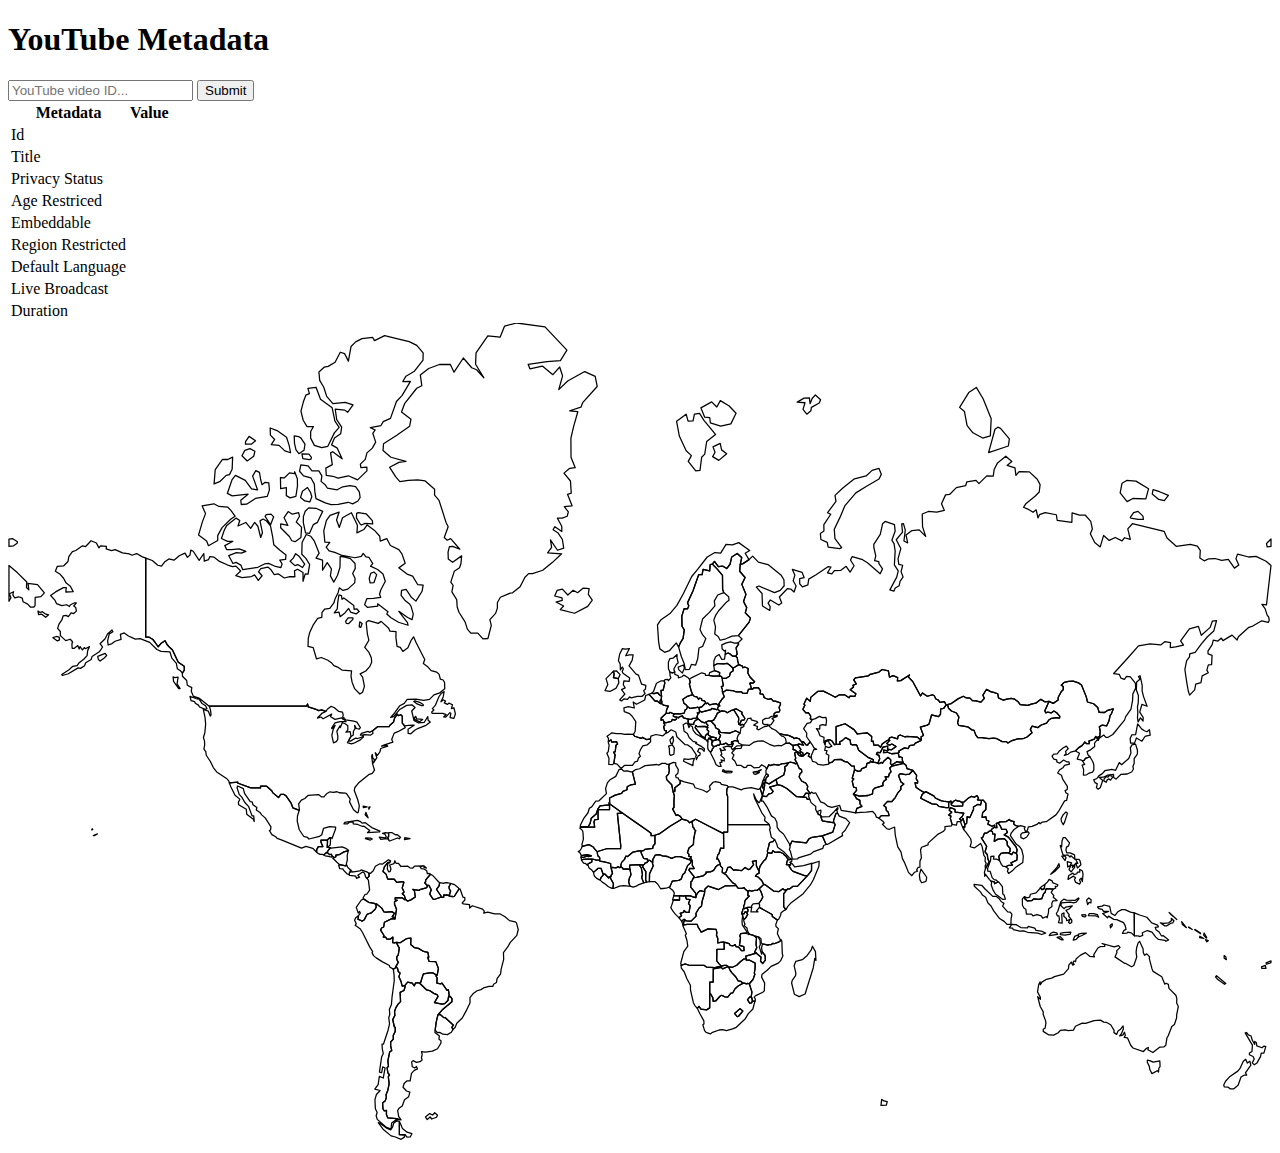
==== web/templates/index.html @ 83816478 "Show scale number" ====
<!DOCTYPE html>
<html lang="en">

<head>
    <meta charset="UTF-8">
    <meta name="viewport" content="width=device-width, initial-scale=1.0">
    <title>YouTube Metadata</title>
    <link rel="stylesheet" type="text/css" href="/static/style.css">
</head>

<body>
    <div class="page-wrap">
        <header class="primary-header">
            <h1>YouTube Metadata</h1>
            <form id="myForm" method="POST">
                <input class="video-id" required pattern="[A-Za-z0-9_\-]{11}" type="text" name="id"
                    placeholder="YouTube video ID..." title="Valid YouTube ID only.">
                <button class="submit-button" type="submit" value="Submit">Submit</button>
            </form>
        </header>
        <main class="main-content">

            <div id="content">
                <table class="table-container">
                    <thead>
                        <tr>
                            <th>Metadata</th>
                            <th id="tableValue">Value</th>
                        </tr>
                    </thead>
                    <tbody>
                        <tr>
                            <td>Id</td>
                            <td data-id="id"></td>
                        </tr>
                        <tr>
                            <td>Title</td>
                            <td data-id="title"></td>
                        </tr>
                        <tr>
                            <td>Privacy Status</td>
                            <td data-id="privacyStatus"></td>
                        </tr>
                        <tr>
                            <td>Age Restriced</td>
                            <td data-id="ageRestriced"></td>
                        </tr>
                        <tr>
                            <td>Embeddable</td>
                            <td data-id="embeddable"></td>
                        </tr>
                        <tr>
                            <td>Region Restricted</td>
                            <td data-id="regionRestricted"></td>
                        </tr>
                        <tr>
                            <td>Default Language</td>
                            <td data-id="defaultLanguage"></td>
                        </tr>
                        <tr>
                            <td>Live Broadcast</td>
                            <td data-id="liveBroadcast"></td>
                        </tr>
                        <tr>
                            <td>Duration</td>
                            <td data-id="duration"></td>
                        </tr>
                    </tbody>
                </table>

                <div id="svgContainer" class="map_container" data-scale="1">
                    <svg id="svgImage" enable_background="new 0 0 1000 647" pretty_print="False"
                        style="stroke-linejoin: round; stroke:#000; fill: none;" version="1.1" viewBox="0 0 1000 647"
                        xmlns="http://www.w3.org/2000/svg" xmlns:xlink="http://www.w3.org/1999/xlink">
                        <g class="" id="countries">
                            <path
                                d="M705.095473,347.358975L703.185541,347.101503L699.259904,349.734781L698.161758,348.598999L698.420314,345.662495L696.381534,343.613834L692.809190,346.703602L691.914707,348.301657L690.980523,347.628542L688.972844,348.746781L688.125371,348.323054L686.033561,347.587345L684.488245,347.564174L683.652811,347.455957L682.344409,346.520899L681.909851,347.764979L679.572241,348.438463L679.018582,351.205398L675.266223,352.766604L674.686909,354.312810L672.595672,354.766275L669.767179,353.474360L668.636641,357.694527L667.874589,360.130031L669.081805,360.621575L667.895801,362.437648L669.021466,367.138651L671.122018,367.686762L671.349186,369.770679L668.833711,372.682517L673.480983,374.311011L680.406385,373.822025L684.010834,372.494781L684.107864,369.760841L685.653897,367.928997L692.251661,365.986526L692.098448,364.018170L693.276139,362.026616L695.041314,361.187620L693.951194,358.982338L696.589497,359.086936L697.236317,356.586326L698.617671,355.165008L697.644933,352.022243L699.264491,350.523488L706.834993,348.754680L708.449535,348.364676L707.955785,347.364479L705.095473,347.358975Z "
                                data-id="AF" data-name="Afghanistan" id="AF" />
                            <path
                                d="M533.912343,476.918513L536.711025,483.262952L535.858536,484.375514L537.129530,488.355179L537.812898,493.063148L534.668805,497.355167L532.283612,506.335245L532.544605,508.158632L535.539640,507.112288L539.410384,508.307418L550.652983,508.182051L552.574668,509.575824L559.289241,509.988263L564.386549,508.801668L562.576657,506.987947L560.705566,504.621497L560.833267,495.505393L566.608353,495.541271L566.613226,490.793957L566.320129,489.916505L565.057018,489.749969L561.447266,490.362855L561.595606,487.006235L560.466932,484.234058L560.875548,482.543134L560.262552,479.701652L553.854119,479.322996L548.460990,481.878069L545.965438,477.834577L545.281354,475.755476L537.096996,475.718592L534.176058,476.376303L533.912343,476.918513Z M536.042850,472.701471L535.003466,471.746856L534.165452,472.214832L533.045951,473.416558L533.787508,475.511422L534.492947,475.216993L534.579801,474.002388L535.033564,473.286495L536.042850,472.701471Z "
                                data-id="AO" data-name="Angola" id="AO" />
                            <path
                                d="M553.540670,330.110215L553.727275,331.298434L553.727277,331.298446L553.581087,335.545473L553.822444,337.283016L555.414198,339.294452L555.885733,339.546622L557.175359,337.794017L557.341758,336.612640L558.243121,336.083697L558.298731,335.122411L557.148128,334.228055L556.754274,332.644773L557.106707,331.380914L557.106705,331.380897L556.920059,330.027374L556.256654,329.643620L555.665751,328.634798L554.919444,328.968091L554.743156,328.259226L553.540670,330.110215Z "
                                data-id="AL" data-name="Albania" id="AL" />
                            <path
                                d="M653.759209,386.431356L649.790289,390.455790L643.650874,390.765421L643.548397,389.931799L643.054934,390.079584L643.160850,390.782445L644.223165,393.846511L652.560449,395.362890L653.119412,394.727848L653.191934,393.515431L654.999533,388.019845L656.415714,388.007913L655.511485,384.533579L653.759209,386.431356Z "
                                data-id="AE" data-name="United Arab Emirates" id="AE" />
                            <path
                                d="M309.644719,631.735724L309.646550,642.213875L312.616701,642.216334L314.287780,642.345548L315.702035,644.056515L318.336844,643.813379L319.584911,641.398638L315.702035,640.202418L312.096507,637.360988L310.709765,633.865903L309.644719,631.735724Z M313.880762,524.206616L314.217572,524.960371L313.265688,528.102701L310.244782,529.603385L310.583456,536.932680L308.626227,538.872075L306.809886,541.818041L305.818587,544.697498L306.080798,547.794350L304.372164,551.117641L305.649824,556.777567L306.369882,557.382934L306.362859,560.450154L304.779920,563.742405L304.844488,566.591558L302.744652,568.839818L302.753681,572.035288L303.596711,575.474148L301.935804,576.764896L300.542913,583.691000L301.011438,588.201466L299.896236,588.962789L300.543773,593.326099L301.795634,594.777759L300.881587,596.395356L301.551697,601.694072L300.538685,607.002464L299.068470,610.494716L299.390733,612.590492L298.511299,615.249044L296.383515,617.112076L296.625876,621.673143L297.602985,623.256494L299.449496,622.974263L299.395606,626.278715L300.545493,628.888965L307.247453,629.492466L309.817964,630.201815L310.987127,630.431157L309.141190,627.819792L308.245416,623.217316L309.381973,621.175478L311.913214,619.470698L313.715724,614.485923L316.991460,612.128926L317.945709,608.432708L315.294149,607.608294L312.566483,604.649133L313.361787,601.659070L315.535721,599.639327L318.155822,599.628172L319.219355,593.657780L321.446463,591.292522L324.000133,590.120681L323.173944,588.172708L321.655572,589.353293L319.783048,588.226173L319.396217,584.542821L320.466630,583.582295L323.133598,584.920067L325.975564,584.412074L327.639122,583.121877L327.127313,581.284515L327.695234,578.582536L327.112264,576.450286L330.158968,576.809109L335.721434,576.067904L339.833678,574.168384L342.498639,569.682824L342.639526,567.994131L340.906456,566.496611L341.285117,564.144205L337.763868,561.249044L337.953486,559.499082L338.742913,553.332798L339.484828,549.987900L340.177655,547.408825L343.878130,543.062123L351.206129,537.007741L351.262670,534.532232L349.871212,532.753500L348.497669,533.343008L348.044192,536.070550L345.528503,538.455208L343.335076,538.957417L337.423475,537.631189L340.154006,532.925739L339.755853,531.570964L336.899411,530.375110L333.510665,528.125455L331.243069,527.663890L326.144041,522.745031L325.696369,522.104118L322.533573,521.980442L321.451407,524.393603L319.820957,522.226438L316.192000,521.498140L313.880762,524.206616Z "
                                data-id="AR" data-name="Argentina" id="AR" />
                            <path
                                d="M628.921208,340.125118L626.498607,338.554432L627.280438,337.400355L625.304577,334.598953L624.730422,333.631564L620.876018,334.206281L621.347266,335.497998L621.080397,337.272875L623.142682,338.174517L624.235382,339.229529L624.812260,339.132161L625.633649,340.097826L626.859066,340.089750L626.846311,340.643464L627.978568,342.708992L628.982837,342.604415L628.921208,340.125118Z "
                                data-id="AM" data-name="Armenia" id="AM" />
                            <path
                                d="M694.920406,618.784756L695.599910,616.036526L692.978968,615.508063L691.190071,614.182178L690.663109,619.063725L694.920406,618.784756Z "
                                data-id="TF" data-name="French Southern and Antarctic Lands" id="TF" />
                            <path
                                d="M903.258864,583.545187L901.444386,583.220924L901.373154,584.904456L902.973506,588.135077L903.353028,590.613127L905.062736,593.865718L909.267854,591.535348L910.237153,592.575062L910.523513,589.533550L911.473606,588.242775L911.277253,583.849032L905.938444,584.812902L903.258864,583.545187Z M898.166285,497.971541L898.056213,495.323095L895.263693,489.186240L894.233196,490.243980L892.966501,494.110218L892.502992,497.784312L893.008638,501.640529L890.715745,508.353819L888.884641,509.347835L884.363638,506.721833L883.581663,506.724677L875.807498,501.505045L877.408997,497.859109L877.087666,496.718732L879.833032,493.952183L878.559600,492.548795L875.248106,493.658801L865.613598,490.897127L867.645212,491.828748L867.695376,493.276989L863.946170,493.474469L862.266273,494.476013L858.915364,499.850311L859.502992,501.424778L856.003456,501.135991L852.415060,498.126645L848.543887,500.106378L844.965093,503.141933L844.628282,505.336718L843.404584,504.711000L842.534180,506.113411L843.521823,507.482634L842.341552,508.061816L841.173321,505.560036L839.232431,508.022344L839.035218,510.767212L835.192709,515.124859L827.907707,517.163248L825.722164,518.267222L821.578102,519.222607L817.973653,521.489802L816.801982,523.550267L816.592443,521.269846L815.446426,523.424148L814.495043,529.195761L816.776614,533.487828L816.822907,535.068837L814.626614,532.979939L816.658515,540.743809L819.061624,544.994153L818.942378,546.813786L820.863203,551.922379L821.173929,553.858611L820.462470,558.091628L819.085415,558.544808L819.024933,560.460031L823.457792,563.252266L827.340288,563.386539L830.873505,561.511033L832.523161,559.721774L836.421279,559.203753L838.872688,559.813217L842.968020,559.434674L844.526666,556.341833L849.871351,553.894353L852.517680,554.111778L859.265361,551.850694L864.231384,551.542771L866.898782,553.130470L868.847698,553.223926L872.406426,555.212701L875.083713,559.627770L874.997719,561.407738L877.163341,562.795491L878.225656,560.119045L879.958440,558.975949L882.214642,556.145291L882.435934,558.601613L880.944507,562.178151L879.494071,564.050808L881.961819,563.427516L883.316371,561.091828L883.987270,563.598497L883.075587,565.248227L885.743845,565.659481L888.265913,571.427464L890.058749,573.588472L898.299863,576.385351L900.728627,573.820899L902.244419,573.155300L901.813874,574.993881L905.810313,577.192059L911.320393,572.849264L914.424642,572.721583L916.014962,571.505418L916.932807,565.451571L918.003148,563.755205L920.762703,556.612531L922.817536,554.991406L924.591453,549.687357L924.534984,547.839024L925.922357,540.718622L924.600626,538.057061L924.720588,534.366412L923.941337,531.893345L918.517394,526.396627L918.039553,523.204887L916.237114,522.366895L915.130368,523.025254L912.828589,517.213551L906.003227,512.992785L905.105160,511.007906L902.909441,502.742291L903.194368,501.468397L900.945046,499.136230L899.165538,500.215942L898.166285,497.971541Z "
                                data-id="AU" data-name="Australia" id="AU" />
                            <path
                                d="M545.760485,303.993486L544.457959,304.211880L539.768693,304.961549L537.708128,303.608546L536.730230,305.543986L535.733844,306.073893L535.003466,308.629388L531.690968,309.240663L527.446580,309.008770L526.609426,309.235357L526.716775,309.962985L526.292537,310.962702L527.547480,311.703338L528.962658,311.813687L530.642985,312.390010L530.965464,311.618651L533.706387,310.911425L534.325975,312.324422L538.292029,313.367624L540.582915,313.679669L541.982472,312.764750L544.408082,312.664074L544.936803,311.980677L545.857515,309.353970L545.320338,308.462452L546.882280,308.454357L547.092822,306.763254L546.816351,305.318639L547.039076,304.786842L545.760485,303.993486Z "
                                data-id="AT" data-name="Austria" id="AT" />
                            <path
                                d="M624.235382,339.229529L624.675529,340.585934L626.076232,342.235846L627.978568,342.708992L626.846311,340.643464L626.859066,340.089750L625.633649,340.097826L624.812260,339.132161L624.235382,339.229529Z M628.703356,331.361286L627.983584,331.874165L629.349459,333.876584L625.409777,333.028338L624.730422,333.631564L625.304577,334.598953L627.280438,337.400355L626.498607,338.554432L628.921208,340.125118L628.982837,342.604415L632.253771,339.966246L634.113253,340.754413L633.156997,342.521127L635.576875,344.201462L635.502777,342.444709L637.479354,337.554219L639.763648,337.261983L637.617232,336.109548L636.206496,333.505528L634.747893,331.554132L634.747891,331.554130L633.091928,333.049168L632.615950,333.988056L631.389099,333.736290L629.483037,331.486147L628.703356,331.361286Z "
                                data-id="AZ" data-name="Azerbaijan" id="AZ" />
                            <path
                                d="M584.507193,466.122520L584.507131,466.122513L583.033539,465.941059L582.184346,467.521875L580.500149,467.303605L581.197562,468.566378L581.222904,469.047696L582.240958,471.697117L582.227375,471.820703L582.520870,471.786820L583.527146,470.779321L585.265232,467.845220L584.668002,467.215784L584.507193,466.122520Z "
                                data-id="BI" data-name="Burundi" id="BI" />
                            <path
                                d="M509.194017,292.929089L506.971353,293.803166L508.662286,295.424381L511.887213,299.217952L513.310561,298.882307L515.736888,300.839529L516.037438,298.429093L516.760363,298.265953L517.075389,295.321899L515.550854,294.294255L513.795282,292.354404L511.224484,293.277452L509.194129,292.929108L509.194017,292.929089Z "
                                data-id="BE" data-name="Belgium" id="BE" />
                            <path
                                d="M507.900664,425.229499L506.906427,425.236832L505.975396,426.067608L505.369424,426.914755L504.013724,427.179282L503.448742,428.415972L502.494923,428.735785L502.142060,430.222123L504.616401,433.999955L504.490133,440.432138L505.173213,442.357851L507.465390,442.032394L507.554394,435.744988L510.531227,429.477381L509.907483,427.801189L510.015549,426.860902L507.900664,425.229499Z "
                                data-id="BJ" data-name="Benin" id="BJ" />
                            <path
                                d="M499.261540,417.557253L494.450163,418.604896L490.229566,422.095271L488.888342,421.710867L487.721329,424.357711L485.519805,426.708836L484.827479,428.865938L485.011149,430.504324L486.258352,431.118837L486.743073,432.050224L490.259807,431.829687L492.157986,432.555401L491.779683,430.434966L491.844824,428.833675L498.783269,428.450369L500.066016,428.675482L502.494923,428.735785L503.448742,428.415972L504.013724,427.179282L505.369424,426.914755L505.975396,426.067608L506.038172,424.123630L502.840333,423.478708L500.819970,418.933693L501.039757,417.544052L499.261540,417.557253Z "
                                data-id="BF" data-name="Burkina Faso" id="BF" />
                            <path
                                d="M755.565488,391.954888L754.346377,393.894387L752.827862,392.330006L754.924975,390.429485L756.203852,387.848966L749.393539,386.951249L749.148885,384.812503L745.628138,383.324250L744.648377,385.419766L746.650180,387.046490L744.300674,389.299612L746.007803,390.115422L745.535838,391.943859L746.928658,396.685365L748.001722,396.953195L750.370577,397.341229L750.989162,394.437052L753.543764,394.557374L755.390347,399.261646L756.182640,400.809659L756.001479,398.418145L756.969488,398.869256L757.026244,396.728662L755.565488,391.954888Z "
                                data-id="BD" data-name="Bangladesh" id="BD" />
                            <path
                                d="M562.839226,322.348738L562.154999,323.225215L562.403809,324.629350L563.751338,326.277803L562.528214,329.113746L562.072014,329.643620L563.461108,330.844504L563.658035,333.299839L565.709570,333.406617L567.929942,332.389776L569.884017,333.681884L572.404938,333.333433L572.435179,331.487013L575.260520,330.313258L577.648436,330.814416L576.753093,328.675245L577.765962,325.965513L579.205362,324.381449L575.556340,322.576766L570.915948,324.454401L563.637109,323.934713L562.839226,322.348738Z "
                                data-id="BG" data-name="Bulgaria" id="BG" />
                            <path
                                d="M284.958915,391.554327L283.138928,387.133535L282.535390,389.074049L284.958915,391.554327Z M284.167530,382.910553L280.950289,382.258690L281.144433,383.406407L284.167530,382.910553Z M286.441786,382.879539L285.498802,383.065581L285.453289,384.682089L286.441786,382.879539Z "
                                data-id="BS" data-name="Bahamas" id="BS" />
                            <path
                                d="M551.475850,328.403495L551.882110,326.319853L552.783963,325.433880L553.302244,325.084880L553.955344,324.915522L554.359607,323.107934L553.022372,321.619261L553.716908,319.904363L552.711399,319.915187L552.711394,319.915184L551.457030,319.047402L545.258135,319.351463L544.263039,318.448829L543.682434,320.077595L549.021100,326.971621L551.475850,328.403495Z "
                                data-id="BA" data-name="Bosnia and Herzegovina" id="BA" />
                            <path
                                d="M578.147633,270.269966L575.168219,272.182379L573.481586,273.010221L573.742148,275.197562L571.468318,276.746210L570.824651,279.446824L567.813563,281.228439L565.132836,281.196444L565.253228,283.268499L566.006681,286.865492L564.343409,287.797351L565.199051,289.896621L565.251938,291.893321L566.577682,291.719235L568.097630,290.505020L573.047888,290.757283L576.143394,291.831502L580.411145,291.788010L581.138082,292.829365L584.744107,293.045735L585.777041,289.812287L588.157919,289.544607L588.157935,289.544605L587.475714,286.632202L586.824451,285.105670L587.358189,284.673882L589.596045,284.834360L590.675273,283.820804L587.044310,280.041517L585.305506,276.915656L585.628271,273.324908L582.916873,272.152047L581.461564,272.740006L581.067567,271.515228L578.147633,270.269966Z "
                                data-id="BY" data-name="Belarus" id="BY" />
                            <path
                                d="M253.902077,413.787264L254.947696,412.928278L255.142043,409.697705L255.111586,407.629730L255.101339,407.200845L254.574122,407.239307L252.741442,408.790838L252.763155,409.219669L252.741728,411.523934L252.524521,414.787877L253.352431,414.786909L253.902077,413.787264Z "
                                data-id="BZ" data-name="Belize" id="BZ" />
                            <path
                                d="M339.543447,515.968907L340.529228,510.698722L338.468949,505.254732L333.151711,505.135434L332.085096,501.781239L332.894445,501.733293L332.195097,498.006661L328.839459,497.188301L324.725566,494.733588L321.619669,494.264616L318.607865,491.724725L318.784941,486.632406L315.155913,487.109100L310.650818,490.164253L309.222741,490.226019L307.160599,489.986865L309.558548,494.546785L308.771414,499.944733L307.687959,501.377156L307.548648,503.409949L308.741603,505.836207L306.992122,508.967173L308.351619,510.949646L308.721681,513.061439L310.176632,514.304807L309.303145,517.158661L310.793210,520.489564L311.879676,524.618785L313.880762,524.206616L316.192000,521.498140L319.820957,522.226438L321.451407,524.393603L322.533573,521.980442L325.696369,522.104118L326.144041,522.745031L327.236454,519.171925L328.636656,514.977687L333.470176,514.121584L336.045417,514.163205L338.629114,515.669202L338.676482,516.579280L339.543447,515.968907Z "
                                data-id="BO" data-name="Bolivia" id="BO" />
                            <path
                                d="M342.514118,454.255863L337.640252,455.908437L336.278891,455.770811L333.661657,451.781207L334.872241,448.437326L332.998355,444.859896L331.556446,444.983021L331.923642,445.768702L330.909340,446.830762L325.812677,448.303425L325.012070,448.960573L320.233729,448.165852L321.475056,448.886528L322.266633,454.109736L318.739794,456.387813L316.046598,457.416436L314.519627,455.949294L313.996209,456.291195L311.767668,454.731067L306.363791,454.669052L306.398117,456.405015L308.023265,456.691853L305.812998,457.924120L305.798880,459.939274L307.397943,463.742613L306.151170,471.357892L303.651891,471.227391L297.835456,474.075360L297.202825,477.854921L295.526368,478.661157L294.797638,480.353193L297.493056,484.582584L296.906933,485.789145L298.747640,485.952187L299.796411,487.453427L302.243950,487.526210L304.519645,485.867611L304.334399,490.149067L305.596149,490.473567L307.160599,489.986865L309.222741,490.226019L310.650818,490.164253L315.155913,487.109100L318.784941,486.632406L318.607865,491.724725L321.619669,494.264616L324.725566,494.733588L328.839459,497.188301L332.195097,498.006661L332.894445,501.733293L332.085096,501.781239L333.151711,505.135434L338.468949,505.254732L340.529228,510.698722L339.543447,515.968907L338.676482,516.579280L339.496652,518.225077L339.312266,522.269282L342.240083,522.844304L343.372197,522.257681L347.381033,528.029741L348.421277,527.539143L349.042227,531.570489L348.497669,533.343008L349.871212,532.753500L351.262670,534.532232L351.206129,537.007741L343.878130,543.062123L340.177655,547.408825L341.977944,547.066844L344.759141,549.556233L345.790140,549.461891L352.424094,555.576556L351.201112,557.144575L351.969041,559.028012L353.803871,557.126591L355.068631,553.990760L359.393066,549.884064L362.470370,544.241282L365.556130,537.793871L365.498657,533.767444L367.846371,530.722692L371.110426,528.296072L374.216609,527.409580L376.170040,526.063347L380.533029,524.904173L383.546195,524.911333L384.195523,523.109714L386.440402,521.811991L386.911938,518.734916L389.724021,514.875743L390.215764,510.955985L392.160596,503.429895L391.963740,498.056393L395.485133,493.439133L397.252099,490.238285L402.572491,484.480277L403.676943,479.848031L402.275237,474.605692L401.270108,473.727077L396.761932,472.812363L393.219829,469.696587L389.119839,467.397455L384.976279,467.505659L379.578708,466.037168L376.353709,466.892790L376.808475,465.356136L375.454783,463.729996L367.358282,461.038881L365.251710,462.859045L365.151670,460.078873L360.249139,459.643310L359.386473,458.807301L361.472550,456.523995L361.397735,454.608900L359.914478,454.150821L357.672752,447.756962L356.727962,447.888381L353.172745,453.531137L351.844779,453.729485L349.987662,453.584705L348.776505,453.012131L347.187761,452.423908L345.878213,452.707738L344.758926,452.461064L344.696867,454.383630L343.188958,454.156486L342.514118,454.255863Z "
                                data-id="BR" data-name="Brazil" id="BR" />
                            <path
                                d="M817.841079,445.819050L816.742932,446.860236L818.006474,448.301557L819.914256,447.442286L820.200617,444.293741L817.841079,445.819050Z "
                                data-id="BN" data-name="Brunei Darussalam" id="BN" />
                            <path
                                d="M753.104907,378.351184L751.639565,378.274691L749.657398,377.546335L748.159665,378.344445L746.324835,380.672677L746.384171,381.297426L748.904948,382.477965L755.253329,382.108559L755.448106,380.193887L754.319145,379.195024L753.104907,378.351184Z "
                                data-id="BT" data-name="Bhutan" id="BT" />
                            <path
                                d="M569.571285,509.205223L568.007766,509.861439L565.395978,511.011377L564.336099,509.808731L557.995314,510.926555L557.913477,521.444413L555.179720,521.548476L555.180580,530.363903L555.929303,530.822873L557.573656,533.740046L557.936982,536.712573L559.923592,536.395668L563.302735,532.608493L564.655711,531.896991L567.149544,533.130498L569.406892,533.282710L571.948739,530.145826L573.457794,529.901546L575.215230,526.735659L577.705336,524.482852L581.629683,522.272685L579.861498,520.922314L577.716802,520.464611L575.706400,517.214468L572.567611,513.975632L571.137526,511.756071L570.069908,509.422767L569.571285,509.205223Z "
                                data-id="BW" data-name="Botswana" id="BW" />
                            <path
                                d="M566.025026,435.297677L565.063180,434.489468L565.327469,431.297621L563.727833,429.534636L563.413381,428.325847L561.657665,428.807689L560.250657,429.950620L558.245558,433.023620L555.635203,434.325429L552.174795,434.409084L552.449403,435.397055L549.825432,437.470913L544.670365,438.573108L542.377328,438.783351L540.982502,441.614708L540.316907,442.121280L540.155524,446.284992L543.995023,451.063894L544.118855,452.330512L544.411379,453.134842L545.865255,450.550829L547.518207,449.078350L549.395461,449.545240L551.179268,449.700324L551.428651,447.761705L553.993573,445.452916L562.140236,448.241716L567.702200,445.237806L575.006264,445.184707L575.921959,444.889257L575.475935,444.006128L573.402758,442.902932L569.681357,438.564723L568.137188,436.523354L566.250139,435.428375L566.025026,435.297677Z "
                                data-id="CF" data-name="Central African Republic" id="CF" />
                            <path
                                d="M323.427573,313.203532L322.455855,311.234711L321.408172,312.486687L322.101016,313.837226L325.619096,315.537523L328.010532,313.634100L323.427573,313.203532Z M328.581245,302.645321L328.500038,301.866536L325.663583,300.082132L322.016646,299.003881L321.057298,299.366286L323.636249,301.389153L327.230906,302.721098L328.581245,302.645321Z M157.447073,305.151257L156.302992,302.825616L153.534336,301.071039L151.220589,297.542340L148.613531,297.082131L144.000084,295.466991L144.829570,298.840954L147.684435,299.615925L148.183631,300.837321L150.665927,302.327621L151.497921,303.828427L156.052319,305.733066L157.447073,305.151257Z M344.313189,295.833456L345.042779,291.653784L342.636302,293.187982L340.916632,295.696547L338.051304,302.558369L335.722079,305.096083L336.928649,306.230649L335.201025,307.692100L335.626697,308.913562L343.989349,308.793429L346.650727,309.791152L344.691922,311.707430L346.346881,311.848395L349.564929,308.300076L350.337659,308.823628L349.735627,312.164396L352.813576,312.777696L353.981378,309.192266L352.766494,304.405625L350.825389,305.122915L351.683683,302.034052L348.917894,300.723236L347.638300,301.762498L345.177503,300.593061L346.150743,299.095962L344.288036,298.170467L342.477571,299.627475L344.313189,295.833456Z M130.627483,279.980317L130.975258,283.541598L135.071087,289.179936L136.177117,289.188701L133.762972,285.517835L134.593604,280.216932L131.931010,280.595119L130.627483,279.980317Z M280.157572,237.763680L278.317172,236.410976L277.845208,240.361251L279.071199,240.858238L280.157572,237.763680Z M272.856572,234.454484L272.915536,233.278395L269.106184,233.220477L267.044959,236.008430L267.652491,237.623266L269.610709,237.760443L272.856572,234.454484Z M263.806535,215.669226L261.802583,215.120023L260.856718,221.195075L260.502063,226.253028L258.091286,229.358838L261.849951,228.760156L262.802265,232.376135L266.748899,229.181506L269.499138,225.834159L271.056780,228.669759L275.372759,230.166175L277.834416,228.205104L275.854399,226.115809L273.812895,226.608844L273.567239,223.576595L265.740473,217.579826L264.321139,218.603443L263.806535,215.669226Z M289.587249,205.331473L291.671189,199.066012L289.505903,197.002998L286.964144,198.039289L285.786135,202.165610L286.478202,205.689126L289.587249,205.331473Z M234.722754,190.738452L230.535571,184.784093L227.593293,182.484841L225.654240,185.988064L223.213575,188.449493L227.001043,191.955050L229.259768,191.108715L232.998091,193.443948L234.722754,190.738452Z M108.977718,185.972323L108.977684,185.972310L108.959656,213.347635L108.945012,248.441968L111.676283,248.607453L114.377656,250.149431L116.313852,252.562480L118.777787,256.125350L121.475776,253.099418L124.260048,251.322851L125.732296,254.151751L127.601319,256.360899L130.140582,258.763288L131.874397,262.523522L134.710589,268.352463L139.425594,271.527671L139.502641,274.624598L137.960279,276.958924L137.960282,276.959047L138.018911,279.422372L141.374104,282.841849L141.860684,286.571136L145.409273,288.512818L145.014218,291.279286L146.559464,295.203861L151.582242,297.013994L158.933083,303.079202L159.305312,303.089931L236.077910,303.089931L237.025026,301.438756L237.517541,303.765246L243.147712,305.402342L245.837991,306.694675L248.084512,306.153684L251.495917,307.234297L252.621767,305.588465L255.437146,303.357348L258.016256,304.206773L261.517798,307.232841L264.630503,307.854937L265.238482,310.230514L264.766230,311.778029L265.930234,312.286859L265.351905,313.643217L265.349723,313.648348L266.093555,313.772391L266.614963,313.180329L267.158948,314.071826L273.596763,315.020702L276.077840,315.794216L278.778847,320.054560L277.885582,321.343935L275.631602,320.807841L274.231974,318.384710L274.583260,320.852547L273.260382,323.006910L273.176968,325.898159L271.381796,327.155727L271.381772,327.155795L270.078235,329.231621L269.468092,330.543076L270.990063,330.778344L275.084463,328.362934L276.609356,328.742288L281.116672,327.212652L281.116686,327.212743L281.116698,327.212654L280.870686,326.070553L280.738656,326.114331L278.785655,325.950153L279.615786,324.643213L284.762828,323.104624L285.993907,323.833377L288.236135,322.736480L288.267807,322.796797L292.357626,319.365767L301.681910,319.335484L301.959425,318.365228L305.010257,315.749625L305.856252,312.625829L307.971738,309.552518L308.893133,310.627555L310.752920,309.933270L311.984291,311.111168L311.981851,316.593903L313.795515,318.827567L316.877853,318.348246L321.316980,318.219247L316.501547,321.455906L316.607855,324.721867L318.713871,325.003048L321.813239,322.230229L324.564118,320.657755L330.706912,318.324840L334.137739,315.728097L332.346818,314.279155L332.153922,311.348951L329.373311,315.874088L324.789935,316.450055L321.187458,314.456263L319.403387,306.981883L322.022831,304.175793L319.567549,302.103546L315.417947,302.526498L309.600372,306.028644L305.148321,311.437884L302.792635,312.105048L305.984803,308.330597L309.985497,302.800741L313.521217,300.916104L315.843344,297.828888L322.878395,297.559828L328.810460,298.471747L333.499228,297.769050L336.989018,294.175126L341.559469,292.600514L345.563076,289.341493L345.360778,284.197091L344.246420,282.440332L342.086487,281.817839L340.987327,277.805304L339.207084,276.271017L334.784654,275.018332L332.291542,272.221013L328.602449,269.419608L329.717694,266.250987L323.038592,253.215598L320.878686,248.278463L319.043611,250.865201L316.390469,256.863304L312.374521,259.809843L310.364328,256.682691L307.831167,255.843954L306.909178,248.918039L306.992132,244.164948L302.046263,243.730183L301.204816,241.486018L295.206326,236.062395L292.908994,237.630397L285.302800,235.421384L283.371901,236.805217L284.298660,245.896464L285.507788,250.965183L282.234745,256.663843L285.603473,260.650195L287.486862,265.050622L287.713789,268.442463L286.176641,271.915381L283.033896,275.346698L278.593993,277.607722L280.550325,280.115421L281.998915,287.454996L280.498184,292.091933L278.362934,293.538099L274.236379,289.290685L272.227629,284.166155L271.364576,279.447553L271.817625,275.289097L264.221165,274.538865L261.282937,272.475540L257.807762,271.114924L255.823141,268.757102L253.050351,266.838895L247.896775,264.630038L244.015729,265.641292L241.469699,256.784070L237.393843,255.889879L237.547189,249.537079L238.622691,245.095478L241.630672,238.557611L245.024195,233.701095L248.250810,232.939329L248.434026,228.929231L250.623802,226.272686L254.593988,225.852609L257.810452,221.503089L258.619783,218.633534L261.292949,212.963855L262.119918,209.498318L264.987728,211.584431L268.845255,210.518696L274.275818,205.603223L274.628744,202.099617L272.673217,198.158696L274.737132,194.141931L274.570085,190.315388L270.847654,186.401619L266.747808,185.223654L262.806245,184.606146L262.654618,193.233162L260.631556,199.723236L257.735762,204.975008L255.052917,200.077637L255.878943,194.527167L252.563272,189.559695L248.856899,195.589416L248.869130,187.678151L243.710951,186.068508L246.171807,182.094497L242.403919,172.605348L239.597736,168.738519L235.939983,167.311305L232.660755,173.674513L232.438433,182.923406L235.675726,186.182467L238.646848,191.038860L237.392734,198.669499L235.161661,198.469895L233.396477,204.296219L233.413035,197.361121L229.115329,194.804114L226.649369,196.125646L226.969429,200.751762L222.923610,200.575568L218.618110,201.737338L213.717864,198.417485L210.620549,199.009413L207.833448,194.936349L205.594748,193.114786L200.000050,194.231483L198.208990,196.819752L201.039607,199.974665L198.022584,203.662347L195.066078,199.283049L192.703598,200.572190L185.217217,201.436180L180.203813,199.862268L184.105966,196.163620L180.364648,192.300566L177.647938,192.796127L173.830931,191.486617L167.340426,188.624167L163.098716,185.284783L159.739362,184.820339L158.692150,187.154235L155.284648,188.452176L154.909812,182.363463L151.216947,187.813348L146.527541,180.565985L144.610926,179.683055L143.991357,183.548537L141.921867,185.433377L140.016540,182.074854L135.477318,184.102230L131.322945,187.617325L127.203241,186.647418L123.844220,189.117507L121.409601,192.361204L118.517468,191.651157L114.151561,187.888974L108.977718,185.972323Z M183.359261,156.217740L180.524983,154.362460L173.099453,160.140203L171.168415,163.813443L168.840575,170.515100L173.683937,172.808622L177.962229,172.687674L171.529772,176.114160L172.993006,179.211504L176.925695,179.378843L182.852185,178.715921L188.215824,180.655403L184.595569,182.085658L180.685762,181.717520L174.559470,183.976907L177.976568,190.267120L180.439254,189.393039L184.225170,191.516348L185.727732,195.131099L197.690321,193.268108L202.897424,190.648759L206.121710,190.175146L210.892101,192.269045L215.911440,193.476250L216.845965,190.645646L215.076844,187.627781L219.630543,186.989334L219.931493,183.455524L214.926493,179.567451L210.268733,175.402295L209.408731,169.284799L207.668038,160.451057L204.561376,156.651235L201.804922,155.120083L199.364423,156.522374L201.334705,166.010835L199.941418,169.703893L197.672182,160.816069L195.137745,157.742166L192.003598,162.507398L188.146709,157.796392L181.974821,160.635523L183.359261,156.217740Z M210.170995,153.341084L208.063148,151.188891L204.346680,151.582284L203.403696,152.951849L207.730330,159.635076L210.170995,153.341084Z M288.272285,156.396895L283.489585,151.071363L277.142136,150.005852L275.808570,150.664386L275.691491,154.182756L278.743059,159.233110L279.546208,159.801539L282.582012,158.539812L288.518005,159.012676L288.272285,156.396895Z M259.921244,155.873526L261.962603,149.567968L254.801219,152.191290L251.949148,156.141168L249.817495,164.476291L250.696714,173.435738L254.636253,173.473357L251.736026,177.357473L254.042750,180.288833L258.540535,181.531211L264.407276,183.923205L274.500634,185.722684L279.529004,184.689198L281.013408,182.294155L283.200599,185.054067L285.644770,185.511434L288.581115,190.426460L286.804832,192.386657L292.423337,194.986368L296.671452,198.627865L298.503201,204.359467L294.915020,211.217041L293.947155,214.626636L294.873743,217.026607L289.164586,217.877756L283.953192,217.995825L282.126388,222.817491L284.472669,225.021615L292.492133,224.000852L292.447989,222.130346L300.624607,228.493030L299.656384,230.249252L303.017684,233.241075L308.969774,236.742461L316.490902,239.111305L316.039575,237.041282L309.230982,228.081703L316.187270,233.031496L319.685301,234.675841L320.640482,230.279655L318.835606,224.041631L317.693173,222.329123L313.927987,219.323580L311.011278,215.450379L311.361489,211.547053L314.949813,210.681487L319.310724,217.218331L322.723262,220.045516L327.591467,212.251659L328.454563,207.367288L324.092004,206.898323L320.105454,200.267814L315.702406,198.644750L309.170141,193.725729L314.262504,190.127639L311.638964,182.661062L309.223027,179.340799L302.527946,176.022446L299.637394,170.529701L294.487271,172.500107L294.128173,168.676531L290.308453,164.398061L284.154705,159.732215L281.530949,163.408448L276.044159,166.043016L276.457003,160.041245L271.699085,150.092793L264.669630,154.114132L262.106214,161.735503L259.921244,155.873526Z M221.663145,149.169014L218.380506,153.923228L221.435886,160.140763L215.773432,158.978721L215.717962,161.958294L222.610567,168.932288L224.529707,172.278589L227.201126,173.001803L231.748695,169.623613L232.247922,161.496236L228.050006,157.463752L230.639302,152.854398L229.918196,150.003074L224.970663,151.253964L221.663145,149.169014Z M241.521631,159.522812L244.828539,157.693752L248.972601,149.040958L243.674640,146.596101L237.895684,146.242591L235.144012,148.984246L233.694937,153.171588L233.652012,157.939427L235.382359,166.043249L238.546374,166.378664L241.521631,159.522812Z M165.906202,172.042338L165.906202,168.207341L169.345321,161.865985L176.146069,155.245617L179.632698,152.803798L176.655058,148.648096L173.961396,145.725755L166.877531,145.159135L162.916720,143.025560L153.542707,144.633393L156.254480,150.794562L153.849066,157.159702L150.738164,167.773974L157.141995,172.420725L158.605867,176.178255L165.906202,172.042338Z M240.366585,137.437974L239.354290,134.015514L236.932835,130.137646L232.945211,133.124306L231.468762,137.997528L234.830921,140.755464L238.857386,141.535192L240.366585,137.437974Z M226.811895,117.672462L226.598365,119.251428L222.697460,118.559409L218.519929,122.603469L215.536243,122.237201L215.712165,131.068301L220.258376,130.209990L220.200854,136.607950L223.182127,138.319136L227.754879,137.223766L229.018437,129.057532L228.931987,123.174280L226.811895,117.672462Z M199.877462,123.813706L198.942299,118.174926L196.078649,116.774480L193.537695,121.139004L197.504220,132.073033L192.658612,131.230756L187.731962,124.513877L179.926521,120.558185L177.316257,123.844519L173.532172,134.825284L177.410028,136.757714L189.940626,135.473146L184.179713,140.194149L184.533443,143.590054L188.751190,143.355960L195.748882,138.823354L205.141367,137.167284L206.829003,132.003358L206.340815,126.492757L203.434399,125.995283L200.964612,127.903834L199.877462,123.813706Z M237.395269,113.045026L231.679018,112.254236L230.635478,117.296802L233.849727,121.002293L239.587047,122.440859L242.371397,127.482111L242.708710,133.025488L243.667904,138.953219L251.039043,142.334872L255.516476,143.610291L261.210154,143.427472L269.166054,141.830546L272.716254,143.092489L276.851717,140.855705L278.581921,138.045472L277.961831,133.573912L274.991375,129.388943L270.484704,128.596540L264.837391,129.554972L260.428753,131.971150L252.641115,130.551672L250.879523,127.878270L247.697163,125.291602L248.329006,120.905060L245.934998,116.964392L240.474293,116.991336L237.395269,113.045026Z M177.725161,106.099578L173.921206,107.993571L169.667215,107.815368L163.971599,115.918309L163.021793,127.284554L167.461245,125.531125L172.616888,120.530878L175.208325,119.950152L177.344565,115.766246L177.725161,106.099578Z M239.736319,107.715582L240.067325,106.241525L238.120559,103.818892L232.535520,103.626533L233.275071,107.264291L238.472705,108.082930L239.736319,107.715582Z M194.398368,105.427671L195.320513,101.484393L191.409925,99.382060L187.360241,100.752948L185.114574,104.968967L189.227893,109.131048L194.398368,105.427671Z M195.851097,93.199820L190.756584,89.681126L187.911321,93.919829L187.866389,95.900821L192.472527,95.914373L195.851097,93.199820Z M234.216277,100.674013L234.967939,95.757036L231.653291,90.883993L230.036814,89.939213L226.445839,89.366199L226.665267,95.206409L227.853922,100.326308L230.112776,103.416241L234.216277,100.674013Z M222.484729,97.044411L220.363108,90.389972L212.863264,85.093839L207.418898,83.071018L207.620554,88.697967L210.974114,92.137502L208.295752,96.280898L214.470425,96.791015L219.035214,101.181923L223.564315,102.664045L222.484729,97.044411Z M258.651483,77.625678L256.460432,67.090880L247.244452,60.294830L243.702852,50.835640L237.252895,51.762289L238.464879,55.867467L235.622004,57.100333L233.700007,62.365361L231.777207,69.744830L233.534430,76.928522L236.591197,82.008485L241.663233,81.893850L239.470794,85.853666L239.428027,91.094874L242.408052,96.789624L248.155624,98.537228L253.061944,97.557884L258.186759,86.943024L261.995334,82.542677L258.651483,77.625678Z M310.016394,12.961383L298.002968,10.001463L289.995228,13.935417L288.521899,11.435131L280.044359,12.400320L275.070505,14.943698L271.409507,18.554317L269.301659,30.172196L266.306283,24.253325L262.867178,23.123696L258.789492,31.008240L253.347835,34.320427L250.109155,34.976548L245.984930,38.772372L246.592766,45.347143L249.831807,50.788008L252.143144,58.003379L257.045775,63.820536L266.750055,62.744200L272.995301,64.690956L268.667376,70.679452L266.477033,68.921896L258.896132,68.217635L260.073337,76.443292L263.990577,82.414770L263.203657,87.560329L258.285439,90.985646L256.039084,96.398209L260.537452,99.016299L264.319540,107.474982L256.904189,101.832116L255.212364,102.763899L256.578610,112.042644L251.451243,114.845419L251.799094,120.635036L257.042863,121.255039L261.170250,122.677960L269.317219,120.852583L276.564719,124.087447L283.975854,116.971219L283.915448,113.984256L279.176231,114.461312L278.788331,111.650365L282.662388,107.861921L283.977518,102.765090L288.262467,98.976216L290.897526,94.265190L288.603827,87.237848L290.520914,84.616403L286.697695,82.749544L295.095054,81.138686L296.862318,78.024622L302.583459,75.447765L307.326947,62.118883L311.846893,57.228222L318.391454,46.223283L312.352915,46.320150L314.860505,42.063056L321.570726,38.112857L328.338358,29.305481L328.460058,23.636266L323.384584,17.659266L317.428944,14.760784L310.016394,12.961383Z "
                                data-id="CA" data-name="Canada" id="CA" />
                            <path
                                d="M523.637322,307.975809L523.067897,308.871470L520.708932,308.842660L519.947453,309.544379L516.744597,312.493530L516.703607,314.317879L518.027918,313.688299L518.980591,315.445861L520.173904,316.299283L524.867899,315.263013L525.468569,313.645874L527.520821,314.149655L528.742656,313.471306L528.962658,311.813687L527.547480,311.703338L526.292537,310.962702L526.716775,309.962985L526.609426,309.235357L523.637322,307.975809Z "
                                data-id="CH" data-name="Switzerland" id="CH" />
                            <path
                                d="M314.287780,642.345548L312.616701,642.216334L309.646550,642.213875L309.644719,631.735724L307.670998,631.196853L305.114318,633.087839L304.214877,636.263078L302.783899,638.418538L299.105012,636.729166L295.211263,633.623218L292.924720,632.656988L296.744722,637.867155L303.066932,643.104340L305.972406,643.805749L310.990913,645.825178L313.369452,644.305999L314.287780,642.345548Z M306.992122,508.967173L306.248774,510.460888L304.822846,511.206281L305.400154,515.339231L305.603100,520.188527L303.845521,533.240396L303.345823,539.244954L301.723972,543.089615L302.056268,547.021948L301.228000,549.677667L301.866651,554.560349L300.692686,559.497874L297.073332,570.454635L295.904742,570.567725L296.133559,574.517982L296.932230,577.989324L295.657795,580.449738L293.841597,592.626196L295.590577,593.162803L296.457112,588.448656L298.318385,589.444666L296.869096,597.356107L293.786776,595.992827L292.842559,602.500632L290.201533,606.042055L294.411166,607.223391L291.481844,610.384990L290.302433,614.386928L290.658162,621.671345L292.053562,624.584130L291.267575,627.185466L292.136403,630.035483L298.761757,635.868767L301.890657,637.391338L303.065124,637.282261L303.512294,632.940519L307.350288,630.167834L309.817964,630.201815L307.247453,629.492466L300.545493,628.888965L299.395606,626.278715L299.449496,622.974263L297.602985,623.256494L296.625876,621.673143L296.383515,617.112076L298.511299,615.249044L299.390733,612.590492L299.068470,610.494716L300.538685,607.002464L301.551697,601.694072L300.881587,596.395356L301.795634,594.777759L300.543773,593.326099L299.896236,588.962789L301.011438,588.201466L300.542913,583.691000L301.935804,576.764896L303.596711,575.474148L302.753681,572.035288L302.744652,568.839818L304.844488,566.591558L304.779920,563.742405L306.362859,560.450154L306.369882,557.382934L305.649824,556.777567L304.372164,551.117641L306.080798,547.794350L305.818587,544.697498L306.809886,541.818041L308.626227,538.872075L310.583456,536.932680L310.244782,529.603385L313.265688,528.102701L314.217572,524.960371L313.880762,524.206616L311.879676,524.618785L310.793210,520.489564L309.303145,517.158661L310.176632,514.304807L308.721681,513.061439L308.351619,510.949646L306.992122,508.967173Z "
                                data-id="CL" data-name="Chile" id="CL" />
                            <path
                                d="M806.023895,406.678783L807.884523,403.690629L807.264648,402.565136L802.639878,403.321936L801.273000,404.656001L801.353404,407.178325L803.627665,408.084126L806.023895,406.678783Z M853.029632,295.602242L849.310095,286.399588L846.874595,284.703407L842.723510,283.321223L839.046540,283.447319L835.600035,284.284996L833.309148,286.577981L834.830959,287.664090L834.865357,290.164766L833.322907,291.602517L830.819328,296.288674L830.844553,298.201779L826.936116,300.918567L823.606705,299.299610L822.256023,302.520148L820.296501,306.713865L821.010826,308.406209L822.580938,307.882491L825.317131,308.525068L827.448928,306.998981L829.674459,308.321605L832.187927,311.185673L831.884080,312.627406L829.695957,312.171097L825.667127,312.708047L823.715058,313.855110L821.682728,316.496882L817.453818,318.030810L814.690250,320.115981L810.278746,318.966906L808.822864,321.485743L810.157494,324.244603L806.226124,327.567767L802.985288,328.895278L798.828327,329.037966L794.347884,330.340028L791.118658,332.339664L789.890803,331.183694L786.534878,331.186968L782.432237,328.912487L779.694324,328.351435L776.005458,328.875540L770.280822,328.030300L767.223440,328.118112L765.595569,325.865361L764.332027,322.323932L762.618162,321.893799L759.267254,319.463834L752.235935,318.242769L751.238115,316.526753L752.306020,311.835603L750.392362,308.542210L746.435911,306.989222L744.104894,304.776440L743.376666,301.829760L742.291419,302.179132L740.180260,304.987207L737.876761,305.378294L737.744330,309.531238L736.201737,311.377315L730.699683,310.034894L728.698454,317.240920L727.278832,318.120714L721.784660,319.690940L724.281073,326.394975L722.378307,327.382889L722.599742,329.532039L722.209902,330.378872L717.839532,332.395908L716.850885,333.863158L713.293303,334.300683L712.244604,336.638342L709.308760,336.149170L704.744760,338.576196L705.126861,339.420522L704.337434,340.243347L705.040437,343.544612L705.951976,343.187493L707.636316,343.994218L707.539716,345.366240L707.955785,347.364479L708.449535,348.364676L710.498777,349.981654L711.319592,352.625450L715.880870,354.006504L718.861860,357.970591L718.581232,360.696871L719.684538,362.394247L719.593671,364.077898L717.603191,363.635725L718.381009,367.243325L721.105879,369.296425L724.960714,371.547967L726.110457,370.779444L732.692456,374.305750L733.623200,375.830109L738.029544,377.838712L741.166901,378.559622L744.400570,378.866365L746.092077,378.205817L746.324835,380.672677L748.159665,378.344445L749.657398,377.546335L751.639565,378.274691L753.104907,378.351184L754.319145,379.195024L756.555855,378.802558L759.080359,376.460414L762.277195,374.441830L764.603626,375.222201L766.580776,373.883755L767.881296,375.858332L766.944532,377.185188L769.935125,377.656108L771.557263,377.421871L773.694793,380.018198L773.664695,384.955550L771.037571,387.521615L770.705060,391.136968L773.632590,390.633436L774.294029,393.419740L776.050318,394.003507L775.242975,396.497976L778.503590,398.169645L780.537927,397.300542L780.621055,398.534104L780.870725,399.233515L782.349252,399.314676L781.930174,395.899136L783.367997,395.459524L784.856127,394.726450L789.764822,394.394527L792.128803,392.787830L793.465727,393.919607L796.001123,394.469391L795.562553,396.198818L796.883138,397.414332L799.675370,398.188908L800.986209,397.703072L804.707323,398.657805L804.050470,399.808547L804.777695,401.959614L806.314698,401.786385L807.261638,398.651571L810.196335,398.194532L814.072238,396.698354L815.641203,395.208585L816.600182,396.182174L818.295558,394.848861L821.421019,394.503669L829.092851,389.160193L831.668378,385.503787L835.939998,378.052343L837.489758,377.769668L838.620439,372.672026L836.987981,371.678096L836.324393,369.962878L838.065203,369.081002L838.110206,366.669316L834.538579,361.127212L833.449032,357.841621L830.463886,355.989242L831.887663,353.611812L834.584729,351.895070L835.880376,350.035163L839.807159,349.067919L839.357696,347.243992L837.564143,347.150905L835.101841,345.786712L831.993723,348.283404L829.799437,347.265025L829.706563,345.692193L827.436602,345.114611L825.974987,342.721670L827.389592,341.057002L830.109589,340.884931L831.818438,338.561437L834.949775,336.034816L837.367503,334.742068L838.832558,336.658393L836.636408,339.095160L837.216726,340.495952L835.742785,342.152713L838.729365,341.178028L840.771154,339.500563L844.648634,338.451378L846.907130,336.120869L849.963795,334.150364L851.869284,331.525477L853.185855,332.688985L855.583948,332.823674L855.150680,330.863211L859.434196,329.250476L860.536929,327.135372L862.327857,329.363008L862.327902,329.363064L862.310847,327.447466L863.727602,327.345308L864.126615,322.825927L863.396237,319.493311L865.776558,318.104407L869.142658,318.801865L871.007873,314.943181L871.958396,310.515436L873.035761,309.015993L874.493220,305.284265L869.909440,306.514046L867.505042,308.148670L863.291038,308.143870L862.167810,304.229589L858.882687,301.218992L854.055687,299.851016L853.029632,295.602242Z "
                                data-id="CN" data-name="China" id="CN" />
                            <path
                                d="M483.866852,430.922032L482.789918,430.071914L481.000234,431.157494L478.090620,430.711127L477.729086,430.967178L477.176071,431.185594L478.277800,435.551867L477.196996,436.819967L477.033607,438.041228L476.593747,438.044410L476.465759,438.858073L479.004308,443.570257L478.610455,447.308971L479.146342,447.382061L483.818122,445.558232L487.103532,445.072174L490.816763,445.584416L492.078585,445.556074L491.001794,442.055680L491.725077,438.901430L492.893810,436.550144L492.157986,432.555401L490.259807,431.829687L486.743073,432.050224L486.258352,431.118837L485.011149,430.504324L483.866852,430.922032Z "
                                data-id="CI" data-name="CÃ´te d'Ivoire" id="CI" />
                            <path
                                d="M541.306557,425.276574L540.203824,423.457171L539.420990,423.620334L539.331699,424.525295L540.429559,425.655852L539.980812,427.109501L537.644349,429.297204L535.372095,435.153340L533.888838,436.308572L532.576709,440.014905L530.671363,440.956094L525.608023,441.514251L523.575406,446.175403L523.543588,446.944412L526.082855,449.060756L527.166812,450.897619L526.761779,453.089803L531.275043,453.153130L532.593048,452.970748L534.278535,453.342532L535.920308,452.985020L536.265575,453.136348L539.765684,453.245215L542.008127,453.977516L544.211872,454.633348L544.411379,453.134842L544.118855,452.330512L543.995023,451.063894L540.155524,446.284992L540.316907,442.121280L540.982502,441.614708L542.377328,438.783351L542.811743,438.025464L538.701792,432.816900L539.304325,431.488813L542.899887,431.598765L541.390258,429.035260L541.491731,427.157046L541.306557,425.276574Z "
                                data-id="CM" data-name="Cameroon" id="CM" />
                            <path
                                d="M551.179268,449.700324L551.014876,451.377976L549.296424,457.052502L548.601734,461.488804L546.775647,462.825786L544.300303,466.951332L544.393177,469.236604L540.444608,473.227941L536.771508,472.984970L536.042850,472.701471L535.033564,473.286495L534.579801,474.002388L534.492947,475.216993L533.787508,475.511422L534.176058,476.376303L537.096996,475.718592L545.281354,475.755476L545.965438,477.834577L548.460990,481.878069L553.854119,479.322996L560.262552,479.701652L560.875548,482.543134L560.466932,484.234058L561.595606,487.006235L561.447266,490.362855L565.057018,489.749969L566.320129,489.916505L567.276815,489.987595L570.496726,491.058778L571.423601,492.344087L573.644545,492.739348L575.340065,491.844989L575.962376,493.330056L578.087724,493.726562L580.248759,496.503429L582.371383,496.526988L582.139485,493.460980L578.689970,492.368684L579.525977,486.193311L578.905242,484.953588L579.695672,483.161789L584.651631,482.480730L584.776642,482.008213L580.966811,476.203201L580.713128,473.461161L581.210461,469.015330L581.222904,469.047696L581.197562,468.566378L580.500149,467.303605L580.756841,465.784851L581.137796,465.570847L581.240559,463.919542L582.038155,463.146195L582.061374,461.054934L582.703894,459.995171L582.859974,457.768892L583.443445,456.479270L586.460982,453.310189L585.349363,452.934313L585.517195,449.687042L585.517175,449.687026L583.075533,447.839810L582.416817,446.651755L580.872217,447.240261L577.602000,447.187003L575.921959,444.889257L575.006264,445.184707L567.702200,445.237806L562.140236,448.241716L553.993573,445.452916L551.428651,447.761705L551.179268,449.700324Z "
                                data-id="CD" data-name="Democratic Republic of the Congo" id="CD" />
                            <path
                                d="M549.395461,449.545240L547.518207,449.078350L545.865255,450.550829L544.411379,453.134842L544.211872,454.633348L542.008127,453.977516L539.765684,453.245215L536.265575,453.136348L536.063919,454.346921L536.839157,455.780559L539.594985,456.105839L538.394219,459.318252L539.706348,460.958472L538.807708,466.280607L536.359309,466.163834L534.877341,464.830951L534.656623,466.060980L531.834149,467.099124L532.879982,468.935786L530.768394,470.469835L533.045951,473.416558L534.165452,472.214832L535.003466,471.746856L536.042850,472.701471L536.771508,472.984970L540.444608,473.227941L544.393177,469.236604L544.300303,466.951332L546.775647,462.825786L548.601734,461.488804L549.296424,457.052502L551.014876,451.377976L551.179268,449.700324L549.395461,449.545240Z "
                                data-id="CG" data-name="Republic of Congo" id="CG" />
                            <path
                                d="M302.701440,425.577505L300.991229,424.656958L296.385378,428.086611L294.215242,427.850593L290.656299,429.804082L288.975685,433.414852L286.894768,435.375020L285.461746,435.285934L285.769032,437.346686L285.246115,438.178685L283.996762,439.337446L285.119775,440.825720L286.087641,448.740802L283.858168,451.943992L282.482332,452.130155L280.919960,454.734078L281.296257,455.595406L285.263099,458.328306L287.616690,458.713137L289.765901,459.190550L290.953624,459.847403L291.693031,459.584404L295.706597,462.921979L297.340488,465.831326L299.405639,466.179040L303.600008,465.686741L305.723850,466.986772L303.935027,469.813930L304.763295,469.879857L306.151170,471.357892L307.397943,463.742613L305.798880,459.939274L305.812998,457.924120L308.023265,456.691853L306.398117,456.405015L306.363791,454.669052L311.767668,454.731067L313.996209,456.291195L314.519627,455.949294L313.673802,453.182032L311.930269,451.599544L313.335773,450.216919L311.894008,446.921266L313.229642,442.488086L312.248806,442.008676L307.549436,442.475835L305.597367,440.073600L300.419654,439.986314L299.089252,436.029787L296.689941,433.934194L297.798407,430.279839L300.381530,427.006720L302.163044,426.531999L302.701440,425.577505Z "
                                data-id="CO" data-name="Colombia" id="CO" />
                            <path
                                d="M261.642060,429.024095L262.421239,431.736714L265.048936,431.807936L265.231173,432.631140L268.390744,435.913007L269.895786,436.535011L270.165163,434.902172L270.579727,434.569701L271.059503,432.770100L269.757407,431.568786L268.685059,430.434675L267.982558,428.901265L267.318468,429.499700L262.277701,428.478338L261.642060,429.024095Z "
                                data-id="CR" data-name="Costa Rica" id="CR" />
                            <path
                                d="M279.010172,394.556520L276.405192,393.530546L266.388512,395.156284L265.787484,396.238527L268.429513,396.347650L270.422429,394.788514L273.142929,394.942355L273.070980,396.277149L276.685963,396.741109L280.104377,398.168643L281.671765,398.052510L286.205739,401.572413L284.346472,403.220384L293.939487,402.645319L294.268487,401.953197L287.762450,399.218141L282.704699,395.317202L280.114123,395.656213L279.010172,394.556520Z "
                                data-id="CU" data-name="Cuba" id="CU" />
                            <path
                                d="M594.023315,354.850876L595.897273,353.400888L593.375492,354.417678L590.977113,355.191126L590.781046,355.209705L592.589504,355.132752L592.982928,355.553189L594.225258,355.486049L594.023315,354.850876Z "
                                data-id="-99" data-name="Northern Cyprus" id="-99" />
                            <path
                                d="M589.463327,355.334466L590.111294,356.692515L591.469000,357.130009L594.311969,355.758357L594.225258,355.486049L592.982928,355.553189L592.589504,355.132752L590.781046,355.209705L589.463327,355.334466Z "
                                data-id="CY" data-name="Cyprus" id="CY" />
                            <path
                                d="M540.411644,294.448389L536.993086,295.631002L533.947744,297.666818L534.726852,300.762891L536.142173,301.787779L537.708128,303.608546L539.768693,304.961549L544.457959,304.211880L545.760485,303.993486L547.039076,304.786842L547.432069,303.862276L548.660784,303.933658L551.461903,300.986763L552.288880,300.981577L551.012439,298.868263L548.950441,298.607507L548.687299,297.250701L546.785250,296.763944L546.371187,297.886209L545.037560,295.786510L542.963952,295.405226L541.649387,293.988034L540.411644,294.448389Z "
                                data-id="CZ" data-name="Czech Republic" id="CZ" />
                            <path
                                d="M537.851022,280.427370L534.719685,278.551876L533.160467,279.854675L530.340429,280.742971L530.369954,279.060755L527.567258,277.948299L527.518242,276.089298L525.743607,276.823736L523.647355,276.187683L523.774626,278.908181L524.408690,280.685893L522.525416,282.999603L522.011028,281.968096L519.692910,282.222909L519.151289,283.212389L519.669691,284.782037L518.275581,290.668667L516.609443,290.670523L517.075389,295.321899L516.760363,298.265953L517.314166,299.240650L517.157656,301.120001L518.466489,302.234417L522.463214,303.014738L521.060935,305.890936L520.708932,308.842660L523.067897,308.871470L523.637322,307.975809L526.609426,309.235357L527.446580,309.008770L531.690968,309.240663L535.003466,308.629388L535.733844,306.073893L536.730230,305.543986L537.708128,303.608546L536.142173,301.787779L534.726852,300.762891L533.947744,297.666818L536.993086,295.631002L540.411644,294.448389L541.649387,293.988034L540.512544,291.147821L539.035449,285.533309L539.808681,284.299967L539.160714,281.927131L537.851022,280.427370Z "
                                data-id="DE" data-name="Germany" id="DE" />
                            <path
                                d="M618.471762,426.647138L620.054056,425.969012L620.141340,424.790872L619.485061,423.911511L618.648624,424.605514L617.461344,424.358891L616.486299,425.614329L615.808376,428.584414L617.357561,428.631633L618.025388,428.431237L618.640884,428.934839L619.662782,427.421785L618.471762,426.647138Z "
                                data-id="DJ" data-name="Djibouti" id="DJ" />
                            <path
                                d="M535.195520,273.035344L534.310496,270.557302L530.241822,272.198946L530.629083,274.235263L533.531388,276.972230L535.195520,273.035344Z M523.647355,276.187683L525.743607,276.823736L527.518242,276.089298L526.764072,273.721528L528.761002,270.165935L530.264754,268.822361L529.249449,264.983521L529.343469,262.330761L526.138607,265.207052L523.695081,265.524303L522.437416,268.413381L522.521547,273.487882L523.647355,276.187683Z "
                                data-id="DK" data-name="Denmark" id="DK" />
                            <path
                                d="M301.258672,409.367475L301.972710,409.830340L308.172178,407.426965L309.491329,408.062401L310.521325,406.872550L308.013590,404.816707L306.496150,404.875325L303.618783,403.147234L301.453807,403.133594L301.106963,403.636051L301.137635,406.365357L300.461433,406.858788L301.118214,408.529751L301.258672,409.367475Z "
                                data-id="DO" data-name="Dominican Republic" id="DO" />
                            <path
                                d="M521.458658,349.223682L520.330700,348.415637L517.367052,348.442507L514.755264,349.809708L513.356425,349.295349L504.068474,350.193039L499.646507,352.658800L496.647960,353.253180L493.981781,355.113467L496.372564,364.803277L492.742890,365.355563L489.883725,366.848148L489.764623,369.250413L486.521853,370.526955L485.461042,372.134698L480.421350,373.480819L475.942484,375.825691L475.966132,379.556296L475.967422,379.765858L475.913962,380.371584L486.345206,387.855449L495.700949,394.474210L505.056691,400.987701L508.727212,403.697555L508.759030,405.568032L511.835617,405.280675L515.746634,403.969584L523.776776,398.149303L533.280429,392.426347L532.063323,390.528255L529.874197,389.114023L528.577547,389.672330L525.847230,384.413587L526.947956,383.120736L526.858093,378.025606L527.195763,373.973447L526.298557,371.149622L525.115563,365.328239L521.113534,361.235491L520.869024,358.723704L522.578876,356.849370L523.231716,354.054646L522.791999,350.788248L523.355404,349.013048L521.458658,349.223682Z "
                                data-id="DZ" data-name="Algeria" id="DZ" />
                            <path
                                d="M289.765901,459.190550L287.616690,458.713137L285.263099,458.328306L281.296257,455.595406L279.389478,456.699450L275.531848,462.358744L277.098520,466.875716L278.158614,465.586624L278.758424,466.798954L277.282189,468.874621L276.894785,471.712643L280.325454,473.197011L281.893559,472.052214L284.117871,467.758389L287.453014,466.663370L290.477216,463.757380L291.340527,461.953652L290.953624,459.847403L289.765901,459.190550Z "
                                data-id="EC" data-name="Ecuador" id="EC" />
                            <path
                                d="M569.794208,367.070053L568.790346,368.628120L568.505232,371.994565L569.337082,374.565124L569.337082,385.683190L569.337082,396.852038L580.486485,396.852038L591.247600,396.852038L602.247873,396.852038L601.761016,396.238826L598.530712,393.541220L598.992303,391.048059L596.503545,387.674352L590.789477,376.256204L589.925287,372.612683L591.904250,377.164316L594.080325,379.580487L594.726963,379.033374L596.857248,373.729150L596.581684,372.900349L595.034626,368.206576L595.034611,368.206585L593.669961,369.022435L587.886028,367.523981L582.326470,368.311960L580.191193,369.337350L573.484355,367.016240L569.794208,367.070053Z "
                                data-id="EG" data-name="Egypt" id="EG" />
                            <path
                                d="M606.529743,408.665925L605.126111,410.327728L603.083357,410.805411L602.209876,411.695111L601.936218,413.619006L600.741758,417.849463L601.036638,418.997056L604.265693,419.595325L605.131852,417.456437L606.815024,418.758291L609.110525,418.683573L611.012049,418.717870L613.426037,419.865524L614.143242,420.852354L615.372911,421.769031L616.513340,423.438896L617.461344,424.358891L618.648624,424.605514L619.485061,423.911511L618.121479,423.055865L614.210031,418.799515L608.903900,414.684675L608.139842,412.031133L606.529743,408.665925Z "
                                data-id="ER" data-name="Eritrea" id="ER" />
                            <path
                                d="M490.244185,325.344603L487.941331,325.544920L484.990224,324.892019L481.266530,324.916251L477.872624,324.224565L473.948994,326.978973L475.081825,328.619182L474.942084,331.287185L477.080331,329.792829L477.775594,331.621035L481.504734,331.276694L482.279972,333.137911L480.998515,334.136573L480.400926,339.233535L479.202668,339.530153L480.313714,341.679725L479.327217,348.487254L481.916360,349.025242L485.086537,352.459527L487.882926,349.943503L494.046850,349.956280L496.010671,347.283890L498.104631,346.586792L498.704441,344.299999L500.308663,342.718547L499.226999,340.678384L500.295907,337.743509L502.247976,334.490991L505.801688,333.712852L508.429958,331.244157L508.281618,329.069932L505.066581,329.556861L501.945850,327.853307L500.937567,328.669016L495.832090,326.950935L494.726634,325.471030L490.244185,325.344603Z "
                                data-id="ES" data-name="Spain" id="ES" />
                            <path
                                d="M567.431318,262.001094L569.793580,261.079149L571.008965,261.719330L573.396165,263.643682L575.683325,263.653278L576.871765,262.009026L576.049374,257.091715L578.022798,253.987407L577.605188,253.036723L577.605153,253.036642L574.742978,253.198122L571.733896,252.294133L568.239377,253.088698L564.732533,254.603435L564.973173,257.688179L566.733332,259.571109L567.753223,258.905481L567.431318,262.001094Z "
                                data-id="EE" data-name="Estonia" id="EE" />
                            <path
                                d="M601.036638,418.997056L600.594849,421.451732L599.467179,424.256456L597.794380,425.662945L595.012465,429.772761L594.191986,432.721032L594.196903,433.056518L594.229040,435.246500L592.342572,436.171907L591.397868,437.767517L593.101092,437.968013L596.259340,441.096277L597.898433,444.131388L599.339093,444.598781L605.727721,449.438506L609.717292,449.929071L613.070698,447.608094L614.189300,448.547729L616.084374,448.548224L616.842996,447.671753L618.620965,447.620414L621.092694,445.658875L624.705794,445.536184L632.543158,437.157029L630.210437,437.174170L621.142284,433.845474L620.083479,432.842253L619.060424,431.487231L618.036010,429.935034L618.640884,428.934839L618.025388,428.431237L617.357561,428.631633L615.808376,428.584414L616.486299,425.614329L617.461344,424.358891L616.513340,423.438896L615.372911,421.769031L614.143260,420.852325L613.426037,419.865524L611.012136,418.717839L609.110525,418.683573L606.815024,418.758291L605.131852,417.456437L604.265693,419.595325L601.036638,418.997056Z "
                                data-id="ET" data-name="Ethiopia" id="ET" />
                            <path
                                d="M580.474207,185.535886L576.915049,182.316120L572.608744,185.063626L571.248602,190.859553L568.603993,194.264725L565.626299,192.413522L562.004652,192.794349L558.922476,188.682564L557.260207,190.749675L560.957099,194.513736L565.286335,199.615853L565.359574,210.626016L566.295621,213.300597L570.152606,216.494472L570.441116,219.303999L568.589661,220.676492L562.244576,227.628820L559.729818,231.533513L558.407370,235.078928L559.754326,240.435989L559.136888,246.110438L561.823061,247.962459L563.428717,250.999622L567.940977,249.831223L572.818284,247.782514L577.851669,247.334930L577.851681,247.334916L586.366245,236.577882L587.409355,233.502900L583.303991,229.286768L584.437824,225.181591L581.940982,220.373304L583.808148,214.665833L580.582416,206.786372L583.141891,201.362036L578.894350,196.421735L579.299239,191.071876L580.474207,185.535886Z "
                                data-id="FI" data-name="Finland" id="FI" />
                            <path
                                d="M994.716200,508.269120L991.697097,509.388146L991.964517,510.669918L995.212959,510.629843L994.716200,508.269120Z M997.463454,506.706569L999.226994,505.993931L999.226994,504.583463L995.335349,506.236839L995.690967,507.317304L997.463454,506.706569Z "
                                data-id="FJ" data-name="Fiji" id="FJ" />
                            <path
                                d="M337.612553,624.833978L335.948463,626.608333L333.591002,625.497551L330.262822,628.173713L331.649564,630.204337L334.007025,628.173713L335.255092,629.751314L338.999295,628.398331L339.831340,626.831220L337.612553,624.833978Z "
                                data-id="FK" data-name="Falkland Islands" id="FK" />
                            <path
                                d="M356.268824,446.749240L353.332264,444.399270L351.290116,443.739780L350.348265,443.433127L348.904421,445.828112L349.123778,447.731597L350.199996,449.371908L349.720793,450.562170L349.479651,451.826980L348.776505,453.012131L349.987662,453.584705L351.844779,453.729485L353.172745,453.531137L356.727962,447.888381L356.268824,446.749240Z "
                                data-id="GF" data-name="France" id="GF" />
                            <path
                                d="M535.920308,452.985020L534.278535,453.342532L532.593048,452.970748L531.275043,453.153130L531.298978,456.492171L527.264129,456.463788L526.328368,456.624051L525.769406,458.680602L524.401094,462.508114L526.085291,465.374351L527.918258,467.665245L530.768394,470.469835L532.879982,468.935786L531.834149,467.099124L534.656623,466.060980L534.877341,464.830951L536.359309,466.163834L538.807708,466.280607L539.706348,460.958472L538.394219,459.318252L539.594985,456.105839L536.839157,455.780559L536.063919,454.346921L536.265575,453.136348L535.920308,452.985020Z "
                                data-id="GA" data-name="Gabon" id="GA" />
                            <path
                                d="M478.998719,275.370121L479.570437,277.952133L478.998719,280.500885L482.810270,281.407902L484.296680,278.149452L481.323788,275.169959L478.998719,275.370121Z M491.665669,257.569672L488.319490,258.017564L486.104852,257.596243L483.950338,261.868741L482.943131,267.176958L484.343690,269.741758L484.506219,274.497222L485.999509,272.179066L486.911621,273.533191L485.903697,275.709523L486.564778,277.015737L491.832068,280.854761L491.424169,283.574297L487.297449,283.152528L486.770448,286.182955L488.289392,288.641005L485.391243,290.041910L488.046315,293.531099L483.978788,298.129084L485.453016,298.991724L487.401430,297.338977L489.967068,297.831551L491.800824,295.790244L493.094033,296.650412L497.815833,295.447953L501.526341,295.488519L504.021177,293.179159L502.913715,290.871823L504.326600,289.552188L504.663698,286.643802L501.303473,285.769314L498.806057,278.580484L496.907591,277.812555L491.349497,271.240596L493.842900,266.746065L494.565968,262.565501L491.527004,262.538420L488.701305,263.247935L491.665669,257.569672Z "
                                data-id="GB" data-name="United Kingdom" id="GB" />
                            <path
                                d="M611.152793,324.972917L610.814549,325.424455L611.830714,326.591637L613.367431,327.028275L614.970507,328.421883L615.663047,330.980142L615.249558,332.568580L618.204607,332.392459L620.876018,334.206281L624.730422,333.631564L625.409777,333.028338L629.349459,333.876584L627.983584,331.874165L628.703356,331.361286L626.960110,330.496621L626.111060,328.957982L623.524353,328.169613L621.842449,328.761551L621.356582,328.060745L617.580145,326.242994L613.496996,325.626181L611.152793,324.972917Z "
                                data-id="GE" data-name="Georgia" id="GE" />
                            <path
                                d="M498.783269,428.450369L491.844824,428.833675L491.779683,430.434966L492.157986,432.555401L492.893810,436.550144L491.725077,438.901430L491.001794,442.055680L492.078585,445.556074L494.550919,446.346615L497.050055,445.539169L498.592075,444.584183L502.940230,442.952790L501.361662,438.811824L501.974801,436.289960L501.019477,431.010356L499.861923,429.555932L500.066016,428.675482L498.783269,428.450369Z "
                                data-id="GH" data-name="Ghana" id="GH" />
                            <path
                                d="M467.665897,424.800997L465.334092,424.955718L463.340602,424.263294L462.001959,424.233998L461.951294,425.196721L461.883573,426.432876L460.111232,427.288110L458.036334,428.614081L458.842745,429.076929L459.248567,429.698793L459.563449,430.944824L462.044454,432.970873L463.260914,434.633317L466.947630,431.416693L469.165851,431.419822L470.863234,436.187839L471.627006,436.027179L472.219220,435.964661L475.243709,439.099047L475.809336,437.972675L476.593747,438.044410L477.033607,438.041228L477.196996,436.819967L478.277800,435.551867L477.176071,431.185594L477.729086,430.967178L476.881971,430.154419L476.768458,427.615310L471.806949,426.339891L468.226508,425.680036L468.066272,424.640813L467.665897,424.800997Z "
                                data-id="GN" data-name="Guinea" id="GN" />
                            <path
                                d="M453.290313,422.625999L455.814817,422.686121L458.006236,421.605261L459.195967,422.207723L461.601225,421.618012L458.171059,420.557671L453.644752,421.361488L453.290313,422.625999Z "
                                data-id="GM" data-name="The Gambia" id="GM" />
                            <path
                                d="M456.876559,424.114670L456.132995,424.434644L455.214577,424.343175L453.745366,424.805913L453.921797,425.413162L455.387927,427.244741L456.555657,427.431875L458.036334,428.614081L460.111232,427.288110L461.883573,426.432876L461.951294,425.196721L462.001959,424.233998L456.876559,424.114670Z "
                                data-id="GW" data-name="Guinea-Bissau" id="GW" />
                            <path
                                d="M526.761779,453.089803L525.808963,456.205757L526.328368,456.624051L527.264129,456.463788L531.298978,456.492171L531.275043,453.153130L526.761779,453.089803Z "
                                data-id="GQ" data-name="Equatorial Guinea" id="GQ" />
                            <path
                                d="M565.731499,353.286805L565.218400,354.734587L568.574325,355.954984L572.568184,355.667297L572.914884,354.666633L567.247721,354.435342L565.731499,353.286805Z M572.435179,331.487013L572.404938,333.333433L569.884017,333.681884L567.929942,332.389776L565.709570,333.406617L563.658035,333.299839L563.129389,333.422423L562.673257,334.065133L561.170222,333.993766L560.112922,334.797564L558.298731,335.122411L558.243121,336.083697L557.341758,336.612640L557.175359,337.794017L555.885733,339.546622L556.073487,340.569904L559.061356,346.577561L560.101457,349.364847L562.375717,350.868133L564.217857,350.825032L563.166004,347.765700L564.927166,347.399396L564.109074,345.612446L566.674569,346.542443L566.633005,344.555618L563.715507,341.890891L564.760911,341.108045L563.274214,336.463178L564.741419,338.333789L567.695177,337.739666L565.772633,335.692190L569.131424,334.739601L570.578707,335.086412L572.268494,335.190605L572.927640,334.779256L573.786292,332.470528L572.435179,331.487013Z "
                                data-id="GR" data-name="Greece" id="GR" />
                            <path
                                d="M402.684379,0.000000L392.882140,2.389551L389.344867,11.245564L379.612964,10.191541L370.301409,23.650100L369.921692,32.647750L376.516203,43.302591L370.756122,36.959306L366.862096,35.382679L360.242485,27.686912L352.885349,38.889563L349.859090,32.651224L341.336121,32.832584L332.807521,36.007866L326.238054,41.190603L327.393820,49.668894L323.358929,51.626164L313.757019,63.828110L311.339401,70.401589L318.825254,76.102045L317.752471,81.679104L307.593895,88.762248L297.093681,95.558047L296.711995,100.844820L302.963620,106.220560L314.831244,109.553912L309.248944,110.222960L301.966165,114.150586L306.785702,121.729781L310.004246,125.436777L316.771851,124.588891L324.184318,124.121342L330.072533,124.964373L337.515037,131.585132L337.482782,136.163661L341.013870,140.299674L346.553320,157.766016L348.240014,161.253141L345.143448,169.672614L347.458419,171.842958L350.220198,170.615020L357.470305,178.968064L351.809140,176.735815L349.236665,176.857768L348.151762,181.290284L348.336614,186.785987L351.739873,189.364620L358.909521,184.226814L358.329336,190.426143L357.233949,193.654019L353.059745,196.474555L350.317575,205.044629L352.168875,207.548029L351.170282,212.667557L355.011751,218.873310L355.390193,224.709537L356.796044,228.824744L361.602102,236.424378L363.452875,242.174282L366.143542,245.324691L371.688567,245.354020L375.782617,249.945411L379.690732,249.606579L382.358102,239.287854L381.241165,234.626624L385.763828,229.724344L387.166906,225.598137L387.205235,221.083863L389.581473,217.001800L397.259695,213.772274L399.176005,213.491659L405.141435,208.649798L408.999101,201.090140L411.867992,198.246168L414.926978,198.214535L423.043133,195.623655L430.581738,189.559147L438.015366,182.599773L426.883325,181.806412L430.104477,177.439756L429.155779,171.630557L434.723214,179.789619L439.666865,178.183280L438.615021,171.298924L434.981342,165.878562L431.237140,163.609347L432.664430,161.145325L438.152598,164.939098L438.114962,160.853883L434.640287,154.439334L438.505746,154.411138L442.415997,152.909368L443.325145,149.435527L440.108792,145.338058L446.269835,144.604090L442.677148,135.545154L445.642612,134.540372L444.990538,125.014018L439.872435,118.780095L444.433179,114.941090L448.765859,114.433111L445.435793,106.186361L445.348539,91.090751L447.581166,81.594090L450.825170,70.209016L444.402088,69.431214L453.266806,66.595282L454.832909,62.743522L466.139790,50.211291L464.582119,42.186728L456.267216,38.414765L442.800707,45.883977L435.739474,52.734489L438.784370,41.885278L436.478135,34.811913L431.094250,40.869609L422.740019,34.031578L412.922443,36.249628L411.525883,32.643458L426.454073,30.635364L437.064616,29.722255L442.185659,21.501691L424.837327,3.113418L402.684379,0.000000Z "
                                data-id="GL" data-name="Greenland" id="GL" />
                            <path
                                d="M250.198091,409.187604L247.608804,409.192647L247.606726,410.830046L249.098296,414.261016L245.538565,414.269667L244.203719,416.617547L244.207876,418.662718L245.700019,419.843851L246.968434,420.410982L248.698495,420.462589L250.121484,420.960807L250.207120,420.542022L251.531001,419.167493L252.180043,418.991263L252.756347,418.263779L254.045616,416.344960L255.309373,415.246813L254.495796,414.878844L254.256660,415.308305L253.352431,414.786909L252.524521,414.787877L252.741728,411.523934L252.763155,409.219669L250.198091,409.187604Z "
                                data-id="GT" data-name="Guatemala" id="GT" />
                            <path
                                d="M340.407618,441.858138L337.798481,438.990958L336.082466,437.167667L334.261395,436.136993L330.375602,440.811866L330.430854,442.100808L329.679551,442.868492L331.556446,444.983021L332.998355,444.859896L334.872241,448.437326L333.661657,451.781207L336.278891,455.770811L337.640252,455.908437L342.514118,454.255863L343.188958,454.156486L341.495158,451.743182L339.014010,448.153567L341.059311,445.335868L341.502539,442.829224L340.407618,441.858138Z "
                                data-id="GY" data-name="Guyana" id="GY" />
                            <path
                                d="M268.662701,416.561613L266.852522,415.475774L264.299067,414.473518L255.597454,415.359370L255.309373,415.246813L254.045616,416.344960L252.756347,418.263779L252.180043,418.991263L252.997705,419.232069L254.535640,420.646245L255.752243,420.305836L256.507273,421.961808L257.349586,422.209638L257.828717,423.100654L259.445194,422.307788L259.386216,420.905107L262.031542,420.673184L265.781177,418.425473L269.392577,417.351934L268.662701,416.561613Z "
                                data-id="HN" data-name="Honduras" id="HN" />
                            <path
                                d="M545.942219,313.390009L543.734317,314.457794L542.500730,316.478814L542.511049,317.586471L538.038489,317.396587L537.939596,317.460581L538.696345,320.142444L539.546398,318.448829L541.329345,319.069120L542.086095,322.316730L544.418402,325.148461L551.170812,329.043699L551.170814,329.043695L551.475850,328.403495L549.021100,326.971621L543.682434,320.077595L544.263039,318.448829L545.258135,319.351463L551.457030,319.047402L552.711394,319.915184L552.711399,319.915187L553.779160,318.438042L552.898006,317.312733L552.224241,315.774031L552.224205,315.774052L551.187581,316.368730L548.896695,315.602998L546.823374,313.885548L545.942219,313.390009Z "
                                data-id="HR" data-name="Croatia" id="HR" />
                            <path
                                d="M298.701490,403.173143L296.384662,403.856683L298.134501,404.315729L299.380414,406.707981L298.381806,407.359283L293.736254,406.718268L294.977366,408.570599L299.276146,408.033733L301.118214,408.529751L300.461433,406.858788L301.137635,406.365357L301.106963,403.636051L298.701490,403.173143Z "
                                data-id="HT" data-name="Haiti" id="HT" />
                            <path
                                d="M547.092822,306.763254L546.882280,308.454357L545.320338,308.462452L545.857515,309.353970L544.936803,311.980677L545.403322,312.025521L545.942219,313.390009L546.823374,313.885548L548.896695,315.602998L551.187581,316.368730L552.224205,315.774052L552.224241,315.774031L554.349302,314.723802L556.080366,314.900997L558.304034,314.144883L559.980778,311.404634L561.293337,308.629175L562.987280,307.763490L562.793936,306.652113L561.254066,305.518287L560.662282,305.945365L556.783082,304.929933L556.132679,305.913680L548.503988,307.824388L547.092822,306.763254Z "
                                data-id="HU" data-name="Hungary" id="HU" />
                            <path
                                d="M834.802725,487.977445L832.541506,485.505560L829.955230,486.058425L833.636213,488.031189L834.802725,487.977445Z M846.930921,485.595043L846.879611,484.743104L846.598554,484.189376L843.856484,485.305124L842.747015,488.316859L845.121029,487.696834L846.930921,485.595043Z M826.993732,481.954069L824.729790,482.967172L823.776831,484.582875L830.395377,483.664654L829.707423,482.472453L826.993732,481.954069Z M840.870908,481.950016L834.801291,482.349930L832.598692,482.932686L832.608295,483.958164L836.297304,484.304131L840.464442,483.507492L840.870908,481.950016Z M801.265404,478.267505L797.497710,475.971613L794.132469,475.806914L792.229416,478.473483L794.767536,478.678771L795.248674,479.880691L800.306568,481.032712L803.495807,480.959955L806.708839,482.029495L814.692543,482.663795L817.742759,483.793707L820.907347,482.725072L817.505415,481.060341L813.344727,480.550112L812.335298,478.737822L807.189833,477.395005L806.578701,478.545951L801.265404,478.267505Z M873.656496,476.695175L873.663089,475.365497L871.959543,476.494503L872.229565,478.595901L873.656496,476.695175Z M852.923573,469.025238L852.234186,468.109174L849.428481,468.242380L849.968668,469.437360L851.885479,469.947653L852.923573,469.025238Z M861.860094,468.010422L858.808301,467.200573L855.382721,467.315802L854.725439,468.842891L860.526610,468.989772L862.868233,470.135251L861.860094,468.010422Z M891.155032,484.821486L891.108452,475.704040L891.061729,466.639698L888.084322,466.109179L883.655189,464.148813L881.189591,464.151107L878.007231,465.826019L875.689399,468.771535L872.818912,467.109025L871.606680,461.589713L867.154042,460.450660L865.732414,461.354643L861.993815,462.026613L863.167779,463.399235L865.645560,463.911513L866.744279,465.563675L870.804210,465.569269L866.071518,467.251658L869.893101,470.597705L870.711767,469.246943L874.876754,471.816147L877.163914,472.048763L882.540560,474.406295L883.872037,476.746645L884.595106,479.783726L882.849136,480.560378L881.671445,482.839668L885.185456,482.753466L885.868537,481.955082L888.685421,482.518656L891.155032,484.821486Z M847.352436,455.487451L846.868432,454.867569L844.126936,456.882070L837.440884,456.613443L835.274690,455.794322L832.917014,457.854604L830.546440,465.382096L829.400424,467.200143L830.261799,469.102918L831.428024,469.123452L831.857279,471.806371L831.062119,474.368721L834.012581,474.782075L833.665164,467.560049L835.514900,466.716025L835.309087,469.422712L837.308740,471.052779L837.638958,472.896938L840.360675,471.819597L839.020598,474.098678L840.108139,475.078440L841.588673,474.259317L841.612608,472.430382L839.119062,469.220952L839.625711,468.266783L837.001167,464.708770L839.442544,463.633217L842.082996,461.133336L836.911160,462.077213L835.413714,463.333716L832.931347,460.867028L833.325774,458.767743L840.370421,458.229983L843.039682,458.772330L845.124039,458.239013L847.352436,455.487451Z M856.914708,456.284887L855.017389,454.908433L853.340358,456.619607L854.164040,460.165154L855.339151,458.437235L856.769665,458.708837L856.914708,456.284887Z M826.943855,447.940329L821.351077,447.470313L820.390235,450.631430L819.322329,451.597248L817.900415,455.457343L815.638623,456.048640L811.684752,455.514404L810.068633,456.917189L806.508902,457.281413L804.612299,455.714111L804.149220,453.859705L802.501428,455.703574L802.564490,460.700193L803.895967,463.072937L805.279901,463.844124L805.703996,467.566794L809.807211,467.734564L810.819076,469.078939L814.116382,468.079893L817.476893,469.127042L818.575613,470.826164L821.726442,469.575372L822.134771,470.564084L823.204539,466.315897L823.277348,463.552212L825.944315,461.654932L825.824210,459.141533L826.749221,457.250596L830.035491,456.923352L826.926083,454.355955L827.405071,453.079189L825.366291,450.450344L826.943855,447.940329Z M793.483499,475.685454L793.593858,471.378301L794.290411,467.921576L792.941162,466.164121L790.904819,465.918682L786.882582,461.400366L787.994057,459.135801L785.881895,457.868794L784.277243,455.546088L781.946799,453.645371L779.127335,453.601843L772.825248,447.576527L770.372692,444.854787L764.293616,444.204331L764.537267,445.622037L769.518626,450.243765L770.968202,452.619801L773.469201,454.367426L775.306325,458.917804L777.742111,461.229512L779.851406,465.113327L784.515734,471.141161L788.076755,473.414687L790.412502,475.743805L793.483499,475.685454Z "
                                data-id="ID" data-name="Indonesia" id="ID" />
                            <path
                                d="M721.105879,369.296425L718.381009,367.243325L717.603191,363.635725L719.593671,364.077898L719.684538,362.394247L718.581232,360.696871L718.861860,357.970591L715.880870,354.006504L713.202436,356.854772L710.110943,357.355413L705.903962,356.533129L704.544250,357.984820L706.490156,363.152155L708.728586,364.776326L706.363601,366.667800L706.406455,368.982470L703.714119,372.211645L701.975459,375.444565L699.074157,378.751389L695.853673,378.512718L692.797008,381.789331L694.612346,383.183756L694.928375,385.560904L696.486590,387.118815L697.037240,389.741717L690.933799,389.733772L689.086787,391.759684L692.339948,394.322216L693.159043,395.501475L691.825560,396.584836L695.448640,400.197266L697.403432,400.553000L701.439572,398.774085L701.967576,405.125133L703.945873,414.488726L706.468801,418.438063L707.636316,423.791249L709.109827,426.517944L712.429348,434.643907L715.055612,437.261956L717.102561,434.549100L719.631365,433.752858L718.787188,432.826347L720.049584,430.678788L721.484827,430.542279L721.497440,425.738514L722.672694,423.039243L721.948193,416.948142L722.779757,414.752560L727.956037,412.853372L727.960336,411.520861L735.913226,404.330476L739.904505,402.346260L741.385039,400.594918L741.225663,398.358305L746.531508,397.776576L746.928658,396.685365L745.535838,391.943859L746.007803,390.115422L744.300674,389.299612L746.650180,387.046490L744.648377,385.419766L745.628138,383.324250L749.148885,384.812503L749.393539,386.951249L756.203852,387.848966L754.924975,390.429485L752.827862,392.330006L754.346377,393.894387L755.565488,391.954888L757.026244,396.728662L758.394699,396.018260L758.835849,390.587050L761.003477,391.278499L763.911229,384.700736L763.826954,382.930487L767.417500,380.781045L769.399524,381.344757L770.144377,378.847557L769.935125,377.656108L766.944532,377.185188L767.881296,375.858332L766.580776,373.883755L764.603626,375.222201L762.277195,374.441830L759.080359,376.460414L756.555855,378.802558L754.319145,379.195024L755.448106,380.193887L755.253329,382.108559L748.904948,382.477965L746.384171,381.297426L746.324835,380.672677L746.092077,378.205817L744.400570,378.866365L744.186158,380.215125L744.233598,383.423083L741.923937,383.474849L736.444384,382.456864L734.844748,380.873664L731.042943,380.469153L722.123908,375.973897L723.200842,373.000063L724.960714,371.547967L721.105879,369.296425Z "
                                data-id="IN" data-name="India" id="IN" />
                            <path
                                d="M476.902466,277.623073L473.129039,281.342993L474.577469,286.069862L472.328719,290.810388L476.254499,291.487466L481.171220,288.827951L483.267616,284.739858L482.810270,281.407902L478.998719,280.500885L479.570437,277.952133L478.998719,275.370121L476.902466,277.623073Z "
                                data-id="IE" data-name="Ireland" id="IE" />
                            <path
                                d="M624.235382,339.229529L622.336200,340.254481L623.202018,344.339166L622.659395,345.431064L624.176252,348.234467L624.176272,348.234513L625.973326,352.354346L627.791960,353.381128L628.001213,355.368275L626.605240,356.535659L625.962433,359.157366L627.883544,362.318536L631.281893,364.125978L632.708967,366.613894L632.254345,368.966171L634.702457,372.370526L635.737971,371.118991L637.500566,372.181861L638.993139,371.662516L642.891974,378.900413L645.562382,379.792863L648.362211,382.189184L651.751387,383.218504L658.007467,381.711107L659.190318,385.506492L665.344352,386.612481L670.561909,387.538151L671.607025,383.963500L675.607621,382.362657L674.051125,380.424125L673.974590,377.662210L671.323244,376.274847L670.206753,374.359663L668.833711,372.682517L671.349186,369.770679L671.122018,367.686762L669.021466,367.138651L667.895801,362.437648L669.081805,360.621575L667.874589,360.130031L668.636641,357.694527L669.767179,353.474360L669.523815,350.586783L667.456370,350.463299L664.286623,347.388930L662.071698,347.006919L659.005001,345.228175L653.960436,345.457334L651.987728,347.460738L649.550651,348.135362L649.284929,348.948480L644.953400,349.865397L641.010421,349.268387L639.084007,347.523057L636.454303,346.795041L635.576875,344.201462L633.156997,342.521127L634.113253,340.754413L632.253771,339.966246L628.982837,342.604415L627.978568,342.708992L626.076232,342.235846L624.675529,340.585934L624.235382,339.229529Z "
                                data-id="IR" data-name="Iran" id="IR" />
                            <path
                                d="M617.455884,348.027560L616.034399,350.192325L614.516314,351.044471L614.777737,353.548605L613.729897,357.643190L607.589909,361.120690L608.707977,365.137243L612.048710,366.023834L616.181162,368.301751L624.001048,374.755023L629.157549,375.008626L631.193032,371.946887L633.056527,372.213548L634.702457,372.370526L632.254345,368.966171L632.708967,366.613894L631.281893,364.125978L627.883544,362.318536L625.962433,359.157366L626.605240,356.535659L628.001213,355.368275L627.791960,353.381128L625.973326,352.354346L624.176333,348.234486L624.176272,348.234513L622.847149,348.821808L621.873121,347.935741L618.647190,347.485721L617.455884,348.027560Z "
                                data-id="IQ" data-name="Iraq" id="IQ" />
                            <path
                                d="M459.760376,210.211024L455.158824,209.718053L450.635814,213.389749L447.146168,211.451428L442.932021,215.165014L438.609162,210.526121L434.405693,211.548477L432.531735,215.979107L438.352613,217.534422L438.471930,219.478276L433.561086,220.749801L439.597738,223.917277L436.867277,226.731643L448.257214,229.637833L458.647825,224.161259L462.253635,219.203507L459.119862,214.647098L459.760376,210.211024Z "
                                data-id="IS" data-name="Iceland" id="IS" />
                            <path
                                d="M598.605088,361.500439L598.349685,362.081106L597.421520,362.074948L597.344986,362.109245L596.948266,362.946020L596.385720,365.425679L595.034607,368.206573L595.034611,368.206585L596.581684,372.900349L596.857255,373.729162L598.239326,368.593218L598.174543,367.330568L596.870584,367.771444L597.001582,366.100291L597.582043,363.917633L598.585309,364.372964L599.068597,363.335834L599.015567,363.313349L599.391648,362.811501L599.349225,361.456812L598.605088,361.500439Z "
                                data-id="IL" data-name="Israel" id="IL" />
                            <path
                                d="M543.045504,344.516211L538.110868,345.207977L534.865302,344.885876L534.477182,346.689761L541.879565,350.143490L542.046681,347.280460L543.045504,344.516211Z M525.543814,333.772204L522.631619,334.728785L523.264680,336.819119L523.375756,341.173036L524.425889,342.120115L526.818249,341.153254L527.207802,336.375643L525.543814,333.772204Z M528.962658,311.813687L528.742656,313.471306L527.520821,314.149655L525.468569,313.645874L524.867899,315.263013L520.173904,316.299283L518.980591,315.445861L518.866218,316.570988L519.682447,318.057316L518.720888,319.255765L519.435357,322.271911L520.938679,322.762639L520.621361,324.433687L521.773970,324.152335L524.653344,321.839474L528.289610,323.564520L529.154712,327.339729L535.744880,333.613263L537.796989,333.852207L540.779269,335.994044L544.678964,341.913565L544.076145,342.674352L544.655746,345.380698L546.137140,342.344716L547.295769,342.133468L547.624840,340.266819L545.620314,338.932272L546.787543,336.586276L549.197101,337.185253L550.736398,338.876771L550.967436,336.901700L548.589122,334.996201L544.068835,332.548475L544.846940,331.809155L541.997664,331.009245L538.911474,327.984527L537.516648,324.840379L534.916039,322.903765L534.193114,317.865180L536.448026,316.459307L538.655785,317.037428L537.991479,315.343518L538.292029,313.367624L534.325975,312.324422L533.706387,310.911425L530.965464,311.618651L530.642985,312.390010L528.962658,311.813687Z "
                                data-id="IT" data-name="Italy" id="IT" />
                            <path
                                d="M286.712030,409.045092L288.201952,408.192137L286.728513,407.490636L283.064442,407.333749L282.731644,408.001594L286.712030,409.045092Z "
                                data-id="JM" data-name="Jamaica" id="JM" />
                            <path
                                d="M607.589909,361.120690L602.158656,364.639078L599.068597,363.335834L598.585309,364.372964L598.584162,366.374737L598.174543,367.330568L598.239326,368.593218L596.857255,373.729162L596.949985,374.190170L600.036605,374.695922L601.899240,372.567261L604.015558,372.124024L605.389173,370.503417L602.624888,367.267702L608.179399,365.630859L608.707977,365.137243L607.589909,361.120690Z "
                                data-id="JO" data-name="Jordan" id="JO" />
                            <path
                                d="M873.417432,358.549966L871.380802,357.826168L870.240518,359.234863L868.663527,358.847860L867.129247,360.838385L867.106888,362.410822L868.914487,363.351078L869.650598,361.416522L871.072512,360.644355L872.210933,361.709654L873.772301,359.696813L873.417432,358.549966Z M890.995656,348.333213L890.948789,344.717929L893.514571,341.140774L893.596839,338.222974L892.084487,333.149945L889.135744,333.827447L887.964216,336.144642L888.439621,340.216161L886.696805,344.569847L881.050567,349.425823L879.201261,347.765790L876.299385,353.893642L873.333874,353.195892L867.812901,354.212916L865.778707,356.530338L862.989198,358.269962L861.534462,360.370875L858.912211,361.395003L860.038879,363.661589L861.794451,364.617625L861.114237,367.560911L862.456320,368.821443L864.249300,367.456514L866.099896,361.879263L863.287884,359.431576L866.534597,359.367517L869.817140,357.789183L874.640556,357.046883L874.755789,359.554130L876.619570,360.834520L880.570719,357.014061L885.446305,356.807377L888.990127,355.216189L890.434544,352.815495L889.951113,351.095544L890.995656,348.333213Z M899.132431,322.584060L897.004360,321.280033L893.744892,317.194056L892.116591,325.600741L889.153230,325.812659L887.781622,328.728473L888.163150,332.442943L891.247763,332.387189L892.757105,328.294905L897.118016,330.859740L899.547066,327.124107L903.661460,326.083926L903.044882,321.768090L901.082923,323.407077L899.132431,322.584060Z "
                                data-id="JP" data-name="Japan" id="JP" />
                            <path
                                d="M682.125983,277.926156L680.771574,279.105397L670.393360,280.754433L669.121649,282.358416L671.123881,285.539141L668.461356,286.733265L668.980762,287.976854L666.318953,290.181397L670.813299,293.253513L670.118322,295.342309L666.222640,295.152988L665.416874,296.452256L661.869612,294.177979L657.472727,294.266674L654.530004,296.119088L651.246028,294.343025L645.132841,291.266652L640.800451,291.382522L635.075242,296.191591L634.729832,299.358886L631.877690,296.847926L629.664772,301.579506L630.474837,302.446204L628.873911,305.635741L631.228003,308.450310L633.285989,308.335246L635.054030,311.073427L634.772542,313.159068L636.181247,313.810362L638.768694,312.965545L641.980006,311.183044L644.337681,312.174238L647.113145,311.978162L647.607182,314.471677L647.107985,318.349284L644.685384,317.760067L642.326562,318.400691L642.220073,321.262547L639.521860,320.892815L641.146148,323.136622L642.397364,326.575140L645.611829,327.866296L645.459046,330.740530L645.614695,331.649195L646.840113,330.408435L649.988362,329.629178L651.863036,330.677719L653.804213,333.588288L655.226844,333.408239L655.117918,319.383893L662.257446,317.054120L669.344231,321.686252L671.992853,325.158934L680.001353,324.302327L683.321733,327.088836L683.114774,330.861861L684.466173,330.887990L685.030295,333.925329L688.557635,334.044867L690.351045,335.759658L691.564567,333.128933L695.222618,330.538240L696.812795,329.846483L697.433960,328.198675L699.259904,327.665527L703.822615,328.965078L704.254019,326.733578L705.828144,325.945821L709.777859,327.542538L710.785711,327.125380L719.499507,327.625060L720.890320,328.980921L722.599742,329.532039L722.378307,327.382889L724.281073,326.394975L721.784660,319.690940L727.278832,318.120714L728.698454,317.240920L730.699683,310.034894L736.201737,311.377315L737.744330,309.531238L737.876761,305.378294L740.180260,304.987207L742.291419,302.179132L740.819771,299.565720L737.247284,300.140241L736.066583,298.312450L734.127413,297.471208L732.792639,294.946225L731.261368,294.153576L727.275822,295.284703L723.455242,292.740043L721.977288,295.053891L715.779540,283.574417L712.241307,279.947016L713.256182,278.455666L706.305125,282.910613L703.644894,283.176740L703.874642,280.615864L700.312474,278.998632L697.416905,280.154075L696.543633,275.185141L691.559407,274.135754L689.065861,276.150732L682.125983,277.926156Z "
                                data-id="KZ" data-name="Kazakhstan" id="KZ" />
                            <path
                                d="M614.189300,448.547729L613.070698,447.608094L609.717292,449.929071L605.727721,449.438506L599.339093,444.598781L597.898433,444.131388L596.018536,445.966267L594.312300,447.627937L595.627291,449.558013L597.171733,454.138955L596.162490,456.161292L594.004575,459.259923L594.676298,460.311346L594.499868,462.365320L604.556687,468.019381L604.745866,469.631184L608.726702,472.411116L609.843501,471.492353L611.275450,468.521298L611.668869,466.564568L613.393227,465.202935L615.335663,464.094883L613.693401,461.806287L613.660258,451.699884L616.084374,448.548224L614.189300,448.547729Z "
                                data-id="KE" data-name="Kenya" id="KE" />
                            <path
                                d="M720.890320,328.980921L719.499507,327.625060L710.785711,327.125380L709.777859,327.542538L705.828144,325.945821L704.254019,326.733578L703.822615,328.965078L699.259904,327.665527L697.433960,328.198675L696.812795,329.846483L697.636333,330.215143L695.308756,332.626589L697.355132,334.016891L699.330563,333.096935L702.617979,335.036952L699.066417,337.664023L696.956692,337.306300L695.941100,338.425117L692.922416,337.818659L692.659704,339.900384L695.666922,339.621507L699.093649,340.787743L704.337434,340.243347L705.126861,339.420522L704.744760,338.576196L709.308760,336.149170L712.244604,336.638342L713.293303,334.300683L716.850885,333.863158L717.839532,332.395908L722.209902,330.378872L722.599742,329.532039L720.890320,328.980921Z "
                                data-id="KG" data-name="Kyrgyzstan" id="KG" />
                            <path
                                d="M795.365913,418.571725L794.111114,420.544532L791.822520,419.423318L789.222771,419.012425L785.636668,419.559214L783.860744,421.933963L784.517597,425.368662L785.920306,428.294002L787.047977,429.765803L789.369535,430.177741L791.770207,429.040952L794.681685,428.836157L793.463720,427.122960L798.125611,424.941193L798.467151,421.531040L797.824201,419.625820L795.365913,418.571725Z "
                                data-id="KH" data-name="Cambodia" id="KH" />
                            <path
                                d="M851.844488,349.195189L849.784497,349.778685L851.009914,353.356690L850.806108,357.741772L853.304384,357.453835L855.521315,356.055124L858.032777,355.404795L859.078180,353.535557L859.056395,349.575470L858.369874,347.321164L855.975795,343.167134L852.435699,344.428069L851.355181,346.017281L849.943586,346.210580L851.844488,349.195189Z "
                                data-id="KR" data-name="Republic of Korea" id="KR" />
                            <path
                                d="M556.184060,327.788984L555.665751,328.634798L556.256614,329.643655L556.920059,330.027374L557.106659,331.380893L557.106705,331.380897L557.459113,331.411797L557.583504,330.648256L559.221357,330.068827L559.842440,329.924911L559.750038,329.643655L560.392737,328.280156L556.847505,327.516838L556.184060,327.788984Z "
                                data-id="-99" data-name="Kosovo" id="-99" />
                            <path
                                d="M629.157549,375.008626L631.629023,375.314803L632.319700,376.822264L634.281229,376.740364L633.387749,374.350048L633.635269,373.623506L633.056527,372.213548L631.193032,371.946887L629.157549,375.008626Z "
                                data-id="KW" data-name="Kuwait" id="KW" />
                            <path
                                d="M798.328414,416.759179L797.629998,414.725585L791.478113,406.712217L788.155296,404.957850L790.723657,403.128488L789.648729,400.549168L786.234185,400.525947L784.988989,397.822693L783.367997,395.459524L781.930174,395.899136L782.349252,399.314676L780.870725,399.233515L780.621055,398.534104L778.261086,400.467926L777.670019,401.559109L778.870642,402.471508L779.029875,404.242901L780.903976,404.377525L780.286967,410.080706L783.210341,408.342726L788.321552,407.957833L790.430704,410.323894L790.603695,413.185439L792.849435,415.700183L792.725460,418.132126L791.822520,419.423318L794.111114,420.544532L795.365913,418.571725L797.824201,419.625820L798.328414,416.759179Z "
                                data-id="LA" data-name="Lao PDR" id="LA" />
                            <path
                                d="M600.029726,359.634797L601.542077,358.373783L601.088458,357.055675L599.840968,356.883867L599.788798,357.001349L598.409308,359.365790L597.421520,362.074948L598.349685,362.081106L598.605088,361.500439L599.349225,361.456812L600.029726,359.634797Z "
                                data-id="LB" data-name="Lebanon" id="LB" />
                            <path
                                d="M475.809336,437.972675L475.243709,439.099047L472.219220,435.964661L471.627006,436.027179L470.335946,437.334965L469.084802,438.853882L468.937537,439.667085L468.274736,440.560963L470.142388,442.361888L472.505294,443.887396L475.025355,446.007195L477.883947,447.333478L478.610455,447.308971L479.004308,443.570257L476.465759,438.858073L476.593747,438.044410L475.809336,437.972675Z "
                                data-id="LR" data-name="Liberia" id="LR" />
                            <path
                                d="M569.118366,365.993231L564.446877,365.037364L563.501008,363.568493L559.749095,362.893788L557.839663,363.343719L554.971354,366.474934L555.617631,368.963237L552.935839,371.281842L549.981192,369.681222L543.582350,367.697307L542.283500,364.796090L535.121479,363.060185L531.863960,361.922313L531.707164,364.455361L527.596783,367.697925L527.651676,370.404170L526.298557,371.149622L527.195763,373.973447L526.858093,378.025606L526.947956,383.120736L525.847230,384.413587L528.577547,389.672330L529.874197,389.114023L532.063323,390.528255L533.280429,392.426347L537.667854,393.727926L539.227790,395.379876L541.189833,394.262713L543.989803,392.613614L555.051591,398.359711L566.113352,404.030632L566.147577,402.794034L569.337082,402.785061L569.337082,396.852038L569.337082,385.683190L569.337082,374.565124L568.505232,371.994565L568.790346,368.628120L569.794208,367.070053L569.118366,365.993231Z "
                                data-id="LY" data-name="Libya" id="LY" />
                            <path
                                d="M725.256821,442.204467L726.419750,441.410182L726.837538,438.500464L722.288587,432.044333L721.033214,436.602782L721.524958,440.623675L722.844826,442.842554L725.256821,442.204467Z "
                                data-id="LK" data-name="Sri Lanka" id="LK" />
                            <path
                                d="M577.954863,548.467954L581.332859,544.345912L579.159928,542.412795L574.882002,546.318359L576.962489,548.788141L577.954863,548.467954Z "
                                data-id="LS" data-name="Lesotho" id="LS" />
                            <path
                                d="M570.815478,270.612559L568.950693,269.254017L566.225966,269.748470L561.574538,269.427855L558.397911,270.956464L558.987688,275.084362L561.892286,275.933627L563.118278,276.699904L562.822314,278.014837L563.044322,279.232381L564.466810,279.740474L565.132836,281.196444L567.813563,281.228439L570.824651,279.446824L571.468318,276.746210L573.742148,275.197562L573.481586,273.010221L570.815478,270.612559Z "
                                data-id="LT" data-name="Lithuania" id="LT" />
                            <path
                                d="M517.314166,299.240650L516.760363,298.265953L516.037438,298.429093L515.736888,300.839529L516.357337,301.210175L517.157656,301.120001L517.314166,299.240650Z "
                                data-id="LU" data-name="Luxembourg" id="LU" />
                            <path
                                d="M573.396165,263.643682L571.008965,261.719330L569.793580,261.079149L567.431318,262.001094L566.898441,265.954423L564.673340,266.053543L562.470884,262.209386L559.856946,263.976208L558.493938,267.182714L558.397911,270.956464L561.574538,269.427855L566.225966,269.748470L568.950693,269.254017L570.815478,270.612559L573.481586,273.010221L575.168219,272.182379L578.147633,270.269966L577.256159,267.306950L577.019675,264.837356L575.683325,263.653278L573.396165,263.643682Z "
                                data-id="LV" data-name="Latvia" id="LV" />
                            <path
                                d="M492.777001,355.077171L489.904364,354.327053L487.266921,354.562212L485.594906,353.115370L483.553260,353.098944L480.828174,358.679825L475.988634,361.580133L474.204684,363.811790L472.779042,368.341540L473.472156,372.348779L467.580978,378.011546L465.001867,378.358816L461.798582,382.789917L459.951068,383.918836L458.884094,387.460684L455.672496,391.664590L452.924981,397.193672L452.794126,398.576599L459.088474,398.343286L460.557829,395.923227L461.473237,391.762580L465.328789,388.480483L466.632891,384.609511L468.402939,381.968305L475.607536,381.229720L475.543954,379.556296L475.966132,379.556296L475.942484,375.825691L480.421350,373.480819L485.461042,372.134698L486.521853,370.526955L489.764623,369.250413L489.883725,366.848148L492.742890,365.355563L496.372564,364.803277L493.981781,355.113467L492.777001,355.077171Z "
                                data-id="MA" data-name="Morocco" id="MA" />
                            <path
                                d="M579.003419,317.014078L580.247182,314.374685L582.538785,314.008713L582.951701,312.701468L580.572097,309.296263L580.771317,307.900325L576.333298,305.330745L574.489725,305.744069L573.828286,306.358897L574.673753,306.764220L578.012622,312.150575L578.101339,313.922006L577.808529,315.631650L578.305289,317.444226L579.003419,317.014078Z "
                                data-id="MD" data-name="Moldova" id="MD" />
                            <path
                                d="M638.830897,497.378165L636.440544,493.068570L635.470959,496.048303L632.309381,500.347739L628.446233,503.755380L623.271674,505.013922L621.930880,508.472618L623.321264,514.394166L623.071450,516.271094L620.461525,520.019237L619.964765,522.171228L622.143429,531.038178L625.942511,532.918906L630.619307,530.895260L637.108862,510.053645L638.287557,502.702149L639.229623,504.390495L638.830897,497.378165Z "
                                data-id="MG" data-name="Madagascar" id="MG" />
                            <path
                                d="M176.274796,366.853198L179.610943,373.553736L183.373549,376.695817L182.241005,379.289851L182.531164,381.163048L188.535854,384.667726L188.864997,388.577309L194.098463,392.549377L194.829772,394.382709L194.437423,390.018590L193.100070,389.918039L190.433532,382.653622L187.257622,379.168458L184.963152,375.127360L182.904952,372.934367L181.224983,367.641347L181.669430,366.319177L186.184055,368.363484L187.124474,372.068493L191.647126,378.663307L193.138982,378.918651L193.830376,381.100631L196.881451,383.335375L196.458646,385.244739L199.349127,387.249962L200.698305,389.155544L203.486955,391.530010L208.047014,398.577215L207.681037,401.221998L206.755739,401.511009L208.806415,404.808126L211.786473,406.473285L212.941734,407.807885L215.778612,408.731700L232.199569,415.460593L235.825086,414.091406L241.069086,415.570281L244.207876,418.662718L244.203719,416.617547L245.538565,414.269667L249.098296,414.261016L247.606726,410.830046L247.608804,409.192647L250.198091,409.187604L252.763155,409.219669L252.741442,408.790838L254.574122,407.239307L255.101339,407.200845L255.682015,407.152102L256.385017,407.902749L259.134325,400.278788L259.228417,398.847023L254.425066,398.363928L249.613760,399.833418L248.245735,404.902202L246.481707,406.099676L238.111816,408.239800L236.965441,407.017335L234.020497,406.240522L230.447007,400.914732L228.819781,394.053076L229.022512,389.997916L230.583809,385.105708L229.502174,385.198160L225.369684,383.561221L223.982942,379.920659L219.995783,374.113295L218.041032,372.842135L215.773432,372.903802L214.026137,375.417911L209.600351,371.746032L208.680609,370.066850L204.602978,366.466030L199.798168,366.464942L199.792787,367.807867L192.077872,367.832221L181.562515,363.941419L181.822141,363.297472L175.148114,363.908325L176.274796,366.853198Z "
                                data-id="MX" data-name="Mexico" id="MX" />
                            <path
                                d="M562.072014,329.643620L560.786655,329.705952L559.842440,329.924911L559.221357,330.068827L557.583504,330.648256L557.459113,331.411797L557.106705,331.380897L557.106659,331.380893L556.754205,332.644770L557.148123,334.228078L558.298731,335.122411L560.112922,334.797564L561.170222,333.993766L562.673257,334.065133L563.129389,333.422423L563.658035,333.299839L563.461108,330.844504L562.072014,329.643620Z "
                                data-id="MK" data-name="Macedonia" id="MK" />
                            <path
                                d="M508.759030,405.568032L508.727212,403.697555L505.056691,400.987701L495.700949,394.474210L486.345206,387.855449L482.100531,387.910466L484.777674,413.522985L484.641159,415.897735L473.512573,415.941461L467.178023,417.916546L466.244627,418.439174L466.371827,420.219802L466.918679,421.854620L467.956844,422.654993L468.193973,423.755467L468.066272,424.640813L468.226508,425.680036L471.806949,426.339891L476.768458,427.615310L476.881971,430.154419L477.729086,430.967178L478.090620,430.711127L481.000234,431.157494L482.789918,430.071914L483.866852,430.922032L485.011149,430.504324L484.827479,428.865938L485.519805,426.708836L487.721329,424.357711L488.888342,421.710867L490.229566,422.095271L494.450163,418.604896L499.261540,417.557253L501.039757,417.544052L502.817258,417.431311L503.842739,416.410202L510.090650,415.706506L510.326848,413.929804L511.843356,411.997514L511.835617,405.280675L508.759030,405.568032Z "
                                data-id="ML" data-name="Mali" id="ML" />
                            <path
                                d="M780.537927,397.300542L778.503590,398.169645L775.242975,396.497976L776.050318,394.003507L774.294029,393.419740L773.632590,390.633436L770.705060,391.136968L771.037571,387.521615L773.664695,384.955550L773.694793,380.018198L771.557263,377.421871L769.935125,377.656108L770.144377,378.847557L769.399524,381.344757L767.417500,380.781045L763.826954,382.930487L763.911229,384.700736L761.003477,391.278499L758.835849,390.587050L758.394699,396.018260L757.026244,396.728662L756.969488,398.869256L756.001479,398.418145L756.182640,400.809659L758.151048,403.221374L761.608303,408.037958L762.187044,410.764458L761.231075,414.352290L764.505306,415.285228L769.484228,411.775757L770.683848,414.171518L772.088707,421.231641L773.214658,422.708638L772.989353,425.804388L773.921817,427.480498L773.069328,429.645269L773.336627,431.737806L776.203674,426.201931L775.119430,423.612618L774.845969,420.697612L772.996233,418.424288L774.306785,413.948459L770.070422,407.360341L771.240517,406.828993L772.505062,403.654473L774.463008,403.522537L776.081706,402.242967L777.670019,401.559109L778.261086,400.467926L780.621055,398.534104L780.537927,397.300542Z "
                                data-id="MM" data-name="Myanmar" id="MM" />
                            <path
                                d="M556.412096,327.464484L555.354761,326.677483L554.443477,326.267837L554.038243,325.740134L553.302244,325.084880L552.783963,325.433880L551.882110,326.319853L551.475850,328.403495L551.170767,329.043666L551.170814,329.043695L552.369300,329.788926L553.146763,331.009691L553.727275,331.298434L553.727281,331.298437L553.540681,330.110235L554.743156,328.259226L554.919444,328.968091L555.665751,328.634798L556.184060,327.788984L556.412096,327.464484Z "
                                data-id="ME" data-name="Montenegro" id="ME" />
                            <path
                                d="M779.815289,292.168046L777.297664,291.645241L774.190693,289.789683L771.318055,294.410237L772.444150,296.988571L769.748231,299.997840L765.738606,298.916408L762.970452,298.761234L761.116703,296.735341L758.222997,296.671028L755.811432,295.328703L751.592842,297.382540L746.300756,301.091331L743.376666,301.829760L744.104894,304.776440L746.435911,306.989222L750.392362,308.542210L752.306020,311.835603L751.238115,316.526753L752.235935,318.242769L759.267254,319.463834L762.618162,321.893799L764.332027,322.323932L765.595569,325.865361L767.223440,328.118112L770.280822,328.030300L776.005458,328.875540L779.694324,328.351435L782.432237,328.912487L786.534878,331.186968L789.890803,331.183694L791.118658,332.339664L794.347884,330.340028L798.828327,329.037966L802.985288,328.895278L806.226124,327.567767L810.157494,324.244603L808.822864,321.485743L810.278746,318.966906L814.690250,320.115981L817.453818,318.030810L821.682728,316.496882L823.715058,313.855110L825.667127,312.708047L829.695957,312.171097L831.884080,312.627406L832.187927,311.185673L829.674459,308.321605L827.448928,306.998981L825.317131,308.525068L822.580938,307.882491L821.010826,308.406209L820.296501,306.713865L822.256023,302.520148L823.606705,299.299610L820.297647,299.658123L817.182363,297.745055L813.119995,300.779347L809.468680,301.485968L806.919238,302.539095L800.854065,301.892057L799.170584,299.707418L796.454313,297.632286L793.674693,297.059869L790.166128,297.627800L787.545167,298.430657L783.605055,296.604440L783.076190,293.309977L779.815289,292.168046Z "
                                data-id="MN" data-name="Mongolia" id="MN" />
                            <path
                                d="M611.817389,488.195948L611.817385,488.195937L611.817379,488.195942L609.610916,489.831846L606.578186,490.929426L604.914341,490.882952L603.925981,491.731748L601.995267,491.804753L601.271196,492.162706L597.938346,491.364922L596.885633,491.480376L596.222904,494.152190L596.654407,497.412644L598.976869,500.395726L599.212780,504.092223L597.165688,506.706412L595.355939,504.919596L595.734170,501.550895L593.715169,499.939553L592.118543,498.566329L583.702287,500.926345L583.965143,502.971305L584.144584,504.046028L586.457972,503.988662L591.102378,506.451806L591.108540,510.129432L590.448821,514.346901L590.894558,515.218787L589.430936,519.364702L586.508852,522.752464L587.837320,526.991883L588.558955,529.149027L588.064775,532.558794L588.301545,533.663598L588.712025,535.048214L588.950229,536.418295L591.053791,536.444293L591.291852,534.813454L590.345198,533.306256L591.561587,532.169691L597.184893,529.480848L598.344239,528.398290L598.632126,522.268756L596.245119,517.526809L596.479454,515.420408L600.625522,512.117942L603.759152,508.985665L609.421012,506.473505L611.186904,504.680567L613.090100,500.627122L612.602369,499.224338L612.266132,489.460763L611.817389,488.195948Z "
                                data-id="MZ" data-name="Mozambique" id="MZ" />
                            <path
                                d="M475.913962,380.371584L475.905936,385.071620L466.803017,384.910371L466.892307,392.719759L464.293562,392.990879L463.615354,394.538722L464.141352,398.860255L453.280137,398.841638L452.674881,399.833725L454.136783,401.114930L454.853688,402.520881L455.218375,408.344536L454.099662,412.514075L454.339872,414.072010L459.569970,412.732993L462.736206,414.348114L464.414383,416.467339L466.244627,418.439174L467.178023,417.916546L473.512573,415.941461L484.641159,415.897735L484.777674,413.522985L482.100531,387.910466L486.345206,387.855449L475.913962,380.371584Z "
                                data-id="MR" data-name="Mauritania" id="MR" />
                            <path
                                d="M594.128694,486.432290L593.576575,485.662452L590.857581,485.138125L592.166700,486.392478L591.841928,491.840599L592.374806,494.190201L590.660081,497.826504L592.118543,498.566329L593.715169,499.939553L595.734170,501.550895L595.355939,504.919596L597.165688,506.706412L599.212780,504.092223L598.976869,500.395726L596.654407,497.412644L596.704615,497.793016L596.258018,499.396154L594.388647,493.545146L595.193410,491.970246L595.019272,488.563853L594.039367,486.744248L594.128694,486.432290Z "
                                data-id="MW" data-name="Malawi" id="MW" />
                            <path
                                d="M778.197737,442.641226L777.893891,444.670479L779.277108,448.491990L781.205242,451.765710L787.110180,456.024270L789.076868,455.839194L788.039204,452.446934L787.062310,451.681839L786.726072,445.944338L783.924667,442.396772L783.286876,442.136130L780.549536,443.614764L780.331254,442.182914L777.586175,441.458431L778.197737,442.641226Z M820.200617,444.293741L819.914256,447.442286L818.006474,448.301557L816.742932,446.860236L815.380927,448.618841L813.391451,450.817097L808.883060,451.942055L808.324957,454.292143L806.181837,454.810645L804.149220,453.859705L804.612299,455.714111L806.508902,457.281413L810.068633,456.917189L811.684752,455.514404L815.638623,456.048640L817.900415,455.457343L819.322329,451.597248L820.390235,450.631430L821.351077,447.470313L826.943855,447.940329L828.985931,446.992861L828.490605,445.633906L830.351520,445.495791L830.549020,444.404885L826.408684,442.789234L826.281986,441.576560L823.735124,440.173079L822.336284,442.354968L820.200617,444.293741Z "
                                data-id="MY" data-name="Malaysia" id="MY" />
                            <path
                                d="M559.289241,509.988263L552.574668,509.575824L550.652983,508.182051L539.410384,508.307418L535.539640,507.112288L532.544605,508.158632L532.713010,510.392137L534.969642,513.248204L537.032930,518.640878L539.898545,523.968303L539.960747,527.579885L542.185991,537.529109L543.271382,539.811680L545.332520,542.189128L546.661131,540.630888L548.223933,542.842922L552.702083,543.441325L555.177713,541.824236L555.180580,530.363903L555.179720,521.548476L557.913477,521.444413L557.995314,510.926555L564.336099,509.808731L565.395978,511.011377L568.007766,509.861439L569.571285,509.205223L569.550503,508.963715L568.456083,508.308319L566.657514,508.141069L564.386549,508.801668L559.289241,509.988263Z "
                                data-id="NA" data-name="Namibia" id="NA" />
                            <path
                                d="M963.504560,522.478304L956.126972,516.411805L955.317193,517.371989L957.152740,519.463811L962.450701,523.197601L963.504560,522.478304Z "
                                data-id="NC" data-name="New Caledonia" id="NC" />
                            <path
                                d="M533.280429,392.426347L523.776776,398.149303L515.746634,403.969584L511.835617,405.280675L511.843356,411.997514L510.326848,413.929804L510.090650,415.706506L503.842739,416.410202L502.817258,417.431311L501.039757,417.544052L500.819970,418.933693L502.840333,423.478708L506.038172,424.123630L505.975396,426.067608L506.906427,425.236832L507.900664,425.229499L510.015549,426.860902L510.208176,424.328565L512.115528,420.926134L515.096231,420.587862L517.876282,421.653018L521.646125,422.078553L525.002767,423.550296L528.053269,422.267440L531.972170,422.120017L538.815877,424.588047L539.331699,424.525295L539.420990,423.620334L540.203824,423.457171L540.481156,422.115893L538.702508,422.050271L538.708671,420.214189L537.554055,419.154474L538.751668,415.371726L542.289328,412.648936L542.435518,408.871059L543.504140,402.920399L544.107389,401.648565L542.953346,400.633155L542.908773,399.689009L541.870966,398.915487L541.189833,394.262713L539.227790,395.379876L537.667854,393.727926L533.280429,392.426347Z "
                                data-id="NE" data-name="Niger" id="NE" />
                            <path
                                d="M538.815877,424.588047L531.972170,422.120017L528.053269,422.267440L525.002767,423.550296L521.646125,422.078553L517.876282,421.653018L515.096231,420.587862L512.115528,420.926134L510.208176,424.328565L510.015549,426.860902L509.907483,427.801189L510.531227,429.477381L507.554394,435.744988L507.465390,442.032394L509.912929,442.033836L511.996999,441.999376L513.960534,443.836560L516.358483,447.592983L520.696032,447.176725L523.575406,446.175403L525.608023,441.514251L530.671363,440.956094L532.576709,440.014905L533.888838,436.308572L535.372095,435.153340L537.644349,429.297204L539.980812,427.109501L540.429559,425.655852L539.331699,424.525295L538.815877,424.588047Z "
                                data-id="NG" data-name="Nigeria" id="NG" />
                            <path
                                d="M257.618676,423.301764L256.852898,423.313453L260.022000,426.445322L261.318220,427.587604L262.277701,428.478338L267.318468,429.499700L267.982558,428.901265L267.557317,428.437078L268.488132,424.708692L268.359141,421.439266L269.154015,417.627408L269.392577,417.351934L265.781177,418.425473L262.031542,420.673184L259.386216,420.905107L259.445194,422.307788L257.828717,423.100654L257.618676,423.301764Z "
                                data-id="NI" data-name="Nicaragua" id="NI" />
                            <path
                                d="M516.846644,283.080720L513.052005,285.023469L510.623241,291.705385L509.194129,292.929108L509.194017,292.929204L511.224484,293.277452L513.795282,292.354404L515.550854,294.294255L517.075389,295.321899L516.609443,290.670523L518.275581,290.668667L519.669691,284.782037L519.151289,283.212389L516.846644,283.080720Z "
                                data-id="NL" data-name="Netherlands" id="NL" />
                            <path
                                d="M530.584223,256.387502L531.807061,253.271270L534.114859,249.494092L535.032274,242.829327L533.259790,239.879078L533.089235,231.910776L534.890241,226.060432L537.641483,226.168875L538.606625,223.639070L537.596479,221.428897L541.902927,212.020836L546.508205,199.039517L549.171589,199.064591L549.905694,194.889515L555.132853,196.101122L555.539749,191.069068L557.260207,190.749675L558.922476,188.682564L562.004652,192.794349L565.626299,192.413522L568.603993,194.264725L571.248602,190.859553L572.608744,185.063626L576.915049,182.316120L580.474207,185.535886L579.299239,191.071876L581.539246,190.355178L586.258322,187.199027L586.258221,187.198861L583.219573,182.135668L586.791773,179.932365L578.116675,173.754903L573.136892,175.459412L568.079428,175.082418L563.855965,182.006233L559.292681,181.570882L553.206582,185.126781L545.584770,194.921282L540.939792,200.538988L534.275668,214.166047L529.198426,223.377726L523.722743,229.900998L516.399331,235.036246L513.845445,238.874783L514.722300,252.008038L515.714100,257.819123L519.549586,260.509703L523.247338,259.276113L528.723737,253.067115L530.584223,256.387502Z M568.571934,103.373370L564.570408,100.370852L563.469113,95.250280L557.721457,98.002658L559.397223,102.299619L557.483243,105.687458L562.376527,108.676180L568.571934,103.373370Z M550.621146,76.979261L547.123839,71.470215L543.051533,72.027563L541.998358,77.404407L538.048086,77.619652L536.528911,72.117443L528.967730,77.743226L531.124889,89.403991L536.528439,101.102474L540.685780,104.924014L538.170313,109.498066L544.134856,117.062198L547.477042,116.589355L548.797802,106.194523L551.231007,103.730988L552.772093,93.751442L559.751453,88.151980L550.621146,76.979261Z M570.578564,65.643761L563.566164,61.431614L560.761319,66.468174L556.734352,62.436249L548.169900,67.109086L551.204780,74.507192L555.184736,74.782929L555.678200,79.059077L563.857971,81.593914L571.901585,79.807641L576.014259,71.381166L570.578564,65.643761Z "
                                data-id="NO" data-name="Norway" id="NO" />
                            <path
                                d="M741.166901,378.559622L738.029544,377.838712L733.623200,375.830109L732.692456,374.305750L726.110457,370.779444L724.960714,371.547967L723.200842,373.000063L722.123908,375.973897L731.042943,380.469153L734.844748,380.873664L736.444384,382.456864L741.923937,383.474849L744.233598,383.423083L744.186158,380.215125L744.400570,378.866365L741.166901,378.559622Z "
                                data-id="NP" data-name="Nepal" id="NP" />
                            <path
                                d="M979.869120,584.009063L979.253974,582.453794L977.308785,584.145097L974.612579,589.931030L972.948017,591.891730L966.787677,596.073675L963.300467,599.919408L961.810331,602.853667L962.275560,604.320766L965.289944,604.602667L967.086077,605.930178L969.640392,606.016168L973.202560,603.077664L975.521825,596.532158L977.894979,595.077941L980.034802,595.030434L979.011757,593.187645L983.275351,587.152805L982.470732,584.037136L980.498311,585.529508L979.869120,584.009063Z M984.283490,567.110808L983.499653,564.067660L981.341628,563.188216L979.832142,561.313519L978.803078,561.577482L984.519258,571.351337L984.180297,576.343418L982.176345,577.588158L982.098090,578.887007L985.082663,580.329379L985.990906,582.327178L984.391556,585.344244L986.024014,586.849180L988.167563,585.373045L990.997920,580.224580L991.480634,577.585201L993.598099,577.658764L995.114177,572.450470L993.708745,572.045777L992.123585,573.384065L988.017933,571.960250L987.603011,569.327115L986.351365,568.384088L986.293176,570.751576L984.283490,567.110808Z "
                                data-id="NZ" data-name="New Zealand" id="NZ" />
                            <path
                                d="M656.415714,388.007913L654.999533,388.019845L653.191934,393.515431L653.119412,394.727848L654.390550,396.852034L652.541531,402.794051L644.221159,405.736317L646.390507,410.553831L647.295739,412.580201L648.576910,412.416293L660.275995,405.538083L659.935028,403.572560L662.215452,401.526151L665.876656,395.252811L662.884487,392.142022L657.659048,390.091216L656.415714,388.007913Z M655.511485,384.533579L656.400665,385.025579L656.662088,383.749638L656.319114,383.480930L655.511485,384.533579Z "
                                data-id="OM" data-name="Oman" id="OM" />
                            <path
                                d="M711.319592,352.625450L710.498777,349.981654L708.449535,348.364676L706.834993,348.754680L699.264491,350.523488L697.644933,352.022243L698.617671,355.165008L697.236317,356.586326L696.589497,359.086936L693.951194,358.982338L695.041314,361.187620L693.276139,362.026616L692.098448,364.018170L692.251661,365.986526L685.653897,367.928997L684.107864,369.760841L684.010834,372.494781L680.406385,373.822025L673.480983,374.311011L668.833711,372.682517L670.206753,374.359663L671.323244,376.274847L673.974590,377.662210L674.051125,380.424125L675.607621,382.362657L671.607025,383.963500L670.561909,387.538151L674.467910,387.108676L678.974008,387.051560L684.083929,386.474364L686.226762,388.805665L687.053883,390.993033L689.086787,391.759684L690.933799,389.733772L697.037240,389.741717L696.486590,387.118815L694.928375,385.560904L694.612346,383.183756L692.797008,381.789331L695.853673,378.512718L699.074157,378.751389L701.975459,375.444565L703.714119,372.211645L706.406455,368.982470L706.363601,366.667800L708.728586,364.776326L706.490156,363.152155L704.544250,357.984820L705.903962,356.533129L710.110943,357.355413L713.202436,356.854772L715.880870,354.006504L711.319592,352.625450Z "
                                data-id="PK" data-name="Pakistan" id="PK" />
                            <path
                                d="M284.418493,434.510362L279.304774,432.642188L278.358192,433.482462L271.998632,434.373533L272.055388,433.778413L271.059503,432.770100L270.579727,434.569701L270.165163,434.902172L269.895786,436.535011L270.214252,436.958655L275.182712,437.675275L275.662918,439.346475L278.111102,438.432009L276.788153,436.912476L280.561150,434.372082L281.942862,435.152325L283.072181,438.530679L283.996762,439.337446L285.246115,438.178685L285.769032,437.346686L285.461746,435.285934L284.418493,434.510362Z "
                                data-id="PA" data-name="Panama" id="PA" />
                            <path
                                d="M304.763295,469.879857L303.935027,469.813930L305.723850,466.986772L303.600008,465.686741L299.405639,466.179040L297.340488,465.831326L295.706597,462.921979L291.693031,459.584404L290.953624,459.847403L291.340527,461.953652L290.477216,463.757380L287.453014,466.663370L284.117871,467.758389L281.893559,472.052214L280.325454,473.197011L276.894785,471.712643L277.282189,468.874621L275.071421,470.629889L274.208111,472.578074L275.552129,475.234421L274.654492,476.478790L278.785369,479.431770L280.792331,482.769257L286.147263,493.585327L288.496267,497.319048L288.040785,498.141552L289.189739,500.505340L291.328989,502.274870L296.302824,505.427528L301.801223,508.337601L302.041936,509.531271L304.822846,511.206281L306.248774,510.460888L306.992122,508.967173L308.741603,505.836207L307.548648,503.409949L307.687959,501.377156L308.771414,499.944733L309.558548,494.546785L307.160599,489.986865L305.596149,490.473567L304.334399,490.149067L304.519645,485.867611L302.243950,487.526210L299.796411,487.453427L298.747640,485.952187L296.906933,485.789145L297.493056,484.582584L294.797638,480.353193L295.526368,478.661157L297.202825,477.854921L297.835456,474.075360L303.651891,471.227391L306.151170,471.357892L304.763295,469.879857Z "
                                data-id="PE" data-name="Peru" id="PE" />
                            <path
                                d="M850.503982,436.003346L850.076590,433.557475L847.828414,432.223737L847.992807,434.397621L846.032568,434.472275L845.580095,435.724482L843.471373,436.492146L842.491039,435.222793L839.231284,437.067508L838.602093,440.243894L842.830860,437.631584L844.587722,438.954830L843.741969,440.283812L844.521506,442.304298L847.785131,443.922390L848.580147,442.615860L847.694550,440.559376L848.991343,439.141890L850.004642,441.989211L850.503982,436.003346Z M843.863220,430.763567L844.128083,428.070465L842.075257,430.795684L842.521997,428.896010L840.992590,429.061969L839.419038,432.355922L841.127027,434.298800L843.863220,430.763567Z M828.670476,433.472296L831.957319,429.986631L831.463139,427.683147L830.009406,430.488661L824.980893,436.135689L828.670476,433.472296Z M838.041984,426.204787L838.372202,430.306144L840.133651,429.458855L841.471864,427.077534L838.041984,426.204787Z M848.079231,425.436475L847.315316,424.377385L844.651788,424.314762L846.383138,427.553244L844.750968,427.327454L846.135761,431.169651L848.858339,428.597944L848.079231,425.436475Z M837.054197,422.858952L836.091062,421.832886L833.715041,421.728184L836.318660,425.314848L837.054197,422.858952Z M836.482622,407.188905L834.803441,407.185504L833.899785,409.828836L833.612564,414.361834L832.495643,413.411413L834.561511,420.611481L835.942005,421.242408L838.461063,420.820479L840.226954,422.527894L840.940563,421.481432L844.126649,424.374669L843.774073,420.827193L840.309939,419.242055L837.612873,419.265427L836.992281,416.981474L837.429705,414.660753L839.064742,413.704037L839.795120,411.297860L836.482622,407.188905Z "
                                data-id="PH" data-name="Philippines" id="PH" />
                            <path
                                d="M932.330648,478.385718L928.542315,473.698152L929.138828,475.820602L932.330648,478.385718Z M921.521746,474.642263L922.453350,472.942392L920.287729,470.995297L920.592865,472.634594L918.261991,474.580352L914.076652,474.936731L911.589985,474.529962L915.218082,476.980084L916.691450,476.983545L920.069303,474.871353L921.521746,474.642263Z M891.061729,466.639698L891.108452,475.704040L891.155032,484.821486L894.023943,484.938635L895.577572,485.408532L897.756093,484.442840L897.402370,482.373825L901.445532,480.650607L905.063023,481.874885L908.077694,485.874150L910.234286,487.669899L915.418735,488.410694L916.101243,489.141904L918.245796,488.129947L914.100014,484.690997L912.511557,484.784326L910.710264,481.809601L908.234204,479.973327L907.621351,478.111057L910.173517,477.810481L909.499465,476.330467L904.878422,474.607564L901.001229,470.143439L895.873822,468.553171L891.061729,466.639698Z M924.731337,471.919225L918.629473,466.361661L919.861771,467.848378L924.731337,471.919225Z "
                                data-id="PG" data-name="Papua New Guinea" id="PG" />
                            <path
                                d="M551.853750,278.702880L551.644640,277.536320L548.876629,276.724178L541.055597,280.544590L539.160714,281.927131L539.808681,284.299967L539.035449,285.533309L540.512544,291.147821L541.649387,293.988034L542.963952,295.405226L545.037560,295.786510L546.371187,297.886209L546.785250,296.763944L548.687299,297.250701L548.950441,298.607507L551.012439,298.868263L552.288880,300.981577L552.445390,301.239270L553.585673,300.659595L554.984370,302.170027L559.928895,301.093096L562.564618,302.727162L563.170017,302.974085L562.454545,301.064643L564.973030,297.483776L566.646764,295.752906L565.251938,291.893321L565.199051,289.896621L564.343409,287.797351L566.006681,286.865492L565.253228,283.268499L565.132836,281.196444L564.466810,279.740474L563.044322,279.232381L557.944291,279.303765L554.528457,278.763126L551.853750,278.702880Z "
                                data-id="PL" data-name="Poland" id="PL" />
                            <path
                                d="M318.084447,407.995558L313.897387,407.140539L313.665848,408.816827L318.084447,407.995558Z "
                                data-id="PR" data-name="Puerto Rico" id="PR" />
                            <path
                                d="M862.327857,329.363008L860.536929,327.135372L859.434196,329.250476L855.150680,330.863211L855.583948,332.823674L853.185855,332.688985L851.869284,331.525477L849.963795,334.150364L846.907130,336.120869L844.648634,338.451378L845.957323,339.419312L847.757613,340.398705L845.887095,344.949454L848.596630,345.542126L849.943586,346.210580L851.355181,346.017281L852.435699,344.428069L855.975795,343.167134L854.404967,341.605360L853.711853,339.071391L856.762499,337.504317L859.735176,334.975350L859.630263,332.325961L861.662307,329.794573L862.716124,330.019361L862.716156,330.019368L862.716166,330.019370L862.716159,330.019358L862.327902,329.363064L862.327857,329.363008Z "
                                data-id="KP" data-name="Dem. Rep. Korea" id="KP" />
                            <path
                                d="M475.064196,332.539667L475.618715,333.866776L474.904677,339.077729L473.798934,340.383962L475.482415,344.392293L475.319169,349.282271L478.212588,349.388129L479.327217,348.487254L480.313714,341.679725L479.202668,339.530153L480.400926,339.233535L480.998515,334.136573L482.279972,333.137911L481.504734,331.276694L477.775594,331.621035L477.080331,329.792829L474.942084,331.287185L475.064196,332.539667Z "
                                data-id="PT" data-name="Portugal" id="PT" />
                            <path
                                d="M338.629114,515.669202L336.045417,514.163205L333.470176,514.121584L328.636656,514.977687L327.236454,519.171925L326.144041,522.745031L331.243069,527.663890L333.510665,528.125455L336.899411,530.375110L339.755853,531.570964L340.154006,532.925739L337.423475,537.631189L343.335076,538.957417L345.528503,538.455208L348.044192,536.070550L348.497669,533.343008L349.042227,531.570489L348.421277,527.539143L347.381033,528.029741L343.372197,522.257681L342.240083,522.844304L339.312266,522.269282L339.496652,518.225077L338.676482,516.579280L338.629114,515.669202Z "
                                data-id="PY" data-name="Paraguay" id="PY" />
                            <path
                                d="M597.582043,363.917633L597.001582,366.100291L596.870584,367.771444L598.174543,367.330568L598.584162,366.374737L598.585309,364.372964L597.582043,363.917633Z "
                                data-id="PS" data-name="Palestine" id="PS" />
                            <path
                                d="M643.130322,387.117072L643.081448,385.317975L640.737389,386.298410L640.920987,388.527440L641.759430,389.132933L642.528219,388.916204L643.130322,387.117072Z "
                                data-id="QA" data-name="Qatar" id="QA" />
                            <path
                                d="M572.658191,306.358251L568.966315,308.360928L567.678695,307.350853L564.184606,306.876053L562.987280,307.763490L561.293337,308.629175L559.980778,311.404634L558.304034,314.144883L556.080366,314.900997L557.583545,316.467726L559.584201,318.655919L559.801910,320.272087L562.331287,321.673010L562.839226,322.348738L563.637109,323.934713L570.915948,324.454401L575.556340,322.576766L579.205362,324.381449L579.981317,319.705208L580.823774,320.071735L582.168723,319.228793L582.104228,318.214248L580.846275,317.536614L579.542889,318.171969L578.305289,317.444226L577.808529,315.631650L578.101339,313.922006L578.012622,312.150575L574.673753,306.764220L573.828286,306.358897L572.658191,306.358251Z "
                                data-id="RO" data-name="Romania" id="RO" />
                            <path
                                d="M898.405349,295.568041L897.260623,291.096426L897.331568,286.638121L895.650667,279.049931L894.416364,279.717185L895.517950,281.903130L892.954175,284.050458L892.708805,290.293823L894.333809,294.668624L894.211267,300.473091L893.569607,303.684371L893.885779,308.185145L893.576487,312.169003L894.089872,315.543208L895.908364,312.432888L898.009489,314.859220L898.087744,312.044169L895.384085,307.848742L897.090498,301.789977L901.195862,303.189715L898.405349,295.568041Z M562.822314,278.014837L563.118278,276.699904L561.892286,275.933627L558.987688,275.084362L555.160371,276.653711L554.528457,278.763126L557.944291,279.303765L563.044322,279.232381L562.822314,278.014837Z M14.600901,209.316817L14.839420,204.923687L7.568040,197.655550L0.773006,191.855131L0.773006,220.169892L2.346459,217.364475L1.095368,214.201103L4.417058,212.581692L3.814630,215.108808L5.321713,217.455009L8.475912,216.588915L11.292385,217.680309L11.912619,220.542159L15.600270,222.440213L17.713886,224.682822L20.311281,224.873889L21.421590,223.540225L21.490233,217.139101L26.036472,216.447296L28.786353,213.502968L23.356621,207.007232L15.827973,205.949356L16.471393,211.044505L14.600901,209.316817Z M999.226994,176.765853L999.226994,170.890594L995.691634,174.498635L996.185661,177.196603L999.226994,176.765853Z M4.395786,176.251308L7.253042,174.207539L7.490535,173.030912L3.479011,170.541927L0.773006,170.890594L0.773006,176.765853L4.395786,176.251308Z M898.282879,155.346284L897.947233,152.803213L894.006778,149.032504L890.538926,149.952885L887.908027,153.827994L888.393484,154.339951L894.077669,155.413489L898.282879,155.346284Z M918.051769,136.320511L911.091879,133.475316L905.922814,131.811767L905.259133,135.359602L910.413028,139.581919L914.846330,140.523966L918.051769,136.320511Z M902.394388,131.081372L892.369161,125.073919L885.045668,124.566900L881.386570,126.724022L879.896183,134.395551L885.390592,141.335337L889.990053,138.847972L900.213640,139.141414L902.394388,131.081372Z M659.574282,177.707054L654.269012,170.672800L653.704603,163.233673L658.051898,154.184107L662.185211,144.466254L670.800830,134.404114L679.270545,129.121549L689.097679,123.441613L690.960458,119.774083L689.032467,114.998088L683.635039,116.584831L678.885147,121.029801L669.654096,123.228865L660.497717,130.560322L654.294236,136.349037L655.044536,141.167957L648.404348,150.104061L650.954077,151.311459L645.453026,159.497162L645.547620,164.527485L642.711673,166.465952L643.116993,171.248485L648.137336,173.572597L648.873303,177.352253L657.935949,178.442299L659.574282,177.707054Z M586.258221,187.198861L581.539161,190.355147L579.299239,191.071876L578.894350,196.421735L583.141891,201.362036L580.582416,206.786372L583.808148,214.665833L581.940982,220.373304L584.437824,225.181591L583.303991,229.286768L587.409355,233.502900L586.366245,236.577882L577.851676,247.334911L577.851681,247.334916L580.757455,249.993773L577.605188,253.036723L577.605169,253.036741L578.022798,253.987407L576.049328,257.091775L576.871765,262.009026L575.683325,263.653278L577.019675,264.837356L577.256159,267.306950L578.147633,270.269966L581.067567,271.515228L581.461564,272.740006L582.916873,272.152047L585.628271,273.324908L585.305506,276.915656L587.044310,280.041517L590.675273,283.820804L589.596045,284.834360L587.358178,284.673868L586.824451,285.105670L587.475714,286.632202L588.157857,289.544596L588.157919,289.544607L589.193670,289.727061L589.894302,288.698419L593.612549,288.488016L595.384890,291.041659L594.921955,293.327382L597.133440,293.541851L598.120042,295.452554L598.059598,296.313615L601.582065,297.843537L603.710135,297.155869L605.421851,299.182787L607.042555,299.136262L611.130813,300.533494L611.163399,301.786240L610.036979,304.001854L610.649836,306.310255L610.213449,307.694238L607.529528,307.997322L606.099915,309.147681L606.012344,310.965228L608.501995,310.307544L608.575409,311.199141L604.487433,312.854169L606.038448,314.446719L603.737067,317.775400L601.718776,318.405844L604.114122,320.708176L607.278334,322.174180L610.814549,325.424455L611.152793,324.972917L613.497010,325.626214L617.580160,326.243024L621.356507,328.060739L621.842477,328.761604L623.524353,328.169613L626.111060,328.957982L626.960081,330.496636L628.703356,331.361286L629.483037,331.486147L631.389099,333.736290L632.615950,333.988056L633.091928,333.049168L634.747893,331.554132L634.747939,331.554091L631.719711,327.130849L631.992677,324.562861L629.471775,320.895291L632.228340,316.837290L634.917232,316.182571L636.181247,313.810362L634.772567,313.159045L635.054030,311.073427L633.285980,308.335175L631.228028,308.450299L628.873911,305.635741L630.474837,302.446204L629.664772,301.579506L631.877690,296.847926L634.729832,299.358886L635.075242,296.191591L640.800451,291.382522L645.132841,291.266652L651.246028,294.343025L654.530002,296.119117L657.472779,294.266680L661.869693,294.178039L665.416874,296.452256L666.222640,295.152988L670.118322,295.342309L670.813299,293.253513L666.318953,290.181397L668.980762,287.976854L668.461356,286.733265L671.123881,285.539141L669.121649,282.358416L670.393384,280.754502L680.771574,279.105397L682.125967,277.926237L689.065861,276.150732L691.559407,274.135754L696.543633,275.185141L697.416905,280.154075L700.312474,278.998632L703.874642,280.615864L703.644894,283.176740L706.305056,282.910665L713.256182,278.455666L712.241307,279.947016L715.779540,283.574417L721.977288,295.053891L723.455242,292.740043L727.275822,295.284703L731.261368,294.153576L732.792639,294.946225L734.127413,297.471208L736.066583,298.312450L737.247284,300.140241L740.819771,299.565720L742.291419,302.179132L743.376666,301.829760L746.300756,301.091331L751.592842,297.382540L755.811432,295.328703L758.222971,296.671029L761.116703,296.735341L762.970452,298.761234L765.738584,298.916437L769.748320,299.997886L772.444150,296.988571L771.318055,294.410237L774.190693,289.789683L777.297664,291.645241L779.815289,292.168046L783.076155,293.310024L783.605003,296.604443L787.545167,298.430657L790.166205,297.627842L793.674693,297.059869L796.454313,297.632286L799.170584,299.707418L800.854065,301.892057L806.919238,302.539095L809.468680,301.485968L813.119995,300.779347L817.182363,297.745055L820.297647,299.658123L823.606705,299.299610L826.936116,300.918567L830.844553,298.201779L830.819396,296.288620L833.322992,291.602591L834.865381,290.164790L834.830959,287.664090L833.309148,286.577981L835.600035,284.284996L839.046540,283.447319L842.723408,283.321244L846.874595,284.703407L849.310095,286.399588L853.029632,295.602242L854.055667,299.851018L858.882687,301.218992L862.167810,304.229589L863.290978,308.143880L867.505092,308.148710L869.909440,306.514046L874.493220,305.284265L873.035750,309.015952L871.958363,310.515385L871.007873,314.943181L869.142639,318.801773L865.776558,318.104407L863.396176,319.493285L864.126615,322.825927L863.727602,327.345308L862.310847,327.447466L862.327857,329.363008L862.327858,329.363100L862.716124,330.019361L862.716146,330.019397L862.716156,330.019368L862.716159,330.019358L863.148449,328.769962L866.871018,325.998326L868.613320,327.842892L870.362279,327.793824L874.058001,325.564919L883.350057,314.177559L884.279202,311.382625L888.459424,305.416098L889.710681,298.622660L889.944596,293.399707L892.112933,288.924661L892.018857,285.033760L888.014501,279.886937L884.972323,279.579201L883.197488,281.936603L880.503659,280.890982L879.139909,277.915224L874.770231,277.310781L885.399023,265.636392L894.383279,255.399061L903.506375,253.794207L911.986550,254.726629L915.422618,252.049228L919.733831,252.880556L919.532976,256.790652L923.821114,256.238895L930.011251,254.832274L927.721214,251.485923L934.662188,242.014207L941.822324,240.033974L944.094250,247.105450L951.128997,240.803240L952.794501,235.927633L956.164644,235.420902L953.935152,243.708750L948.949399,248.236877L944.175125,253.911635L939.220824,260.631011L934.910887,261.800034L934.766111,264.218956L932.426040,267.263465L931.092660,274.156357L932.640707,284.713097L933.828257,291.350137L934.853864,294.409995L938.851535,290.261184L939.682914,285.637309L943.817595,284.511226L944.780105,279.152496L949.630151,276.706815L948.476299,274.621286L949.663682,270.503660L952.238473,270.319228L952.610037,262.927131L949.451206,261.763148L949.352359,259.645397L952.679928,254.474690L953.573489,250.876252L957.282885,251.632235L959.954470,249.259762L961.216350,251.318607L968.442605,246.940010L972.409768,250.804080L973.429439,248.275101L981.698940,240.744196L984.165010,240.062179L991.916924,235.593558L997.086558,236.897973L997.802422,235.310582L997.480642,232.802557L996.199043,231.150411L994.548127,225.998836L992.047222,222.589298L995.641434,223.062630L999.226994,191.855131L995.344117,188.449733L987.367662,184.645330L981.598484,185.126895L972.749797,182.864188L971.514903,186.445495L973.757764,191.468419L970.320724,193.927349L965.489428,187.003486L960.232845,187.881302L954.996813,186.322054L950.078290,186.530981L946.365872,188.155609L942.949301,185.892464L943.286695,179.936906L940.977715,176.474000L935.455959,175.074626L924.256689,176.681185L916.996487,170.095134L914.635753,164.794814L889.586123,158.796263L885.924404,162.821765L887.926637,171.134347L883.389940,169.905171L881.347158,172.354571L875.978749,169.665476L871.251984,172.017852L866.802873,168.062383L864.126684,177.147307L859.765132,173.689827L856.281664,166.778973L857.922374,162.982074L856.645712,157.006232L852.167036,151.920935L847.739336,151.974745L841.853366,150.250523L841.694973,157.646635L830.099982,156.231591L829.424167,151.702868L820.525419,150.073967L816.090591,151.632571L814.872394,154.164703L813.457807,147.837607L810.960701,149.727739L806.858192,147.202664L803.419073,145.784467L805.502652,142.737716L812.791172,136.882002L815.859227,133.673135L816.549214,127.879788L814.323050,123.574447L808.070925,117.793156L799.962758,117.632010L797.428349,120.544780L796.679869,114.574190L790.397569,112.677918L794.174054,109.580052L789.417420,105.415889L782.869891,110.672008L780.219773,115.950252L779.455262,121.133567L774.360012,120.937106L768.135401,127.108436L765.866109,124.529392L758.583524,125.600308L757.658207,128.720558L750.334602,130.218378L744.942147,135.674147L741.755719,135.971356L738.546078,142.914416L740.800199,148.239539L734.789950,149.547144L728.119001,149.108102L723.296163,151.108130L723.572458,161.284648L726.038889,168.828435L720.913547,163.701518L715.157543,164.184285L710.516063,167.726540L711.780716,174.035060L708.812729,172.459208L709.906951,163.879960L708.449485,158.743962L707.066211,158.957393L707.708438,165.508307L702.744680,171.489144L706.346603,178.450606L704.133557,186.645825L704.800552,191.019993L707.833301,191.657655L706.539249,196.689493L708.155468,200.907038L705.755046,204.361518L705.018631,207.879382L701.967189,209.677122L700.864009,212.166421L697.693889,211.151989L703.126311,201.054047L704.316607,196.095803L701.256983,191.412498L701.887063,180.450902L700.994640,174.572336L699.269533,171.821707L701.898573,164.612716L701.320330,159.482564L693.977422,156.993967L691.914949,158.853156L690.094712,167.186408L684.976526,175.095444L685.060451,177.804247L686.543821,184.229805L685.629459,188.018708L688.971895,188.792366L689.052936,190.453022L691.871461,194.522983L690.017331,198.457779L679.966103,189.746723L676.127283,187.283897L667.934414,184.864869L666.492202,187.501156L669.398369,192.032332L666.246527,197.068733L663.086365,192.493806L658.967798,195.655243L653.769347,195.863817L651.782424,198.422913L648.342028,197.645767L651.076378,193.052268L648.984395,192.674141L639.305576,199.152578L633.512047,202.642952L632.833653,207.208905L628.548593,208.734340L626.365501,206.320006L626.346503,202.322448L629.858204,201.422884L628.273603,197.281728L620.515671,194.863716L622.554541,199.508751L621.196755,203.871280L623.509479,208.112301L621.893898,212.876154L619.304268,210.469896L616.744482,210.069758L610.280907,216.745600L612.147461,221.575769L609.811772,223.153817L603.107126,219.094351L601.341912,221.575769L603.012633,224.349446L602.654188,227.427435L596.916351,223.838596L596.558183,214.027375L592.036490,208.980237L594.072976,208.089318L606.454471,213.351045L610.983236,211.523251L614.062135,207.864462L613.878864,203.115645L611.750132,199.642494L601.270858,191.082408L593.675702,189.225042L589.119562,184.413801L586.258326,187.198790L586.258221,187.198861Z M791.425061,97.289064L792.248675,91.629286L785.218962,83.374078L783.134787,82.400068L780.856509,84.077892L775.790020,102.485809L791.425061,97.289064Z M641.825359,63.297703L642.897994,60.702497L638.784460,56.896704L636.170235,59.768594L634.577192,63.849166L634.010490,59.249496L629.796629,59.458766L624.382289,62.577880L630.554668,63.092492L628.974811,68.286468L631.979306,72.121901L635.221002,69.457414L635.607833,66.767811L641.825359,63.297703Z M777.181255,89.236675L777.866014,75.758589L771.479223,59.889567L766.090470,50.963136L760.090774,55.028248L752.889175,66.736517L756.673121,69.971500L758.801714,81.194048L763.404892,86.863579L771.130014,91.020783L777.181255,89.236675Z "
                                data-id="RU" data-name="Russian Federation" id="RU" />
                            <path
                                d="M582.709484,463.429200L582.038155,463.146195L581.240559,463.919542L581.137796,465.570847L580.756841,465.784851L580.500149,467.303605L582.184346,467.521875L583.033539,465.941059L584.507131,466.122513L584.507193,466.122520L585.307656,465.771081L585.468035,464.138346L584.366879,462.572909L582.709484,463.429200Z "
                                data-id="RW" data-name="Rwanda" id="RW" />
                            <path
                                d="M475.543954,379.556296L475.607536,381.229720L468.402939,381.968305L466.632891,384.609511L465.328789,388.480483L461.473237,391.762580L460.557829,395.923227L459.088474,398.343286L452.794126,398.576599L452.674881,399.833725L453.280137,398.841638L464.141352,398.860255L463.615354,394.538722L464.293562,392.990879L466.892307,392.719759L466.803017,384.910371L475.905936,385.071620L475.913962,380.371584L475.967422,379.765858L475.966132,379.556296L475.543954,379.556296Z "
                                data-id="EH" data-name="Western Sahara" id="EH" />
                            <path
                                d="M624.001048,374.755023L616.181162,368.301751L612.048710,366.023834L608.707977,365.137243L608.179399,365.630859L602.624888,367.267702L605.389173,370.503417L604.015558,372.124024L601.899240,372.567261L600.036605,374.695922L596.949985,374.190170L596.606582,375.457588L596.052206,378.294831L597.432986,378.279726L600.536375,382.941143L603.960235,389.957901L606.759061,391.770327L608.349811,395.114532L608.552471,398.964944L610.389307,401.792805L613.544579,404.307215L618.287878,412.222325L618.647764,413.457120L620.315908,409.884392L622.206922,410.377670L631.648085,411.230604L633.635699,408.174715L636.224268,406.859468L644.221159,405.736317L652.541531,402.794051L654.390550,396.852034L653.119412,394.727848L652.560449,395.362890L644.223165,393.846511L643.160850,390.782445L643.054934,390.079584L642.528219,388.916204L641.759430,389.132933L640.920987,388.527440L640.506208,387.777968L638.988410,384.877619L639.096906,382.570296L635.367049,379.452317L634.281229,376.740364L632.319700,376.822264L631.629023,375.314803L629.157549,375.008626L624.001048,374.755023Z "
                                data-id="SA" data-name="Saudi Arabia" id="SA" />
                            <path
                                d="M602.209876,411.695111L603.083357,410.805411L605.126111,410.327728L606.529743,408.665925L605.011732,407.587103L603.955119,406.867012L602.534041,400.315660L603.142294,399.776986L602.247873,396.852038L591.247600,396.852038L580.486485,396.852038L569.337082,396.852038L569.337082,402.785061L566.147577,402.794034L566.113352,404.030632L566.249890,415.583497L563.858316,415.382229L562.436711,419.938333L561.524984,420.814773L560.841376,424.228323L561.815423,424.063849L563.446814,427.640875L563.413381,428.325847L563.727833,429.534636L565.327469,431.297621L565.063180,434.489468L566.025026,435.297677L566.250139,435.428375L567.101843,435.122661L568.054111,434.592641L569.530127,430.777712L571.529891,430.390514L574.196242,433.049185L575.196124,432.566355L580.338373,433.242249L583.195179,430.729322L585.528236,432.373155L586.956639,432.083280L589.861057,428.500435L588.956402,425.973544L592.098888,425.389252L592.098888,429.518690L593.812971,433.000913L594.196903,433.056518L594.191986,432.721032L595.012465,429.772761L597.794380,425.662945L599.467179,424.256456L600.594849,421.451732L601.036638,418.997056L600.741844,417.849436L601.936300,413.619046L602.209876,411.695111Z "
                                data-id="SD" data-name="Sudan" id="SD" />
                            <path
                                d="M566.250139,435.428375L568.137188,436.523354L569.681357,438.564723L573.402758,442.902932L575.475935,444.006128L575.921959,444.889257L577.602000,447.187003L580.872217,447.240261L582.416817,446.651755L583.075504,447.839807L585.517168,449.687031L585.517175,449.687026L586.659039,448.929084L588.422669,449.550593L590.655240,448.900121L592.606607,448.906570L594.312300,447.627937L596.018536,445.966267L597.898433,444.131388L596.259340,441.096277L593.101092,437.968013L591.397868,437.767517L592.342572,436.171907L594.229040,435.246500L594.196903,433.056518L593.812971,433.000913L592.098888,429.518690L592.098888,425.389252L588.956402,425.973544L589.861057,428.500435L586.956639,432.083280L585.528236,432.373155L583.195179,430.729322L580.338373,433.242249L575.196124,432.566355L574.196242,433.049185L571.529891,430.390514L569.530127,430.777712L568.054111,434.592641L567.101843,435.122661L566.250139,435.428375Z "
                                data-id="SS" data-name="South Sudan" id="SS" />
                            <path
                                d="M464.414383,416.467339L462.736206,414.348114L459.569970,412.732993L454.339872,414.072010L453.680870,415.552720L452.337210,417.571122L451.117238,418.116047L452.501029,419.136202L453.644752,421.361488L458.171059,420.557671L461.601225,421.618012L459.195967,422.207723L458.006236,421.605261L455.814817,422.686121L453.290313,422.625999L453.745366,424.805913L455.214577,424.343175L456.132995,424.434644L456.876559,424.114670L462.001959,424.233998L463.340602,424.263294L465.334092,424.955718L467.665897,424.800997L468.066272,424.640813L468.193973,423.755467L467.956844,422.654993L466.918679,421.854620L466.371827,420.219802L466.244627,418.439174L464.414383,416.467339Z "
                                data-id="SN" data-name="Senegal" id="SN" />
                            <path
                                d="M949.634407,488.662962L947.417763,487.879287L948.472339,489.614838L949.634407,488.662962Z M946.120970,486.944695L942.933450,485.172830L942.758882,486.289110L946.120970,486.944695Z M948.416729,486.176595L946.309010,482.582677L945.943535,484.258865L947.999084,486.695234L948.416729,486.176595Z M943.410718,482.631202L939.208753,479.783148L938.795981,480.067993L943.528243,483.194688L943.410718,482.631202Z M936.930193,479.860893L934.168918,477.769505L934.026167,478.234742L936.930193,479.860893Z "
                                data-id="SB" data-name="Solomon Islands" id="SB" />
                            <path
                                d="M470.863234,436.187839L469.165851,431.419822L466.947630,431.416693L463.260914,434.633317L463.600735,436.706167L464.086029,437.729235L465.530875,439.227932L467.527518,440.353755L468.274736,440.560963L468.937537,439.667085L469.084802,438.853882L470.335946,437.334965L471.627006,436.027179L470.863234,436.187839Z "
                                data-id="SL" data-name="Sierra Leone" id="SL" />
                            <path
                                d="M252.180043,418.991263L251.531001,419.167493L250.207120,420.542022L250.121484,420.960807L250.906827,421.573569L252.447915,421.750658L256.199413,422.632769L256.507273,421.961808L255.752243,420.305836L254.535640,420.646245L252.997705,419.232069L252.180043,418.991263Z "
                                data-id="SV" data-name="El Salvador" id="SV" />
                            <path
                                d="M619.662782,427.421785L618.640884,428.934839L618.036010,429.935034L619.060424,431.487231L620.083437,432.842261L621.142284,433.845474L630.210405,437.174180L632.543158,437.157029L634.477152,434.816961L635.729085,433.091767L635.739834,427.613556L635.757028,427.567293L635.757033,427.567281L629.370241,429.246427L622.359991,430.293392L620.565148,427.943255L619.662782,427.421785Z "
                                data-id="-99" data-name="Somaliland" id="-99" />
                            <path
                                d="M615.961971,463.437932L616.601592,461.975130L619.636892,458.615330L629.146584,451.503367L634.776173,444.596336L637.156237,440.508612L641.573315,429.742255L641.756060,425.828057L636.643309,427.511516L635.757028,427.567293L635.739834,427.613556L635.729085,433.091767L634.477152,434.816961L632.543158,437.157029L624.705794,445.536184L621.092694,445.658875L618.620965,447.620414L616.842996,447.671753L616.084374,448.548224L613.660258,451.699884L613.693401,461.806287L615.335663,464.094883L615.961971,463.437932Z "
                                data-id="SO" data-name="Somalia" id="SO" />
                            <path
                                d="M556.080366,314.900997L554.349302,314.723802L552.224191,315.774021L552.224205,315.774052L552.898006,317.312733L553.779160,318.438042L552.711394,319.915184L552.711381,319.915202L553.716908,319.904363L553.022372,321.619261L554.359607,323.107934L553.955344,324.915522L553.302244,325.084880L554.038243,325.740134L554.443477,326.267837L555.354761,326.677483L556.412096,327.464484L556.184060,327.788984L556.847505,327.516838L560.392737,328.280156L559.750038,329.643655L559.842440,329.924911L560.786655,329.705952L562.072014,329.643620L562.528214,329.113746L563.751338,326.277803L562.403809,324.629350L562.154999,323.225215L562.839226,322.348738L562.331287,321.673010L559.801910,320.272087L559.584201,318.655919L557.583545,316.467726L556.080366,314.900997Z "
                                data-id="RS" data-name="Serbia" id="RS" />
                            <path
                                d="M341.502539,442.829224L341.059311,445.335868L339.014010,448.153567L341.495158,451.743182L343.188958,454.156486L344.696867,454.383630L344.758926,452.461064L345.878213,452.707738L347.187761,452.423908L348.776505,453.012131L349.483879,451.844629L349.727888,450.574371L350.212680,449.378945L349.123778,447.731597L348.904421,445.828112L350.348265,443.433127L347.366199,442.683814L345.123757,442.885064L344.825500,443.387606L341.502539,442.829224Z "
                                data-id="SR" data-name="Suriname" id="SR" />
                            <path
                                d="M559.928895,301.093096L554.984370,302.170027L553.585673,300.659595L552.445390,301.239270L552.288880,300.981577L551.461903,300.986763L548.660784,303.933658L547.432069,303.862276L547.039076,304.786842L546.816351,305.318639L547.092822,306.763254L548.503988,307.824388L556.132679,305.913680L556.783082,304.929933L560.662282,305.945365L561.254066,305.518287L561.795543,303.826794L562.564618,302.727162L559.928895,301.093096Z "
                                data-id="SK" data-name="Slovakia" id="SK" />
                            <path
                                d="M545.403322,312.025521L544.936803,311.980677L544.408082,312.664074L541.982472,312.764750L540.582915,313.679669L538.292029,313.367624L537.991479,315.343518L538.655785,317.037428L538.038489,317.396587L542.511049,317.586471L542.500730,316.478814L543.734317,314.457794L545.942219,313.390009L545.403322,312.025521Z "
                                data-id="SI" data-name="Slovenia" id="SI" />
                            <path
                                d="M557.260207,190.749675L555.539749,191.069068L555.132853,196.101122L549.905694,194.889515L549.171589,199.064591L546.508205,199.039517L541.902927,212.020836L537.596479,221.428897L538.606625,223.639070L537.641483,226.168875L534.890241,226.060432L533.089235,231.910776L533.259790,239.879078L535.032274,242.829327L534.114859,249.494092L531.807061,253.271270L530.584223,256.387502L532.693661,263.821937L535.015505,269.581513L535.896946,274.250519L539.108114,274.025717L540.677796,270.111709L544.042320,270.592643L545.617448,265.875801L546.675464,257.117112L549.559997,255.863281L552.107433,249.694491L549.454940,246.583832L547.480800,242.554301L549.500517,234.220829L554.856382,228.933072L559.268316,223.843618L558.835335,219.866032L561.524661,215.221497L566.295621,213.300597L565.359574,210.626016L565.286335,199.615853L560.957099,194.513736L557.260207,190.749675Z "
                                data-id="SE" data-name="Sweden" id="SE" />
                            <path
                                d="M586.901989,533.099650L585.081061,535.377200L586.762249,538.136880L588.385533,537.800154L588.950229,536.418295L588.712025,535.048214L588.301545,533.663598L586.901989,533.099650Z "
                                data-id="SZ" data-name="Swaziland" id="SZ" />
                            <path
                                d="M613.729897,357.643190L614.777737,353.548605L614.516314,351.044471L616.034399,350.192325L617.455884,348.027560L614.301042,348.568732L612.806605,348.509894L609.615216,349.811317L605.857555,349.169919L602.804043,350.132954L601.896374,349.460020L600.260763,352.888506L599.581982,354.292500L599.840968,356.883867L601.088458,357.055675L601.542077,358.373783L600.029726,359.634797L599.349225,361.456812L599.391648,362.811501L599.015567,363.313349L599.068597,363.335834L602.158656,364.639078L607.589909,361.120690L613.729897,357.643190Z "
                                data-id="SY" data-name="Syria" id="SY" />
                            <path
                                d="M555.051591,398.359711L543.989803,392.613614L541.189833,394.262713L541.870966,398.915487L542.908727,399.689030L542.953346,400.633155L544.107389,401.648565L543.504140,402.920399L542.435518,408.871059L542.289328,412.648936L538.751580,415.371714L537.554055,419.154474L538.708671,420.214189L538.702508,422.050271L540.481156,422.115893L540.203824,423.457171L541.306485,425.276568L541.491731,427.157046L541.390258,429.035260L542.899887,431.598765L539.304325,431.488813L538.701792,432.816900L542.811743,438.025464L542.377328,438.783351L544.670365,438.573108L549.825432,437.470913L552.449403,435.397055L552.174795,434.409084L555.635203,434.325429L558.245558,433.023620L560.250657,429.950620L561.657665,428.807689L563.413381,428.325847L563.446814,427.640875L561.815423,424.063849L560.841376,424.228323L561.524984,420.814773L562.436711,419.938333L563.858316,415.382229L566.249890,415.583497L566.113352,404.030632L555.051591,398.359711Z "
                                data-id="TD" data-name="Chad" id="TD" />
                            <path
                                d="M500.066016,428.675482L499.861923,429.555932L501.019477,431.010356L501.974801,436.289960L501.361662,438.811824L502.940230,442.952790L505.173213,442.357851L504.490133,440.432138L504.616401,433.999955L502.142060,430.222123L502.494923,428.735785L500.066016,428.675482Z "
                                data-id="TG" data-name="Togo" id="TG" />
                            <path
                                d="M792.725460,418.132126L792.849435,415.700183L790.603695,413.185439L790.430704,410.323894L788.321552,407.957833L783.210341,408.342726L780.286967,410.080706L780.903976,404.377525L779.029875,404.242901L778.870642,402.471508L777.670019,401.559109L776.081706,402.242967L774.463008,403.522537L772.505062,403.654473L771.240517,406.828993L770.070422,407.360341L774.306785,413.948459L772.996233,418.424288L774.845969,420.697612L775.119430,423.612618L776.203674,426.201931L773.336627,431.737806L772.520111,434.434332L772.743410,437.740807L773.198606,436.094184L776.490465,440.386956L777.586175,441.458431L780.331254,442.182914L780.549536,443.614764L783.286876,442.136130L781.849912,440.687467L780.169872,440.362777L778.622119,438.761960L776.998404,433.777251L775.191666,433.689042L775.001332,431.653045L777.400284,425.026941L777.619569,421.898013L780.062092,421.881290L779.655340,424.117755L782.027634,424.064730L784.517597,425.368662L783.860744,421.933963L785.636668,419.559214L789.222771,419.012425L791.822520,419.423318L792.725460,418.132126Z "
                                data-id="TH" data-name="Thailand" id="TH" />
                            <path
                                d="M695.811822,337.400167L695.992697,334.691304L692.284195,335.543298L690.084606,339.876041L687.768782,339.706876L687.049870,341.286430L689.085067,342.138164L689.684160,344.777812L688.125371,348.323054L688.972844,348.746781L690.980523,347.628542L691.914707,348.301657L692.809190,346.703602L696.381534,343.613834L698.420314,345.662495L698.161758,348.598999L699.259904,349.734781L703.185541,347.101503L705.095473,347.358975L707.955785,347.364479L707.539716,345.366240L707.636316,343.994218L705.951976,343.187493L705.040437,343.544612L704.337434,340.243347L699.093649,340.787743L695.666922,339.621507L692.659704,339.900384L692.922416,337.818659L695.941100,338.425117L696.956692,337.306300L695.811822,337.400167Z "
                                data-id="TJ" data-name="Tajikistan" id="TJ" />
                            <path
                                d="M684.564637,345.420155L680.875484,343.909828L672.993969,337.997448L671.630674,334.233094L670.700073,333.564264L667.701311,333.734099L666.640142,332.977690L666.343605,330.007854L662.606582,328.020249L660.269976,330.204507L657.900548,331.490282L658.355887,333.357766L655.226844,333.408239L653.804213,333.588288L651.863036,330.677719L649.988362,329.629178L646.840113,330.408435L645.614695,331.649195L646.480657,334.047150L646.763721,331.333573L648.996275,330.381674L649.791148,332.510941L651.811726,334.725084L649.374650,335.897276L646.759565,334.998476L646.145853,338.070837L647.986989,338.282082L647.274814,340.747931L649.437855,341.957985L649.034543,345.661224L649.550651,348.135362L651.987728,347.460738L653.960436,345.457334L659.005001,345.228175L662.071698,347.006919L664.286623,347.388930L667.456370,350.463299L669.523815,350.586783L669.767179,353.474360L672.595672,354.766275L674.686909,354.312810L675.266223,352.766604L679.018582,351.205398L679.572241,348.438463L681.909851,347.764979L682.344409,346.520899L683.652811,347.455957L684.488245,347.564174L684.564637,345.420155Z "
                                data-id="TM" data-name="Turkmenistan" id="TM" />
                            <path
                                d="M849.253339,484.788100L853.164070,482.799391L849.312102,482.896898L846.924615,483.527354L846.598554,484.189376L846.879611,484.743104L846.930921,485.595043L849.253339,484.788100Z "
                                data-id="TL" data-name="Timor-Leste" id="TL" />
                            <path
                                d="M330.997795,431.239180L328.931550,429.406088L328.987020,430.520499L330.997795,431.239180Z "
                                data-id="TT" data-name="Trinidad and Tobago" id="TT" />
                            <path
                                d="M530.809241,361.404005L530.111254,359.822270L528.676871,359.765541L528.149726,357.940914L529.975383,356.247350L530.340572,353.307367L528.235863,349.783691L528.317271,348.027110L526.375808,347.608801L523.355404,349.013048L522.791999,350.788248L523.231716,354.054646L522.578876,356.849370L520.869024,358.723704L521.113534,361.235491L525.115563,365.328239L526.298557,371.149622L527.651676,370.404170L527.596783,367.697925L531.707164,364.455361L531.863960,361.922313L530.809241,361.404005Z "
                                data-id="TN" data-name="Tunisia" id="TN" />
                            <path
                                d="M600.260763,352.888506L601.896374,349.460020L602.804043,350.132954L605.857555,349.169919L609.615216,349.811317L612.806605,348.509894L614.301042,348.568732L617.455884,348.027560L618.647190,347.485721L621.873121,347.935741L622.847149,348.821808L624.176272,348.234513L624.176333,348.234486L622.659395,345.431064L623.202018,344.339166L622.336200,340.254481L624.235382,339.229529L623.142682,338.174517L621.080397,337.272875L621.347266,335.497998L620.876018,334.206281L618.204607,332.392459L615.249558,332.568580L611.975041,334.494885L609.587555,334.167198L606.356608,334.734003L602.377941,333.309574L597.537039,330.691711L592.948530,330.771110L589.716580,331.824136L586.382727,334.222921L581.096662,333.735337L579.931727,336.521485L575.660680,336.667241L572.584236,340.127067L574.342388,341.837886L572.993139,344.597482L575.019306,346.548236L576.662369,350.009259L579.690226,349.946988L582.372386,351.782037L584.289198,351.374316L584.928565,349.943414L587.918298,350.059547L590.163607,351.908376L594.373025,351.522254L596.280234,349.536187L599.241015,351.332985L600.260763,352.888506Z M577.648436,330.814416L575.260520,330.313258L572.435179,331.487013L573.786292,332.470528L572.927640,334.779256L572.268494,335.190605L572.230800,335.945806L573.103498,337.641709L576.600883,334.545785L579.894176,334.343071L580.398962,333.440387L577.977938,332.245160L577.648436,330.814416Z "
                                data-id="TR" data-name="Turkey" id="TR" />
                            <path
                                d="M836.078592,394.479651L838.229738,387.785005L836.964476,386.872392L834.744679,389.187450L833.112508,392.170479L833.428394,394.407433L834.890009,396.940058L836.078592,394.479651Z "
                                data-id="TW" data-name="Taiwan" id="TW" />
                            <path
                                d="M584.366879,462.572909L585.468035,464.138346L585.307656,465.771081L584.507121,466.122444L584.507131,466.122513L584.667955,467.215751L585.265225,467.845290L583.527111,470.779272L582.520870,471.786820L582.227375,471.820703L582.095342,473.022370L583.069226,475.709515L582.433586,476.778075L584.669006,478.672707L584.880121,480.403793L586.275461,483.266257L587.521004,483.822420L589.283600,484.294845L590.857581,485.138125L593.576550,485.662449L594.128694,486.432290L594.286171,485.882578L595.752372,487.387346L595.984413,490.350733L596.897242,491.433653L596.885633,491.480376L597.938346,491.364922L601.271196,492.162706L601.995267,491.804753L603.925997,491.731773L604.914328,490.883010L606.578186,490.929426L609.610833,489.831920L611.817389,488.195948L611.817379,488.195942L610.799548,487.579632L608.683159,483.046673L609.469386,479.168068L607.610514,477.424240L607.446241,475.843248L608.726702,472.411116L604.745866,469.631184L604.556687,468.019381L594.499868,462.365320L594.499866,462.365338L592.223169,464.857194L593.319882,465.808949L587.775261,465.887555L588.380373,462.275316L588.380366,462.275261L588.380290,462.275264L585.339693,462.239730L584.366879,462.572909Z "
                                data-id="TZ" data-name="Tanzania" id="TZ" />
                            <path
                                d="M592.606607,448.906570L590.655240,448.900121L588.422669,449.550593L586.659039,448.929084L585.517175,449.687026L585.517168,449.687031L585.349289,452.934295L586.460982,453.310189L583.443445,456.479270L582.859974,457.768892L582.703885,459.995143L582.061374,461.054934L582.038155,463.146195L582.709484,463.429200L584.366879,462.572909L585.339693,462.239730L588.380290,462.275264L588.380366,462.275261L588.238770,461.201992L589.508188,459.581394L593.883431,459.070301L594.004575,459.259923L596.162490,456.161292L597.171733,454.138955L595.627291,449.558013L594.312300,447.627937L592.606607,448.906570Z "
                                data-id="UG" data-name="Uganda" id="UG" />
                            <path
                                d="M589.193592,289.726984L588.157935,289.544605L588.157919,289.544607L585.777041,289.812287L584.744107,293.045735L581.138082,292.829365L580.411145,291.788010L576.143394,291.831502L573.047888,290.757283L568.097630,290.505020L566.577682,291.719235L565.251938,291.893321L566.646764,295.752906L564.973030,297.483776L562.454545,301.064643L563.170017,302.974085L562.564618,302.727162L561.795543,303.826794L561.254066,305.518287L562.793936,306.652113L562.987280,307.763490L564.184606,306.876053L567.678695,307.350853L568.966315,308.360928L572.658191,306.358251L573.828286,306.358897L574.489725,305.744069L576.333298,305.330745L580.771317,307.900325L580.572097,309.296263L582.951701,312.701468L582.538785,314.008713L580.247182,314.374685L579.003419,317.014078L578.305289,317.444226L579.542889,318.171969L580.846275,317.536614L582.104228,318.214248L584.251790,315.281078L585.281141,313.070044L587.850936,312.572549L588.041843,314.075563L592.353020,315.088485L593.156206,316.002349L590.011111,318.079538L593.041834,319.231226L592.430272,321.067899L593.972578,321.858319L597.737549,319.602879L600.773719,318.923144L601.315339,317.516586L598.486416,317.753738L597.129570,316.798692L596.967471,314.317049L599.356391,312.816219L601.952843,312.603062L603.797993,311.290819L606.012344,310.965228L606.099915,309.147681L607.529569,307.997371L610.213449,307.694238L610.649870,306.310275L610.037018,304.001861L611.163399,301.786240L611.130864,300.533471L607.042555,299.136262L605.421851,299.182787L603.710135,297.155869L601.582065,297.843537L598.059598,296.313615L598.120080,295.452486L597.133440,293.541851L594.921955,293.327382L595.384890,291.041659L593.612549,288.488016L589.894302,288.698419L589.193592,289.726984Z "
                                data-id="UA" data-name="Ukraine" id="UA" />
                            <path
                                d="M340.177655,547.408825L339.484828,549.987900L338.742913,553.332798L337.953486,559.499082L339.643129,561.353497L341.524038,561.245569L344.087813,562.693118L347.636293,563.006997L350.768776,561.132470L351.969041,559.028012L351.201112,557.144575L352.424094,555.576556L345.790140,549.461891L344.759141,549.556233L341.977944,547.066844L340.177655,547.408825Z "
                                data-id="UY" data-name="Uruguay" id="UY" />
                            <path
                                d="M68.606556,405.491394L70.644234,404.241826L67.512306,405.562087L68.606556,405.491394Z M67.116779,400.889431L66.623515,400.078161L66.187135,401.101470L67.116779,400.889431Z M160.248296,306.528362L160.692053,309.912226L160.006005,310.990447L158.528736,307.109891L154.517999,305.696036L155.867205,311.930529L156.368387,317.305216L155.693848,324.377926L154.610248,327.965706L155.495378,330.843225L155.592006,334.022663L154.984031,337.056059L156.462020,339.034806L156.844677,341.959529L160.116639,346.903912L162.426673,351.723051L165.117617,355.152604L172.884286,360.313974L174.681676,362.222806L175.148114,363.908325L181.822141,363.297472L181.562515,363.941419L192.077872,367.832221L199.792787,367.807867L199.798168,366.464942L204.602978,366.466030L208.680609,370.066850L209.600351,371.746032L214.026137,375.417911L215.773432,372.903802L218.041032,372.842135L219.995783,374.113295L223.982942,379.920659L225.369684,383.561221L229.502174,385.198160L230.583832,385.105701L229.945931,380.420762L232.098043,377.511553L234.854276,376.150573L237.378867,373.797114L245.874642,373.168864L247.945214,374.851438L249.957639,374.950201L252.012499,372.474798L254.774653,370.901053L257.236008,371.256344L260.371043,370.852501L262.109740,371.647000L266.750055,371.847757L267.832850,372.339222L270.771605,376.746693L270.202320,378.835934L273.378680,385.105701L276.235368,387.532753L277.064556,387.146226L277.964525,381.978952L276.635900,376.992471L273.987681,369.789588L274.415158,367.488583L277.285616,363.993798L285.338952,357.331559L288.207996,356.331700L289.971071,353.813184L288.497658,348.943727L287.710031,342.792848L288.244550,341.251182L288.569408,344.205104L289.986159,345.552535L289.128543,347.934443L291.831413,343.904785L290.524215,340.001703L292.249349,342.002750L294.267502,339.243023L294.866408,336.639493L300.461744,334.802242L299.640072,334.105660L295.566546,334.798196L297.878439,333.732906L304.483295,331.568527L303.568045,329.588321L305.533974,324.471256L308.463243,323.333405L314.274634,320.112827L313.795515,318.827567L311.981851,316.593903L311.984291,311.111168L310.752920,309.933270L308.893133,310.627555L307.971738,309.552518L305.856252,312.625829L305.010257,315.749625L301.959425,318.365228L301.681910,319.335484L292.357626,319.365767L288.267807,322.796797L288.551662,323.336680L288.716054,324.831673L286.635925,326.091897L282.184506,325.634464L280.870686,326.070553L281.116698,327.212654L281.116686,327.212743L281.170562,327.584878L278.780854,329.833506L273.618548,332.445242L271.610726,332.937833L268.517227,331.981292L269.468037,330.543067L269.468092,330.543076L270.078235,329.231621L271.381772,327.155795L271.381796,327.155727L271.381767,327.155748L270.743905,323.371931L267.304780,323.680096L268.830175,322.135398L268.857908,318.581791L266.805512,317.041525L264.448052,316.247390L262.958417,320.093758L262.700792,318.778496L260.176145,322.931301L260.957832,326.922894L260.881226,329.413032L259.755561,331.235589L257.502656,332.179005L256.204860,326.204147L257.358042,321.346146L258.797156,318.334216L256.341662,320.872481L255.965867,320.411239L258.706933,316.446164L262.756259,315.290677L267.473401,315.369727L266.093551,313.772395L266.093555,313.772391L265.349723,313.648348L265.351905,313.643217L265.349701,313.648370L263.921122,312.354969L258.734667,313.606458L255.208975,311.549575L256.100090,309.396074L249.285334,313.096734L247.585299,311.706276L244.806467,312.550602L248.666963,308.597990L251.495887,307.234341L251.495917,307.234297L248.084512,306.153684L245.837991,306.694675L243.147712,305.402342L237.517541,303.765246L237.025026,301.438756L236.077910,303.089931L159.305312,303.089931L160.248296,306.528362Z M75.639544,265.494476L78.039069,263.051219L76.864101,261.438221L71.022585,263.722039L71.451338,266.122225L72.869454,267.431628L75.639544,265.494476Z M40.768954,250.648053L40.504736,248.513526L38.304359,248.005967L35.565586,248.963718L39.067128,251.506513L40.768954,250.648053Z M23.705118,227.850540L24.200445,230.744345L26.645762,230.385548L29.812930,232.837285L32.142657,230.869578L29.388405,230.043009L27.145747,228.399263L25.416977,229.041382L23.705118,227.850540Z M137.960282,276.959047L139.502657,274.624608L139.425594,271.527671L134.710589,268.352463L131.874397,262.523522L130.140613,258.763260L127.601319,256.360899L125.732296,254.151751L124.260048,251.322851L121.475776,253.099418L118.777787,256.125350L116.313852,252.562480L114.377655,250.149391L111.676289,248.607353L108.945041,248.441930L108.977716,185.972323L108.977718,185.972323L108.977684,185.972310L105.964265,184.849263L101.757069,182.411551L98.066770,183.733991L95.931247,182.676868L90.596807,181.908245L84.754072,179.299309L81.925149,180.129307L77.681692,178.715869L77.848090,176.784495L73.160903,176.276992L71.929036,177.908998L69.922074,174.078785L65.725698,172.266671L61.457590,176.829009L58.907502,176.262982L53.650030,179.982907L50.948378,180.927988L48.114796,184.799948L47.454575,188.677275L43.953893,192.226375L39.034020,192.476787L37.481609,196.464878L41.292802,198.825766L43.953392,201.959996L45.926099,205.563183L49.337491,208.258242L51.589393,212.554227L45.735049,212.820575L46.112492,209.370477L43.832140,209.370477L37.645715,212.744568L33.748169,215.583668L37.258167,219.452418L38.422243,222.081077L42.483894,223.629268L46.406807,222.906261L48.593999,224.324499L49.439179,222.904426L52.382188,221.492643L54.085519,221.418635L52.032335,223.912964L53.584746,225.064630L54.100138,227.953514L51.986901,229.889773L49.973060,229.354495L47.735776,232.332801L45.832867,231.350705L43.588633,231.799918L42.599413,234.924038L40.338266,238.259927L39.265129,241.633314L41.402230,244.093371L41.414555,247.312515L45.652566,251.266206L49.258878,250.206425L51.044691,252.170563L50.543202,254.171478L50.781979,257.374199L52.484593,257.378609L55.257334,255.231083L56.294567,257.902153L57.042359,255.983575L58.853613,258.689646L60.355144,256.753772L61.249555,257.671942L64.447537,256.050772L63.036945,259.196695L62.558531,263.160160L59.891348,266.000369L56.046976,269.025874L54.679524,271.070706L51.238823,271.630798L48.282771,274.317329L42.535490,278.065158L42.969976,278.867557L47.729614,277.502104L55.439140,272.870336L57.342837,273.247869L60.587830,271.139654L61.464541,268.797328L65.794279,266.187200L66.481444,263.920052L72.238758,260.155363L74.859647,256.341495L72.830399,253.718549L76.826551,249.807101L78.719427,246.070579L82.254865,242.882135L83.015269,244.324352L80.067673,246.078493L78.820399,251.558576L79.217119,254.773476L82.290552,253.620966L84.732287,251.774921L89.474367,250.269600L88.902362,246.377797L91.980741,245.175262L95.277905,247.587712L100.732448,250.153977L104.572162,249.680410L112.079029,252.695731L117.813984,258.287675L121.064351,259.809056L128.136732,260.277803L129.631312,265.172151L133.206804,269.266698L133.991143,273.585575L136.435673,275.140594L137.960279,276.959052L137.960282,276.959047Z "
                                data-id="US" data-name="United States" id="US" />
                            <path
                                d="M695.222618,330.538240L691.564567,333.128933L690.351045,335.759658L688.557635,334.044867L685.030295,333.925329L684.466173,330.887990L683.114774,330.861861L683.321733,327.088836L680.001353,324.302327L671.992853,325.158934L669.344231,321.686252L662.257446,317.054120L655.117918,319.383893L655.226844,333.408239L658.355887,333.357766L657.900548,331.490282L660.269976,330.204507L662.606582,328.020249L666.343605,330.007854L666.640142,332.977690L667.701311,333.734099L670.700073,333.564264L671.630674,334.233094L672.993969,337.997448L680.875484,343.909828L684.564637,345.420155L684.488245,347.564174L686.033561,347.587345L688.125371,348.323054L689.684160,344.777812L689.085067,342.138164L687.049870,341.286430L687.768782,339.706876L690.084606,339.876041L692.284195,335.543298L695.992697,334.691304L695.811822,337.400167L696.956692,337.306300L699.066417,337.664023L702.617979,335.036952L699.330563,333.096935L697.355132,334.016891L695.308756,332.626589L697.636333,330.215143L696.812795,329.846483L695.222618,330.538240Z "
                                data-id="UZ" data-name="Uzbekistan" id="UZ" />
                            <path
                                d="M333.174715,435.475986L331.729295,435.539329L331.287356,433.289713L329.184582,431.906430L326.966504,431.694881L326.019063,430.364656L328.374230,429.531354L321.615083,429.740794L320.027415,431.331539L317.906295,430.983343L316.318125,429.720450L310.864729,429.985610L308.954152,427.474576L307.009106,427.428658L306.013579,425.437574L305.425450,427.666700L301.971564,428.815937L302.971748,431.943235L302.348935,433.975785L301.153329,434.158170L300.103482,431.927306L300.456059,427.531458L302.084216,427.201151L302.163044,426.531999L300.381530,427.006720L297.798407,430.279839L296.689941,433.934194L299.089252,436.029787L300.419654,439.986314L305.597367,440.073600L307.549436,442.475835L312.248806,442.008676L313.229642,442.488086L311.894008,446.921266L313.335773,450.216919L311.930269,451.599544L313.673802,453.182032L314.519627,455.949294L316.046598,457.416436L318.739794,456.387813L322.266633,454.109736L321.475056,448.886528L320.233729,448.165852L325.012070,448.960573L325.812677,448.303425L330.909340,446.830762L331.923642,445.768702L331.556446,444.983021L329.679551,442.868492L330.430854,442.100808L330.375602,440.811866L334.261395,436.136993L333.174715,435.475986Z "
                                data-id="VE" data-name="Venezuela" id="VE" />
                            <path
                                d="M783.367997,395.459524L784.988989,397.822693L786.234185,400.525947L789.648729,400.549168L790.723657,403.128488L788.155296,404.957850L791.478113,406.712217L797.629998,414.725585L798.328414,416.759179L797.824201,419.625820L798.467151,421.531040L798.125611,424.941193L793.463720,427.122960L794.681685,428.836157L791.770207,429.040952L789.369535,430.177741L791.427090,431.778546L790.647696,433.684032L791.654688,435.484393L795.112803,432.869365L797.375455,430.521954L802.864753,426.841950L803.239545,421.843348L801.968837,416.544973L800.283636,414.231633L797.766585,412.445847L793.051808,405.565681L793.661077,403.525278L795.972459,400.732677L799.675370,398.188908L796.883138,397.414332L795.562553,396.198818L796.001123,394.469391L793.465727,393.919607L792.128803,392.787830L789.764822,394.394527L784.856127,394.726450L783.367997,395.459524Z "
                                data-id="VN" data-name="Vietnam" id="VN" />
                            <path
                                d="M963.470449,501.321825L962.143128,500.440014L962.200601,502.640156L963.920629,503.640115L963.470449,501.321825Z "
                                data-id="VU" data-name="Vanuatu" id="VU" />
                            <path
                                d="M644.221159,405.736317L636.224268,406.859468L633.635699,408.174715L631.648085,411.230604L622.206922,410.377670L620.315908,409.884392L618.647764,413.457120L618.770735,414.716345L618.163903,416.727097L618.960926,417.907503L620.599259,424.090141L624.777719,423.911658L625.207117,423.188164L635.011033,420.195578L637.494260,418.175618L644.687534,415.622141L645.289494,413.357337L647.295739,412.580201L646.390507,410.553831L644.221159,405.736317Z "
                                data-id="YE" data-name="Yemen" id="YE" />
                            <path
                                d="M585.034624,522.453080L584.100010,522.812707L582.758070,522.305324L581.629683,522.272685L577.705336,524.482852L575.215230,526.735659L573.457794,529.901546L571.948739,530.145826L569.406892,533.282710L567.149544,533.130498L564.655711,531.896991L563.302735,532.608493L559.923592,536.395668L557.936982,536.712573L557.573656,533.740046L555.929303,530.822873L555.180580,530.363903L555.177713,541.824236L552.702083,543.441325L548.223933,542.842922L546.661131,540.630888L545.332520,542.189128L547.323717,546.318359L550.537751,552.082640L550.610273,554.593968L549.715216,555.193133L551.100440,559.794718L552.294900,561.292141L555.667307,562.474520L557.380742,561.200914L562.609048,559.347496L565.437685,559.115093L568.443614,559.758935L573.273910,558.516581L576.172632,557.227319L583.359027,550.388522L585.705523,546.427138L589.315561,542.744493L590.360821,538.712440L591.053791,536.444293L588.950229,536.418295L588.385533,537.800154L586.762249,538.136880L585.081061,535.377200L586.901989,533.099650L588.301545,533.663598L588.064775,532.558794L588.558955,529.149027L587.837320,526.991883L586.508852,522.752464L585.034624,522.453080Z M577.954863,548.467954L576.962489,548.788141L574.882002,546.318359L579.159928,542.412795L581.332859,544.345912L577.954863,548.467954Z "
                                data-id="ZA" data-name="South Africa" id="ZA" />
                            <path
                                d="M584.651631,482.480730L579.695672,483.161789L578.905242,484.953588L579.525977,486.193311L578.689970,492.368684L582.139485,493.460980L582.371383,496.526988L580.248759,496.503429L578.087724,493.726562L575.962376,493.330056L575.340065,491.844989L573.644545,492.739348L571.423601,492.344087L570.496726,491.058778L567.276815,489.987595L566.320129,489.916505L566.613226,490.793957L566.608353,495.541271L560.833267,495.505393L560.705566,504.621497L562.576657,506.987947L564.386549,508.801668L566.657514,508.141069L568.456083,508.308319L569.550503,508.963715L569.571285,509.205223L570.069908,509.422767L573.169857,509.741724L576.543267,508.126508L578.955262,505.742790L581.864447,503.365445L583.965143,502.971305L583.702287,500.926345L592.118543,498.566329L590.660081,497.826504L592.374806,494.190201L591.841928,491.840599L592.166700,486.392478L590.857581,485.138125L589.283600,484.294845L587.521004,483.822420L586.275461,483.266257L586.502259,483.732224L586.039324,483.891160L585.439944,483.307014L584.492574,483.082228L584.651631,482.480730Z "
                                data-id="ZM" data-name="Zambia" id="ZM" />
                            <path
                                d="M589.430936,519.364702L590.894558,515.218787L590.448821,514.346901L591.108540,510.129432L591.102378,506.451806L586.457972,503.988662L584.144584,504.046028L583.965143,502.971305L581.864447,503.365445L578.955262,505.742790L576.543267,508.126508L573.169857,509.741724L570.069908,509.422767L571.137526,511.756071L572.567611,513.975632L575.706400,517.214468L577.716802,520.464611L579.861498,520.922314L581.629683,522.272685L582.758070,522.305324L584.100010,522.812707L585.034624,522.453080L586.508852,522.752464L589.430936,519.364702Z "
                                data-id="ZW" data-name="Zimbabwe" id="ZW" />
                            <path
                                d="M526.514546,330.272084L526.043011,327.042094L523.697231,329.882600L524.339321,332.390830L525.598564,333.144597L526.514546,330.272084Z M504.545742,294.693876L503.713031,298.269753L497.255724,301.616249L494.637487,299.782003L495.516634,304.587806L490.859115,303.505116L487.263194,304.420930L487.542747,307.462380L491.781403,309.049348L493.826991,311.119300L496.689022,315.350948L496.160874,323.169113L494.726634,325.471030L495.832090,326.950935L500.937567,328.669016L501.945850,327.853307L505.066581,329.556861L508.281618,329.069932L508.598937,326.794608L512.638659,325.559419L518.108753,326.590655L520.621361,324.433687L520.938679,322.762639L519.435357,322.271911L518.720888,319.255765L519.682447,318.057316L518.866218,316.570988L518.980591,315.445861L518.027918,313.688299L516.703607,314.317879L516.744597,312.493530L519.947453,309.544379L520.708932,308.842660L521.060935,305.890936L522.463214,303.014738L518.466489,302.234417L517.157656,301.120001L516.357337,301.210175L515.736888,300.839529L513.310561,298.882307L511.887213,299.217952L508.662286,295.424381L506.971353,293.803166L504.545742,294.693876Z "
                                data-id="FR" data-name="France" id="FR" />
                        </g>
                    </svg>
                </div>
            </div>
        </main>
    </div>
</body>
<script defer src="static/main.js"></script>

</html>
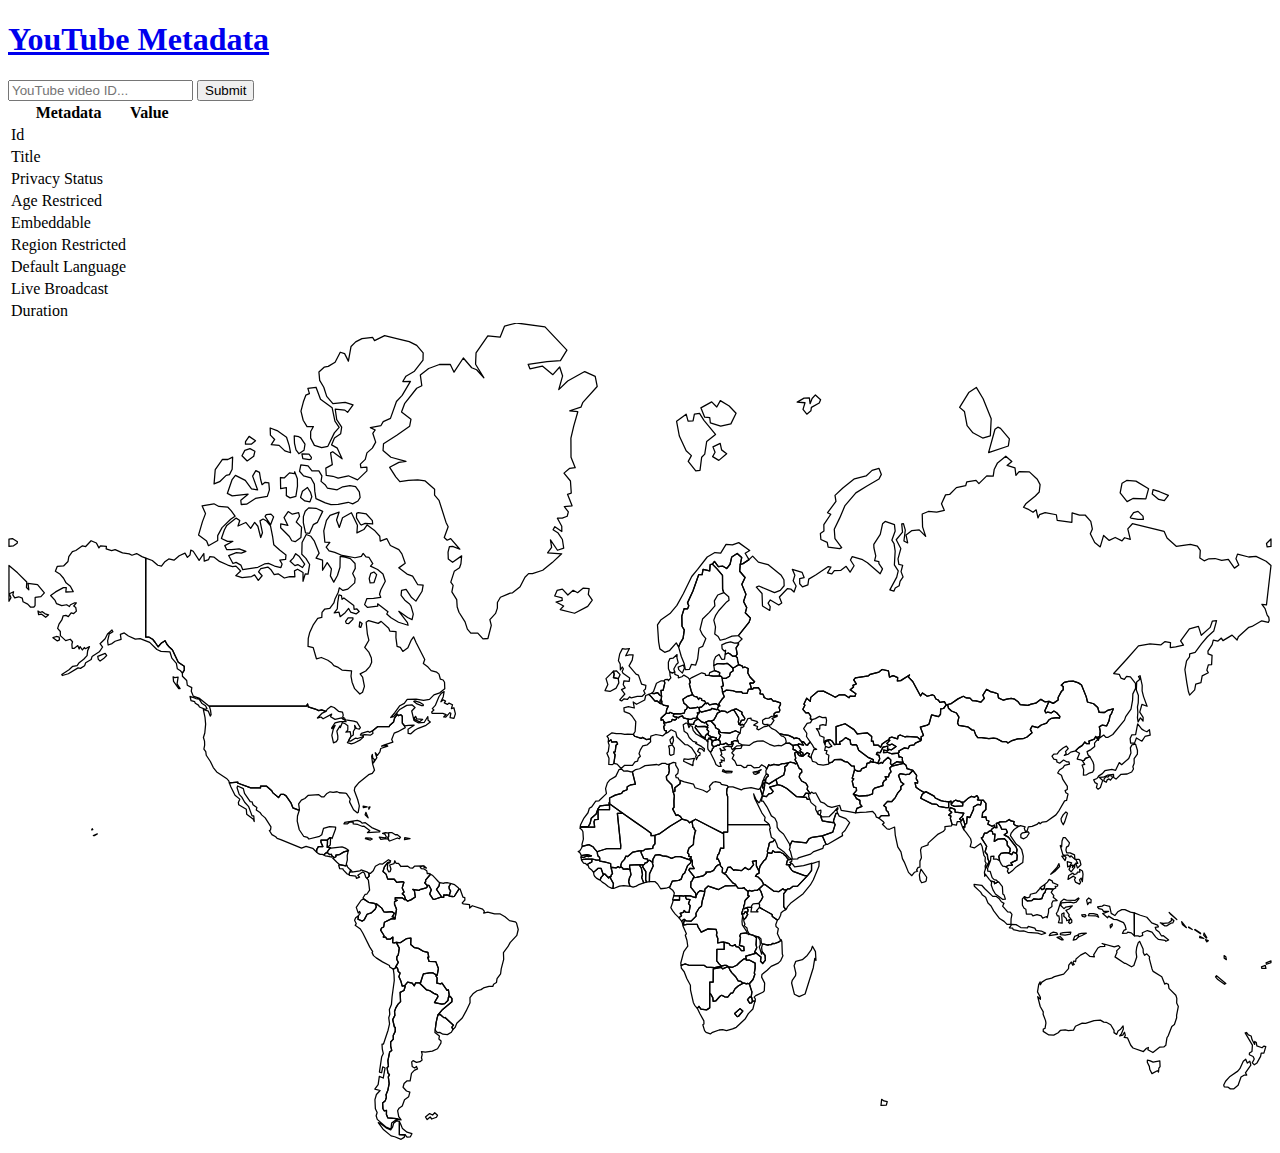
==== commit 5a5a6bca: "Make the logo link" ====
--- a/web/templates/index.html
+++ b/web/templates/index.html
@@ -11,602 +11,602 @@
 <body>
     <div class="page-wrap">
         <header class="primary-header">
-            <h1>YouTube Metadata</h1>
+            <a href="/">
+                <h1>YouTube Metadata</h1>
+            </a>
             <form id="myForm" method="POST">
                 <input class="video-id" required pattern="[A-Za-z0-9_\-]{11}" type="text" name="id"
                     placeholder="YouTube video ID..." title="Valid YouTube ID only.">
                 <button class="submit-button" type="submit" value="Submit">Submit</button>
             </form>
         </header>
-        <main class="main-content">
 
-            <div id="content">
-                <table class="table-container">
-                    <thead>
-                        <tr>
-                            <th>Metadata</th>
-                            <th id="tableValue">Value</th>
-                        </tr>
-                    </thead>
-                    <tbody>
-                        <tr>
-                            <td>Id</td>
-                            <td data-id="id"></td>
-                        </tr>
-                        <tr>
-                            <td>Title</td>
-                            <td data-id="title"></td>
-                        </tr>
-                        <tr>
-                            <td>Privacy Status</td>
-                            <td data-id="privacyStatus"></td>
-                        </tr>
-                        <tr>
-                            <td>Age Restriced</td>
-                            <td data-id="ageRestriced"></td>
-                        </tr>
-                        <tr>
-                            <td>Embeddable</td>
-                            <td data-id="embeddable"></td>
-                        </tr>
-                        <tr>
-                            <td>Region Restricted</td>
-                            <td data-id="regionRestricted"></td>
-                        </tr>
-                        <tr>
-                            <td>Default Language</td>
-                            <td data-id="defaultLanguage"></td>
-                        </tr>
-                        <tr>
-                            <td>Live Broadcast</td>
-                            <td data-id="liveBroadcast"></td>
-                        </tr>
-                        <tr>
-                            <td>Duration</td>
-                            <td data-id="duration"></td>
-                        </tr>
-                    </tbody>
-                </table>
+        <main class="content">
+            <table class="table-container">
+                <thead>
+                    <tr>
+                        <th>Metadata</th>
+                        <th id="tableValue">Value</th>
+                    </tr>
+                </thead>
+                <tbody>
+                    <tr>
+                        <td>Id</td>
+                        <td data-id="id"></td>
+                    </tr>
+                    <tr>
+                        <td>Title</td>
+                        <td data-id="title"></td>
+                    </tr>
+                    <tr>
+                        <td>Privacy Status</td>
+                        <td data-id="privacyStatus"></td>
+                    </tr>
+                    <tr>
+                        <td>Age Restriced</td>
+                        <td data-id="ageRestriced"></td>
+                    </tr>
+                    <tr>
+                        <td>Embeddable</td>
+                        <td data-id="embeddable"></td>
+                    </tr>
+                    <tr>
+                        <td>Region Restricted</td>
+                        <td data-id="regionRestricted"></td>
+                    </tr>
+                    <tr>
+                        <td>Default Language</td>
+                        <td data-id="defaultLanguage"></td>
+                    </tr>
+                    <tr>
+                        <td>Live Broadcast</td>
+                        <td data-id="liveBroadcast"></td>
+                    </tr>
+                    <tr>
+                        <td>Duration</td>
+                        <td data-id="duration"></td>
+                    </tr>
+                </tbody>
+            </table>
 
-                <div id="svgContainer" class="map_container" data-scale="1">
-                    <svg id="svgImage" enable_background="new 0 0 1000 647" pretty_print="False"
-                        style="stroke-linejoin: round; stroke:#000; fill: none;" version="1.1" viewBox="0 0 1000 647"
-                        xmlns="http://www.w3.org/2000/svg" xmlns:xlink="http://www.w3.org/1999/xlink">
-                        <g class="" id="countries">
-                            <path
-                                d="M705.095473,347.358975L703.185541,347.101503L699.259904,349.734781L698.161758,348.598999L698.420314,345.662495L696.381534,343.613834L692.809190,346.703602L691.914707,348.301657L690.980523,347.628542L688.972844,348.746781L688.125371,348.323054L686.033561,347.587345L684.488245,347.564174L683.652811,347.455957L682.344409,346.520899L681.909851,347.764979L679.572241,348.438463L679.018582,351.205398L675.266223,352.766604L674.686909,354.312810L672.595672,354.766275L669.767179,353.474360L668.636641,357.694527L667.874589,360.130031L669.081805,360.621575L667.895801,362.437648L669.021466,367.138651L671.122018,367.686762L671.349186,369.770679L668.833711,372.682517L673.480983,374.311011L680.406385,373.822025L684.010834,372.494781L684.107864,369.760841L685.653897,367.928997L692.251661,365.986526L692.098448,364.018170L693.276139,362.026616L695.041314,361.187620L693.951194,358.982338L696.589497,359.086936L697.236317,356.586326L698.617671,355.165008L697.644933,352.022243L699.264491,350.523488L706.834993,348.754680L708.449535,348.364676L707.955785,347.364479L705.095473,347.358975Z "
-                                data-id="AF" data-name="Afghanistan" id="AF" />
-                            <path
-                                d="M533.912343,476.918513L536.711025,483.262952L535.858536,484.375514L537.129530,488.355179L537.812898,493.063148L534.668805,497.355167L532.283612,506.335245L532.544605,508.158632L535.539640,507.112288L539.410384,508.307418L550.652983,508.182051L552.574668,509.575824L559.289241,509.988263L564.386549,508.801668L562.576657,506.987947L560.705566,504.621497L560.833267,495.505393L566.608353,495.541271L566.613226,490.793957L566.320129,489.916505L565.057018,489.749969L561.447266,490.362855L561.595606,487.006235L560.466932,484.234058L560.875548,482.543134L560.262552,479.701652L553.854119,479.322996L548.460990,481.878069L545.965438,477.834577L545.281354,475.755476L537.096996,475.718592L534.176058,476.376303L533.912343,476.918513Z M536.042850,472.701471L535.003466,471.746856L534.165452,472.214832L533.045951,473.416558L533.787508,475.511422L534.492947,475.216993L534.579801,474.002388L535.033564,473.286495L536.042850,472.701471Z "
-                                data-id="AO" data-name="Angola" id="AO" />
-                            <path
-                                d="M553.540670,330.110215L553.727275,331.298434L553.727277,331.298446L553.581087,335.545473L553.822444,337.283016L555.414198,339.294452L555.885733,339.546622L557.175359,337.794017L557.341758,336.612640L558.243121,336.083697L558.298731,335.122411L557.148128,334.228055L556.754274,332.644773L557.106707,331.380914L557.106705,331.380897L556.920059,330.027374L556.256654,329.643620L555.665751,328.634798L554.919444,328.968091L554.743156,328.259226L553.540670,330.110215Z "
-                                data-id="AL" data-name="Albania" id="AL" />
-                            <path
-                                d="M653.759209,386.431356L649.790289,390.455790L643.650874,390.765421L643.548397,389.931799L643.054934,390.079584L643.160850,390.782445L644.223165,393.846511L652.560449,395.362890L653.119412,394.727848L653.191934,393.515431L654.999533,388.019845L656.415714,388.007913L655.511485,384.533579L653.759209,386.431356Z "
-                                data-id="AE" data-name="United Arab Emirates" id="AE" />
-                            <path
-                                d="M309.644719,631.735724L309.646550,642.213875L312.616701,642.216334L314.287780,642.345548L315.702035,644.056515L318.336844,643.813379L319.584911,641.398638L315.702035,640.202418L312.096507,637.360988L310.709765,633.865903L309.644719,631.735724Z M313.880762,524.206616L314.217572,524.960371L313.265688,528.102701L310.244782,529.603385L310.583456,536.932680L308.626227,538.872075L306.809886,541.818041L305.818587,544.697498L306.080798,547.794350L304.372164,551.117641L305.649824,556.777567L306.369882,557.382934L306.362859,560.450154L304.779920,563.742405L304.844488,566.591558L302.744652,568.839818L302.753681,572.035288L303.596711,575.474148L301.935804,576.764896L300.542913,583.691000L301.011438,588.201466L299.896236,588.962789L300.543773,593.326099L301.795634,594.777759L300.881587,596.395356L301.551697,601.694072L300.538685,607.002464L299.068470,610.494716L299.390733,612.590492L298.511299,615.249044L296.383515,617.112076L296.625876,621.673143L297.602985,623.256494L299.449496,622.974263L299.395606,626.278715L300.545493,628.888965L307.247453,629.492466L309.817964,630.201815L310.987127,630.431157L309.141190,627.819792L308.245416,623.217316L309.381973,621.175478L311.913214,619.470698L313.715724,614.485923L316.991460,612.128926L317.945709,608.432708L315.294149,607.608294L312.566483,604.649133L313.361787,601.659070L315.535721,599.639327L318.155822,599.628172L319.219355,593.657780L321.446463,591.292522L324.000133,590.120681L323.173944,588.172708L321.655572,589.353293L319.783048,588.226173L319.396217,584.542821L320.466630,583.582295L323.133598,584.920067L325.975564,584.412074L327.639122,583.121877L327.127313,581.284515L327.695234,578.582536L327.112264,576.450286L330.158968,576.809109L335.721434,576.067904L339.833678,574.168384L342.498639,569.682824L342.639526,567.994131L340.906456,566.496611L341.285117,564.144205L337.763868,561.249044L337.953486,559.499082L338.742913,553.332798L339.484828,549.987900L340.177655,547.408825L343.878130,543.062123L351.206129,537.007741L351.262670,534.532232L349.871212,532.753500L348.497669,533.343008L348.044192,536.070550L345.528503,538.455208L343.335076,538.957417L337.423475,537.631189L340.154006,532.925739L339.755853,531.570964L336.899411,530.375110L333.510665,528.125455L331.243069,527.663890L326.144041,522.745031L325.696369,522.104118L322.533573,521.980442L321.451407,524.393603L319.820957,522.226438L316.192000,521.498140L313.880762,524.206616Z "
-                                data-id="AR" data-name="Argentina" id="AR" />
-                            <path
-                                d="M628.921208,340.125118L626.498607,338.554432L627.280438,337.400355L625.304577,334.598953L624.730422,333.631564L620.876018,334.206281L621.347266,335.497998L621.080397,337.272875L623.142682,338.174517L624.235382,339.229529L624.812260,339.132161L625.633649,340.097826L626.859066,340.089750L626.846311,340.643464L627.978568,342.708992L628.982837,342.604415L628.921208,340.125118Z "
-                                data-id="AM" data-name="Armenia" id="AM" />
-                            <path
-                                d="M694.920406,618.784756L695.599910,616.036526L692.978968,615.508063L691.190071,614.182178L690.663109,619.063725L694.920406,618.784756Z "
-                                data-id="TF" data-name="French Southern and Antarctic Lands" id="TF" />
-                            <path
-                                d="M903.258864,583.545187L901.444386,583.220924L901.373154,584.904456L902.973506,588.135077L903.353028,590.613127L905.062736,593.865718L909.267854,591.535348L910.237153,592.575062L910.523513,589.533550L911.473606,588.242775L911.277253,583.849032L905.938444,584.812902L903.258864,583.545187Z M898.166285,497.971541L898.056213,495.323095L895.263693,489.186240L894.233196,490.243980L892.966501,494.110218L892.502992,497.784312L893.008638,501.640529L890.715745,508.353819L888.884641,509.347835L884.363638,506.721833L883.581663,506.724677L875.807498,501.505045L877.408997,497.859109L877.087666,496.718732L879.833032,493.952183L878.559600,492.548795L875.248106,493.658801L865.613598,490.897127L867.645212,491.828748L867.695376,493.276989L863.946170,493.474469L862.266273,494.476013L858.915364,499.850311L859.502992,501.424778L856.003456,501.135991L852.415060,498.126645L848.543887,500.106378L844.965093,503.141933L844.628282,505.336718L843.404584,504.711000L842.534180,506.113411L843.521823,507.482634L842.341552,508.061816L841.173321,505.560036L839.232431,508.022344L839.035218,510.767212L835.192709,515.124859L827.907707,517.163248L825.722164,518.267222L821.578102,519.222607L817.973653,521.489802L816.801982,523.550267L816.592443,521.269846L815.446426,523.424148L814.495043,529.195761L816.776614,533.487828L816.822907,535.068837L814.626614,532.979939L816.658515,540.743809L819.061624,544.994153L818.942378,546.813786L820.863203,551.922379L821.173929,553.858611L820.462470,558.091628L819.085415,558.544808L819.024933,560.460031L823.457792,563.252266L827.340288,563.386539L830.873505,561.511033L832.523161,559.721774L836.421279,559.203753L838.872688,559.813217L842.968020,559.434674L844.526666,556.341833L849.871351,553.894353L852.517680,554.111778L859.265361,551.850694L864.231384,551.542771L866.898782,553.130470L868.847698,553.223926L872.406426,555.212701L875.083713,559.627770L874.997719,561.407738L877.163341,562.795491L878.225656,560.119045L879.958440,558.975949L882.214642,556.145291L882.435934,558.601613L880.944507,562.178151L879.494071,564.050808L881.961819,563.427516L883.316371,561.091828L883.987270,563.598497L883.075587,565.248227L885.743845,565.659481L888.265913,571.427464L890.058749,573.588472L898.299863,576.385351L900.728627,573.820899L902.244419,573.155300L901.813874,574.993881L905.810313,577.192059L911.320393,572.849264L914.424642,572.721583L916.014962,571.505418L916.932807,565.451571L918.003148,563.755205L920.762703,556.612531L922.817536,554.991406L924.591453,549.687357L924.534984,547.839024L925.922357,540.718622L924.600626,538.057061L924.720588,534.366412L923.941337,531.893345L918.517394,526.396627L918.039553,523.204887L916.237114,522.366895L915.130368,523.025254L912.828589,517.213551L906.003227,512.992785L905.105160,511.007906L902.909441,502.742291L903.194368,501.468397L900.945046,499.136230L899.165538,500.215942L898.166285,497.971541Z "
-                                data-id="AU" data-name="Australia" id="AU" />
-                            <path
-                                d="M545.760485,303.993486L544.457959,304.211880L539.768693,304.961549L537.708128,303.608546L536.730230,305.543986L535.733844,306.073893L535.003466,308.629388L531.690968,309.240663L527.446580,309.008770L526.609426,309.235357L526.716775,309.962985L526.292537,310.962702L527.547480,311.703338L528.962658,311.813687L530.642985,312.390010L530.965464,311.618651L533.706387,310.911425L534.325975,312.324422L538.292029,313.367624L540.582915,313.679669L541.982472,312.764750L544.408082,312.664074L544.936803,311.980677L545.857515,309.353970L545.320338,308.462452L546.882280,308.454357L547.092822,306.763254L546.816351,305.318639L547.039076,304.786842L545.760485,303.993486Z "
-                                data-id="AT" data-name="Austria" id="AT" />
-                            <path
-                                d="M624.235382,339.229529L624.675529,340.585934L626.076232,342.235846L627.978568,342.708992L626.846311,340.643464L626.859066,340.089750L625.633649,340.097826L624.812260,339.132161L624.235382,339.229529Z M628.703356,331.361286L627.983584,331.874165L629.349459,333.876584L625.409777,333.028338L624.730422,333.631564L625.304577,334.598953L627.280438,337.400355L626.498607,338.554432L628.921208,340.125118L628.982837,342.604415L632.253771,339.966246L634.113253,340.754413L633.156997,342.521127L635.576875,344.201462L635.502777,342.444709L637.479354,337.554219L639.763648,337.261983L637.617232,336.109548L636.206496,333.505528L634.747893,331.554132L634.747891,331.554130L633.091928,333.049168L632.615950,333.988056L631.389099,333.736290L629.483037,331.486147L628.703356,331.361286Z "
-                                data-id="AZ" data-name="Azerbaijan" id="AZ" />
-                            <path
-                                d="M584.507193,466.122520L584.507131,466.122513L583.033539,465.941059L582.184346,467.521875L580.500149,467.303605L581.197562,468.566378L581.222904,469.047696L582.240958,471.697117L582.227375,471.820703L582.520870,471.786820L583.527146,470.779321L585.265232,467.845220L584.668002,467.215784L584.507193,466.122520Z "
-                                data-id="BI" data-name="Burundi" id="BI" />
-                            <path
-                                d="M509.194017,292.929089L506.971353,293.803166L508.662286,295.424381L511.887213,299.217952L513.310561,298.882307L515.736888,300.839529L516.037438,298.429093L516.760363,298.265953L517.075389,295.321899L515.550854,294.294255L513.795282,292.354404L511.224484,293.277452L509.194129,292.929108L509.194017,292.929089Z "
-                                data-id="BE" data-name="Belgium" id="BE" />
-                            <path
-                                d="M507.900664,425.229499L506.906427,425.236832L505.975396,426.067608L505.369424,426.914755L504.013724,427.179282L503.448742,428.415972L502.494923,428.735785L502.142060,430.222123L504.616401,433.999955L504.490133,440.432138L505.173213,442.357851L507.465390,442.032394L507.554394,435.744988L510.531227,429.477381L509.907483,427.801189L510.015549,426.860902L507.900664,425.229499Z "
-                                data-id="BJ" data-name="Benin" id="BJ" />
-                            <path
-                                d="M499.261540,417.557253L494.450163,418.604896L490.229566,422.095271L488.888342,421.710867L487.721329,424.357711L485.519805,426.708836L484.827479,428.865938L485.011149,430.504324L486.258352,431.118837L486.743073,432.050224L490.259807,431.829687L492.157986,432.555401L491.779683,430.434966L491.844824,428.833675L498.783269,428.450369L500.066016,428.675482L502.494923,428.735785L503.448742,428.415972L504.013724,427.179282L505.369424,426.914755L505.975396,426.067608L506.038172,424.123630L502.840333,423.478708L500.819970,418.933693L501.039757,417.544052L499.261540,417.557253Z "
-                                data-id="BF" data-name="Burkina Faso" id="BF" />
-                            <path
-                                d="M755.565488,391.954888L754.346377,393.894387L752.827862,392.330006L754.924975,390.429485L756.203852,387.848966L749.393539,386.951249L749.148885,384.812503L745.628138,383.324250L744.648377,385.419766L746.650180,387.046490L744.300674,389.299612L746.007803,390.115422L745.535838,391.943859L746.928658,396.685365L748.001722,396.953195L750.370577,397.341229L750.989162,394.437052L753.543764,394.557374L755.390347,399.261646L756.182640,400.809659L756.001479,398.418145L756.969488,398.869256L757.026244,396.728662L755.565488,391.954888Z "
-                                data-id="BD" data-name="Bangladesh" id="BD" />
-                            <path
-                                d="M562.839226,322.348738L562.154999,323.225215L562.403809,324.629350L563.751338,326.277803L562.528214,329.113746L562.072014,329.643620L563.461108,330.844504L563.658035,333.299839L565.709570,333.406617L567.929942,332.389776L569.884017,333.681884L572.404938,333.333433L572.435179,331.487013L575.260520,330.313258L577.648436,330.814416L576.753093,328.675245L577.765962,325.965513L579.205362,324.381449L575.556340,322.576766L570.915948,324.454401L563.637109,323.934713L562.839226,322.348738Z "
-                                data-id="BG" data-name="Bulgaria" id="BG" />
-                            <path
-                                d="M284.958915,391.554327L283.138928,387.133535L282.535390,389.074049L284.958915,391.554327Z M284.167530,382.910553L280.950289,382.258690L281.144433,383.406407L284.167530,382.910553Z M286.441786,382.879539L285.498802,383.065581L285.453289,384.682089L286.441786,382.879539Z "
-                                data-id="BS" data-name="Bahamas" id="BS" />
-                            <path
-                                d="M551.475850,328.403495L551.882110,326.319853L552.783963,325.433880L553.302244,325.084880L553.955344,324.915522L554.359607,323.107934L553.022372,321.619261L553.716908,319.904363L552.711399,319.915187L552.711394,319.915184L551.457030,319.047402L545.258135,319.351463L544.263039,318.448829L543.682434,320.077595L549.021100,326.971621L551.475850,328.403495Z "
-                                data-id="BA" data-name="Bosnia and Herzegovina" id="BA" />
-                            <path
-                                d="M578.147633,270.269966L575.168219,272.182379L573.481586,273.010221L573.742148,275.197562L571.468318,276.746210L570.824651,279.446824L567.813563,281.228439L565.132836,281.196444L565.253228,283.268499L566.006681,286.865492L564.343409,287.797351L565.199051,289.896621L565.251938,291.893321L566.577682,291.719235L568.097630,290.505020L573.047888,290.757283L576.143394,291.831502L580.411145,291.788010L581.138082,292.829365L584.744107,293.045735L585.777041,289.812287L588.157919,289.544607L588.157935,289.544605L587.475714,286.632202L586.824451,285.105670L587.358189,284.673882L589.596045,284.834360L590.675273,283.820804L587.044310,280.041517L585.305506,276.915656L585.628271,273.324908L582.916873,272.152047L581.461564,272.740006L581.067567,271.515228L578.147633,270.269966Z "
-                                data-id="BY" data-name="Belarus" id="BY" />
-                            <path
-                                d="M253.902077,413.787264L254.947696,412.928278L255.142043,409.697705L255.111586,407.629730L255.101339,407.200845L254.574122,407.239307L252.741442,408.790838L252.763155,409.219669L252.741728,411.523934L252.524521,414.787877L253.352431,414.786909L253.902077,413.787264Z "
-                                data-id="BZ" data-name="Belize" id="BZ" />
-                            <path
-                                d="M339.543447,515.968907L340.529228,510.698722L338.468949,505.254732L333.151711,505.135434L332.085096,501.781239L332.894445,501.733293L332.195097,498.006661L328.839459,497.188301L324.725566,494.733588L321.619669,494.264616L318.607865,491.724725L318.784941,486.632406L315.155913,487.109100L310.650818,490.164253L309.222741,490.226019L307.160599,489.986865L309.558548,494.546785L308.771414,499.944733L307.687959,501.377156L307.548648,503.409949L308.741603,505.836207L306.992122,508.967173L308.351619,510.949646L308.721681,513.061439L310.176632,514.304807L309.303145,517.158661L310.793210,520.489564L311.879676,524.618785L313.880762,524.206616L316.192000,521.498140L319.820957,522.226438L321.451407,524.393603L322.533573,521.980442L325.696369,522.104118L326.144041,522.745031L327.236454,519.171925L328.636656,514.977687L333.470176,514.121584L336.045417,514.163205L338.629114,515.669202L338.676482,516.579280L339.543447,515.968907Z "
-                                data-id="BO" data-name="Bolivia" id="BO" />
-                            <path
-                                d="M342.514118,454.255863L337.640252,455.908437L336.278891,455.770811L333.661657,451.781207L334.872241,448.437326L332.998355,444.859896L331.556446,444.983021L331.923642,445.768702L330.909340,446.830762L325.812677,448.303425L325.012070,448.960573L320.233729,448.165852L321.475056,448.886528L322.266633,454.109736L318.739794,456.387813L316.046598,457.416436L314.519627,455.949294L313.996209,456.291195L311.767668,454.731067L306.363791,454.669052L306.398117,456.405015L308.023265,456.691853L305.812998,457.924120L305.798880,459.939274L307.397943,463.742613L306.151170,471.357892L303.651891,471.227391L297.835456,474.075360L297.202825,477.854921L295.526368,478.661157L294.797638,480.353193L297.493056,484.582584L296.906933,485.789145L298.747640,485.952187L299.796411,487.453427L302.243950,487.526210L304.519645,485.867611L304.334399,490.149067L305.596149,490.473567L307.160599,489.986865L309.222741,490.226019L310.650818,490.164253L315.155913,487.109100L318.784941,486.632406L318.607865,491.724725L321.619669,494.264616L324.725566,494.733588L328.839459,497.188301L332.195097,498.006661L332.894445,501.733293L332.085096,501.781239L333.151711,505.135434L338.468949,505.254732L340.529228,510.698722L339.543447,515.968907L338.676482,516.579280L339.496652,518.225077L339.312266,522.269282L342.240083,522.844304L343.372197,522.257681L347.381033,528.029741L348.421277,527.539143L349.042227,531.570489L348.497669,533.343008L349.871212,532.753500L351.262670,534.532232L351.206129,537.007741L343.878130,543.062123L340.177655,547.408825L341.977944,547.066844L344.759141,549.556233L345.790140,549.461891L352.424094,555.576556L351.201112,557.144575L351.969041,559.028012L353.803871,557.126591L355.068631,553.990760L359.393066,549.884064L362.470370,544.241282L365.556130,537.793871L365.498657,533.767444L367.846371,530.722692L371.110426,528.296072L374.216609,527.409580L376.170040,526.063347L380.533029,524.904173L383.546195,524.911333L384.195523,523.109714L386.440402,521.811991L386.911938,518.734916L389.724021,514.875743L390.215764,510.955985L392.160596,503.429895L391.963740,498.056393L395.485133,493.439133L397.252099,490.238285L402.572491,484.480277L403.676943,479.848031L402.275237,474.605692L401.270108,473.727077L396.761932,472.812363L393.219829,469.696587L389.119839,467.397455L384.976279,467.505659L379.578708,466.037168L376.353709,466.892790L376.808475,465.356136L375.454783,463.729996L367.358282,461.038881L365.251710,462.859045L365.151670,460.078873L360.249139,459.643310L359.386473,458.807301L361.472550,456.523995L361.397735,454.608900L359.914478,454.150821L357.672752,447.756962L356.727962,447.888381L353.172745,453.531137L351.844779,453.729485L349.987662,453.584705L348.776505,453.012131L347.187761,452.423908L345.878213,452.707738L344.758926,452.461064L344.696867,454.383630L343.188958,454.156486L342.514118,454.255863Z "
-                                data-id="BR" data-name="Brazil" id="BR" />
-                            <path
-                                d="M817.841079,445.819050L816.742932,446.860236L818.006474,448.301557L819.914256,447.442286L820.200617,444.293741L817.841079,445.819050Z "
-                                data-id="BN" data-name="Brunei Darussalam" id="BN" />
-                            <path
-                                d="M753.104907,378.351184L751.639565,378.274691L749.657398,377.546335L748.159665,378.344445L746.324835,380.672677L746.384171,381.297426L748.904948,382.477965L755.253329,382.108559L755.448106,380.193887L754.319145,379.195024L753.104907,378.351184Z "
-                                data-id="BT" data-name="Bhutan" id="BT" />
-                            <path
-                                d="M569.571285,509.205223L568.007766,509.861439L565.395978,511.011377L564.336099,509.808731L557.995314,510.926555L557.913477,521.444413L555.179720,521.548476L555.180580,530.363903L555.929303,530.822873L557.573656,533.740046L557.936982,536.712573L559.923592,536.395668L563.302735,532.608493L564.655711,531.896991L567.149544,533.130498L569.406892,533.282710L571.948739,530.145826L573.457794,529.901546L575.215230,526.735659L577.705336,524.482852L581.629683,522.272685L579.861498,520.922314L577.716802,520.464611L575.706400,517.214468L572.567611,513.975632L571.137526,511.756071L570.069908,509.422767L569.571285,509.205223Z "
-                                data-id="BW" data-name="Botswana" id="BW" />
-                            <path
-                                d="M566.025026,435.297677L565.063180,434.489468L565.327469,431.297621L563.727833,429.534636L563.413381,428.325847L561.657665,428.807689L560.250657,429.950620L558.245558,433.023620L555.635203,434.325429L552.174795,434.409084L552.449403,435.397055L549.825432,437.470913L544.670365,438.573108L542.377328,438.783351L540.982502,441.614708L540.316907,442.121280L540.155524,446.284992L543.995023,451.063894L544.118855,452.330512L544.411379,453.134842L545.865255,450.550829L547.518207,449.078350L549.395461,449.545240L551.179268,449.700324L551.428651,447.761705L553.993573,445.452916L562.140236,448.241716L567.702200,445.237806L575.006264,445.184707L575.921959,444.889257L575.475935,444.006128L573.402758,442.902932L569.681357,438.564723L568.137188,436.523354L566.250139,435.428375L566.025026,435.297677Z "
-                                data-id="CF" data-name="Central African Republic" id="CF" />
-                            <path
-                                d="M323.427573,313.203532L322.455855,311.234711L321.408172,312.486687L322.101016,313.837226L325.619096,315.537523L328.010532,313.634100L323.427573,313.203532Z M328.581245,302.645321L328.500038,301.866536L325.663583,300.082132L322.016646,299.003881L321.057298,299.366286L323.636249,301.389153L327.230906,302.721098L328.581245,302.645321Z M157.447073,305.151257L156.302992,302.825616L153.534336,301.071039L151.220589,297.542340L148.613531,297.082131L144.000084,295.466991L144.829570,298.840954L147.684435,299.615925L148.183631,300.837321L150.665927,302.327621L151.497921,303.828427L156.052319,305.733066L157.447073,305.151257Z M344.313189,295.833456L345.042779,291.653784L342.636302,293.187982L340.916632,295.696547L338.051304,302.558369L335.722079,305.096083L336.928649,306.230649L335.201025,307.692100L335.626697,308.913562L343.989349,308.793429L346.650727,309.791152L344.691922,311.707430L346.346881,311.848395L349.564929,308.300076L350.337659,308.823628L349.735627,312.164396L352.813576,312.777696L353.981378,309.192266L352.766494,304.405625L350.825389,305.122915L351.683683,302.034052L348.917894,300.723236L347.638300,301.762498L345.177503,300.593061L346.150743,299.095962L344.288036,298.170467L342.477571,299.627475L344.313189,295.833456Z M130.627483,279.980317L130.975258,283.541598L135.071087,289.179936L136.177117,289.188701L133.762972,285.517835L134.593604,280.216932L131.931010,280.595119L130.627483,279.980317Z M280.157572,237.763680L278.317172,236.410976L277.845208,240.361251L279.071199,240.858238L280.157572,237.763680Z M272.856572,234.454484L272.915536,233.278395L269.106184,233.220477L267.044959,236.008430L267.652491,237.623266L269.610709,237.760443L272.856572,234.454484Z M263.806535,215.669226L261.802583,215.120023L260.856718,221.195075L260.502063,226.253028L258.091286,229.358838L261.849951,228.760156L262.802265,232.376135L266.748899,229.181506L269.499138,225.834159L271.056780,228.669759L275.372759,230.166175L277.834416,228.205104L275.854399,226.115809L273.812895,226.608844L273.567239,223.576595L265.740473,217.579826L264.321139,218.603443L263.806535,215.669226Z M289.587249,205.331473L291.671189,199.066012L289.505903,197.002998L286.964144,198.039289L285.786135,202.165610L286.478202,205.689126L289.587249,205.331473Z M234.722754,190.738452L230.535571,184.784093L227.593293,182.484841L225.654240,185.988064L223.213575,188.449493L227.001043,191.955050L229.259768,191.108715L232.998091,193.443948L234.722754,190.738452Z M108.977718,185.972323L108.977684,185.972310L108.959656,213.347635L108.945012,248.441968L111.676283,248.607453L114.377656,250.149431L116.313852,252.562480L118.777787,256.125350L121.475776,253.099418L124.260048,251.322851L125.732296,254.151751L127.601319,256.360899L130.140582,258.763288L131.874397,262.523522L134.710589,268.352463L139.425594,271.527671L139.502641,274.624598L137.960279,276.958924L137.960282,276.959047L138.018911,279.422372L141.374104,282.841849L141.860684,286.571136L145.409273,288.512818L145.014218,291.279286L146.559464,295.203861L151.582242,297.013994L158.933083,303.079202L159.305312,303.089931L236.077910,303.089931L237.025026,301.438756L237.517541,303.765246L243.147712,305.402342L245.837991,306.694675L248.084512,306.153684L251.495917,307.234297L252.621767,305.588465L255.437146,303.357348L258.016256,304.206773L261.517798,307.232841L264.630503,307.854937L265.238482,310.230514L264.766230,311.778029L265.930234,312.286859L265.351905,313.643217L265.349723,313.648348L266.093555,313.772391L266.614963,313.180329L267.158948,314.071826L273.596763,315.020702L276.077840,315.794216L278.778847,320.054560L277.885582,321.343935L275.631602,320.807841L274.231974,318.384710L274.583260,320.852547L273.260382,323.006910L273.176968,325.898159L271.381796,327.155727L271.381772,327.155795L270.078235,329.231621L269.468092,330.543076L270.990063,330.778344L275.084463,328.362934L276.609356,328.742288L281.116672,327.212652L281.116686,327.212743L281.116698,327.212654L280.870686,326.070553L280.738656,326.114331L278.785655,325.950153L279.615786,324.643213L284.762828,323.104624L285.993907,323.833377L288.236135,322.736480L288.267807,322.796797L292.357626,319.365767L301.681910,319.335484L301.959425,318.365228L305.010257,315.749625L305.856252,312.625829L307.971738,309.552518L308.893133,310.627555L310.752920,309.933270L311.984291,311.111168L311.981851,316.593903L313.795515,318.827567L316.877853,318.348246L321.316980,318.219247L316.501547,321.455906L316.607855,324.721867L318.713871,325.003048L321.813239,322.230229L324.564118,320.657755L330.706912,318.324840L334.137739,315.728097L332.346818,314.279155L332.153922,311.348951L329.373311,315.874088L324.789935,316.450055L321.187458,314.456263L319.403387,306.981883L322.022831,304.175793L319.567549,302.103546L315.417947,302.526498L309.600372,306.028644L305.148321,311.437884L302.792635,312.105048L305.984803,308.330597L309.985497,302.800741L313.521217,300.916104L315.843344,297.828888L322.878395,297.559828L328.810460,298.471747L333.499228,297.769050L336.989018,294.175126L341.559469,292.600514L345.563076,289.341493L345.360778,284.197091L344.246420,282.440332L342.086487,281.817839L340.987327,277.805304L339.207084,276.271017L334.784654,275.018332L332.291542,272.221013L328.602449,269.419608L329.717694,266.250987L323.038592,253.215598L320.878686,248.278463L319.043611,250.865201L316.390469,256.863304L312.374521,259.809843L310.364328,256.682691L307.831167,255.843954L306.909178,248.918039L306.992132,244.164948L302.046263,243.730183L301.204816,241.486018L295.206326,236.062395L292.908994,237.630397L285.302800,235.421384L283.371901,236.805217L284.298660,245.896464L285.507788,250.965183L282.234745,256.663843L285.603473,260.650195L287.486862,265.050622L287.713789,268.442463L286.176641,271.915381L283.033896,275.346698L278.593993,277.607722L280.550325,280.115421L281.998915,287.454996L280.498184,292.091933L278.362934,293.538099L274.236379,289.290685L272.227629,284.166155L271.364576,279.447553L271.817625,275.289097L264.221165,274.538865L261.282937,272.475540L257.807762,271.114924L255.823141,268.757102L253.050351,266.838895L247.896775,264.630038L244.015729,265.641292L241.469699,256.784070L237.393843,255.889879L237.547189,249.537079L238.622691,245.095478L241.630672,238.557611L245.024195,233.701095L248.250810,232.939329L248.434026,228.929231L250.623802,226.272686L254.593988,225.852609L257.810452,221.503089L258.619783,218.633534L261.292949,212.963855L262.119918,209.498318L264.987728,211.584431L268.845255,210.518696L274.275818,205.603223L274.628744,202.099617L272.673217,198.158696L274.737132,194.141931L274.570085,190.315388L270.847654,186.401619L266.747808,185.223654L262.806245,184.606146L262.654618,193.233162L260.631556,199.723236L257.735762,204.975008L255.052917,200.077637L255.878943,194.527167L252.563272,189.559695L248.856899,195.589416L248.869130,187.678151L243.710951,186.068508L246.171807,182.094497L242.403919,172.605348L239.597736,168.738519L235.939983,167.311305L232.660755,173.674513L232.438433,182.923406L235.675726,186.182467L238.646848,191.038860L237.392734,198.669499L235.161661,198.469895L233.396477,204.296219L233.413035,197.361121L229.115329,194.804114L226.649369,196.125646L226.969429,200.751762L222.923610,200.575568L218.618110,201.737338L213.717864,198.417485L210.620549,199.009413L207.833448,194.936349L205.594748,193.114786L200.000050,194.231483L198.208990,196.819752L201.039607,199.974665L198.022584,203.662347L195.066078,199.283049L192.703598,200.572190L185.217217,201.436180L180.203813,199.862268L184.105966,196.163620L180.364648,192.300566L177.647938,192.796127L173.830931,191.486617L167.340426,188.624167L163.098716,185.284783L159.739362,184.820339L158.692150,187.154235L155.284648,188.452176L154.909812,182.363463L151.216947,187.813348L146.527541,180.565985L144.610926,179.683055L143.991357,183.548537L141.921867,185.433377L140.016540,182.074854L135.477318,184.102230L131.322945,187.617325L127.203241,186.647418L123.844220,189.117507L121.409601,192.361204L118.517468,191.651157L114.151561,187.888974L108.977718,185.972323Z M183.359261,156.217740L180.524983,154.362460L173.099453,160.140203L171.168415,163.813443L168.840575,170.515100L173.683937,172.808622L177.962229,172.687674L171.529772,176.114160L172.993006,179.211504L176.925695,179.378843L182.852185,178.715921L188.215824,180.655403L184.595569,182.085658L180.685762,181.717520L174.559470,183.976907L177.976568,190.267120L180.439254,189.393039L184.225170,191.516348L185.727732,195.131099L197.690321,193.268108L202.897424,190.648759L206.121710,190.175146L210.892101,192.269045L215.911440,193.476250L216.845965,190.645646L215.076844,187.627781L219.630543,186.989334L219.931493,183.455524L214.926493,179.567451L210.268733,175.402295L209.408731,169.284799L207.668038,160.451057L204.561376,156.651235L201.804922,155.120083L199.364423,156.522374L201.334705,166.010835L199.941418,169.703893L197.672182,160.816069L195.137745,157.742166L192.003598,162.507398L188.146709,157.796392L181.974821,160.635523L183.359261,156.217740Z M210.170995,153.341084L208.063148,151.188891L204.346680,151.582284L203.403696,152.951849L207.730330,159.635076L210.170995,153.341084Z M288.272285,156.396895L283.489585,151.071363L277.142136,150.005852L275.808570,150.664386L275.691491,154.182756L278.743059,159.233110L279.546208,159.801539L282.582012,158.539812L288.518005,159.012676L288.272285,156.396895Z M259.921244,155.873526L261.962603,149.567968L254.801219,152.191290L251.949148,156.141168L249.817495,164.476291L250.696714,173.435738L254.636253,173.473357L251.736026,177.357473L254.042750,180.288833L258.540535,181.531211L264.407276,183.923205L274.500634,185.722684L279.529004,184.689198L281.013408,182.294155L283.200599,185.054067L285.644770,185.511434L288.581115,190.426460L286.804832,192.386657L292.423337,194.986368L296.671452,198.627865L298.503201,204.359467L294.915020,211.217041L293.947155,214.626636L294.873743,217.026607L289.164586,217.877756L283.953192,217.995825L282.126388,222.817491L284.472669,225.021615L292.492133,224.000852L292.447989,222.130346L300.624607,228.493030L299.656384,230.249252L303.017684,233.241075L308.969774,236.742461L316.490902,239.111305L316.039575,237.041282L309.230982,228.081703L316.187270,233.031496L319.685301,234.675841L320.640482,230.279655L318.835606,224.041631L317.693173,222.329123L313.927987,219.323580L311.011278,215.450379L311.361489,211.547053L314.949813,210.681487L319.310724,217.218331L322.723262,220.045516L327.591467,212.251659L328.454563,207.367288L324.092004,206.898323L320.105454,200.267814L315.702406,198.644750L309.170141,193.725729L314.262504,190.127639L311.638964,182.661062L309.223027,179.340799L302.527946,176.022446L299.637394,170.529701L294.487271,172.500107L294.128173,168.676531L290.308453,164.398061L284.154705,159.732215L281.530949,163.408448L276.044159,166.043016L276.457003,160.041245L271.699085,150.092793L264.669630,154.114132L262.106214,161.735503L259.921244,155.873526Z M221.663145,149.169014L218.380506,153.923228L221.435886,160.140763L215.773432,158.978721L215.717962,161.958294L222.610567,168.932288L224.529707,172.278589L227.201126,173.001803L231.748695,169.623613L232.247922,161.496236L228.050006,157.463752L230.639302,152.854398L229.918196,150.003074L224.970663,151.253964L221.663145,149.169014Z M241.521631,159.522812L244.828539,157.693752L248.972601,149.040958L243.674640,146.596101L237.895684,146.242591L235.144012,148.984246L233.694937,153.171588L233.652012,157.939427L235.382359,166.043249L238.546374,166.378664L241.521631,159.522812Z M165.906202,172.042338L165.906202,168.207341L169.345321,161.865985L176.146069,155.245617L179.632698,152.803798L176.655058,148.648096L173.961396,145.725755L166.877531,145.159135L162.916720,143.025560L153.542707,144.633393L156.254480,150.794562L153.849066,157.159702L150.738164,167.773974L157.141995,172.420725L158.605867,176.178255L165.906202,172.042338Z M240.366585,137.437974L239.354290,134.015514L236.932835,130.137646L232.945211,133.124306L231.468762,137.997528L234.830921,140.755464L238.857386,141.535192L240.366585,137.437974Z M226.811895,117.672462L226.598365,119.251428L222.697460,118.559409L218.519929,122.603469L215.536243,122.237201L215.712165,131.068301L220.258376,130.209990L220.200854,136.607950L223.182127,138.319136L227.754879,137.223766L229.018437,129.057532L228.931987,123.174280L226.811895,117.672462Z M199.877462,123.813706L198.942299,118.174926L196.078649,116.774480L193.537695,121.139004L197.504220,132.073033L192.658612,131.230756L187.731962,124.513877L179.926521,120.558185L177.316257,123.844519L173.532172,134.825284L177.410028,136.757714L189.940626,135.473146L184.179713,140.194149L184.533443,143.590054L188.751190,143.355960L195.748882,138.823354L205.141367,137.167284L206.829003,132.003358L206.340815,126.492757L203.434399,125.995283L200.964612,127.903834L199.877462,123.813706Z M237.395269,113.045026L231.679018,112.254236L230.635478,117.296802L233.849727,121.002293L239.587047,122.440859L242.371397,127.482111L242.708710,133.025488L243.667904,138.953219L251.039043,142.334872L255.516476,143.610291L261.210154,143.427472L269.166054,141.830546L272.716254,143.092489L276.851717,140.855705L278.581921,138.045472L277.961831,133.573912L274.991375,129.388943L270.484704,128.596540L264.837391,129.554972L260.428753,131.971150L252.641115,130.551672L250.879523,127.878270L247.697163,125.291602L248.329006,120.905060L245.934998,116.964392L240.474293,116.991336L237.395269,113.045026Z M177.725161,106.099578L173.921206,107.993571L169.667215,107.815368L163.971599,115.918309L163.021793,127.284554L167.461245,125.531125L172.616888,120.530878L175.208325,119.950152L177.344565,115.766246L177.725161,106.099578Z M239.736319,107.715582L240.067325,106.241525L238.120559,103.818892L232.535520,103.626533L233.275071,107.264291L238.472705,108.082930L239.736319,107.715582Z M194.398368,105.427671L195.320513,101.484393L191.409925,99.382060L187.360241,100.752948L185.114574,104.968967L189.227893,109.131048L194.398368,105.427671Z M195.851097,93.199820L190.756584,89.681126L187.911321,93.919829L187.866389,95.900821L192.472527,95.914373L195.851097,93.199820Z M234.216277,100.674013L234.967939,95.757036L231.653291,90.883993L230.036814,89.939213L226.445839,89.366199L226.665267,95.206409L227.853922,100.326308L230.112776,103.416241L234.216277,100.674013Z M222.484729,97.044411L220.363108,90.389972L212.863264,85.093839L207.418898,83.071018L207.620554,88.697967L210.974114,92.137502L208.295752,96.280898L214.470425,96.791015L219.035214,101.181923L223.564315,102.664045L222.484729,97.044411Z M258.651483,77.625678L256.460432,67.090880L247.244452,60.294830L243.702852,50.835640L237.252895,51.762289L238.464879,55.867467L235.622004,57.100333L233.700007,62.365361L231.777207,69.744830L233.534430,76.928522L236.591197,82.008485L241.663233,81.893850L239.470794,85.853666L239.428027,91.094874L242.408052,96.789624L248.155624,98.537228L253.061944,97.557884L258.186759,86.943024L261.995334,82.542677L258.651483,77.625678Z M310.016394,12.961383L298.002968,10.001463L289.995228,13.935417L288.521899,11.435131L280.044359,12.400320L275.070505,14.943698L271.409507,18.554317L269.301659,30.172196L266.306283,24.253325L262.867178,23.123696L258.789492,31.008240L253.347835,34.320427L250.109155,34.976548L245.984930,38.772372L246.592766,45.347143L249.831807,50.788008L252.143144,58.003379L257.045775,63.820536L266.750055,62.744200L272.995301,64.690956L268.667376,70.679452L266.477033,68.921896L258.896132,68.217635L260.073337,76.443292L263.990577,82.414770L263.203657,87.560329L258.285439,90.985646L256.039084,96.398209L260.537452,99.016299L264.319540,107.474982L256.904189,101.832116L255.212364,102.763899L256.578610,112.042644L251.451243,114.845419L251.799094,120.635036L257.042863,121.255039L261.170250,122.677960L269.317219,120.852583L276.564719,124.087447L283.975854,116.971219L283.915448,113.984256L279.176231,114.461312L278.788331,111.650365L282.662388,107.861921L283.977518,102.765090L288.262467,98.976216L290.897526,94.265190L288.603827,87.237848L290.520914,84.616403L286.697695,82.749544L295.095054,81.138686L296.862318,78.024622L302.583459,75.447765L307.326947,62.118883L311.846893,57.228222L318.391454,46.223283L312.352915,46.320150L314.860505,42.063056L321.570726,38.112857L328.338358,29.305481L328.460058,23.636266L323.384584,17.659266L317.428944,14.760784L310.016394,12.961383Z "
-                                data-id="CA" data-name="Canada" id="CA" />
-                            <path
-                                d="M523.637322,307.975809L523.067897,308.871470L520.708932,308.842660L519.947453,309.544379L516.744597,312.493530L516.703607,314.317879L518.027918,313.688299L518.980591,315.445861L520.173904,316.299283L524.867899,315.263013L525.468569,313.645874L527.520821,314.149655L528.742656,313.471306L528.962658,311.813687L527.547480,311.703338L526.292537,310.962702L526.716775,309.962985L526.609426,309.235357L523.637322,307.975809Z "
-                                data-id="CH" data-name="Switzerland" id="CH" />
-                            <path
-                                d="M314.287780,642.345548L312.616701,642.216334L309.646550,642.213875L309.644719,631.735724L307.670998,631.196853L305.114318,633.087839L304.214877,636.263078L302.783899,638.418538L299.105012,636.729166L295.211263,633.623218L292.924720,632.656988L296.744722,637.867155L303.066932,643.104340L305.972406,643.805749L310.990913,645.825178L313.369452,644.305999L314.287780,642.345548Z M306.992122,508.967173L306.248774,510.460888L304.822846,511.206281L305.400154,515.339231L305.603100,520.188527L303.845521,533.240396L303.345823,539.244954L301.723972,543.089615L302.056268,547.021948L301.228000,549.677667L301.866651,554.560349L300.692686,559.497874L297.073332,570.454635L295.904742,570.567725L296.133559,574.517982L296.932230,577.989324L295.657795,580.449738L293.841597,592.626196L295.590577,593.162803L296.457112,588.448656L298.318385,589.444666L296.869096,597.356107L293.786776,595.992827L292.842559,602.500632L290.201533,606.042055L294.411166,607.223391L291.481844,610.384990L290.302433,614.386928L290.658162,621.671345L292.053562,624.584130L291.267575,627.185466L292.136403,630.035483L298.761757,635.868767L301.890657,637.391338L303.065124,637.282261L303.512294,632.940519L307.350288,630.167834L309.817964,630.201815L307.247453,629.492466L300.545493,628.888965L299.395606,626.278715L299.449496,622.974263L297.602985,623.256494L296.625876,621.673143L296.383515,617.112076L298.511299,615.249044L299.390733,612.590492L299.068470,610.494716L300.538685,607.002464L301.551697,601.694072L300.881587,596.395356L301.795634,594.777759L300.543773,593.326099L299.896236,588.962789L301.011438,588.201466L300.542913,583.691000L301.935804,576.764896L303.596711,575.474148L302.753681,572.035288L302.744652,568.839818L304.844488,566.591558L304.779920,563.742405L306.362859,560.450154L306.369882,557.382934L305.649824,556.777567L304.372164,551.117641L306.080798,547.794350L305.818587,544.697498L306.809886,541.818041L308.626227,538.872075L310.583456,536.932680L310.244782,529.603385L313.265688,528.102701L314.217572,524.960371L313.880762,524.206616L311.879676,524.618785L310.793210,520.489564L309.303145,517.158661L310.176632,514.304807L308.721681,513.061439L308.351619,510.949646L306.992122,508.967173Z "
-                                data-id="CL" data-name="Chile" id="CL" />
-                            <path
-                                d="M806.023895,406.678783L807.884523,403.690629L807.264648,402.565136L802.639878,403.321936L801.273000,404.656001L801.353404,407.178325L803.627665,408.084126L806.023895,406.678783Z M853.029632,295.602242L849.310095,286.399588L846.874595,284.703407L842.723510,283.321223L839.046540,283.447319L835.600035,284.284996L833.309148,286.577981L834.830959,287.664090L834.865357,290.164766L833.322907,291.602517L830.819328,296.288674L830.844553,298.201779L826.936116,300.918567L823.606705,299.299610L822.256023,302.520148L820.296501,306.713865L821.010826,308.406209L822.580938,307.882491L825.317131,308.525068L827.448928,306.998981L829.674459,308.321605L832.187927,311.185673L831.884080,312.627406L829.695957,312.171097L825.667127,312.708047L823.715058,313.855110L821.682728,316.496882L817.453818,318.030810L814.690250,320.115981L810.278746,318.966906L808.822864,321.485743L810.157494,324.244603L806.226124,327.567767L802.985288,328.895278L798.828327,329.037966L794.347884,330.340028L791.118658,332.339664L789.890803,331.183694L786.534878,331.186968L782.432237,328.912487L779.694324,328.351435L776.005458,328.875540L770.280822,328.030300L767.223440,328.118112L765.595569,325.865361L764.332027,322.323932L762.618162,321.893799L759.267254,319.463834L752.235935,318.242769L751.238115,316.526753L752.306020,311.835603L750.392362,308.542210L746.435911,306.989222L744.104894,304.776440L743.376666,301.829760L742.291419,302.179132L740.180260,304.987207L737.876761,305.378294L737.744330,309.531238L736.201737,311.377315L730.699683,310.034894L728.698454,317.240920L727.278832,318.120714L721.784660,319.690940L724.281073,326.394975L722.378307,327.382889L722.599742,329.532039L722.209902,330.378872L717.839532,332.395908L716.850885,333.863158L713.293303,334.300683L712.244604,336.638342L709.308760,336.149170L704.744760,338.576196L705.126861,339.420522L704.337434,340.243347L705.040437,343.544612L705.951976,343.187493L707.636316,343.994218L707.539716,345.366240L707.955785,347.364479L708.449535,348.364676L710.498777,349.981654L711.319592,352.625450L715.880870,354.006504L718.861860,357.970591L718.581232,360.696871L719.684538,362.394247L719.593671,364.077898L717.603191,363.635725L718.381009,367.243325L721.105879,369.296425L724.960714,371.547967L726.110457,370.779444L732.692456,374.305750L733.623200,375.830109L738.029544,377.838712L741.166901,378.559622L744.400570,378.866365L746.092077,378.205817L746.324835,380.672677L748.159665,378.344445L749.657398,377.546335L751.639565,378.274691L753.104907,378.351184L754.319145,379.195024L756.555855,378.802558L759.080359,376.460414L762.277195,374.441830L764.603626,375.222201L766.580776,373.883755L767.881296,375.858332L766.944532,377.185188L769.935125,377.656108L771.557263,377.421871L773.694793,380.018198L773.664695,384.955550L771.037571,387.521615L770.705060,391.136968L773.632590,390.633436L774.294029,393.419740L776.050318,394.003507L775.242975,396.497976L778.503590,398.169645L780.537927,397.300542L780.621055,398.534104L780.870725,399.233515L782.349252,399.314676L781.930174,395.899136L783.367997,395.459524L784.856127,394.726450L789.764822,394.394527L792.128803,392.787830L793.465727,393.919607L796.001123,394.469391L795.562553,396.198818L796.883138,397.414332L799.675370,398.188908L800.986209,397.703072L804.707323,398.657805L804.050470,399.808547L804.777695,401.959614L806.314698,401.786385L807.261638,398.651571L810.196335,398.194532L814.072238,396.698354L815.641203,395.208585L816.600182,396.182174L818.295558,394.848861L821.421019,394.503669L829.092851,389.160193L831.668378,385.503787L835.939998,378.052343L837.489758,377.769668L838.620439,372.672026L836.987981,371.678096L836.324393,369.962878L838.065203,369.081002L838.110206,366.669316L834.538579,361.127212L833.449032,357.841621L830.463886,355.989242L831.887663,353.611812L834.584729,351.895070L835.880376,350.035163L839.807159,349.067919L839.357696,347.243992L837.564143,347.150905L835.101841,345.786712L831.993723,348.283404L829.799437,347.265025L829.706563,345.692193L827.436602,345.114611L825.974987,342.721670L827.389592,341.057002L830.109589,340.884931L831.818438,338.561437L834.949775,336.034816L837.367503,334.742068L838.832558,336.658393L836.636408,339.095160L837.216726,340.495952L835.742785,342.152713L838.729365,341.178028L840.771154,339.500563L844.648634,338.451378L846.907130,336.120869L849.963795,334.150364L851.869284,331.525477L853.185855,332.688985L855.583948,332.823674L855.150680,330.863211L859.434196,329.250476L860.536929,327.135372L862.327857,329.363008L862.327902,329.363064L862.310847,327.447466L863.727602,327.345308L864.126615,322.825927L863.396237,319.493311L865.776558,318.104407L869.142658,318.801865L871.007873,314.943181L871.958396,310.515436L873.035761,309.015993L874.493220,305.284265L869.909440,306.514046L867.505042,308.148670L863.291038,308.143870L862.167810,304.229589L858.882687,301.218992L854.055687,299.851016L853.029632,295.602242Z "
-                                data-id="CN" data-name="China" id="CN" />
-                            <path
-                                d="M483.866852,430.922032L482.789918,430.071914L481.000234,431.157494L478.090620,430.711127L477.729086,430.967178L477.176071,431.185594L478.277800,435.551867L477.196996,436.819967L477.033607,438.041228L476.593747,438.044410L476.465759,438.858073L479.004308,443.570257L478.610455,447.308971L479.146342,447.382061L483.818122,445.558232L487.103532,445.072174L490.816763,445.584416L492.078585,445.556074L491.001794,442.055680L491.725077,438.901430L492.893810,436.550144L492.157986,432.555401L490.259807,431.829687L486.743073,432.050224L486.258352,431.118837L485.011149,430.504324L483.866852,430.922032Z "
-                                data-id="CI" data-name="CÃ´te d'Ivoire" id="CI" />
-                            <path
-                                d="M541.306557,425.276574L540.203824,423.457171L539.420990,423.620334L539.331699,424.525295L540.429559,425.655852L539.980812,427.109501L537.644349,429.297204L535.372095,435.153340L533.888838,436.308572L532.576709,440.014905L530.671363,440.956094L525.608023,441.514251L523.575406,446.175403L523.543588,446.944412L526.082855,449.060756L527.166812,450.897619L526.761779,453.089803L531.275043,453.153130L532.593048,452.970748L534.278535,453.342532L535.920308,452.985020L536.265575,453.136348L539.765684,453.245215L542.008127,453.977516L544.211872,454.633348L544.411379,453.134842L544.118855,452.330512L543.995023,451.063894L540.155524,446.284992L540.316907,442.121280L540.982502,441.614708L542.377328,438.783351L542.811743,438.025464L538.701792,432.816900L539.304325,431.488813L542.899887,431.598765L541.390258,429.035260L541.491731,427.157046L541.306557,425.276574Z "
-                                data-id="CM" data-name="Cameroon" id="CM" />
-                            <path
-                                d="M551.179268,449.700324L551.014876,451.377976L549.296424,457.052502L548.601734,461.488804L546.775647,462.825786L544.300303,466.951332L544.393177,469.236604L540.444608,473.227941L536.771508,472.984970L536.042850,472.701471L535.033564,473.286495L534.579801,474.002388L534.492947,475.216993L533.787508,475.511422L534.176058,476.376303L537.096996,475.718592L545.281354,475.755476L545.965438,477.834577L548.460990,481.878069L553.854119,479.322996L560.262552,479.701652L560.875548,482.543134L560.466932,484.234058L561.595606,487.006235L561.447266,490.362855L565.057018,489.749969L566.320129,489.916505L567.276815,489.987595L570.496726,491.058778L571.423601,492.344087L573.644545,492.739348L575.340065,491.844989L575.962376,493.330056L578.087724,493.726562L580.248759,496.503429L582.371383,496.526988L582.139485,493.460980L578.689970,492.368684L579.525977,486.193311L578.905242,484.953588L579.695672,483.161789L584.651631,482.480730L584.776642,482.008213L580.966811,476.203201L580.713128,473.461161L581.210461,469.015330L581.222904,469.047696L581.197562,468.566378L580.500149,467.303605L580.756841,465.784851L581.137796,465.570847L581.240559,463.919542L582.038155,463.146195L582.061374,461.054934L582.703894,459.995171L582.859974,457.768892L583.443445,456.479270L586.460982,453.310189L585.349363,452.934313L585.517195,449.687042L585.517175,449.687026L583.075533,447.839810L582.416817,446.651755L580.872217,447.240261L577.602000,447.187003L575.921959,444.889257L575.006264,445.184707L567.702200,445.237806L562.140236,448.241716L553.993573,445.452916L551.428651,447.761705L551.179268,449.700324Z "
-                                data-id="CD" data-name="Democratic Republic of the Congo" id="CD" />
-                            <path
-                                d="M549.395461,449.545240L547.518207,449.078350L545.865255,450.550829L544.411379,453.134842L544.211872,454.633348L542.008127,453.977516L539.765684,453.245215L536.265575,453.136348L536.063919,454.346921L536.839157,455.780559L539.594985,456.105839L538.394219,459.318252L539.706348,460.958472L538.807708,466.280607L536.359309,466.163834L534.877341,464.830951L534.656623,466.060980L531.834149,467.099124L532.879982,468.935786L530.768394,470.469835L533.045951,473.416558L534.165452,472.214832L535.003466,471.746856L536.042850,472.701471L536.771508,472.984970L540.444608,473.227941L544.393177,469.236604L544.300303,466.951332L546.775647,462.825786L548.601734,461.488804L549.296424,457.052502L551.014876,451.377976L551.179268,449.700324L549.395461,449.545240Z "
-                                data-id="CG" data-name="Republic of Congo" id="CG" />
-                            <path
-                                d="M302.701440,425.577505L300.991229,424.656958L296.385378,428.086611L294.215242,427.850593L290.656299,429.804082L288.975685,433.414852L286.894768,435.375020L285.461746,435.285934L285.769032,437.346686L285.246115,438.178685L283.996762,439.337446L285.119775,440.825720L286.087641,448.740802L283.858168,451.943992L282.482332,452.130155L280.919960,454.734078L281.296257,455.595406L285.263099,458.328306L287.616690,458.713137L289.765901,459.190550L290.953624,459.847403L291.693031,459.584404L295.706597,462.921979L297.340488,465.831326L299.405639,466.179040L303.600008,465.686741L305.723850,466.986772L303.935027,469.813930L304.763295,469.879857L306.151170,471.357892L307.397943,463.742613L305.798880,459.939274L305.812998,457.924120L308.023265,456.691853L306.398117,456.405015L306.363791,454.669052L311.767668,454.731067L313.996209,456.291195L314.519627,455.949294L313.673802,453.182032L311.930269,451.599544L313.335773,450.216919L311.894008,446.921266L313.229642,442.488086L312.248806,442.008676L307.549436,442.475835L305.597367,440.073600L300.419654,439.986314L299.089252,436.029787L296.689941,433.934194L297.798407,430.279839L300.381530,427.006720L302.163044,426.531999L302.701440,425.577505Z "
-                                data-id="CO" data-name="Colombia" id="CO" />
-                            <path
-                                d="M261.642060,429.024095L262.421239,431.736714L265.048936,431.807936L265.231173,432.631140L268.390744,435.913007L269.895786,436.535011L270.165163,434.902172L270.579727,434.569701L271.059503,432.770100L269.757407,431.568786L268.685059,430.434675L267.982558,428.901265L267.318468,429.499700L262.277701,428.478338L261.642060,429.024095Z "
-                                data-id="CR" data-name="Costa Rica" id="CR" />
-                            <path
-                                d="M279.010172,394.556520L276.405192,393.530546L266.388512,395.156284L265.787484,396.238527L268.429513,396.347650L270.422429,394.788514L273.142929,394.942355L273.070980,396.277149L276.685963,396.741109L280.104377,398.168643L281.671765,398.052510L286.205739,401.572413L284.346472,403.220384L293.939487,402.645319L294.268487,401.953197L287.762450,399.218141L282.704699,395.317202L280.114123,395.656213L279.010172,394.556520Z "
-                                data-id="CU" data-name="Cuba" id="CU" />
-                            <path
-                                d="M594.023315,354.850876L595.897273,353.400888L593.375492,354.417678L590.977113,355.191126L590.781046,355.209705L592.589504,355.132752L592.982928,355.553189L594.225258,355.486049L594.023315,354.850876Z "
-                                data-id="-99" data-name="Northern Cyprus" id="-99" />
-                            <path
-                                d="M589.463327,355.334466L590.111294,356.692515L591.469000,357.130009L594.311969,355.758357L594.225258,355.486049L592.982928,355.553189L592.589504,355.132752L590.781046,355.209705L589.463327,355.334466Z "
-                                data-id="CY" data-name="Cyprus" id="CY" />
-                            <path
-                                d="M540.411644,294.448389L536.993086,295.631002L533.947744,297.666818L534.726852,300.762891L536.142173,301.787779L537.708128,303.608546L539.768693,304.961549L544.457959,304.211880L545.760485,303.993486L547.039076,304.786842L547.432069,303.862276L548.660784,303.933658L551.461903,300.986763L552.288880,300.981577L551.012439,298.868263L548.950441,298.607507L548.687299,297.250701L546.785250,296.763944L546.371187,297.886209L545.037560,295.786510L542.963952,295.405226L541.649387,293.988034L540.411644,294.448389Z "
-                                data-id="CZ" data-name="Czech Republic" id="CZ" />
-                            <path
-                                d="M537.851022,280.427370L534.719685,278.551876L533.160467,279.854675L530.340429,280.742971L530.369954,279.060755L527.567258,277.948299L527.518242,276.089298L525.743607,276.823736L523.647355,276.187683L523.774626,278.908181L524.408690,280.685893L522.525416,282.999603L522.011028,281.968096L519.692910,282.222909L519.151289,283.212389L519.669691,284.782037L518.275581,290.668667L516.609443,290.670523L517.075389,295.321899L516.760363,298.265953L517.314166,299.240650L517.157656,301.120001L518.466489,302.234417L522.463214,303.014738L521.060935,305.890936L520.708932,308.842660L523.067897,308.871470L523.637322,307.975809L526.609426,309.235357L527.446580,309.008770L531.690968,309.240663L535.003466,308.629388L535.733844,306.073893L536.730230,305.543986L537.708128,303.608546L536.142173,301.787779L534.726852,300.762891L533.947744,297.666818L536.993086,295.631002L540.411644,294.448389L541.649387,293.988034L540.512544,291.147821L539.035449,285.533309L539.808681,284.299967L539.160714,281.927131L537.851022,280.427370Z "
-                                data-id="DE" data-name="Germany" id="DE" />
-                            <path
-                                d="M618.471762,426.647138L620.054056,425.969012L620.141340,424.790872L619.485061,423.911511L618.648624,424.605514L617.461344,424.358891L616.486299,425.614329L615.808376,428.584414L617.357561,428.631633L618.025388,428.431237L618.640884,428.934839L619.662782,427.421785L618.471762,426.647138Z "
-                                data-id="DJ" data-name="Djibouti" id="DJ" />
-                            <path
-                                d="M535.195520,273.035344L534.310496,270.557302L530.241822,272.198946L530.629083,274.235263L533.531388,276.972230L535.195520,273.035344Z M523.647355,276.187683L525.743607,276.823736L527.518242,276.089298L526.764072,273.721528L528.761002,270.165935L530.264754,268.822361L529.249449,264.983521L529.343469,262.330761L526.138607,265.207052L523.695081,265.524303L522.437416,268.413381L522.521547,273.487882L523.647355,276.187683Z "
-                                data-id="DK" data-name="Denmark" id="DK" />
-                            <path
-                                d="M301.258672,409.367475L301.972710,409.830340L308.172178,407.426965L309.491329,408.062401L310.521325,406.872550L308.013590,404.816707L306.496150,404.875325L303.618783,403.147234L301.453807,403.133594L301.106963,403.636051L301.137635,406.365357L300.461433,406.858788L301.118214,408.529751L301.258672,409.367475Z "
-                                data-id="DO" data-name="Dominican Republic" id="DO" />
-                            <path
-                                d="M521.458658,349.223682L520.330700,348.415637L517.367052,348.442507L514.755264,349.809708L513.356425,349.295349L504.068474,350.193039L499.646507,352.658800L496.647960,353.253180L493.981781,355.113467L496.372564,364.803277L492.742890,365.355563L489.883725,366.848148L489.764623,369.250413L486.521853,370.526955L485.461042,372.134698L480.421350,373.480819L475.942484,375.825691L475.966132,379.556296L475.967422,379.765858L475.913962,380.371584L486.345206,387.855449L495.700949,394.474210L505.056691,400.987701L508.727212,403.697555L508.759030,405.568032L511.835617,405.280675L515.746634,403.969584L523.776776,398.149303L533.280429,392.426347L532.063323,390.528255L529.874197,389.114023L528.577547,389.672330L525.847230,384.413587L526.947956,383.120736L526.858093,378.025606L527.195763,373.973447L526.298557,371.149622L525.115563,365.328239L521.113534,361.235491L520.869024,358.723704L522.578876,356.849370L523.231716,354.054646L522.791999,350.788248L523.355404,349.013048L521.458658,349.223682Z "
-                                data-id="DZ" data-name="Algeria" id="DZ" />
-                            <path
-                                d="M289.765901,459.190550L287.616690,458.713137L285.263099,458.328306L281.296257,455.595406L279.389478,456.699450L275.531848,462.358744L277.098520,466.875716L278.158614,465.586624L278.758424,466.798954L277.282189,468.874621L276.894785,471.712643L280.325454,473.197011L281.893559,472.052214L284.117871,467.758389L287.453014,466.663370L290.477216,463.757380L291.340527,461.953652L290.953624,459.847403L289.765901,459.190550Z "
-                                data-id="EC" data-name="Ecuador" id="EC" />
-                            <path
-                                d="M569.794208,367.070053L568.790346,368.628120L568.505232,371.994565L569.337082,374.565124L569.337082,385.683190L569.337082,396.852038L580.486485,396.852038L591.247600,396.852038L602.247873,396.852038L601.761016,396.238826L598.530712,393.541220L598.992303,391.048059L596.503545,387.674352L590.789477,376.256204L589.925287,372.612683L591.904250,377.164316L594.080325,379.580487L594.726963,379.033374L596.857248,373.729150L596.581684,372.900349L595.034626,368.206576L595.034611,368.206585L593.669961,369.022435L587.886028,367.523981L582.326470,368.311960L580.191193,369.337350L573.484355,367.016240L569.794208,367.070053Z "
-                                data-id="EG" data-name="Egypt" id="EG" />
-                            <path
-                                d="M606.529743,408.665925L605.126111,410.327728L603.083357,410.805411L602.209876,411.695111L601.936218,413.619006L600.741758,417.849463L601.036638,418.997056L604.265693,419.595325L605.131852,417.456437L606.815024,418.758291L609.110525,418.683573L611.012049,418.717870L613.426037,419.865524L614.143242,420.852354L615.372911,421.769031L616.513340,423.438896L617.461344,424.358891L618.648624,424.605514L619.485061,423.911511L618.121479,423.055865L614.210031,418.799515L608.903900,414.684675L608.139842,412.031133L606.529743,408.665925Z "
-                                data-id="ER" data-name="Eritrea" id="ER" />
-                            <path
-                                d="M490.244185,325.344603L487.941331,325.544920L484.990224,324.892019L481.266530,324.916251L477.872624,324.224565L473.948994,326.978973L475.081825,328.619182L474.942084,331.287185L477.080331,329.792829L477.775594,331.621035L481.504734,331.276694L482.279972,333.137911L480.998515,334.136573L480.400926,339.233535L479.202668,339.530153L480.313714,341.679725L479.327217,348.487254L481.916360,349.025242L485.086537,352.459527L487.882926,349.943503L494.046850,349.956280L496.010671,347.283890L498.104631,346.586792L498.704441,344.299999L500.308663,342.718547L499.226999,340.678384L500.295907,337.743509L502.247976,334.490991L505.801688,333.712852L508.429958,331.244157L508.281618,329.069932L505.066581,329.556861L501.945850,327.853307L500.937567,328.669016L495.832090,326.950935L494.726634,325.471030L490.244185,325.344603Z "
-                                data-id="ES" data-name="Spain" id="ES" />
-                            <path
-                                d="M567.431318,262.001094L569.793580,261.079149L571.008965,261.719330L573.396165,263.643682L575.683325,263.653278L576.871765,262.009026L576.049374,257.091715L578.022798,253.987407L577.605188,253.036723L577.605153,253.036642L574.742978,253.198122L571.733896,252.294133L568.239377,253.088698L564.732533,254.603435L564.973173,257.688179L566.733332,259.571109L567.753223,258.905481L567.431318,262.001094Z "
-                                data-id="EE" data-name="Estonia" id="EE" />
-                            <path
-                                d="M601.036638,418.997056L600.594849,421.451732L599.467179,424.256456L597.794380,425.662945L595.012465,429.772761L594.191986,432.721032L594.196903,433.056518L594.229040,435.246500L592.342572,436.171907L591.397868,437.767517L593.101092,437.968013L596.259340,441.096277L597.898433,444.131388L599.339093,444.598781L605.727721,449.438506L609.717292,449.929071L613.070698,447.608094L614.189300,448.547729L616.084374,448.548224L616.842996,447.671753L618.620965,447.620414L621.092694,445.658875L624.705794,445.536184L632.543158,437.157029L630.210437,437.174170L621.142284,433.845474L620.083479,432.842253L619.060424,431.487231L618.036010,429.935034L618.640884,428.934839L618.025388,428.431237L617.357561,428.631633L615.808376,428.584414L616.486299,425.614329L617.461344,424.358891L616.513340,423.438896L615.372911,421.769031L614.143260,420.852325L613.426037,419.865524L611.012136,418.717839L609.110525,418.683573L606.815024,418.758291L605.131852,417.456437L604.265693,419.595325L601.036638,418.997056Z "
-                                data-id="ET" data-name="Ethiopia" id="ET" />
-                            <path
-                                d="M580.474207,185.535886L576.915049,182.316120L572.608744,185.063626L571.248602,190.859553L568.603993,194.264725L565.626299,192.413522L562.004652,192.794349L558.922476,188.682564L557.260207,190.749675L560.957099,194.513736L565.286335,199.615853L565.359574,210.626016L566.295621,213.300597L570.152606,216.494472L570.441116,219.303999L568.589661,220.676492L562.244576,227.628820L559.729818,231.533513L558.407370,235.078928L559.754326,240.435989L559.136888,246.110438L561.823061,247.962459L563.428717,250.999622L567.940977,249.831223L572.818284,247.782514L577.851669,247.334930L577.851681,247.334916L586.366245,236.577882L587.409355,233.502900L583.303991,229.286768L584.437824,225.181591L581.940982,220.373304L583.808148,214.665833L580.582416,206.786372L583.141891,201.362036L578.894350,196.421735L579.299239,191.071876L580.474207,185.535886Z "
-                                data-id="FI" data-name="Finland" id="FI" />
-                            <path
-                                d="M994.716200,508.269120L991.697097,509.388146L991.964517,510.669918L995.212959,510.629843L994.716200,508.269120Z M997.463454,506.706569L999.226994,505.993931L999.226994,504.583463L995.335349,506.236839L995.690967,507.317304L997.463454,506.706569Z "
-                                data-id="FJ" data-name="Fiji" id="FJ" />
-                            <path
-                                d="M337.612553,624.833978L335.948463,626.608333L333.591002,625.497551L330.262822,628.173713L331.649564,630.204337L334.007025,628.173713L335.255092,629.751314L338.999295,628.398331L339.831340,626.831220L337.612553,624.833978Z "
-                                data-id="FK" data-name="Falkland Islands" id="FK" />
-                            <path
-                                d="M356.268824,446.749240L353.332264,444.399270L351.290116,443.739780L350.348265,443.433127L348.904421,445.828112L349.123778,447.731597L350.199996,449.371908L349.720793,450.562170L349.479651,451.826980L348.776505,453.012131L349.987662,453.584705L351.844779,453.729485L353.172745,453.531137L356.727962,447.888381L356.268824,446.749240Z "
-                                data-id="GF" data-name="France" id="GF" />
-                            <path
-                                d="M535.920308,452.985020L534.278535,453.342532L532.593048,452.970748L531.275043,453.153130L531.298978,456.492171L527.264129,456.463788L526.328368,456.624051L525.769406,458.680602L524.401094,462.508114L526.085291,465.374351L527.918258,467.665245L530.768394,470.469835L532.879982,468.935786L531.834149,467.099124L534.656623,466.060980L534.877341,464.830951L536.359309,466.163834L538.807708,466.280607L539.706348,460.958472L538.394219,459.318252L539.594985,456.105839L536.839157,455.780559L536.063919,454.346921L536.265575,453.136348L535.920308,452.985020Z "
-                                data-id="GA" data-name="Gabon" id="GA" />
-                            <path
-                                d="M478.998719,275.370121L479.570437,277.952133L478.998719,280.500885L482.810270,281.407902L484.296680,278.149452L481.323788,275.169959L478.998719,275.370121Z M491.665669,257.569672L488.319490,258.017564L486.104852,257.596243L483.950338,261.868741L482.943131,267.176958L484.343690,269.741758L484.506219,274.497222L485.999509,272.179066L486.911621,273.533191L485.903697,275.709523L486.564778,277.015737L491.832068,280.854761L491.424169,283.574297L487.297449,283.152528L486.770448,286.182955L488.289392,288.641005L485.391243,290.041910L488.046315,293.531099L483.978788,298.129084L485.453016,298.991724L487.401430,297.338977L489.967068,297.831551L491.800824,295.790244L493.094033,296.650412L497.815833,295.447953L501.526341,295.488519L504.021177,293.179159L502.913715,290.871823L504.326600,289.552188L504.663698,286.643802L501.303473,285.769314L498.806057,278.580484L496.907591,277.812555L491.349497,271.240596L493.842900,266.746065L494.565968,262.565501L491.527004,262.538420L488.701305,263.247935L491.665669,257.569672Z "
-                                data-id="GB" data-name="United Kingdom" id="GB" />
-                            <path
-                                d="M611.152793,324.972917L610.814549,325.424455L611.830714,326.591637L613.367431,327.028275L614.970507,328.421883L615.663047,330.980142L615.249558,332.568580L618.204607,332.392459L620.876018,334.206281L624.730422,333.631564L625.409777,333.028338L629.349459,333.876584L627.983584,331.874165L628.703356,331.361286L626.960110,330.496621L626.111060,328.957982L623.524353,328.169613L621.842449,328.761551L621.356582,328.060745L617.580145,326.242994L613.496996,325.626181L611.152793,324.972917Z "
-                                data-id="GE" data-name="Georgia" id="GE" />
-                            <path
-                                d="M498.783269,428.450369L491.844824,428.833675L491.779683,430.434966L492.157986,432.555401L492.893810,436.550144L491.725077,438.901430L491.001794,442.055680L492.078585,445.556074L494.550919,446.346615L497.050055,445.539169L498.592075,444.584183L502.940230,442.952790L501.361662,438.811824L501.974801,436.289960L501.019477,431.010356L499.861923,429.555932L500.066016,428.675482L498.783269,428.450369Z "
-                                data-id="GH" data-name="Ghana" id="GH" />
-                            <path
-                                d="M467.665897,424.800997L465.334092,424.955718L463.340602,424.263294L462.001959,424.233998L461.951294,425.196721L461.883573,426.432876L460.111232,427.288110L458.036334,428.614081L458.842745,429.076929L459.248567,429.698793L459.563449,430.944824L462.044454,432.970873L463.260914,434.633317L466.947630,431.416693L469.165851,431.419822L470.863234,436.187839L471.627006,436.027179L472.219220,435.964661L475.243709,439.099047L475.809336,437.972675L476.593747,438.044410L477.033607,438.041228L477.196996,436.819967L478.277800,435.551867L477.176071,431.185594L477.729086,430.967178L476.881971,430.154419L476.768458,427.615310L471.806949,426.339891L468.226508,425.680036L468.066272,424.640813L467.665897,424.800997Z "
-                                data-id="GN" data-name="Guinea" id="GN" />
-                            <path
-                                d="M453.290313,422.625999L455.814817,422.686121L458.006236,421.605261L459.195967,422.207723L461.601225,421.618012L458.171059,420.557671L453.644752,421.361488L453.290313,422.625999Z "
-                                data-id="GM" data-name="The Gambia" id="GM" />
-                            <path
-                                d="M456.876559,424.114670L456.132995,424.434644L455.214577,424.343175L453.745366,424.805913L453.921797,425.413162L455.387927,427.244741L456.555657,427.431875L458.036334,428.614081L460.111232,427.288110L461.883573,426.432876L461.951294,425.196721L462.001959,424.233998L456.876559,424.114670Z "
-                                data-id="GW" data-name="Guinea-Bissau" id="GW" />
-                            <path
-                                d="M526.761779,453.089803L525.808963,456.205757L526.328368,456.624051L527.264129,456.463788L531.298978,456.492171L531.275043,453.153130L526.761779,453.089803Z "
-                                data-id="GQ" data-name="Equatorial Guinea" id="GQ" />
-                            <path
-                                d="M565.731499,353.286805L565.218400,354.734587L568.574325,355.954984L572.568184,355.667297L572.914884,354.666633L567.247721,354.435342L565.731499,353.286805Z M572.435179,331.487013L572.404938,333.333433L569.884017,333.681884L567.929942,332.389776L565.709570,333.406617L563.658035,333.299839L563.129389,333.422423L562.673257,334.065133L561.170222,333.993766L560.112922,334.797564L558.298731,335.122411L558.243121,336.083697L557.341758,336.612640L557.175359,337.794017L555.885733,339.546622L556.073487,340.569904L559.061356,346.577561L560.101457,349.364847L562.375717,350.868133L564.217857,350.825032L563.166004,347.765700L564.927166,347.399396L564.109074,345.612446L566.674569,346.542443L566.633005,344.555618L563.715507,341.890891L564.760911,341.108045L563.274214,336.463178L564.741419,338.333789L567.695177,337.739666L565.772633,335.692190L569.131424,334.739601L570.578707,335.086412L572.268494,335.190605L572.927640,334.779256L573.786292,332.470528L572.435179,331.487013Z "
-                                data-id="GR" data-name="Greece" id="GR" />
-                            <path
-                                d="M402.684379,0.000000L392.882140,2.389551L389.344867,11.245564L379.612964,10.191541L370.301409,23.650100L369.921692,32.647750L376.516203,43.302591L370.756122,36.959306L366.862096,35.382679L360.242485,27.686912L352.885349,38.889563L349.859090,32.651224L341.336121,32.832584L332.807521,36.007866L326.238054,41.190603L327.393820,49.668894L323.358929,51.626164L313.757019,63.828110L311.339401,70.401589L318.825254,76.102045L317.752471,81.679104L307.593895,88.762248L297.093681,95.558047L296.711995,100.844820L302.963620,106.220560L314.831244,109.553912L309.248944,110.222960L301.966165,114.150586L306.785702,121.729781L310.004246,125.436777L316.771851,124.588891L324.184318,124.121342L330.072533,124.964373L337.515037,131.585132L337.482782,136.163661L341.013870,140.299674L346.553320,157.766016L348.240014,161.253141L345.143448,169.672614L347.458419,171.842958L350.220198,170.615020L357.470305,178.968064L351.809140,176.735815L349.236665,176.857768L348.151762,181.290284L348.336614,186.785987L351.739873,189.364620L358.909521,184.226814L358.329336,190.426143L357.233949,193.654019L353.059745,196.474555L350.317575,205.044629L352.168875,207.548029L351.170282,212.667557L355.011751,218.873310L355.390193,224.709537L356.796044,228.824744L361.602102,236.424378L363.452875,242.174282L366.143542,245.324691L371.688567,245.354020L375.782617,249.945411L379.690732,249.606579L382.358102,239.287854L381.241165,234.626624L385.763828,229.724344L387.166906,225.598137L387.205235,221.083863L389.581473,217.001800L397.259695,213.772274L399.176005,213.491659L405.141435,208.649798L408.999101,201.090140L411.867992,198.246168L414.926978,198.214535L423.043133,195.623655L430.581738,189.559147L438.015366,182.599773L426.883325,181.806412L430.104477,177.439756L429.155779,171.630557L434.723214,179.789619L439.666865,178.183280L438.615021,171.298924L434.981342,165.878562L431.237140,163.609347L432.664430,161.145325L438.152598,164.939098L438.114962,160.853883L434.640287,154.439334L438.505746,154.411138L442.415997,152.909368L443.325145,149.435527L440.108792,145.338058L446.269835,144.604090L442.677148,135.545154L445.642612,134.540372L444.990538,125.014018L439.872435,118.780095L444.433179,114.941090L448.765859,114.433111L445.435793,106.186361L445.348539,91.090751L447.581166,81.594090L450.825170,70.209016L444.402088,69.431214L453.266806,66.595282L454.832909,62.743522L466.139790,50.211291L464.582119,42.186728L456.267216,38.414765L442.800707,45.883977L435.739474,52.734489L438.784370,41.885278L436.478135,34.811913L431.094250,40.869609L422.740019,34.031578L412.922443,36.249628L411.525883,32.643458L426.454073,30.635364L437.064616,29.722255L442.185659,21.501691L424.837327,3.113418L402.684379,0.000000Z "
-                                data-id="GL" data-name="Greenland" id="GL" />
-                            <path
-                                d="M250.198091,409.187604L247.608804,409.192647L247.606726,410.830046L249.098296,414.261016L245.538565,414.269667L244.203719,416.617547L244.207876,418.662718L245.700019,419.843851L246.968434,420.410982L248.698495,420.462589L250.121484,420.960807L250.207120,420.542022L251.531001,419.167493L252.180043,418.991263L252.756347,418.263779L254.045616,416.344960L255.309373,415.246813L254.495796,414.878844L254.256660,415.308305L253.352431,414.786909L252.524521,414.787877L252.741728,411.523934L252.763155,409.219669L250.198091,409.187604Z "
-                                data-id="GT" data-name="Guatemala" id="GT" />
-                            <path
-                                d="M340.407618,441.858138L337.798481,438.990958L336.082466,437.167667L334.261395,436.136993L330.375602,440.811866L330.430854,442.100808L329.679551,442.868492L331.556446,444.983021L332.998355,444.859896L334.872241,448.437326L333.661657,451.781207L336.278891,455.770811L337.640252,455.908437L342.514118,454.255863L343.188958,454.156486L341.495158,451.743182L339.014010,448.153567L341.059311,445.335868L341.502539,442.829224L340.407618,441.858138Z "
-                                data-id="GY" data-name="Guyana" id="GY" />
-                            <path
-                                d="M268.662701,416.561613L266.852522,415.475774L264.299067,414.473518L255.597454,415.359370L255.309373,415.246813L254.045616,416.344960L252.756347,418.263779L252.180043,418.991263L252.997705,419.232069L254.535640,420.646245L255.752243,420.305836L256.507273,421.961808L257.349586,422.209638L257.828717,423.100654L259.445194,422.307788L259.386216,420.905107L262.031542,420.673184L265.781177,418.425473L269.392577,417.351934L268.662701,416.561613Z "
-                                data-id="HN" data-name="Honduras" id="HN" />
-                            <path
-                                d="M545.942219,313.390009L543.734317,314.457794L542.500730,316.478814L542.511049,317.586471L538.038489,317.396587L537.939596,317.460581L538.696345,320.142444L539.546398,318.448829L541.329345,319.069120L542.086095,322.316730L544.418402,325.148461L551.170812,329.043699L551.170814,329.043695L551.475850,328.403495L549.021100,326.971621L543.682434,320.077595L544.263039,318.448829L545.258135,319.351463L551.457030,319.047402L552.711394,319.915184L552.711399,319.915187L553.779160,318.438042L552.898006,317.312733L552.224241,315.774031L552.224205,315.774052L551.187581,316.368730L548.896695,315.602998L546.823374,313.885548L545.942219,313.390009Z "
-                                data-id="HR" data-name="Croatia" id="HR" />
-                            <path
-                                d="M298.701490,403.173143L296.384662,403.856683L298.134501,404.315729L299.380414,406.707981L298.381806,407.359283L293.736254,406.718268L294.977366,408.570599L299.276146,408.033733L301.118214,408.529751L300.461433,406.858788L301.137635,406.365357L301.106963,403.636051L298.701490,403.173143Z "
-                                data-id="HT" data-name="Haiti" id="HT" />
-                            <path
-                                d="M547.092822,306.763254L546.882280,308.454357L545.320338,308.462452L545.857515,309.353970L544.936803,311.980677L545.403322,312.025521L545.942219,313.390009L546.823374,313.885548L548.896695,315.602998L551.187581,316.368730L552.224205,315.774052L552.224241,315.774031L554.349302,314.723802L556.080366,314.900997L558.304034,314.144883L559.980778,311.404634L561.293337,308.629175L562.987280,307.763490L562.793936,306.652113L561.254066,305.518287L560.662282,305.945365L556.783082,304.929933L556.132679,305.913680L548.503988,307.824388L547.092822,306.763254Z "
-                                data-id="HU" data-name="Hungary" id="HU" />
-                            <path
-                                d="M834.802725,487.977445L832.541506,485.505560L829.955230,486.058425L833.636213,488.031189L834.802725,487.977445Z M846.930921,485.595043L846.879611,484.743104L846.598554,484.189376L843.856484,485.305124L842.747015,488.316859L845.121029,487.696834L846.930921,485.595043Z M826.993732,481.954069L824.729790,482.967172L823.776831,484.582875L830.395377,483.664654L829.707423,482.472453L826.993732,481.954069Z M840.870908,481.950016L834.801291,482.349930L832.598692,482.932686L832.608295,483.958164L836.297304,484.304131L840.464442,483.507492L840.870908,481.950016Z M801.265404,478.267505L797.497710,475.971613L794.132469,475.806914L792.229416,478.473483L794.767536,478.678771L795.248674,479.880691L800.306568,481.032712L803.495807,480.959955L806.708839,482.029495L814.692543,482.663795L817.742759,483.793707L820.907347,482.725072L817.505415,481.060341L813.344727,480.550112L812.335298,478.737822L807.189833,477.395005L806.578701,478.545951L801.265404,478.267505Z M873.656496,476.695175L873.663089,475.365497L871.959543,476.494503L872.229565,478.595901L873.656496,476.695175Z M852.923573,469.025238L852.234186,468.109174L849.428481,468.242380L849.968668,469.437360L851.885479,469.947653L852.923573,469.025238Z M861.860094,468.010422L858.808301,467.200573L855.382721,467.315802L854.725439,468.842891L860.526610,468.989772L862.868233,470.135251L861.860094,468.010422Z M891.155032,484.821486L891.108452,475.704040L891.061729,466.639698L888.084322,466.109179L883.655189,464.148813L881.189591,464.151107L878.007231,465.826019L875.689399,468.771535L872.818912,467.109025L871.606680,461.589713L867.154042,460.450660L865.732414,461.354643L861.993815,462.026613L863.167779,463.399235L865.645560,463.911513L866.744279,465.563675L870.804210,465.569269L866.071518,467.251658L869.893101,470.597705L870.711767,469.246943L874.876754,471.816147L877.163914,472.048763L882.540560,474.406295L883.872037,476.746645L884.595106,479.783726L882.849136,480.560378L881.671445,482.839668L885.185456,482.753466L885.868537,481.955082L888.685421,482.518656L891.155032,484.821486Z M847.352436,455.487451L846.868432,454.867569L844.126936,456.882070L837.440884,456.613443L835.274690,455.794322L832.917014,457.854604L830.546440,465.382096L829.400424,467.200143L830.261799,469.102918L831.428024,469.123452L831.857279,471.806371L831.062119,474.368721L834.012581,474.782075L833.665164,467.560049L835.514900,466.716025L835.309087,469.422712L837.308740,471.052779L837.638958,472.896938L840.360675,471.819597L839.020598,474.098678L840.108139,475.078440L841.588673,474.259317L841.612608,472.430382L839.119062,469.220952L839.625711,468.266783L837.001167,464.708770L839.442544,463.633217L842.082996,461.133336L836.911160,462.077213L835.413714,463.333716L832.931347,460.867028L833.325774,458.767743L840.370421,458.229983L843.039682,458.772330L845.124039,458.239013L847.352436,455.487451Z M856.914708,456.284887L855.017389,454.908433L853.340358,456.619607L854.164040,460.165154L855.339151,458.437235L856.769665,458.708837L856.914708,456.284887Z M826.943855,447.940329L821.351077,447.470313L820.390235,450.631430L819.322329,451.597248L817.900415,455.457343L815.638623,456.048640L811.684752,455.514404L810.068633,456.917189L806.508902,457.281413L804.612299,455.714111L804.149220,453.859705L802.501428,455.703574L802.564490,460.700193L803.895967,463.072937L805.279901,463.844124L805.703996,467.566794L809.807211,467.734564L810.819076,469.078939L814.116382,468.079893L817.476893,469.127042L818.575613,470.826164L821.726442,469.575372L822.134771,470.564084L823.204539,466.315897L823.277348,463.552212L825.944315,461.654932L825.824210,459.141533L826.749221,457.250596L830.035491,456.923352L826.926083,454.355955L827.405071,453.079189L825.366291,450.450344L826.943855,447.940329Z M793.483499,475.685454L793.593858,471.378301L794.290411,467.921576L792.941162,466.164121L790.904819,465.918682L786.882582,461.400366L787.994057,459.135801L785.881895,457.868794L784.277243,455.546088L781.946799,453.645371L779.127335,453.601843L772.825248,447.576527L770.372692,444.854787L764.293616,444.204331L764.537267,445.622037L769.518626,450.243765L770.968202,452.619801L773.469201,454.367426L775.306325,458.917804L777.742111,461.229512L779.851406,465.113327L784.515734,471.141161L788.076755,473.414687L790.412502,475.743805L793.483499,475.685454Z "
-                                data-id="ID" data-name="Indonesia" id="ID" />
-                            <path
-                                d="M721.105879,369.296425L718.381009,367.243325L717.603191,363.635725L719.593671,364.077898L719.684538,362.394247L718.581232,360.696871L718.861860,357.970591L715.880870,354.006504L713.202436,356.854772L710.110943,357.355413L705.903962,356.533129L704.544250,357.984820L706.490156,363.152155L708.728586,364.776326L706.363601,366.667800L706.406455,368.982470L703.714119,372.211645L701.975459,375.444565L699.074157,378.751389L695.853673,378.512718L692.797008,381.789331L694.612346,383.183756L694.928375,385.560904L696.486590,387.118815L697.037240,389.741717L690.933799,389.733772L689.086787,391.759684L692.339948,394.322216L693.159043,395.501475L691.825560,396.584836L695.448640,400.197266L697.403432,400.553000L701.439572,398.774085L701.967576,405.125133L703.945873,414.488726L706.468801,418.438063L707.636316,423.791249L709.109827,426.517944L712.429348,434.643907L715.055612,437.261956L717.102561,434.549100L719.631365,433.752858L718.787188,432.826347L720.049584,430.678788L721.484827,430.542279L721.497440,425.738514L722.672694,423.039243L721.948193,416.948142L722.779757,414.752560L727.956037,412.853372L727.960336,411.520861L735.913226,404.330476L739.904505,402.346260L741.385039,400.594918L741.225663,398.358305L746.531508,397.776576L746.928658,396.685365L745.535838,391.943859L746.007803,390.115422L744.300674,389.299612L746.650180,387.046490L744.648377,385.419766L745.628138,383.324250L749.148885,384.812503L749.393539,386.951249L756.203852,387.848966L754.924975,390.429485L752.827862,392.330006L754.346377,393.894387L755.565488,391.954888L757.026244,396.728662L758.394699,396.018260L758.835849,390.587050L761.003477,391.278499L763.911229,384.700736L763.826954,382.930487L767.417500,380.781045L769.399524,381.344757L770.144377,378.847557L769.935125,377.656108L766.944532,377.185188L767.881296,375.858332L766.580776,373.883755L764.603626,375.222201L762.277195,374.441830L759.080359,376.460414L756.555855,378.802558L754.319145,379.195024L755.448106,380.193887L755.253329,382.108559L748.904948,382.477965L746.384171,381.297426L746.324835,380.672677L746.092077,378.205817L744.400570,378.866365L744.186158,380.215125L744.233598,383.423083L741.923937,383.474849L736.444384,382.456864L734.844748,380.873664L731.042943,380.469153L722.123908,375.973897L723.200842,373.000063L724.960714,371.547967L721.105879,369.296425Z "
-                                data-id="IN" data-name="India" id="IN" />
-                            <path
-                                d="M476.902466,277.623073L473.129039,281.342993L474.577469,286.069862L472.328719,290.810388L476.254499,291.487466L481.171220,288.827951L483.267616,284.739858L482.810270,281.407902L478.998719,280.500885L479.570437,277.952133L478.998719,275.370121L476.902466,277.623073Z "
-                                data-id="IE" data-name="Ireland" id="IE" />
-                            <path
-                                d="M624.235382,339.229529L622.336200,340.254481L623.202018,344.339166L622.659395,345.431064L624.176252,348.234467L624.176272,348.234513L625.973326,352.354346L627.791960,353.381128L628.001213,355.368275L626.605240,356.535659L625.962433,359.157366L627.883544,362.318536L631.281893,364.125978L632.708967,366.613894L632.254345,368.966171L634.702457,372.370526L635.737971,371.118991L637.500566,372.181861L638.993139,371.662516L642.891974,378.900413L645.562382,379.792863L648.362211,382.189184L651.751387,383.218504L658.007467,381.711107L659.190318,385.506492L665.344352,386.612481L670.561909,387.538151L671.607025,383.963500L675.607621,382.362657L674.051125,380.424125L673.974590,377.662210L671.323244,376.274847L670.206753,374.359663L668.833711,372.682517L671.349186,369.770679L671.122018,367.686762L669.021466,367.138651L667.895801,362.437648L669.081805,360.621575L667.874589,360.130031L668.636641,357.694527L669.767179,353.474360L669.523815,350.586783L667.456370,350.463299L664.286623,347.388930L662.071698,347.006919L659.005001,345.228175L653.960436,345.457334L651.987728,347.460738L649.550651,348.135362L649.284929,348.948480L644.953400,349.865397L641.010421,349.268387L639.084007,347.523057L636.454303,346.795041L635.576875,344.201462L633.156997,342.521127L634.113253,340.754413L632.253771,339.966246L628.982837,342.604415L627.978568,342.708992L626.076232,342.235846L624.675529,340.585934L624.235382,339.229529Z "
-                                data-id="IR" data-name="Iran" id="IR" />
-                            <path
-                                d="M617.455884,348.027560L616.034399,350.192325L614.516314,351.044471L614.777737,353.548605L613.729897,357.643190L607.589909,361.120690L608.707977,365.137243L612.048710,366.023834L616.181162,368.301751L624.001048,374.755023L629.157549,375.008626L631.193032,371.946887L633.056527,372.213548L634.702457,372.370526L632.254345,368.966171L632.708967,366.613894L631.281893,364.125978L627.883544,362.318536L625.962433,359.157366L626.605240,356.535659L628.001213,355.368275L627.791960,353.381128L625.973326,352.354346L624.176333,348.234486L624.176272,348.234513L622.847149,348.821808L621.873121,347.935741L618.647190,347.485721L617.455884,348.027560Z "
-                                data-id="IQ" data-name="Iraq" id="IQ" />
-                            <path
-                                d="M459.760376,210.211024L455.158824,209.718053L450.635814,213.389749L447.146168,211.451428L442.932021,215.165014L438.609162,210.526121L434.405693,211.548477L432.531735,215.979107L438.352613,217.534422L438.471930,219.478276L433.561086,220.749801L439.597738,223.917277L436.867277,226.731643L448.257214,229.637833L458.647825,224.161259L462.253635,219.203507L459.119862,214.647098L459.760376,210.211024Z "
-                                data-id="IS" data-name="Iceland" id="IS" />
-                            <path
-                                d="M598.605088,361.500439L598.349685,362.081106L597.421520,362.074948L597.344986,362.109245L596.948266,362.946020L596.385720,365.425679L595.034607,368.206573L595.034611,368.206585L596.581684,372.900349L596.857255,373.729162L598.239326,368.593218L598.174543,367.330568L596.870584,367.771444L597.001582,366.100291L597.582043,363.917633L598.585309,364.372964L599.068597,363.335834L599.015567,363.313349L599.391648,362.811501L599.349225,361.456812L598.605088,361.500439Z "
-                                data-id="IL" data-name="Israel" id="IL" />
-                            <path
-                                d="M543.045504,344.516211L538.110868,345.207977L534.865302,344.885876L534.477182,346.689761L541.879565,350.143490L542.046681,347.280460L543.045504,344.516211Z M525.543814,333.772204L522.631619,334.728785L523.264680,336.819119L523.375756,341.173036L524.425889,342.120115L526.818249,341.153254L527.207802,336.375643L525.543814,333.772204Z M528.962658,311.813687L528.742656,313.471306L527.520821,314.149655L525.468569,313.645874L524.867899,315.263013L520.173904,316.299283L518.980591,315.445861L518.866218,316.570988L519.682447,318.057316L518.720888,319.255765L519.435357,322.271911L520.938679,322.762639L520.621361,324.433687L521.773970,324.152335L524.653344,321.839474L528.289610,323.564520L529.154712,327.339729L535.744880,333.613263L537.796989,333.852207L540.779269,335.994044L544.678964,341.913565L544.076145,342.674352L544.655746,345.380698L546.137140,342.344716L547.295769,342.133468L547.624840,340.266819L545.620314,338.932272L546.787543,336.586276L549.197101,337.185253L550.736398,338.876771L550.967436,336.901700L548.589122,334.996201L544.068835,332.548475L544.846940,331.809155L541.997664,331.009245L538.911474,327.984527L537.516648,324.840379L534.916039,322.903765L534.193114,317.865180L536.448026,316.459307L538.655785,317.037428L537.991479,315.343518L538.292029,313.367624L534.325975,312.324422L533.706387,310.911425L530.965464,311.618651L530.642985,312.390010L528.962658,311.813687Z "
-                                data-id="IT" data-name="Italy" id="IT" />
-                            <path
-                                d="M286.712030,409.045092L288.201952,408.192137L286.728513,407.490636L283.064442,407.333749L282.731644,408.001594L286.712030,409.045092Z "
-                                data-id="JM" data-name="Jamaica" id="JM" />
-                            <path
-                                d="M607.589909,361.120690L602.158656,364.639078L599.068597,363.335834L598.585309,364.372964L598.584162,366.374737L598.174543,367.330568L598.239326,368.593218L596.857255,373.729162L596.949985,374.190170L600.036605,374.695922L601.899240,372.567261L604.015558,372.124024L605.389173,370.503417L602.624888,367.267702L608.179399,365.630859L608.707977,365.137243L607.589909,361.120690Z "
-                                data-id="JO" data-name="Jordan" id="JO" />
-                            <path
-                                d="M873.417432,358.549966L871.380802,357.826168L870.240518,359.234863L868.663527,358.847860L867.129247,360.838385L867.106888,362.410822L868.914487,363.351078L869.650598,361.416522L871.072512,360.644355L872.210933,361.709654L873.772301,359.696813L873.417432,358.549966Z M890.995656,348.333213L890.948789,344.717929L893.514571,341.140774L893.596839,338.222974L892.084487,333.149945L889.135744,333.827447L887.964216,336.144642L888.439621,340.216161L886.696805,344.569847L881.050567,349.425823L879.201261,347.765790L876.299385,353.893642L873.333874,353.195892L867.812901,354.212916L865.778707,356.530338L862.989198,358.269962L861.534462,360.370875L858.912211,361.395003L860.038879,363.661589L861.794451,364.617625L861.114237,367.560911L862.456320,368.821443L864.249300,367.456514L866.099896,361.879263L863.287884,359.431576L866.534597,359.367517L869.817140,357.789183L874.640556,357.046883L874.755789,359.554130L876.619570,360.834520L880.570719,357.014061L885.446305,356.807377L888.990127,355.216189L890.434544,352.815495L889.951113,351.095544L890.995656,348.333213Z M899.132431,322.584060L897.004360,321.280033L893.744892,317.194056L892.116591,325.600741L889.153230,325.812659L887.781622,328.728473L888.163150,332.442943L891.247763,332.387189L892.757105,328.294905L897.118016,330.859740L899.547066,327.124107L903.661460,326.083926L903.044882,321.768090L901.082923,323.407077L899.132431,322.584060Z "
-                                data-id="JP" data-name="Japan" id="JP" />
-                            <path
-                                d="M682.125983,277.926156L680.771574,279.105397L670.393360,280.754433L669.121649,282.358416L671.123881,285.539141L668.461356,286.733265L668.980762,287.976854L666.318953,290.181397L670.813299,293.253513L670.118322,295.342309L666.222640,295.152988L665.416874,296.452256L661.869612,294.177979L657.472727,294.266674L654.530004,296.119088L651.246028,294.343025L645.132841,291.266652L640.800451,291.382522L635.075242,296.191591L634.729832,299.358886L631.877690,296.847926L629.664772,301.579506L630.474837,302.446204L628.873911,305.635741L631.228003,308.450310L633.285989,308.335246L635.054030,311.073427L634.772542,313.159068L636.181247,313.810362L638.768694,312.965545L641.980006,311.183044L644.337681,312.174238L647.113145,311.978162L647.607182,314.471677L647.107985,318.349284L644.685384,317.760067L642.326562,318.400691L642.220073,321.262547L639.521860,320.892815L641.146148,323.136622L642.397364,326.575140L645.611829,327.866296L645.459046,330.740530L645.614695,331.649195L646.840113,330.408435L649.988362,329.629178L651.863036,330.677719L653.804213,333.588288L655.226844,333.408239L655.117918,319.383893L662.257446,317.054120L669.344231,321.686252L671.992853,325.158934L680.001353,324.302327L683.321733,327.088836L683.114774,330.861861L684.466173,330.887990L685.030295,333.925329L688.557635,334.044867L690.351045,335.759658L691.564567,333.128933L695.222618,330.538240L696.812795,329.846483L697.433960,328.198675L699.259904,327.665527L703.822615,328.965078L704.254019,326.733578L705.828144,325.945821L709.777859,327.542538L710.785711,327.125380L719.499507,327.625060L720.890320,328.980921L722.599742,329.532039L722.378307,327.382889L724.281073,326.394975L721.784660,319.690940L727.278832,318.120714L728.698454,317.240920L730.699683,310.034894L736.201737,311.377315L737.744330,309.531238L737.876761,305.378294L740.180260,304.987207L742.291419,302.179132L740.819771,299.565720L737.247284,300.140241L736.066583,298.312450L734.127413,297.471208L732.792639,294.946225L731.261368,294.153576L727.275822,295.284703L723.455242,292.740043L721.977288,295.053891L715.779540,283.574417L712.241307,279.947016L713.256182,278.455666L706.305125,282.910613L703.644894,283.176740L703.874642,280.615864L700.312474,278.998632L697.416905,280.154075L696.543633,275.185141L691.559407,274.135754L689.065861,276.150732L682.125983,277.926156Z "
-                                data-id="KZ" data-name="Kazakhstan" id="KZ" />
-                            <path
-                                d="M614.189300,448.547729L613.070698,447.608094L609.717292,449.929071L605.727721,449.438506L599.339093,444.598781L597.898433,444.131388L596.018536,445.966267L594.312300,447.627937L595.627291,449.558013L597.171733,454.138955L596.162490,456.161292L594.004575,459.259923L594.676298,460.311346L594.499868,462.365320L604.556687,468.019381L604.745866,469.631184L608.726702,472.411116L609.843501,471.492353L611.275450,468.521298L611.668869,466.564568L613.393227,465.202935L615.335663,464.094883L613.693401,461.806287L613.660258,451.699884L616.084374,448.548224L614.189300,448.547729Z "
-                                data-id="KE" data-name="Kenya" id="KE" />
-                            <path
-                                d="M720.890320,328.980921L719.499507,327.625060L710.785711,327.125380L709.777859,327.542538L705.828144,325.945821L704.254019,326.733578L703.822615,328.965078L699.259904,327.665527L697.433960,328.198675L696.812795,329.846483L697.636333,330.215143L695.308756,332.626589L697.355132,334.016891L699.330563,333.096935L702.617979,335.036952L699.066417,337.664023L696.956692,337.306300L695.941100,338.425117L692.922416,337.818659L692.659704,339.900384L695.666922,339.621507L699.093649,340.787743L704.337434,340.243347L705.126861,339.420522L704.744760,338.576196L709.308760,336.149170L712.244604,336.638342L713.293303,334.300683L716.850885,333.863158L717.839532,332.395908L722.209902,330.378872L722.599742,329.532039L720.890320,328.980921Z "
-                                data-id="KG" data-name="Kyrgyzstan" id="KG" />
-                            <path
-                                d="M795.365913,418.571725L794.111114,420.544532L791.822520,419.423318L789.222771,419.012425L785.636668,419.559214L783.860744,421.933963L784.517597,425.368662L785.920306,428.294002L787.047977,429.765803L789.369535,430.177741L791.770207,429.040952L794.681685,428.836157L793.463720,427.122960L798.125611,424.941193L798.467151,421.531040L797.824201,419.625820L795.365913,418.571725Z "
-                                data-id="KH" data-name="Cambodia" id="KH" />
-                            <path
-                                d="M851.844488,349.195189L849.784497,349.778685L851.009914,353.356690L850.806108,357.741772L853.304384,357.453835L855.521315,356.055124L858.032777,355.404795L859.078180,353.535557L859.056395,349.575470L858.369874,347.321164L855.975795,343.167134L852.435699,344.428069L851.355181,346.017281L849.943586,346.210580L851.844488,349.195189Z "
-                                data-id="KR" data-name="Republic of Korea" id="KR" />
-                            <path
-                                d="M556.184060,327.788984L555.665751,328.634798L556.256614,329.643655L556.920059,330.027374L557.106659,331.380893L557.106705,331.380897L557.459113,331.411797L557.583504,330.648256L559.221357,330.068827L559.842440,329.924911L559.750038,329.643655L560.392737,328.280156L556.847505,327.516838L556.184060,327.788984Z "
-                                data-id="-99" data-name="Kosovo" id="-99" />
-                            <path
-                                d="M629.157549,375.008626L631.629023,375.314803L632.319700,376.822264L634.281229,376.740364L633.387749,374.350048L633.635269,373.623506L633.056527,372.213548L631.193032,371.946887L629.157549,375.008626Z "
-                                data-id="KW" data-name="Kuwait" id="KW" />
-                            <path
-                                d="M798.328414,416.759179L797.629998,414.725585L791.478113,406.712217L788.155296,404.957850L790.723657,403.128488L789.648729,400.549168L786.234185,400.525947L784.988989,397.822693L783.367997,395.459524L781.930174,395.899136L782.349252,399.314676L780.870725,399.233515L780.621055,398.534104L778.261086,400.467926L777.670019,401.559109L778.870642,402.471508L779.029875,404.242901L780.903976,404.377525L780.286967,410.080706L783.210341,408.342726L788.321552,407.957833L790.430704,410.323894L790.603695,413.185439L792.849435,415.700183L792.725460,418.132126L791.822520,419.423318L794.111114,420.544532L795.365913,418.571725L797.824201,419.625820L798.328414,416.759179Z "
-                                data-id="LA" data-name="Lao PDR" id="LA" />
-                            <path
-                                d="M600.029726,359.634797L601.542077,358.373783L601.088458,357.055675L599.840968,356.883867L599.788798,357.001349L598.409308,359.365790L597.421520,362.074948L598.349685,362.081106L598.605088,361.500439L599.349225,361.456812L600.029726,359.634797Z "
-                                data-id="LB" data-name="Lebanon" id="LB" />
-                            <path
-                                d="M475.809336,437.972675L475.243709,439.099047L472.219220,435.964661L471.627006,436.027179L470.335946,437.334965L469.084802,438.853882L468.937537,439.667085L468.274736,440.560963L470.142388,442.361888L472.505294,443.887396L475.025355,446.007195L477.883947,447.333478L478.610455,447.308971L479.004308,443.570257L476.465759,438.858073L476.593747,438.044410L475.809336,437.972675Z "
-                                data-id="LR" data-name="Liberia" id="LR" />
-                            <path
-                                d="M569.118366,365.993231L564.446877,365.037364L563.501008,363.568493L559.749095,362.893788L557.839663,363.343719L554.971354,366.474934L555.617631,368.963237L552.935839,371.281842L549.981192,369.681222L543.582350,367.697307L542.283500,364.796090L535.121479,363.060185L531.863960,361.922313L531.707164,364.455361L527.596783,367.697925L527.651676,370.404170L526.298557,371.149622L527.195763,373.973447L526.858093,378.025606L526.947956,383.120736L525.847230,384.413587L528.577547,389.672330L529.874197,389.114023L532.063323,390.528255L533.280429,392.426347L537.667854,393.727926L539.227790,395.379876L541.189833,394.262713L543.989803,392.613614L555.051591,398.359711L566.113352,404.030632L566.147577,402.794034L569.337082,402.785061L569.337082,396.852038L569.337082,385.683190L569.337082,374.565124L568.505232,371.994565L568.790346,368.628120L569.794208,367.070053L569.118366,365.993231Z "
-                                data-id="LY" data-name="Libya" id="LY" />
-                            <path
-                                d="M725.256821,442.204467L726.419750,441.410182L726.837538,438.500464L722.288587,432.044333L721.033214,436.602782L721.524958,440.623675L722.844826,442.842554L725.256821,442.204467Z "
-                                data-id="LK" data-name="Sri Lanka" id="LK" />
-                            <path
-                                d="M577.954863,548.467954L581.332859,544.345912L579.159928,542.412795L574.882002,546.318359L576.962489,548.788141L577.954863,548.467954Z "
-                                data-id="LS" data-name="Lesotho" id="LS" />
-                            <path
-                                d="M570.815478,270.612559L568.950693,269.254017L566.225966,269.748470L561.574538,269.427855L558.397911,270.956464L558.987688,275.084362L561.892286,275.933627L563.118278,276.699904L562.822314,278.014837L563.044322,279.232381L564.466810,279.740474L565.132836,281.196444L567.813563,281.228439L570.824651,279.446824L571.468318,276.746210L573.742148,275.197562L573.481586,273.010221L570.815478,270.612559Z "
-                                data-id="LT" data-name="Lithuania" id="LT" />
-                            <path
-                                d="M517.314166,299.240650L516.760363,298.265953L516.037438,298.429093L515.736888,300.839529L516.357337,301.210175L517.157656,301.120001L517.314166,299.240650Z "
-                                data-id="LU" data-name="Luxembourg" id="LU" />
-                            <path
-                                d="M573.396165,263.643682L571.008965,261.719330L569.793580,261.079149L567.431318,262.001094L566.898441,265.954423L564.673340,266.053543L562.470884,262.209386L559.856946,263.976208L558.493938,267.182714L558.397911,270.956464L561.574538,269.427855L566.225966,269.748470L568.950693,269.254017L570.815478,270.612559L573.481586,273.010221L575.168219,272.182379L578.147633,270.269966L577.256159,267.306950L577.019675,264.837356L575.683325,263.653278L573.396165,263.643682Z "
-                                data-id="LV" data-name="Latvia" id="LV" />
-                            <path
-                                d="M492.777001,355.077171L489.904364,354.327053L487.266921,354.562212L485.594906,353.115370L483.553260,353.098944L480.828174,358.679825L475.988634,361.580133L474.204684,363.811790L472.779042,368.341540L473.472156,372.348779L467.580978,378.011546L465.001867,378.358816L461.798582,382.789917L459.951068,383.918836L458.884094,387.460684L455.672496,391.664590L452.924981,397.193672L452.794126,398.576599L459.088474,398.343286L460.557829,395.923227L461.473237,391.762580L465.328789,388.480483L466.632891,384.609511L468.402939,381.968305L475.607536,381.229720L475.543954,379.556296L475.966132,379.556296L475.942484,375.825691L480.421350,373.480819L485.461042,372.134698L486.521853,370.526955L489.764623,369.250413L489.883725,366.848148L492.742890,365.355563L496.372564,364.803277L493.981781,355.113467L492.777001,355.077171Z "
-                                data-id="MA" data-name="Morocco" id="MA" />
-                            <path
-                                d="M579.003419,317.014078L580.247182,314.374685L582.538785,314.008713L582.951701,312.701468L580.572097,309.296263L580.771317,307.900325L576.333298,305.330745L574.489725,305.744069L573.828286,306.358897L574.673753,306.764220L578.012622,312.150575L578.101339,313.922006L577.808529,315.631650L578.305289,317.444226L579.003419,317.014078Z "
-                                data-id="MD" data-name="Moldova" id="MD" />
-                            <path
-                                d="M638.830897,497.378165L636.440544,493.068570L635.470959,496.048303L632.309381,500.347739L628.446233,503.755380L623.271674,505.013922L621.930880,508.472618L623.321264,514.394166L623.071450,516.271094L620.461525,520.019237L619.964765,522.171228L622.143429,531.038178L625.942511,532.918906L630.619307,530.895260L637.108862,510.053645L638.287557,502.702149L639.229623,504.390495L638.830897,497.378165Z "
-                                data-id="MG" data-name="Madagascar" id="MG" />
-                            <path
-                                d="M176.274796,366.853198L179.610943,373.553736L183.373549,376.695817L182.241005,379.289851L182.531164,381.163048L188.535854,384.667726L188.864997,388.577309L194.098463,392.549377L194.829772,394.382709L194.437423,390.018590L193.100070,389.918039L190.433532,382.653622L187.257622,379.168458L184.963152,375.127360L182.904952,372.934367L181.224983,367.641347L181.669430,366.319177L186.184055,368.363484L187.124474,372.068493L191.647126,378.663307L193.138982,378.918651L193.830376,381.100631L196.881451,383.335375L196.458646,385.244739L199.349127,387.249962L200.698305,389.155544L203.486955,391.530010L208.047014,398.577215L207.681037,401.221998L206.755739,401.511009L208.806415,404.808126L211.786473,406.473285L212.941734,407.807885L215.778612,408.731700L232.199569,415.460593L235.825086,414.091406L241.069086,415.570281L244.207876,418.662718L244.203719,416.617547L245.538565,414.269667L249.098296,414.261016L247.606726,410.830046L247.608804,409.192647L250.198091,409.187604L252.763155,409.219669L252.741442,408.790838L254.574122,407.239307L255.101339,407.200845L255.682015,407.152102L256.385017,407.902749L259.134325,400.278788L259.228417,398.847023L254.425066,398.363928L249.613760,399.833418L248.245735,404.902202L246.481707,406.099676L238.111816,408.239800L236.965441,407.017335L234.020497,406.240522L230.447007,400.914732L228.819781,394.053076L229.022512,389.997916L230.583809,385.105708L229.502174,385.198160L225.369684,383.561221L223.982942,379.920659L219.995783,374.113295L218.041032,372.842135L215.773432,372.903802L214.026137,375.417911L209.600351,371.746032L208.680609,370.066850L204.602978,366.466030L199.798168,366.464942L199.792787,367.807867L192.077872,367.832221L181.562515,363.941419L181.822141,363.297472L175.148114,363.908325L176.274796,366.853198Z "
-                                data-id="MX" data-name="Mexico" id="MX" />
-                            <path
-                                d="M562.072014,329.643620L560.786655,329.705952L559.842440,329.924911L559.221357,330.068827L557.583504,330.648256L557.459113,331.411797L557.106705,331.380897L557.106659,331.380893L556.754205,332.644770L557.148123,334.228078L558.298731,335.122411L560.112922,334.797564L561.170222,333.993766L562.673257,334.065133L563.129389,333.422423L563.658035,333.299839L563.461108,330.844504L562.072014,329.643620Z "
-                                data-id="MK" data-name="Macedonia" id="MK" />
-                            <path
-                                d="M508.759030,405.568032L508.727212,403.697555L505.056691,400.987701L495.700949,394.474210L486.345206,387.855449L482.100531,387.910466L484.777674,413.522985L484.641159,415.897735L473.512573,415.941461L467.178023,417.916546L466.244627,418.439174L466.371827,420.219802L466.918679,421.854620L467.956844,422.654993L468.193973,423.755467L468.066272,424.640813L468.226508,425.680036L471.806949,426.339891L476.768458,427.615310L476.881971,430.154419L477.729086,430.967178L478.090620,430.711127L481.000234,431.157494L482.789918,430.071914L483.866852,430.922032L485.011149,430.504324L484.827479,428.865938L485.519805,426.708836L487.721329,424.357711L488.888342,421.710867L490.229566,422.095271L494.450163,418.604896L499.261540,417.557253L501.039757,417.544052L502.817258,417.431311L503.842739,416.410202L510.090650,415.706506L510.326848,413.929804L511.843356,411.997514L511.835617,405.280675L508.759030,405.568032Z "
-                                data-id="ML" data-name="Mali" id="ML" />
-                            <path
-                                d="M780.537927,397.300542L778.503590,398.169645L775.242975,396.497976L776.050318,394.003507L774.294029,393.419740L773.632590,390.633436L770.705060,391.136968L771.037571,387.521615L773.664695,384.955550L773.694793,380.018198L771.557263,377.421871L769.935125,377.656108L770.144377,378.847557L769.399524,381.344757L767.417500,380.781045L763.826954,382.930487L763.911229,384.700736L761.003477,391.278499L758.835849,390.587050L758.394699,396.018260L757.026244,396.728662L756.969488,398.869256L756.001479,398.418145L756.182640,400.809659L758.151048,403.221374L761.608303,408.037958L762.187044,410.764458L761.231075,414.352290L764.505306,415.285228L769.484228,411.775757L770.683848,414.171518L772.088707,421.231641L773.214658,422.708638L772.989353,425.804388L773.921817,427.480498L773.069328,429.645269L773.336627,431.737806L776.203674,426.201931L775.119430,423.612618L774.845969,420.697612L772.996233,418.424288L774.306785,413.948459L770.070422,407.360341L771.240517,406.828993L772.505062,403.654473L774.463008,403.522537L776.081706,402.242967L777.670019,401.559109L778.261086,400.467926L780.621055,398.534104L780.537927,397.300542Z "
-                                data-id="MM" data-name="Myanmar" id="MM" />
-                            <path
-                                d="M556.412096,327.464484L555.354761,326.677483L554.443477,326.267837L554.038243,325.740134L553.302244,325.084880L552.783963,325.433880L551.882110,326.319853L551.475850,328.403495L551.170767,329.043666L551.170814,329.043695L552.369300,329.788926L553.146763,331.009691L553.727275,331.298434L553.727281,331.298437L553.540681,330.110235L554.743156,328.259226L554.919444,328.968091L555.665751,328.634798L556.184060,327.788984L556.412096,327.464484Z "
-                                data-id="ME" data-name="Montenegro" id="ME" />
-                            <path
-                                d="M779.815289,292.168046L777.297664,291.645241L774.190693,289.789683L771.318055,294.410237L772.444150,296.988571L769.748231,299.997840L765.738606,298.916408L762.970452,298.761234L761.116703,296.735341L758.222997,296.671028L755.811432,295.328703L751.592842,297.382540L746.300756,301.091331L743.376666,301.829760L744.104894,304.776440L746.435911,306.989222L750.392362,308.542210L752.306020,311.835603L751.238115,316.526753L752.235935,318.242769L759.267254,319.463834L762.618162,321.893799L764.332027,322.323932L765.595569,325.865361L767.223440,328.118112L770.280822,328.030300L776.005458,328.875540L779.694324,328.351435L782.432237,328.912487L786.534878,331.186968L789.890803,331.183694L791.118658,332.339664L794.347884,330.340028L798.828327,329.037966L802.985288,328.895278L806.226124,327.567767L810.157494,324.244603L808.822864,321.485743L810.278746,318.966906L814.690250,320.115981L817.453818,318.030810L821.682728,316.496882L823.715058,313.855110L825.667127,312.708047L829.695957,312.171097L831.884080,312.627406L832.187927,311.185673L829.674459,308.321605L827.448928,306.998981L825.317131,308.525068L822.580938,307.882491L821.010826,308.406209L820.296501,306.713865L822.256023,302.520148L823.606705,299.299610L820.297647,299.658123L817.182363,297.745055L813.119995,300.779347L809.468680,301.485968L806.919238,302.539095L800.854065,301.892057L799.170584,299.707418L796.454313,297.632286L793.674693,297.059869L790.166128,297.627800L787.545167,298.430657L783.605055,296.604440L783.076190,293.309977L779.815289,292.168046Z "
-                                data-id="MN" data-name="Mongolia" id="MN" />
-                            <path
-                                d="M611.817389,488.195948L611.817385,488.195937L611.817379,488.195942L609.610916,489.831846L606.578186,490.929426L604.914341,490.882952L603.925981,491.731748L601.995267,491.804753L601.271196,492.162706L597.938346,491.364922L596.885633,491.480376L596.222904,494.152190L596.654407,497.412644L598.976869,500.395726L599.212780,504.092223L597.165688,506.706412L595.355939,504.919596L595.734170,501.550895L593.715169,499.939553L592.118543,498.566329L583.702287,500.926345L583.965143,502.971305L584.144584,504.046028L586.457972,503.988662L591.102378,506.451806L591.108540,510.129432L590.448821,514.346901L590.894558,515.218787L589.430936,519.364702L586.508852,522.752464L587.837320,526.991883L588.558955,529.149027L588.064775,532.558794L588.301545,533.663598L588.712025,535.048214L588.950229,536.418295L591.053791,536.444293L591.291852,534.813454L590.345198,533.306256L591.561587,532.169691L597.184893,529.480848L598.344239,528.398290L598.632126,522.268756L596.245119,517.526809L596.479454,515.420408L600.625522,512.117942L603.759152,508.985665L609.421012,506.473505L611.186904,504.680567L613.090100,500.627122L612.602369,499.224338L612.266132,489.460763L611.817389,488.195948Z "
-                                data-id="MZ" data-name="Mozambique" id="MZ" />
-                            <path
-                                d="M475.913962,380.371584L475.905936,385.071620L466.803017,384.910371L466.892307,392.719759L464.293562,392.990879L463.615354,394.538722L464.141352,398.860255L453.280137,398.841638L452.674881,399.833725L454.136783,401.114930L454.853688,402.520881L455.218375,408.344536L454.099662,412.514075L454.339872,414.072010L459.569970,412.732993L462.736206,414.348114L464.414383,416.467339L466.244627,418.439174L467.178023,417.916546L473.512573,415.941461L484.641159,415.897735L484.777674,413.522985L482.100531,387.910466L486.345206,387.855449L475.913962,380.371584Z "
-                                data-id="MR" data-name="Mauritania" id="MR" />
-                            <path
-                                d="M594.128694,486.432290L593.576575,485.662452L590.857581,485.138125L592.166700,486.392478L591.841928,491.840599L592.374806,494.190201L590.660081,497.826504L592.118543,498.566329L593.715169,499.939553L595.734170,501.550895L595.355939,504.919596L597.165688,506.706412L599.212780,504.092223L598.976869,500.395726L596.654407,497.412644L596.704615,497.793016L596.258018,499.396154L594.388647,493.545146L595.193410,491.970246L595.019272,488.563853L594.039367,486.744248L594.128694,486.432290Z "
-                                data-id="MW" data-name="Malawi" id="MW" />
-                            <path
-                                d="M778.197737,442.641226L777.893891,444.670479L779.277108,448.491990L781.205242,451.765710L787.110180,456.024270L789.076868,455.839194L788.039204,452.446934L787.062310,451.681839L786.726072,445.944338L783.924667,442.396772L783.286876,442.136130L780.549536,443.614764L780.331254,442.182914L777.586175,441.458431L778.197737,442.641226Z M820.200617,444.293741L819.914256,447.442286L818.006474,448.301557L816.742932,446.860236L815.380927,448.618841L813.391451,450.817097L808.883060,451.942055L808.324957,454.292143L806.181837,454.810645L804.149220,453.859705L804.612299,455.714111L806.508902,457.281413L810.068633,456.917189L811.684752,455.514404L815.638623,456.048640L817.900415,455.457343L819.322329,451.597248L820.390235,450.631430L821.351077,447.470313L826.943855,447.940329L828.985931,446.992861L828.490605,445.633906L830.351520,445.495791L830.549020,444.404885L826.408684,442.789234L826.281986,441.576560L823.735124,440.173079L822.336284,442.354968L820.200617,444.293741Z "
-                                data-id="MY" data-name="Malaysia" id="MY" />
-                            <path
-                                d="M559.289241,509.988263L552.574668,509.575824L550.652983,508.182051L539.410384,508.307418L535.539640,507.112288L532.544605,508.158632L532.713010,510.392137L534.969642,513.248204L537.032930,518.640878L539.898545,523.968303L539.960747,527.579885L542.185991,537.529109L543.271382,539.811680L545.332520,542.189128L546.661131,540.630888L548.223933,542.842922L552.702083,543.441325L555.177713,541.824236L555.180580,530.363903L555.179720,521.548476L557.913477,521.444413L557.995314,510.926555L564.336099,509.808731L565.395978,511.011377L568.007766,509.861439L569.571285,509.205223L569.550503,508.963715L568.456083,508.308319L566.657514,508.141069L564.386549,508.801668L559.289241,509.988263Z "
-                                data-id="NA" data-name="Namibia" id="NA" />
-                            <path
-                                d="M963.504560,522.478304L956.126972,516.411805L955.317193,517.371989L957.152740,519.463811L962.450701,523.197601L963.504560,522.478304Z "
-                                data-id="NC" data-name="New Caledonia" id="NC" />
-                            <path
-                                d="M533.280429,392.426347L523.776776,398.149303L515.746634,403.969584L511.835617,405.280675L511.843356,411.997514L510.326848,413.929804L510.090650,415.706506L503.842739,416.410202L502.817258,417.431311L501.039757,417.544052L500.819970,418.933693L502.840333,423.478708L506.038172,424.123630L505.975396,426.067608L506.906427,425.236832L507.900664,425.229499L510.015549,426.860902L510.208176,424.328565L512.115528,420.926134L515.096231,420.587862L517.876282,421.653018L521.646125,422.078553L525.002767,423.550296L528.053269,422.267440L531.972170,422.120017L538.815877,424.588047L539.331699,424.525295L539.420990,423.620334L540.203824,423.457171L540.481156,422.115893L538.702508,422.050271L538.708671,420.214189L537.554055,419.154474L538.751668,415.371726L542.289328,412.648936L542.435518,408.871059L543.504140,402.920399L544.107389,401.648565L542.953346,400.633155L542.908773,399.689009L541.870966,398.915487L541.189833,394.262713L539.227790,395.379876L537.667854,393.727926L533.280429,392.426347Z "
-                                data-id="NE" data-name="Niger" id="NE" />
-                            <path
-                                d="M538.815877,424.588047L531.972170,422.120017L528.053269,422.267440L525.002767,423.550296L521.646125,422.078553L517.876282,421.653018L515.096231,420.587862L512.115528,420.926134L510.208176,424.328565L510.015549,426.860902L509.907483,427.801189L510.531227,429.477381L507.554394,435.744988L507.465390,442.032394L509.912929,442.033836L511.996999,441.999376L513.960534,443.836560L516.358483,447.592983L520.696032,447.176725L523.575406,446.175403L525.608023,441.514251L530.671363,440.956094L532.576709,440.014905L533.888838,436.308572L535.372095,435.153340L537.644349,429.297204L539.980812,427.109501L540.429559,425.655852L539.331699,424.525295L538.815877,424.588047Z "
-                                data-id="NG" data-name="Nigeria" id="NG" />
-                            <path
-                                d="M257.618676,423.301764L256.852898,423.313453L260.022000,426.445322L261.318220,427.587604L262.277701,428.478338L267.318468,429.499700L267.982558,428.901265L267.557317,428.437078L268.488132,424.708692L268.359141,421.439266L269.154015,417.627408L269.392577,417.351934L265.781177,418.425473L262.031542,420.673184L259.386216,420.905107L259.445194,422.307788L257.828717,423.100654L257.618676,423.301764Z "
-                                data-id="NI" data-name="Nicaragua" id="NI" />
-                            <path
-                                d="M516.846644,283.080720L513.052005,285.023469L510.623241,291.705385L509.194129,292.929108L509.194017,292.929204L511.224484,293.277452L513.795282,292.354404L515.550854,294.294255L517.075389,295.321899L516.609443,290.670523L518.275581,290.668667L519.669691,284.782037L519.151289,283.212389L516.846644,283.080720Z "
-                                data-id="NL" data-name="Netherlands" id="NL" />
-                            <path
-                                d="M530.584223,256.387502L531.807061,253.271270L534.114859,249.494092L535.032274,242.829327L533.259790,239.879078L533.089235,231.910776L534.890241,226.060432L537.641483,226.168875L538.606625,223.639070L537.596479,221.428897L541.902927,212.020836L546.508205,199.039517L549.171589,199.064591L549.905694,194.889515L555.132853,196.101122L555.539749,191.069068L557.260207,190.749675L558.922476,188.682564L562.004652,192.794349L565.626299,192.413522L568.603993,194.264725L571.248602,190.859553L572.608744,185.063626L576.915049,182.316120L580.474207,185.535886L579.299239,191.071876L581.539246,190.355178L586.258322,187.199027L586.258221,187.198861L583.219573,182.135668L586.791773,179.932365L578.116675,173.754903L573.136892,175.459412L568.079428,175.082418L563.855965,182.006233L559.292681,181.570882L553.206582,185.126781L545.584770,194.921282L540.939792,200.538988L534.275668,214.166047L529.198426,223.377726L523.722743,229.900998L516.399331,235.036246L513.845445,238.874783L514.722300,252.008038L515.714100,257.819123L519.549586,260.509703L523.247338,259.276113L528.723737,253.067115L530.584223,256.387502Z M568.571934,103.373370L564.570408,100.370852L563.469113,95.250280L557.721457,98.002658L559.397223,102.299619L557.483243,105.687458L562.376527,108.676180L568.571934,103.373370Z M550.621146,76.979261L547.123839,71.470215L543.051533,72.027563L541.998358,77.404407L538.048086,77.619652L536.528911,72.117443L528.967730,77.743226L531.124889,89.403991L536.528439,101.102474L540.685780,104.924014L538.170313,109.498066L544.134856,117.062198L547.477042,116.589355L548.797802,106.194523L551.231007,103.730988L552.772093,93.751442L559.751453,88.151980L550.621146,76.979261Z M570.578564,65.643761L563.566164,61.431614L560.761319,66.468174L556.734352,62.436249L548.169900,67.109086L551.204780,74.507192L555.184736,74.782929L555.678200,79.059077L563.857971,81.593914L571.901585,79.807641L576.014259,71.381166L570.578564,65.643761Z "
-                                data-id="NO" data-name="Norway" id="NO" />
-                            <path
-                                d="M741.166901,378.559622L738.029544,377.838712L733.623200,375.830109L732.692456,374.305750L726.110457,370.779444L724.960714,371.547967L723.200842,373.000063L722.123908,375.973897L731.042943,380.469153L734.844748,380.873664L736.444384,382.456864L741.923937,383.474849L744.233598,383.423083L744.186158,380.215125L744.400570,378.866365L741.166901,378.559622Z "
-                                data-id="NP" data-name="Nepal" id="NP" />
-                            <path
-                                d="M979.869120,584.009063L979.253974,582.453794L977.308785,584.145097L974.612579,589.931030L972.948017,591.891730L966.787677,596.073675L963.300467,599.919408L961.810331,602.853667L962.275560,604.320766L965.289944,604.602667L967.086077,605.930178L969.640392,606.016168L973.202560,603.077664L975.521825,596.532158L977.894979,595.077941L980.034802,595.030434L979.011757,593.187645L983.275351,587.152805L982.470732,584.037136L980.498311,585.529508L979.869120,584.009063Z M984.283490,567.110808L983.499653,564.067660L981.341628,563.188216L979.832142,561.313519L978.803078,561.577482L984.519258,571.351337L984.180297,576.343418L982.176345,577.588158L982.098090,578.887007L985.082663,580.329379L985.990906,582.327178L984.391556,585.344244L986.024014,586.849180L988.167563,585.373045L990.997920,580.224580L991.480634,577.585201L993.598099,577.658764L995.114177,572.450470L993.708745,572.045777L992.123585,573.384065L988.017933,571.960250L987.603011,569.327115L986.351365,568.384088L986.293176,570.751576L984.283490,567.110808Z "
-                                data-id="NZ" data-name="New Zealand" id="NZ" />
-                            <path
-                                d="M656.415714,388.007913L654.999533,388.019845L653.191934,393.515431L653.119412,394.727848L654.390550,396.852034L652.541531,402.794051L644.221159,405.736317L646.390507,410.553831L647.295739,412.580201L648.576910,412.416293L660.275995,405.538083L659.935028,403.572560L662.215452,401.526151L665.876656,395.252811L662.884487,392.142022L657.659048,390.091216L656.415714,388.007913Z M655.511485,384.533579L656.400665,385.025579L656.662088,383.749638L656.319114,383.480930L655.511485,384.533579Z "
-                                data-id="OM" data-name="Oman" id="OM" />
-                            <path
-                                d="M711.319592,352.625450L710.498777,349.981654L708.449535,348.364676L706.834993,348.754680L699.264491,350.523488L697.644933,352.022243L698.617671,355.165008L697.236317,356.586326L696.589497,359.086936L693.951194,358.982338L695.041314,361.187620L693.276139,362.026616L692.098448,364.018170L692.251661,365.986526L685.653897,367.928997L684.107864,369.760841L684.010834,372.494781L680.406385,373.822025L673.480983,374.311011L668.833711,372.682517L670.206753,374.359663L671.323244,376.274847L673.974590,377.662210L674.051125,380.424125L675.607621,382.362657L671.607025,383.963500L670.561909,387.538151L674.467910,387.108676L678.974008,387.051560L684.083929,386.474364L686.226762,388.805665L687.053883,390.993033L689.086787,391.759684L690.933799,389.733772L697.037240,389.741717L696.486590,387.118815L694.928375,385.560904L694.612346,383.183756L692.797008,381.789331L695.853673,378.512718L699.074157,378.751389L701.975459,375.444565L703.714119,372.211645L706.406455,368.982470L706.363601,366.667800L708.728586,364.776326L706.490156,363.152155L704.544250,357.984820L705.903962,356.533129L710.110943,357.355413L713.202436,356.854772L715.880870,354.006504L711.319592,352.625450Z "
-                                data-id="PK" data-name="Pakistan" id="PK" />
-                            <path
-                                d="M284.418493,434.510362L279.304774,432.642188L278.358192,433.482462L271.998632,434.373533L272.055388,433.778413L271.059503,432.770100L270.579727,434.569701L270.165163,434.902172L269.895786,436.535011L270.214252,436.958655L275.182712,437.675275L275.662918,439.346475L278.111102,438.432009L276.788153,436.912476L280.561150,434.372082L281.942862,435.152325L283.072181,438.530679L283.996762,439.337446L285.246115,438.178685L285.769032,437.346686L285.461746,435.285934L284.418493,434.510362Z "
-                                data-id="PA" data-name="Panama" id="PA" />
-                            <path
-                                d="M304.763295,469.879857L303.935027,469.813930L305.723850,466.986772L303.600008,465.686741L299.405639,466.179040L297.340488,465.831326L295.706597,462.921979L291.693031,459.584404L290.953624,459.847403L291.340527,461.953652L290.477216,463.757380L287.453014,466.663370L284.117871,467.758389L281.893559,472.052214L280.325454,473.197011L276.894785,471.712643L277.282189,468.874621L275.071421,470.629889L274.208111,472.578074L275.552129,475.234421L274.654492,476.478790L278.785369,479.431770L280.792331,482.769257L286.147263,493.585327L288.496267,497.319048L288.040785,498.141552L289.189739,500.505340L291.328989,502.274870L296.302824,505.427528L301.801223,508.337601L302.041936,509.531271L304.822846,511.206281L306.248774,510.460888L306.992122,508.967173L308.741603,505.836207L307.548648,503.409949L307.687959,501.377156L308.771414,499.944733L309.558548,494.546785L307.160599,489.986865L305.596149,490.473567L304.334399,490.149067L304.519645,485.867611L302.243950,487.526210L299.796411,487.453427L298.747640,485.952187L296.906933,485.789145L297.493056,484.582584L294.797638,480.353193L295.526368,478.661157L297.202825,477.854921L297.835456,474.075360L303.651891,471.227391L306.151170,471.357892L304.763295,469.879857Z "
-                                data-id="PE" data-name="Peru" id="PE" />
-                            <path
-                                d="M850.503982,436.003346L850.076590,433.557475L847.828414,432.223737L847.992807,434.397621L846.032568,434.472275L845.580095,435.724482L843.471373,436.492146L842.491039,435.222793L839.231284,437.067508L838.602093,440.243894L842.830860,437.631584L844.587722,438.954830L843.741969,440.283812L844.521506,442.304298L847.785131,443.922390L848.580147,442.615860L847.694550,440.559376L848.991343,439.141890L850.004642,441.989211L850.503982,436.003346Z M843.863220,430.763567L844.128083,428.070465L842.075257,430.795684L842.521997,428.896010L840.992590,429.061969L839.419038,432.355922L841.127027,434.298800L843.863220,430.763567Z M828.670476,433.472296L831.957319,429.986631L831.463139,427.683147L830.009406,430.488661L824.980893,436.135689L828.670476,433.472296Z M838.041984,426.204787L838.372202,430.306144L840.133651,429.458855L841.471864,427.077534L838.041984,426.204787Z M848.079231,425.436475L847.315316,424.377385L844.651788,424.314762L846.383138,427.553244L844.750968,427.327454L846.135761,431.169651L848.858339,428.597944L848.079231,425.436475Z M837.054197,422.858952L836.091062,421.832886L833.715041,421.728184L836.318660,425.314848L837.054197,422.858952Z M836.482622,407.188905L834.803441,407.185504L833.899785,409.828836L833.612564,414.361834L832.495643,413.411413L834.561511,420.611481L835.942005,421.242408L838.461063,420.820479L840.226954,422.527894L840.940563,421.481432L844.126649,424.374669L843.774073,420.827193L840.309939,419.242055L837.612873,419.265427L836.992281,416.981474L837.429705,414.660753L839.064742,413.704037L839.795120,411.297860L836.482622,407.188905Z "
-                                data-id="PH" data-name="Philippines" id="PH" />
-                            <path
-                                d="M932.330648,478.385718L928.542315,473.698152L929.138828,475.820602L932.330648,478.385718Z M921.521746,474.642263L922.453350,472.942392L920.287729,470.995297L920.592865,472.634594L918.261991,474.580352L914.076652,474.936731L911.589985,474.529962L915.218082,476.980084L916.691450,476.983545L920.069303,474.871353L921.521746,474.642263Z M891.061729,466.639698L891.108452,475.704040L891.155032,484.821486L894.023943,484.938635L895.577572,485.408532L897.756093,484.442840L897.402370,482.373825L901.445532,480.650607L905.063023,481.874885L908.077694,485.874150L910.234286,487.669899L915.418735,488.410694L916.101243,489.141904L918.245796,488.129947L914.100014,484.690997L912.511557,484.784326L910.710264,481.809601L908.234204,479.973327L907.621351,478.111057L910.173517,477.810481L909.499465,476.330467L904.878422,474.607564L901.001229,470.143439L895.873822,468.553171L891.061729,466.639698Z M924.731337,471.919225L918.629473,466.361661L919.861771,467.848378L924.731337,471.919225Z "
-                                data-id="PG" data-name="Papua New Guinea" id="PG" />
-                            <path
-                                d="M551.853750,278.702880L551.644640,277.536320L548.876629,276.724178L541.055597,280.544590L539.160714,281.927131L539.808681,284.299967L539.035449,285.533309L540.512544,291.147821L541.649387,293.988034L542.963952,295.405226L545.037560,295.786510L546.371187,297.886209L546.785250,296.763944L548.687299,297.250701L548.950441,298.607507L551.012439,298.868263L552.288880,300.981577L552.445390,301.239270L553.585673,300.659595L554.984370,302.170027L559.928895,301.093096L562.564618,302.727162L563.170017,302.974085L562.454545,301.064643L564.973030,297.483776L566.646764,295.752906L565.251938,291.893321L565.199051,289.896621L564.343409,287.797351L566.006681,286.865492L565.253228,283.268499L565.132836,281.196444L564.466810,279.740474L563.044322,279.232381L557.944291,279.303765L554.528457,278.763126L551.853750,278.702880Z "
-                                data-id="PL" data-name="Poland" id="PL" />
-                            <path
-                                d="M318.084447,407.995558L313.897387,407.140539L313.665848,408.816827L318.084447,407.995558Z "
-                                data-id="PR" data-name="Puerto Rico" id="PR" />
-                            <path
-                                d="M862.327857,329.363008L860.536929,327.135372L859.434196,329.250476L855.150680,330.863211L855.583948,332.823674L853.185855,332.688985L851.869284,331.525477L849.963795,334.150364L846.907130,336.120869L844.648634,338.451378L845.957323,339.419312L847.757613,340.398705L845.887095,344.949454L848.596630,345.542126L849.943586,346.210580L851.355181,346.017281L852.435699,344.428069L855.975795,343.167134L854.404967,341.605360L853.711853,339.071391L856.762499,337.504317L859.735176,334.975350L859.630263,332.325961L861.662307,329.794573L862.716124,330.019361L862.716156,330.019368L862.716166,330.019370L862.716159,330.019358L862.327902,329.363064L862.327857,329.363008Z "
-                                data-id="KP" data-name="Dem. Rep. Korea" id="KP" />
-                            <path
-                                d="M475.064196,332.539667L475.618715,333.866776L474.904677,339.077729L473.798934,340.383962L475.482415,344.392293L475.319169,349.282271L478.212588,349.388129L479.327217,348.487254L480.313714,341.679725L479.202668,339.530153L480.400926,339.233535L480.998515,334.136573L482.279972,333.137911L481.504734,331.276694L477.775594,331.621035L477.080331,329.792829L474.942084,331.287185L475.064196,332.539667Z "
-                                data-id="PT" data-name="Portugal" id="PT" />
-                            <path
-                                d="M338.629114,515.669202L336.045417,514.163205L333.470176,514.121584L328.636656,514.977687L327.236454,519.171925L326.144041,522.745031L331.243069,527.663890L333.510665,528.125455L336.899411,530.375110L339.755853,531.570964L340.154006,532.925739L337.423475,537.631189L343.335076,538.957417L345.528503,538.455208L348.044192,536.070550L348.497669,533.343008L349.042227,531.570489L348.421277,527.539143L347.381033,528.029741L343.372197,522.257681L342.240083,522.844304L339.312266,522.269282L339.496652,518.225077L338.676482,516.579280L338.629114,515.669202Z "
-                                data-id="PY" data-name="Paraguay" id="PY" />
-                            <path
-                                d="M597.582043,363.917633L597.001582,366.100291L596.870584,367.771444L598.174543,367.330568L598.584162,366.374737L598.585309,364.372964L597.582043,363.917633Z "
-                                data-id="PS" data-name="Palestine" id="PS" />
-                            <path
-                                d="M643.130322,387.117072L643.081448,385.317975L640.737389,386.298410L640.920987,388.527440L641.759430,389.132933L642.528219,388.916204L643.130322,387.117072Z "
-                                data-id="QA" data-name="Qatar" id="QA" />
-                            <path
-                                d="M572.658191,306.358251L568.966315,308.360928L567.678695,307.350853L564.184606,306.876053L562.987280,307.763490L561.293337,308.629175L559.980778,311.404634L558.304034,314.144883L556.080366,314.900997L557.583545,316.467726L559.584201,318.655919L559.801910,320.272087L562.331287,321.673010L562.839226,322.348738L563.637109,323.934713L570.915948,324.454401L575.556340,322.576766L579.205362,324.381449L579.981317,319.705208L580.823774,320.071735L582.168723,319.228793L582.104228,318.214248L580.846275,317.536614L579.542889,318.171969L578.305289,317.444226L577.808529,315.631650L578.101339,313.922006L578.012622,312.150575L574.673753,306.764220L573.828286,306.358897L572.658191,306.358251Z "
-                                data-id="RO" data-name="Romania" id="RO" />
-                            <path
-                                d="M898.405349,295.568041L897.260623,291.096426L897.331568,286.638121L895.650667,279.049931L894.416364,279.717185L895.517950,281.903130L892.954175,284.050458L892.708805,290.293823L894.333809,294.668624L894.211267,300.473091L893.569607,303.684371L893.885779,308.185145L893.576487,312.169003L894.089872,315.543208L895.908364,312.432888L898.009489,314.859220L898.087744,312.044169L895.384085,307.848742L897.090498,301.789977L901.195862,303.189715L898.405349,295.568041Z M562.822314,278.014837L563.118278,276.699904L561.892286,275.933627L558.987688,275.084362L555.160371,276.653711L554.528457,278.763126L557.944291,279.303765L563.044322,279.232381L562.822314,278.014837Z M14.600901,209.316817L14.839420,204.923687L7.568040,197.655550L0.773006,191.855131L0.773006,220.169892L2.346459,217.364475L1.095368,214.201103L4.417058,212.581692L3.814630,215.108808L5.321713,217.455009L8.475912,216.588915L11.292385,217.680309L11.912619,220.542159L15.600270,222.440213L17.713886,224.682822L20.311281,224.873889L21.421590,223.540225L21.490233,217.139101L26.036472,216.447296L28.786353,213.502968L23.356621,207.007232L15.827973,205.949356L16.471393,211.044505L14.600901,209.316817Z M999.226994,176.765853L999.226994,170.890594L995.691634,174.498635L996.185661,177.196603L999.226994,176.765853Z M4.395786,176.251308L7.253042,174.207539L7.490535,173.030912L3.479011,170.541927L0.773006,170.890594L0.773006,176.765853L4.395786,176.251308Z M898.282879,155.346284L897.947233,152.803213L894.006778,149.032504L890.538926,149.952885L887.908027,153.827994L888.393484,154.339951L894.077669,155.413489L898.282879,155.346284Z M918.051769,136.320511L911.091879,133.475316L905.922814,131.811767L905.259133,135.359602L910.413028,139.581919L914.846330,140.523966L918.051769,136.320511Z M902.394388,131.081372L892.369161,125.073919L885.045668,124.566900L881.386570,126.724022L879.896183,134.395551L885.390592,141.335337L889.990053,138.847972L900.213640,139.141414L902.394388,131.081372Z M659.574282,177.707054L654.269012,170.672800L653.704603,163.233673L658.051898,154.184107L662.185211,144.466254L670.800830,134.404114L679.270545,129.121549L689.097679,123.441613L690.960458,119.774083L689.032467,114.998088L683.635039,116.584831L678.885147,121.029801L669.654096,123.228865L660.497717,130.560322L654.294236,136.349037L655.044536,141.167957L648.404348,150.104061L650.954077,151.311459L645.453026,159.497162L645.547620,164.527485L642.711673,166.465952L643.116993,171.248485L648.137336,173.572597L648.873303,177.352253L657.935949,178.442299L659.574282,177.707054Z M586.258221,187.198861L581.539161,190.355147L579.299239,191.071876L578.894350,196.421735L583.141891,201.362036L580.582416,206.786372L583.808148,214.665833L581.940982,220.373304L584.437824,225.181591L583.303991,229.286768L587.409355,233.502900L586.366245,236.577882L577.851676,247.334911L577.851681,247.334916L580.757455,249.993773L577.605188,253.036723L577.605169,253.036741L578.022798,253.987407L576.049328,257.091775L576.871765,262.009026L575.683325,263.653278L577.019675,264.837356L577.256159,267.306950L578.147633,270.269966L581.067567,271.515228L581.461564,272.740006L582.916873,272.152047L585.628271,273.324908L585.305506,276.915656L587.044310,280.041517L590.675273,283.820804L589.596045,284.834360L587.358178,284.673868L586.824451,285.105670L587.475714,286.632202L588.157857,289.544596L588.157919,289.544607L589.193670,289.727061L589.894302,288.698419L593.612549,288.488016L595.384890,291.041659L594.921955,293.327382L597.133440,293.541851L598.120042,295.452554L598.059598,296.313615L601.582065,297.843537L603.710135,297.155869L605.421851,299.182787L607.042555,299.136262L611.130813,300.533494L611.163399,301.786240L610.036979,304.001854L610.649836,306.310255L610.213449,307.694238L607.529528,307.997322L606.099915,309.147681L606.012344,310.965228L608.501995,310.307544L608.575409,311.199141L604.487433,312.854169L606.038448,314.446719L603.737067,317.775400L601.718776,318.405844L604.114122,320.708176L607.278334,322.174180L610.814549,325.424455L611.152793,324.972917L613.497010,325.626214L617.580160,326.243024L621.356507,328.060739L621.842477,328.761604L623.524353,328.169613L626.111060,328.957982L626.960081,330.496636L628.703356,331.361286L629.483037,331.486147L631.389099,333.736290L632.615950,333.988056L633.091928,333.049168L634.747893,331.554132L634.747939,331.554091L631.719711,327.130849L631.992677,324.562861L629.471775,320.895291L632.228340,316.837290L634.917232,316.182571L636.181247,313.810362L634.772567,313.159045L635.054030,311.073427L633.285980,308.335175L631.228028,308.450299L628.873911,305.635741L630.474837,302.446204L629.664772,301.579506L631.877690,296.847926L634.729832,299.358886L635.075242,296.191591L640.800451,291.382522L645.132841,291.266652L651.246028,294.343025L654.530002,296.119117L657.472779,294.266680L661.869693,294.178039L665.416874,296.452256L666.222640,295.152988L670.118322,295.342309L670.813299,293.253513L666.318953,290.181397L668.980762,287.976854L668.461356,286.733265L671.123881,285.539141L669.121649,282.358416L670.393384,280.754502L680.771574,279.105397L682.125967,277.926237L689.065861,276.150732L691.559407,274.135754L696.543633,275.185141L697.416905,280.154075L700.312474,278.998632L703.874642,280.615864L703.644894,283.176740L706.305056,282.910665L713.256182,278.455666L712.241307,279.947016L715.779540,283.574417L721.977288,295.053891L723.455242,292.740043L727.275822,295.284703L731.261368,294.153576L732.792639,294.946225L734.127413,297.471208L736.066583,298.312450L737.247284,300.140241L740.819771,299.565720L742.291419,302.179132L743.376666,301.829760L746.300756,301.091331L751.592842,297.382540L755.811432,295.328703L758.222971,296.671029L761.116703,296.735341L762.970452,298.761234L765.738584,298.916437L769.748320,299.997886L772.444150,296.988571L771.318055,294.410237L774.190693,289.789683L777.297664,291.645241L779.815289,292.168046L783.076155,293.310024L783.605003,296.604443L787.545167,298.430657L790.166205,297.627842L793.674693,297.059869L796.454313,297.632286L799.170584,299.707418L800.854065,301.892057L806.919238,302.539095L809.468680,301.485968L813.119995,300.779347L817.182363,297.745055L820.297647,299.658123L823.606705,299.299610L826.936116,300.918567L830.844553,298.201779L830.819396,296.288620L833.322992,291.602591L834.865381,290.164790L834.830959,287.664090L833.309148,286.577981L835.600035,284.284996L839.046540,283.447319L842.723408,283.321244L846.874595,284.703407L849.310095,286.399588L853.029632,295.602242L854.055667,299.851018L858.882687,301.218992L862.167810,304.229589L863.290978,308.143880L867.505092,308.148710L869.909440,306.514046L874.493220,305.284265L873.035750,309.015952L871.958363,310.515385L871.007873,314.943181L869.142639,318.801773L865.776558,318.104407L863.396176,319.493285L864.126615,322.825927L863.727602,327.345308L862.310847,327.447466L862.327857,329.363008L862.327858,329.363100L862.716124,330.019361L862.716146,330.019397L862.716156,330.019368L862.716159,330.019358L863.148449,328.769962L866.871018,325.998326L868.613320,327.842892L870.362279,327.793824L874.058001,325.564919L883.350057,314.177559L884.279202,311.382625L888.459424,305.416098L889.710681,298.622660L889.944596,293.399707L892.112933,288.924661L892.018857,285.033760L888.014501,279.886937L884.972323,279.579201L883.197488,281.936603L880.503659,280.890982L879.139909,277.915224L874.770231,277.310781L885.399023,265.636392L894.383279,255.399061L903.506375,253.794207L911.986550,254.726629L915.422618,252.049228L919.733831,252.880556L919.532976,256.790652L923.821114,256.238895L930.011251,254.832274L927.721214,251.485923L934.662188,242.014207L941.822324,240.033974L944.094250,247.105450L951.128997,240.803240L952.794501,235.927633L956.164644,235.420902L953.935152,243.708750L948.949399,248.236877L944.175125,253.911635L939.220824,260.631011L934.910887,261.800034L934.766111,264.218956L932.426040,267.263465L931.092660,274.156357L932.640707,284.713097L933.828257,291.350137L934.853864,294.409995L938.851535,290.261184L939.682914,285.637309L943.817595,284.511226L944.780105,279.152496L949.630151,276.706815L948.476299,274.621286L949.663682,270.503660L952.238473,270.319228L952.610037,262.927131L949.451206,261.763148L949.352359,259.645397L952.679928,254.474690L953.573489,250.876252L957.282885,251.632235L959.954470,249.259762L961.216350,251.318607L968.442605,246.940010L972.409768,250.804080L973.429439,248.275101L981.698940,240.744196L984.165010,240.062179L991.916924,235.593558L997.086558,236.897973L997.802422,235.310582L997.480642,232.802557L996.199043,231.150411L994.548127,225.998836L992.047222,222.589298L995.641434,223.062630L999.226994,191.855131L995.344117,188.449733L987.367662,184.645330L981.598484,185.126895L972.749797,182.864188L971.514903,186.445495L973.757764,191.468419L970.320724,193.927349L965.489428,187.003486L960.232845,187.881302L954.996813,186.322054L950.078290,186.530981L946.365872,188.155609L942.949301,185.892464L943.286695,179.936906L940.977715,176.474000L935.455959,175.074626L924.256689,176.681185L916.996487,170.095134L914.635753,164.794814L889.586123,158.796263L885.924404,162.821765L887.926637,171.134347L883.389940,169.905171L881.347158,172.354571L875.978749,169.665476L871.251984,172.017852L866.802873,168.062383L864.126684,177.147307L859.765132,173.689827L856.281664,166.778973L857.922374,162.982074L856.645712,157.006232L852.167036,151.920935L847.739336,151.974745L841.853366,150.250523L841.694973,157.646635L830.099982,156.231591L829.424167,151.702868L820.525419,150.073967L816.090591,151.632571L814.872394,154.164703L813.457807,147.837607L810.960701,149.727739L806.858192,147.202664L803.419073,145.784467L805.502652,142.737716L812.791172,136.882002L815.859227,133.673135L816.549214,127.879788L814.323050,123.574447L808.070925,117.793156L799.962758,117.632010L797.428349,120.544780L796.679869,114.574190L790.397569,112.677918L794.174054,109.580052L789.417420,105.415889L782.869891,110.672008L780.219773,115.950252L779.455262,121.133567L774.360012,120.937106L768.135401,127.108436L765.866109,124.529392L758.583524,125.600308L757.658207,128.720558L750.334602,130.218378L744.942147,135.674147L741.755719,135.971356L738.546078,142.914416L740.800199,148.239539L734.789950,149.547144L728.119001,149.108102L723.296163,151.108130L723.572458,161.284648L726.038889,168.828435L720.913547,163.701518L715.157543,164.184285L710.516063,167.726540L711.780716,174.035060L708.812729,172.459208L709.906951,163.879960L708.449485,158.743962L707.066211,158.957393L707.708438,165.508307L702.744680,171.489144L706.346603,178.450606L704.133557,186.645825L704.800552,191.019993L707.833301,191.657655L706.539249,196.689493L708.155468,200.907038L705.755046,204.361518L705.018631,207.879382L701.967189,209.677122L700.864009,212.166421L697.693889,211.151989L703.126311,201.054047L704.316607,196.095803L701.256983,191.412498L701.887063,180.450902L700.994640,174.572336L699.269533,171.821707L701.898573,164.612716L701.320330,159.482564L693.977422,156.993967L691.914949,158.853156L690.094712,167.186408L684.976526,175.095444L685.060451,177.804247L686.543821,184.229805L685.629459,188.018708L688.971895,188.792366L689.052936,190.453022L691.871461,194.522983L690.017331,198.457779L679.966103,189.746723L676.127283,187.283897L667.934414,184.864869L666.492202,187.501156L669.398369,192.032332L666.246527,197.068733L663.086365,192.493806L658.967798,195.655243L653.769347,195.863817L651.782424,198.422913L648.342028,197.645767L651.076378,193.052268L648.984395,192.674141L639.305576,199.152578L633.512047,202.642952L632.833653,207.208905L628.548593,208.734340L626.365501,206.320006L626.346503,202.322448L629.858204,201.422884L628.273603,197.281728L620.515671,194.863716L622.554541,199.508751L621.196755,203.871280L623.509479,208.112301L621.893898,212.876154L619.304268,210.469896L616.744482,210.069758L610.280907,216.745600L612.147461,221.575769L609.811772,223.153817L603.107126,219.094351L601.341912,221.575769L603.012633,224.349446L602.654188,227.427435L596.916351,223.838596L596.558183,214.027375L592.036490,208.980237L594.072976,208.089318L606.454471,213.351045L610.983236,211.523251L614.062135,207.864462L613.878864,203.115645L611.750132,199.642494L601.270858,191.082408L593.675702,189.225042L589.119562,184.413801L586.258326,187.198790L586.258221,187.198861Z M791.425061,97.289064L792.248675,91.629286L785.218962,83.374078L783.134787,82.400068L780.856509,84.077892L775.790020,102.485809L791.425061,97.289064Z M641.825359,63.297703L642.897994,60.702497L638.784460,56.896704L636.170235,59.768594L634.577192,63.849166L634.010490,59.249496L629.796629,59.458766L624.382289,62.577880L630.554668,63.092492L628.974811,68.286468L631.979306,72.121901L635.221002,69.457414L635.607833,66.767811L641.825359,63.297703Z M777.181255,89.236675L777.866014,75.758589L771.479223,59.889567L766.090470,50.963136L760.090774,55.028248L752.889175,66.736517L756.673121,69.971500L758.801714,81.194048L763.404892,86.863579L771.130014,91.020783L777.181255,89.236675Z "
-                                data-id="RU" data-name="Russian Federation" id="RU" />
-                            <path
-                                d="M582.709484,463.429200L582.038155,463.146195L581.240559,463.919542L581.137796,465.570847L580.756841,465.784851L580.500149,467.303605L582.184346,467.521875L583.033539,465.941059L584.507131,466.122513L584.507193,466.122520L585.307656,465.771081L585.468035,464.138346L584.366879,462.572909L582.709484,463.429200Z "
-                                data-id="RW" data-name="Rwanda" id="RW" />
-                            <path
-                                d="M475.543954,379.556296L475.607536,381.229720L468.402939,381.968305L466.632891,384.609511L465.328789,388.480483L461.473237,391.762580L460.557829,395.923227L459.088474,398.343286L452.794126,398.576599L452.674881,399.833725L453.280137,398.841638L464.141352,398.860255L463.615354,394.538722L464.293562,392.990879L466.892307,392.719759L466.803017,384.910371L475.905936,385.071620L475.913962,380.371584L475.967422,379.765858L475.966132,379.556296L475.543954,379.556296Z "
-                                data-id="EH" data-name="Western Sahara" id="EH" />
-                            <path
-                                d="M624.001048,374.755023L616.181162,368.301751L612.048710,366.023834L608.707977,365.137243L608.179399,365.630859L602.624888,367.267702L605.389173,370.503417L604.015558,372.124024L601.899240,372.567261L600.036605,374.695922L596.949985,374.190170L596.606582,375.457588L596.052206,378.294831L597.432986,378.279726L600.536375,382.941143L603.960235,389.957901L606.759061,391.770327L608.349811,395.114532L608.552471,398.964944L610.389307,401.792805L613.544579,404.307215L618.287878,412.222325L618.647764,413.457120L620.315908,409.884392L622.206922,410.377670L631.648085,411.230604L633.635699,408.174715L636.224268,406.859468L644.221159,405.736317L652.541531,402.794051L654.390550,396.852034L653.119412,394.727848L652.560449,395.362890L644.223165,393.846511L643.160850,390.782445L643.054934,390.079584L642.528219,388.916204L641.759430,389.132933L640.920987,388.527440L640.506208,387.777968L638.988410,384.877619L639.096906,382.570296L635.367049,379.452317L634.281229,376.740364L632.319700,376.822264L631.629023,375.314803L629.157549,375.008626L624.001048,374.755023Z "
-                                data-id="SA" data-name="Saudi Arabia" id="SA" />
-                            <path
-                                d="M602.209876,411.695111L603.083357,410.805411L605.126111,410.327728L606.529743,408.665925L605.011732,407.587103L603.955119,406.867012L602.534041,400.315660L603.142294,399.776986L602.247873,396.852038L591.247600,396.852038L580.486485,396.852038L569.337082,396.852038L569.337082,402.785061L566.147577,402.794034L566.113352,404.030632L566.249890,415.583497L563.858316,415.382229L562.436711,419.938333L561.524984,420.814773L560.841376,424.228323L561.815423,424.063849L563.446814,427.640875L563.413381,428.325847L563.727833,429.534636L565.327469,431.297621L565.063180,434.489468L566.025026,435.297677L566.250139,435.428375L567.101843,435.122661L568.054111,434.592641L569.530127,430.777712L571.529891,430.390514L574.196242,433.049185L575.196124,432.566355L580.338373,433.242249L583.195179,430.729322L585.528236,432.373155L586.956639,432.083280L589.861057,428.500435L588.956402,425.973544L592.098888,425.389252L592.098888,429.518690L593.812971,433.000913L594.196903,433.056518L594.191986,432.721032L595.012465,429.772761L597.794380,425.662945L599.467179,424.256456L600.594849,421.451732L601.036638,418.997056L600.741844,417.849436L601.936300,413.619046L602.209876,411.695111Z "
-                                data-id="SD" data-name="Sudan" id="SD" />
-                            <path
-                                d="M566.250139,435.428375L568.137188,436.523354L569.681357,438.564723L573.402758,442.902932L575.475935,444.006128L575.921959,444.889257L577.602000,447.187003L580.872217,447.240261L582.416817,446.651755L583.075504,447.839807L585.517168,449.687031L585.517175,449.687026L586.659039,448.929084L588.422669,449.550593L590.655240,448.900121L592.606607,448.906570L594.312300,447.627937L596.018536,445.966267L597.898433,444.131388L596.259340,441.096277L593.101092,437.968013L591.397868,437.767517L592.342572,436.171907L594.229040,435.246500L594.196903,433.056518L593.812971,433.000913L592.098888,429.518690L592.098888,425.389252L588.956402,425.973544L589.861057,428.500435L586.956639,432.083280L585.528236,432.373155L583.195179,430.729322L580.338373,433.242249L575.196124,432.566355L574.196242,433.049185L571.529891,430.390514L569.530127,430.777712L568.054111,434.592641L567.101843,435.122661L566.250139,435.428375Z "
-                                data-id="SS" data-name="South Sudan" id="SS" />
-                            <path
-                                d="M464.414383,416.467339L462.736206,414.348114L459.569970,412.732993L454.339872,414.072010L453.680870,415.552720L452.337210,417.571122L451.117238,418.116047L452.501029,419.136202L453.644752,421.361488L458.171059,420.557671L461.601225,421.618012L459.195967,422.207723L458.006236,421.605261L455.814817,422.686121L453.290313,422.625999L453.745366,424.805913L455.214577,424.343175L456.132995,424.434644L456.876559,424.114670L462.001959,424.233998L463.340602,424.263294L465.334092,424.955718L467.665897,424.800997L468.066272,424.640813L468.193973,423.755467L467.956844,422.654993L466.918679,421.854620L466.371827,420.219802L466.244627,418.439174L464.414383,416.467339Z "
-                                data-id="SN" data-name="Senegal" id="SN" />
-                            <path
-                                d="M949.634407,488.662962L947.417763,487.879287L948.472339,489.614838L949.634407,488.662962Z M946.120970,486.944695L942.933450,485.172830L942.758882,486.289110L946.120970,486.944695Z M948.416729,486.176595L946.309010,482.582677L945.943535,484.258865L947.999084,486.695234L948.416729,486.176595Z M943.410718,482.631202L939.208753,479.783148L938.795981,480.067993L943.528243,483.194688L943.410718,482.631202Z M936.930193,479.860893L934.168918,477.769505L934.026167,478.234742L936.930193,479.860893Z "
-                                data-id="SB" data-name="Solomon Islands" id="SB" />
-                            <path
-                                d="M470.863234,436.187839L469.165851,431.419822L466.947630,431.416693L463.260914,434.633317L463.600735,436.706167L464.086029,437.729235L465.530875,439.227932L467.527518,440.353755L468.274736,440.560963L468.937537,439.667085L469.084802,438.853882L470.335946,437.334965L471.627006,436.027179L470.863234,436.187839Z "
-                                data-id="SL" data-name="Sierra Leone" id="SL" />
-                            <path
-                                d="M252.180043,418.991263L251.531001,419.167493L250.207120,420.542022L250.121484,420.960807L250.906827,421.573569L252.447915,421.750658L256.199413,422.632769L256.507273,421.961808L255.752243,420.305836L254.535640,420.646245L252.997705,419.232069L252.180043,418.991263Z "
-                                data-id="SV" data-name="El Salvador" id="SV" />
-                            <path
-                                d="M619.662782,427.421785L618.640884,428.934839L618.036010,429.935034L619.060424,431.487231L620.083437,432.842261L621.142284,433.845474L630.210405,437.174180L632.543158,437.157029L634.477152,434.816961L635.729085,433.091767L635.739834,427.613556L635.757028,427.567293L635.757033,427.567281L629.370241,429.246427L622.359991,430.293392L620.565148,427.943255L619.662782,427.421785Z "
-                                data-id="-99" data-name="Somaliland" id="-99" />
-                            <path
-                                d="M615.961971,463.437932L616.601592,461.975130L619.636892,458.615330L629.146584,451.503367L634.776173,444.596336L637.156237,440.508612L641.573315,429.742255L641.756060,425.828057L636.643309,427.511516L635.757028,427.567293L635.739834,427.613556L635.729085,433.091767L634.477152,434.816961L632.543158,437.157029L624.705794,445.536184L621.092694,445.658875L618.620965,447.620414L616.842996,447.671753L616.084374,448.548224L613.660258,451.699884L613.693401,461.806287L615.335663,464.094883L615.961971,463.437932Z "
-                                data-id="SO" data-name="Somalia" id="SO" />
-                            <path
-                                d="M556.080366,314.900997L554.349302,314.723802L552.224191,315.774021L552.224205,315.774052L552.898006,317.312733L553.779160,318.438042L552.711394,319.915184L552.711381,319.915202L553.716908,319.904363L553.022372,321.619261L554.359607,323.107934L553.955344,324.915522L553.302244,325.084880L554.038243,325.740134L554.443477,326.267837L555.354761,326.677483L556.412096,327.464484L556.184060,327.788984L556.847505,327.516838L560.392737,328.280156L559.750038,329.643655L559.842440,329.924911L560.786655,329.705952L562.072014,329.643620L562.528214,329.113746L563.751338,326.277803L562.403809,324.629350L562.154999,323.225215L562.839226,322.348738L562.331287,321.673010L559.801910,320.272087L559.584201,318.655919L557.583545,316.467726L556.080366,314.900997Z "
-                                data-id="RS" data-name="Serbia" id="RS" />
-                            <path
-                                d="M341.502539,442.829224L341.059311,445.335868L339.014010,448.153567L341.495158,451.743182L343.188958,454.156486L344.696867,454.383630L344.758926,452.461064L345.878213,452.707738L347.187761,452.423908L348.776505,453.012131L349.483879,451.844629L349.727888,450.574371L350.212680,449.378945L349.123778,447.731597L348.904421,445.828112L350.348265,443.433127L347.366199,442.683814L345.123757,442.885064L344.825500,443.387606L341.502539,442.829224Z "
-                                data-id="SR" data-name="Suriname" id="SR" />
-                            <path
-                                d="M559.928895,301.093096L554.984370,302.170027L553.585673,300.659595L552.445390,301.239270L552.288880,300.981577L551.461903,300.986763L548.660784,303.933658L547.432069,303.862276L547.039076,304.786842L546.816351,305.318639L547.092822,306.763254L548.503988,307.824388L556.132679,305.913680L556.783082,304.929933L560.662282,305.945365L561.254066,305.518287L561.795543,303.826794L562.564618,302.727162L559.928895,301.093096Z "
-                                data-id="SK" data-name="Slovakia" id="SK" />
-                            <path
-                                d="M545.403322,312.025521L544.936803,311.980677L544.408082,312.664074L541.982472,312.764750L540.582915,313.679669L538.292029,313.367624L537.991479,315.343518L538.655785,317.037428L538.038489,317.396587L542.511049,317.586471L542.500730,316.478814L543.734317,314.457794L545.942219,313.390009L545.403322,312.025521Z "
-                                data-id="SI" data-name="Slovenia" id="SI" />
-                            <path
-                                d="M557.260207,190.749675L555.539749,191.069068L555.132853,196.101122L549.905694,194.889515L549.171589,199.064591L546.508205,199.039517L541.902927,212.020836L537.596479,221.428897L538.606625,223.639070L537.641483,226.168875L534.890241,226.060432L533.089235,231.910776L533.259790,239.879078L535.032274,242.829327L534.114859,249.494092L531.807061,253.271270L530.584223,256.387502L532.693661,263.821937L535.015505,269.581513L535.896946,274.250519L539.108114,274.025717L540.677796,270.111709L544.042320,270.592643L545.617448,265.875801L546.675464,257.117112L549.559997,255.863281L552.107433,249.694491L549.454940,246.583832L547.480800,242.554301L549.500517,234.220829L554.856382,228.933072L559.268316,223.843618L558.835335,219.866032L561.524661,215.221497L566.295621,213.300597L565.359574,210.626016L565.286335,199.615853L560.957099,194.513736L557.260207,190.749675Z "
-                                data-id="SE" data-name="Sweden" id="SE" />
-                            <path
-                                d="M586.901989,533.099650L585.081061,535.377200L586.762249,538.136880L588.385533,537.800154L588.950229,536.418295L588.712025,535.048214L588.301545,533.663598L586.901989,533.099650Z "
-                                data-id="SZ" data-name="Swaziland" id="SZ" />
-                            <path
-                                d="M613.729897,357.643190L614.777737,353.548605L614.516314,351.044471L616.034399,350.192325L617.455884,348.027560L614.301042,348.568732L612.806605,348.509894L609.615216,349.811317L605.857555,349.169919L602.804043,350.132954L601.896374,349.460020L600.260763,352.888506L599.581982,354.292500L599.840968,356.883867L601.088458,357.055675L601.542077,358.373783L600.029726,359.634797L599.349225,361.456812L599.391648,362.811501L599.015567,363.313349L599.068597,363.335834L602.158656,364.639078L607.589909,361.120690L613.729897,357.643190Z "
-                                data-id="SY" data-name="Syria" id="SY" />
-                            <path
-                                d="M555.051591,398.359711L543.989803,392.613614L541.189833,394.262713L541.870966,398.915487L542.908727,399.689030L542.953346,400.633155L544.107389,401.648565L543.504140,402.920399L542.435518,408.871059L542.289328,412.648936L538.751580,415.371714L537.554055,419.154474L538.708671,420.214189L538.702508,422.050271L540.481156,422.115893L540.203824,423.457171L541.306485,425.276568L541.491731,427.157046L541.390258,429.035260L542.899887,431.598765L539.304325,431.488813L538.701792,432.816900L542.811743,438.025464L542.377328,438.783351L544.670365,438.573108L549.825432,437.470913L552.449403,435.397055L552.174795,434.409084L555.635203,434.325429L558.245558,433.023620L560.250657,429.950620L561.657665,428.807689L563.413381,428.325847L563.446814,427.640875L561.815423,424.063849L560.841376,424.228323L561.524984,420.814773L562.436711,419.938333L563.858316,415.382229L566.249890,415.583497L566.113352,404.030632L555.051591,398.359711Z "
-                                data-id="TD" data-name="Chad" id="TD" />
-                            <path
-                                d="M500.066016,428.675482L499.861923,429.555932L501.019477,431.010356L501.974801,436.289960L501.361662,438.811824L502.940230,442.952790L505.173213,442.357851L504.490133,440.432138L504.616401,433.999955L502.142060,430.222123L502.494923,428.735785L500.066016,428.675482Z "
-                                data-id="TG" data-name="Togo" id="TG" />
-                            <path
-                                d="M792.725460,418.132126L792.849435,415.700183L790.603695,413.185439L790.430704,410.323894L788.321552,407.957833L783.210341,408.342726L780.286967,410.080706L780.903976,404.377525L779.029875,404.242901L778.870642,402.471508L777.670019,401.559109L776.081706,402.242967L774.463008,403.522537L772.505062,403.654473L771.240517,406.828993L770.070422,407.360341L774.306785,413.948459L772.996233,418.424288L774.845969,420.697612L775.119430,423.612618L776.203674,426.201931L773.336627,431.737806L772.520111,434.434332L772.743410,437.740807L773.198606,436.094184L776.490465,440.386956L777.586175,441.458431L780.331254,442.182914L780.549536,443.614764L783.286876,442.136130L781.849912,440.687467L780.169872,440.362777L778.622119,438.761960L776.998404,433.777251L775.191666,433.689042L775.001332,431.653045L777.400284,425.026941L777.619569,421.898013L780.062092,421.881290L779.655340,424.117755L782.027634,424.064730L784.517597,425.368662L783.860744,421.933963L785.636668,419.559214L789.222771,419.012425L791.822520,419.423318L792.725460,418.132126Z "
-                                data-id="TH" data-name="Thailand" id="TH" />
-                            <path
-                                d="M695.811822,337.400167L695.992697,334.691304L692.284195,335.543298L690.084606,339.876041L687.768782,339.706876L687.049870,341.286430L689.085067,342.138164L689.684160,344.777812L688.125371,348.323054L688.972844,348.746781L690.980523,347.628542L691.914707,348.301657L692.809190,346.703602L696.381534,343.613834L698.420314,345.662495L698.161758,348.598999L699.259904,349.734781L703.185541,347.101503L705.095473,347.358975L707.955785,347.364479L707.539716,345.366240L707.636316,343.994218L705.951976,343.187493L705.040437,343.544612L704.337434,340.243347L699.093649,340.787743L695.666922,339.621507L692.659704,339.900384L692.922416,337.818659L695.941100,338.425117L696.956692,337.306300L695.811822,337.400167Z "
-                                data-id="TJ" data-name="Tajikistan" id="TJ" />
-                            <path
-                                d="M684.564637,345.420155L680.875484,343.909828L672.993969,337.997448L671.630674,334.233094L670.700073,333.564264L667.701311,333.734099L666.640142,332.977690L666.343605,330.007854L662.606582,328.020249L660.269976,330.204507L657.900548,331.490282L658.355887,333.357766L655.226844,333.408239L653.804213,333.588288L651.863036,330.677719L649.988362,329.629178L646.840113,330.408435L645.614695,331.649195L646.480657,334.047150L646.763721,331.333573L648.996275,330.381674L649.791148,332.510941L651.811726,334.725084L649.374650,335.897276L646.759565,334.998476L646.145853,338.070837L647.986989,338.282082L647.274814,340.747931L649.437855,341.957985L649.034543,345.661224L649.550651,348.135362L651.987728,347.460738L653.960436,345.457334L659.005001,345.228175L662.071698,347.006919L664.286623,347.388930L667.456370,350.463299L669.523815,350.586783L669.767179,353.474360L672.595672,354.766275L674.686909,354.312810L675.266223,352.766604L679.018582,351.205398L679.572241,348.438463L681.909851,347.764979L682.344409,346.520899L683.652811,347.455957L684.488245,347.564174L684.564637,345.420155Z "
-                                data-id="TM" data-name="Turkmenistan" id="TM" />
-                            <path
-                                d="M849.253339,484.788100L853.164070,482.799391L849.312102,482.896898L846.924615,483.527354L846.598554,484.189376L846.879611,484.743104L846.930921,485.595043L849.253339,484.788100Z "
-                                data-id="TL" data-name="Timor-Leste" id="TL" />
-                            <path
-                                d="M330.997795,431.239180L328.931550,429.406088L328.987020,430.520499L330.997795,431.239180Z "
-                                data-id="TT" data-name="Trinidad and Tobago" id="TT" />
-                            <path
-                                d="M530.809241,361.404005L530.111254,359.822270L528.676871,359.765541L528.149726,357.940914L529.975383,356.247350L530.340572,353.307367L528.235863,349.783691L528.317271,348.027110L526.375808,347.608801L523.355404,349.013048L522.791999,350.788248L523.231716,354.054646L522.578876,356.849370L520.869024,358.723704L521.113534,361.235491L525.115563,365.328239L526.298557,371.149622L527.651676,370.404170L527.596783,367.697925L531.707164,364.455361L531.863960,361.922313L530.809241,361.404005Z "
-                                data-id="TN" data-name="Tunisia" id="TN" />
-                            <path
-                                d="M600.260763,352.888506L601.896374,349.460020L602.804043,350.132954L605.857555,349.169919L609.615216,349.811317L612.806605,348.509894L614.301042,348.568732L617.455884,348.027560L618.647190,347.485721L621.873121,347.935741L622.847149,348.821808L624.176272,348.234513L624.176333,348.234486L622.659395,345.431064L623.202018,344.339166L622.336200,340.254481L624.235382,339.229529L623.142682,338.174517L621.080397,337.272875L621.347266,335.497998L620.876018,334.206281L618.204607,332.392459L615.249558,332.568580L611.975041,334.494885L609.587555,334.167198L606.356608,334.734003L602.377941,333.309574L597.537039,330.691711L592.948530,330.771110L589.716580,331.824136L586.382727,334.222921L581.096662,333.735337L579.931727,336.521485L575.660680,336.667241L572.584236,340.127067L574.342388,341.837886L572.993139,344.597482L575.019306,346.548236L576.662369,350.009259L579.690226,349.946988L582.372386,351.782037L584.289198,351.374316L584.928565,349.943414L587.918298,350.059547L590.163607,351.908376L594.373025,351.522254L596.280234,349.536187L599.241015,351.332985L600.260763,352.888506Z M577.648436,330.814416L575.260520,330.313258L572.435179,331.487013L573.786292,332.470528L572.927640,334.779256L572.268494,335.190605L572.230800,335.945806L573.103498,337.641709L576.600883,334.545785L579.894176,334.343071L580.398962,333.440387L577.977938,332.245160L577.648436,330.814416Z "
-                                data-id="TR" data-name="Turkey" id="TR" />
-                            <path
-                                d="M836.078592,394.479651L838.229738,387.785005L836.964476,386.872392L834.744679,389.187450L833.112508,392.170479L833.428394,394.407433L834.890009,396.940058L836.078592,394.479651Z "
-                                data-id="TW" data-name="Taiwan" id="TW" />
-                            <path
-                                d="M584.366879,462.572909L585.468035,464.138346L585.307656,465.771081L584.507121,466.122444L584.507131,466.122513L584.667955,467.215751L585.265225,467.845290L583.527111,470.779272L582.520870,471.786820L582.227375,471.820703L582.095342,473.022370L583.069226,475.709515L582.433586,476.778075L584.669006,478.672707L584.880121,480.403793L586.275461,483.266257L587.521004,483.822420L589.283600,484.294845L590.857581,485.138125L593.576550,485.662449L594.128694,486.432290L594.286171,485.882578L595.752372,487.387346L595.984413,490.350733L596.897242,491.433653L596.885633,491.480376L597.938346,491.364922L601.271196,492.162706L601.995267,491.804753L603.925997,491.731773L604.914328,490.883010L606.578186,490.929426L609.610833,489.831920L611.817389,488.195948L611.817379,488.195942L610.799548,487.579632L608.683159,483.046673L609.469386,479.168068L607.610514,477.424240L607.446241,475.843248L608.726702,472.411116L604.745866,469.631184L604.556687,468.019381L594.499868,462.365320L594.499866,462.365338L592.223169,464.857194L593.319882,465.808949L587.775261,465.887555L588.380373,462.275316L588.380366,462.275261L588.380290,462.275264L585.339693,462.239730L584.366879,462.572909Z "
-                                data-id="TZ" data-name="Tanzania" id="TZ" />
-                            <path
-                                d="M592.606607,448.906570L590.655240,448.900121L588.422669,449.550593L586.659039,448.929084L585.517175,449.687026L585.517168,449.687031L585.349289,452.934295L586.460982,453.310189L583.443445,456.479270L582.859974,457.768892L582.703885,459.995143L582.061374,461.054934L582.038155,463.146195L582.709484,463.429200L584.366879,462.572909L585.339693,462.239730L588.380290,462.275264L588.380366,462.275261L588.238770,461.201992L589.508188,459.581394L593.883431,459.070301L594.004575,459.259923L596.162490,456.161292L597.171733,454.138955L595.627291,449.558013L594.312300,447.627937L592.606607,448.906570Z "
-                                data-id="UG" data-name="Uganda" id="UG" />
-                            <path
-                                d="M589.193592,289.726984L588.157935,289.544605L588.157919,289.544607L585.777041,289.812287L584.744107,293.045735L581.138082,292.829365L580.411145,291.788010L576.143394,291.831502L573.047888,290.757283L568.097630,290.505020L566.577682,291.719235L565.251938,291.893321L566.646764,295.752906L564.973030,297.483776L562.454545,301.064643L563.170017,302.974085L562.564618,302.727162L561.795543,303.826794L561.254066,305.518287L562.793936,306.652113L562.987280,307.763490L564.184606,306.876053L567.678695,307.350853L568.966315,308.360928L572.658191,306.358251L573.828286,306.358897L574.489725,305.744069L576.333298,305.330745L580.771317,307.900325L580.572097,309.296263L582.951701,312.701468L582.538785,314.008713L580.247182,314.374685L579.003419,317.014078L578.305289,317.444226L579.542889,318.171969L580.846275,317.536614L582.104228,318.214248L584.251790,315.281078L585.281141,313.070044L587.850936,312.572549L588.041843,314.075563L592.353020,315.088485L593.156206,316.002349L590.011111,318.079538L593.041834,319.231226L592.430272,321.067899L593.972578,321.858319L597.737549,319.602879L600.773719,318.923144L601.315339,317.516586L598.486416,317.753738L597.129570,316.798692L596.967471,314.317049L599.356391,312.816219L601.952843,312.603062L603.797993,311.290819L606.012344,310.965228L606.099915,309.147681L607.529569,307.997371L610.213449,307.694238L610.649870,306.310275L610.037018,304.001861L611.163399,301.786240L611.130864,300.533471L607.042555,299.136262L605.421851,299.182787L603.710135,297.155869L601.582065,297.843537L598.059598,296.313615L598.120080,295.452486L597.133440,293.541851L594.921955,293.327382L595.384890,291.041659L593.612549,288.488016L589.894302,288.698419L589.193592,289.726984Z "
-                                data-id="UA" data-name="Ukraine" id="UA" />
-                            <path
-                                d="M340.177655,547.408825L339.484828,549.987900L338.742913,553.332798L337.953486,559.499082L339.643129,561.353497L341.524038,561.245569L344.087813,562.693118L347.636293,563.006997L350.768776,561.132470L351.969041,559.028012L351.201112,557.144575L352.424094,555.576556L345.790140,549.461891L344.759141,549.556233L341.977944,547.066844L340.177655,547.408825Z "
-                                data-id="UY" data-name="Uruguay" id="UY" />
-                            <path
-                                d="M68.606556,405.491394L70.644234,404.241826L67.512306,405.562087L68.606556,405.491394Z M67.116779,400.889431L66.623515,400.078161L66.187135,401.101470L67.116779,400.889431Z M160.248296,306.528362L160.692053,309.912226L160.006005,310.990447L158.528736,307.109891L154.517999,305.696036L155.867205,311.930529L156.368387,317.305216L155.693848,324.377926L154.610248,327.965706L155.495378,330.843225L155.592006,334.022663L154.984031,337.056059L156.462020,339.034806L156.844677,341.959529L160.116639,346.903912L162.426673,351.723051L165.117617,355.152604L172.884286,360.313974L174.681676,362.222806L175.148114,363.908325L181.822141,363.297472L181.562515,363.941419L192.077872,367.832221L199.792787,367.807867L199.798168,366.464942L204.602978,366.466030L208.680609,370.066850L209.600351,371.746032L214.026137,375.417911L215.773432,372.903802L218.041032,372.842135L219.995783,374.113295L223.982942,379.920659L225.369684,383.561221L229.502174,385.198160L230.583832,385.105701L229.945931,380.420762L232.098043,377.511553L234.854276,376.150573L237.378867,373.797114L245.874642,373.168864L247.945214,374.851438L249.957639,374.950201L252.012499,372.474798L254.774653,370.901053L257.236008,371.256344L260.371043,370.852501L262.109740,371.647000L266.750055,371.847757L267.832850,372.339222L270.771605,376.746693L270.202320,378.835934L273.378680,385.105701L276.235368,387.532753L277.064556,387.146226L277.964525,381.978952L276.635900,376.992471L273.987681,369.789588L274.415158,367.488583L277.285616,363.993798L285.338952,357.331559L288.207996,356.331700L289.971071,353.813184L288.497658,348.943727L287.710031,342.792848L288.244550,341.251182L288.569408,344.205104L289.986159,345.552535L289.128543,347.934443L291.831413,343.904785L290.524215,340.001703L292.249349,342.002750L294.267502,339.243023L294.866408,336.639493L300.461744,334.802242L299.640072,334.105660L295.566546,334.798196L297.878439,333.732906L304.483295,331.568527L303.568045,329.588321L305.533974,324.471256L308.463243,323.333405L314.274634,320.112827L313.795515,318.827567L311.981851,316.593903L311.984291,311.111168L310.752920,309.933270L308.893133,310.627555L307.971738,309.552518L305.856252,312.625829L305.010257,315.749625L301.959425,318.365228L301.681910,319.335484L292.357626,319.365767L288.267807,322.796797L288.551662,323.336680L288.716054,324.831673L286.635925,326.091897L282.184506,325.634464L280.870686,326.070553L281.116698,327.212654L281.116686,327.212743L281.170562,327.584878L278.780854,329.833506L273.618548,332.445242L271.610726,332.937833L268.517227,331.981292L269.468037,330.543067L269.468092,330.543076L270.078235,329.231621L271.381772,327.155795L271.381796,327.155727L271.381767,327.155748L270.743905,323.371931L267.304780,323.680096L268.830175,322.135398L268.857908,318.581791L266.805512,317.041525L264.448052,316.247390L262.958417,320.093758L262.700792,318.778496L260.176145,322.931301L260.957832,326.922894L260.881226,329.413032L259.755561,331.235589L257.502656,332.179005L256.204860,326.204147L257.358042,321.346146L258.797156,318.334216L256.341662,320.872481L255.965867,320.411239L258.706933,316.446164L262.756259,315.290677L267.473401,315.369727L266.093551,313.772395L266.093555,313.772391L265.349723,313.648348L265.351905,313.643217L265.349701,313.648370L263.921122,312.354969L258.734667,313.606458L255.208975,311.549575L256.100090,309.396074L249.285334,313.096734L247.585299,311.706276L244.806467,312.550602L248.666963,308.597990L251.495887,307.234341L251.495917,307.234297L248.084512,306.153684L245.837991,306.694675L243.147712,305.402342L237.517541,303.765246L237.025026,301.438756L236.077910,303.089931L159.305312,303.089931L160.248296,306.528362Z M75.639544,265.494476L78.039069,263.051219L76.864101,261.438221L71.022585,263.722039L71.451338,266.122225L72.869454,267.431628L75.639544,265.494476Z M40.768954,250.648053L40.504736,248.513526L38.304359,248.005967L35.565586,248.963718L39.067128,251.506513L40.768954,250.648053Z M23.705118,227.850540L24.200445,230.744345L26.645762,230.385548L29.812930,232.837285L32.142657,230.869578L29.388405,230.043009L27.145747,228.399263L25.416977,229.041382L23.705118,227.850540Z M137.960282,276.959047L139.502657,274.624608L139.425594,271.527671L134.710589,268.352463L131.874397,262.523522L130.140613,258.763260L127.601319,256.360899L125.732296,254.151751L124.260048,251.322851L121.475776,253.099418L118.777787,256.125350L116.313852,252.562480L114.377655,250.149391L111.676289,248.607353L108.945041,248.441930L108.977716,185.972323L108.977718,185.972323L108.977684,185.972310L105.964265,184.849263L101.757069,182.411551L98.066770,183.733991L95.931247,182.676868L90.596807,181.908245L84.754072,179.299309L81.925149,180.129307L77.681692,178.715869L77.848090,176.784495L73.160903,176.276992L71.929036,177.908998L69.922074,174.078785L65.725698,172.266671L61.457590,176.829009L58.907502,176.262982L53.650030,179.982907L50.948378,180.927988L48.114796,184.799948L47.454575,188.677275L43.953893,192.226375L39.034020,192.476787L37.481609,196.464878L41.292802,198.825766L43.953392,201.959996L45.926099,205.563183L49.337491,208.258242L51.589393,212.554227L45.735049,212.820575L46.112492,209.370477L43.832140,209.370477L37.645715,212.744568L33.748169,215.583668L37.258167,219.452418L38.422243,222.081077L42.483894,223.629268L46.406807,222.906261L48.593999,224.324499L49.439179,222.904426L52.382188,221.492643L54.085519,221.418635L52.032335,223.912964L53.584746,225.064630L54.100138,227.953514L51.986901,229.889773L49.973060,229.354495L47.735776,232.332801L45.832867,231.350705L43.588633,231.799918L42.599413,234.924038L40.338266,238.259927L39.265129,241.633314L41.402230,244.093371L41.414555,247.312515L45.652566,251.266206L49.258878,250.206425L51.044691,252.170563L50.543202,254.171478L50.781979,257.374199L52.484593,257.378609L55.257334,255.231083L56.294567,257.902153L57.042359,255.983575L58.853613,258.689646L60.355144,256.753772L61.249555,257.671942L64.447537,256.050772L63.036945,259.196695L62.558531,263.160160L59.891348,266.000369L56.046976,269.025874L54.679524,271.070706L51.238823,271.630798L48.282771,274.317329L42.535490,278.065158L42.969976,278.867557L47.729614,277.502104L55.439140,272.870336L57.342837,273.247869L60.587830,271.139654L61.464541,268.797328L65.794279,266.187200L66.481444,263.920052L72.238758,260.155363L74.859647,256.341495L72.830399,253.718549L76.826551,249.807101L78.719427,246.070579L82.254865,242.882135L83.015269,244.324352L80.067673,246.078493L78.820399,251.558576L79.217119,254.773476L82.290552,253.620966L84.732287,251.774921L89.474367,250.269600L88.902362,246.377797L91.980741,245.175262L95.277905,247.587712L100.732448,250.153977L104.572162,249.680410L112.079029,252.695731L117.813984,258.287675L121.064351,259.809056L128.136732,260.277803L129.631312,265.172151L133.206804,269.266698L133.991143,273.585575L136.435673,275.140594L137.960279,276.959052L137.960282,276.959047Z "
-                                data-id="US" data-name="United States" id="US" />
-                            <path
-                                d="M695.222618,330.538240L691.564567,333.128933L690.351045,335.759658L688.557635,334.044867L685.030295,333.925329L684.466173,330.887990L683.114774,330.861861L683.321733,327.088836L680.001353,324.302327L671.992853,325.158934L669.344231,321.686252L662.257446,317.054120L655.117918,319.383893L655.226844,333.408239L658.355887,333.357766L657.900548,331.490282L660.269976,330.204507L662.606582,328.020249L666.343605,330.007854L666.640142,332.977690L667.701311,333.734099L670.700073,333.564264L671.630674,334.233094L672.993969,337.997448L680.875484,343.909828L684.564637,345.420155L684.488245,347.564174L686.033561,347.587345L688.125371,348.323054L689.684160,344.777812L689.085067,342.138164L687.049870,341.286430L687.768782,339.706876L690.084606,339.876041L692.284195,335.543298L695.992697,334.691304L695.811822,337.400167L696.956692,337.306300L699.066417,337.664023L702.617979,335.036952L699.330563,333.096935L697.355132,334.016891L695.308756,332.626589L697.636333,330.215143L696.812795,329.846483L695.222618,330.538240Z "
-                                data-id="UZ" data-name="Uzbekistan" id="UZ" />
-                            <path
-                                d="M333.174715,435.475986L331.729295,435.539329L331.287356,433.289713L329.184582,431.906430L326.966504,431.694881L326.019063,430.364656L328.374230,429.531354L321.615083,429.740794L320.027415,431.331539L317.906295,430.983343L316.318125,429.720450L310.864729,429.985610L308.954152,427.474576L307.009106,427.428658L306.013579,425.437574L305.425450,427.666700L301.971564,428.815937L302.971748,431.943235L302.348935,433.975785L301.153329,434.158170L300.103482,431.927306L300.456059,427.531458L302.084216,427.201151L302.163044,426.531999L300.381530,427.006720L297.798407,430.279839L296.689941,433.934194L299.089252,436.029787L300.419654,439.986314L305.597367,440.073600L307.549436,442.475835L312.248806,442.008676L313.229642,442.488086L311.894008,446.921266L313.335773,450.216919L311.930269,451.599544L313.673802,453.182032L314.519627,455.949294L316.046598,457.416436L318.739794,456.387813L322.266633,454.109736L321.475056,448.886528L320.233729,448.165852L325.012070,448.960573L325.812677,448.303425L330.909340,446.830762L331.923642,445.768702L331.556446,444.983021L329.679551,442.868492L330.430854,442.100808L330.375602,440.811866L334.261395,436.136993L333.174715,435.475986Z "
-                                data-id="VE" data-name="Venezuela" id="VE" />
-                            <path
-                                d="M783.367997,395.459524L784.988989,397.822693L786.234185,400.525947L789.648729,400.549168L790.723657,403.128488L788.155296,404.957850L791.478113,406.712217L797.629998,414.725585L798.328414,416.759179L797.824201,419.625820L798.467151,421.531040L798.125611,424.941193L793.463720,427.122960L794.681685,428.836157L791.770207,429.040952L789.369535,430.177741L791.427090,431.778546L790.647696,433.684032L791.654688,435.484393L795.112803,432.869365L797.375455,430.521954L802.864753,426.841950L803.239545,421.843348L801.968837,416.544973L800.283636,414.231633L797.766585,412.445847L793.051808,405.565681L793.661077,403.525278L795.972459,400.732677L799.675370,398.188908L796.883138,397.414332L795.562553,396.198818L796.001123,394.469391L793.465727,393.919607L792.128803,392.787830L789.764822,394.394527L784.856127,394.726450L783.367997,395.459524Z "
-                                data-id="VN" data-name="Vietnam" id="VN" />
-                            <path
-                                d="M963.470449,501.321825L962.143128,500.440014L962.200601,502.640156L963.920629,503.640115L963.470449,501.321825Z "
-                                data-id="VU" data-name="Vanuatu" id="VU" />
-                            <path
-                                d="M644.221159,405.736317L636.224268,406.859468L633.635699,408.174715L631.648085,411.230604L622.206922,410.377670L620.315908,409.884392L618.647764,413.457120L618.770735,414.716345L618.163903,416.727097L618.960926,417.907503L620.599259,424.090141L624.777719,423.911658L625.207117,423.188164L635.011033,420.195578L637.494260,418.175618L644.687534,415.622141L645.289494,413.357337L647.295739,412.580201L646.390507,410.553831L644.221159,405.736317Z "
-                                data-id="YE" data-name="Yemen" id="YE" />
-                            <path
-                                d="M585.034624,522.453080L584.100010,522.812707L582.758070,522.305324L581.629683,522.272685L577.705336,524.482852L575.215230,526.735659L573.457794,529.901546L571.948739,530.145826L569.406892,533.282710L567.149544,533.130498L564.655711,531.896991L563.302735,532.608493L559.923592,536.395668L557.936982,536.712573L557.573656,533.740046L555.929303,530.822873L555.180580,530.363903L555.177713,541.824236L552.702083,543.441325L548.223933,542.842922L546.661131,540.630888L545.332520,542.189128L547.323717,546.318359L550.537751,552.082640L550.610273,554.593968L549.715216,555.193133L551.100440,559.794718L552.294900,561.292141L555.667307,562.474520L557.380742,561.200914L562.609048,559.347496L565.437685,559.115093L568.443614,559.758935L573.273910,558.516581L576.172632,557.227319L583.359027,550.388522L585.705523,546.427138L589.315561,542.744493L590.360821,538.712440L591.053791,536.444293L588.950229,536.418295L588.385533,537.800154L586.762249,538.136880L585.081061,535.377200L586.901989,533.099650L588.301545,533.663598L588.064775,532.558794L588.558955,529.149027L587.837320,526.991883L586.508852,522.752464L585.034624,522.453080Z M577.954863,548.467954L576.962489,548.788141L574.882002,546.318359L579.159928,542.412795L581.332859,544.345912L577.954863,548.467954Z "
-                                data-id="ZA" data-name="South Africa" id="ZA" />
-                            <path
-                                d="M584.651631,482.480730L579.695672,483.161789L578.905242,484.953588L579.525977,486.193311L578.689970,492.368684L582.139485,493.460980L582.371383,496.526988L580.248759,496.503429L578.087724,493.726562L575.962376,493.330056L575.340065,491.844989L573.644545,492.739348L571.423601,492.344087L570.496726,491.058778L567.276815,489.987595L566.320129,489.916505L566.613226,490.793957L566.608353,495.541271L560.833267,495.505393L560.705566,504.621497L562.576657,506.987947L564.386549,508.801668L566.657514,508.141069L568.456083,508.308319L569.550503,508.963715L569.571285,509.205223L570.069908,509.422767L573.169857,509.741724L576.543267,508.126508L578.955262,505.742790L581.864447,503.365445L583.965143,502.971305L583.702287,500.926345L592.118543,498.566329L590.660081,497.826504L592.374806,494.190201L591.841928,491.840599L592.166700,486.392478L590.857581,485.138125L589.283600,484.294845L587.521004,483.822420L586.275461,483.266257L586.502259,483.732224L586.039324,483.891160L585.439944,483.307014L584.492574,483.082228L584.651631,482.480730Z "
-                                data-id="ZM" data-name="Zambia" id="ZM" />
-                            <path
-                                d="M589.430936,519.364702L590.894558,515.218787L590.448821,514.346901L591.108540,510.129432L591.102378,506.451806L586.457972,503.988662L584.144584,504.046028L583.965143,502.971305L581.864447,503.365445L578.955262,505.742790L576.543267,508.126508L573.169857,509.741724L570.069908,509.422767L571.137526,511.756071L572.567611,513.975632L575.706400,517.214468L577.716802,520.464611L579.861498,520.922314L581.629683,522.272685L582.758070,522.305324L584.100010,522.812707L585.034624,522.453080L586.508852,522.752464L589.430936,519.364702Z "
-                                data-id="ZW" data-name="Zimbabwe" id="ZW" />
-                            <path
-                                d="M526.514546,330.272084L526.043011,327.042094L523.697231,329.882600L524.339321,332.390830L525.598564,333.144597L526.514546,330.272084Z M504.545742,294.693876L503.713031,298.269753L497.255724,301.616249L494.637487,299.782003L495.516634,304.587806L490.859115,303.505116L487.263194,304.420930L487.542747,307.462380L491.781403,309.049348L493.826991,311.119300L496.689022,315.350948L496.160874,323.169113L494.726634,325.471030L495.832090,326.950935L500.937567,328.669016L501.945850,327.853307L505.066581,329.556861L508.281618,329.069932L508.598937,326.794608L512.638659,325.559419L518.108753,326.590655L520.621361,324.433687L520.938679,322.762639L519.435357,322.271911L518.720888,319.255765L519.682447,318.057316L518.866218,316.570988L518.980591,315.445861L518.027918,313.688299L516.703607,314.317879L516.744597,312.493530L519.947453,309.544379L520.708932,308.842660L521.060935,305.890936L522.463214,303.014738L518.466489,302.234417L517.157656,301.120001L516.357337,301.210175L515.736888,300.839529L513.310561,298.882307L511.887213,299.217952L508.662286,295.424381L506.971353,293.803166L504.545742,294.693876Z "
-                                data-id="FR" data-name="France" id="FR" />
-                        </g>
-                    </svg>
-                </div>
+            <div id="svgContainer" class="map_container" data-scale="1">
+                <svg id="svgImage" enable_background="new 0 0 1000 647" pretty_print="False"
+                    style="stroke-linejoin: round; stroke:#000; fill: none;" version="1.1" viewBox="0 0 1000 647"
+                    xmlns="http://www.w3.org/2000/svg" xmlns:xlink="http://www.w3.org/1999/xlink">
+                    <g class="" id="countries">
+                        <path
+                            d="M705.095473,347.358975L703.185541,347.101503L699.259904,349.734781L698.161758,348.598999L698.420314,345.662495L696.381534,343.613834L692.809190,346.703602L691.914707,348.301657L690.980523,347.628542L688.972844,348.746781L688.125371,348.323054L686.033561,347.587345L684.488245,347.564174L683.652811,347.455957L682.344409,346.520899L681.909851,347.764979L679.572241,348.438463L679.018582,351.205398L675.266223,352.766604L674.686909,354.312810L672.595672,354.766275L669.767179,353.474360L668.636641,357.694527L667.874589,360.130031L669.081805,360.621575L667.895801,362.437648L669.021466,367.138651L671.122018,367.686762L671.349186,369.770679L668.833711,372.682517L673.480983,374.311011L680.406385,373.822025L684.010834,372.494781L684.107864,369.760841L685.653897,367.928997L692.251661,365.986526L692.098448,364.018170L693.276139,362.026616L695.041314,361.187620L693.951194,358.982338L696.589497,359.086936L697.236317,356.586326L698.617671,355.165008L697.644933,352.022243L699.264491,350.523488L706.834993,348.754680L708.449535,348.364676L707.955785,347.364479L705.095473,347.358975Z "
+                            data-id="AF" data-name="Afghanistan" id="AF" />
+                        <path
+                            d="M533.912343,476.918513L536.711025,483.262952L535.858536,484.375514L537.129530,488.355179L537.812898,493.063148L534.668805,497.355167L532.283612,506.335245L532.544605,508.158632L535.539640,507.112288L539.410384,508.307418L550.652983,508.182051L552.574668,509.575824L559.289241,509.988263L564.386549,508.801668L562.576657,506.987947L560.705566,504.621497L560.833267,495.505393L566.608353,495.541271L566.613226,490.793957L566.320129,489.916505L565.057018,489.749969L561.447266,490.362855L561.595606,487.006235L560.466932,484.234058L560.875548,482.543134L560.262552,479.701652L553.854119,479.322996L548.460990,481.878069L545.965438,477.834577L545.281354,475.755476L537.096996,475.718592L534.176058,476.376303L533.912343,476.918513Z M536.042850,472.701471L535.003466,471.746856L534.165452,472.214832L533.045951,473.416558L533.787508,475.511422L534.492947,475.216993L534.579801,474.002388L535.033564,473.286495L536.042850,472.701471Z "
+                            data-id="AO" data-name="Angola" id="AO" />
+                        <path
+                            d="M553.540670,330.110215L553.727275,331.298434L553.727277,331.298446L553.581087,335.545473L553.822444,337.283016L555.414198,339.294452L555.885733,339.546622L557.175359,337.794017L557.341758,336.612640L558.243121,336.083697L558.298731,335.122411L557.148128,334.228055L556.754274,332.644773L557.106707,331.380914L557.106705,331.380897L556.920059,330.027374L556.256654,329.643620L555.665751,328.634798L554.919444,328.968091L554.743156,328.259226L553.540670,330.110215Z "
+                            data-id="AL" data-name="Albania" id="AL" />
+                        <path
+                            d="M653.759209,386.431356L649.790289,390.455790L643.650874,390.765421L643.548397,389.931799L643.054934,390.079584L643.160850,390.782445L644.223165,393.846511L652.560449,395.362890L653.119412,394.727848L653.191934,393.515431L654.999533,388.019845L656.415714,388.007913L655.511485,384.533579L653.759209,386.431356Z "
+                            data-id="AE" data-name="United Arab Emirates" id="AE" />
+                        <path
+                            d="M309.644719,631.735724L309.646550,642.213875L312.616701,642.216334L314.287780,642.345548L315.702035,644.056515L318.336844,643.813379L319.584911,641.398638L315.702035,640.202418L312.096507,637.360988L310.709765,633.865903L309.644719,631.735724Z M313.880762,524.206616L314.217572,524.960371L313.265688,528.102701L310.244782,529.603385L310.583456,536.932680L308.626227,538.872075L306.809886,541.818041L305.818587,544.697498L306.080798,547.794350L304.372164,551.117641L305.649824,556.777567L306.369882,557.382934L306.362859,560.450154L304.779920,563.742405L304.844488,566.591558L302.744652,568.839818L302.753681,572.035288L303.596711,575.474148L301.935804,576.764896L300.542913,583.691000L301.011438,588.201466L299.896236,588.962789L300.543773,593.326099L301.795634,594.777759L300.881587,596.395356L301.551697,601.694072L300.538685,607.002464L299.068470,610.494716L299.390733,612.590492L298.511299,615.249044L296.383515,617.112076L296.625876,621.673143L297.602985,623.256494L299.449496,622.974263L299.395606,626.278715L300.545493,628.888965L307.247453,629.492466L309.817964,630.201815L310.987127,630.431157L309.141190,627.819792L308.245416,623.217316L309.381973,621.175478L311.913214,619.470698L313.715724,614.485923L316.991460,612.128926L317.945709,608.432708L315.294149,607.608294L312.566483,604.649133L313.361787,601.659070L315.535721,599.639327L318.155822,599.628172L319.219355,593.657780L321.446463,591.292522L324.000133,590.120681L323.173944,588.172708L321.655572,589.353293L319.783048,588.226173L319.396217,584.542821L320.466630,583.582295L323.133598,584.920067L325.975564,584.412074L327.639122,583.121877L327.127313,581.284515L327.695234,578.582536L327.112264,576.450286L330.158968,576.809109L335.721434,576.067904L339.833678,574.168384L342.498639,569.682824L342.639526,567.994131L340.906456,566.496611L341.285117,564.144205L337.763868,561.249044L337.953486,559.499082L338.742913,553.332798L339.484828,549.987900L340.177655,547.408825L343.878130,543.062123L351.206129,537.007741L351.262670,534.532232L349.871212,532.753500L348.497669,533.343008L348.044192,536.070550L345.528503,538.455208L343.335076,538.957417L337.423475,537.631189L340.154006,532.925739L339.755853,531.570964L336.899411,530.375110L333.510665,528.125455L331.243069,527.663890L326.144041,522.745031L325.696369,522.104118L322.533573,521.980442L321.451407,524.393603L319.820957,522.226438L316.192000,521.498140L313.880762,524.206616Z "
+                            data-id="AR" data-name="Argentina" id="AR" />
+                        <path
+                            d="M628.921208,340.125118L626.498607,338.554432L627.280438,337.400355L625.304577,334.598953L624.730422,333.631564L620.876018,334.206281L621.347266,335.497998L621.080397,337.272875L623.142682,338.174517L624.235382,339.229529L624.812260,339.132161L625.633649,340.097826L626.859066,340.089750L626.846311,340.643464L627.978568,342.708992L628.982837,342.604415L628.921208,340.125118Z "
+                            data-id="AM" data-name="Armenia" id="AM" />
+                        <path
+                            d="M694.920406,618.784756L695.599910,616.036526L692.978968,615.508063L691.190071,614.182178L690.663109,619.063725L694.920406,618.784756Z "
+                            data-id="TF" data-name="French Southern and Antarctic Lands" id="TF" />
+                        <path
+                            d="M903.258864,583.545187L901.444386,583.220924L901.373154,584.904456L902.973506,588.135077L903.353028,590.613127L905.062736,593.865718L909.267854,591.535348L910.237153,592.575062L910.523513,589.533550L911.473606,588.242775L911.277253,583.849032L905.938444,584.812902L903.258864,583.545187Z M898.166285,497.971541L898.056213,495.323095L895.263693,489.186240L894.233196,490.243980L892.966501,494.110218L892.502992,497.784312L893.008638,501.640529L890.715745,508.353819L888.884641,509.347835L884.363638,506.721833L883.581663,506.724677L875.807498,501.505045L877.408997,497.859109L877.087666,496.718732L879.833032,493.952183L878.559600,492.548795L875.248106,493.658801L865.613598,490.897127L867.645212,491.828748L867.695376,493.276989L863.946170,493.474469L862.266273,494.476013L858.915364,499.850311L859.502992,501.424778L856.003456,501.135991L852.415060,498.126645L848.543887,500.106378L844.965093,503.141933L844.628282,505.336718L843.404584,504.711000L842.534180,506.113411L843.521823,507.482634L842.341552,508.061816L841.173321,505.560036L839.232431,508.022344L839.035218,510.767212L835.192709,515.124859L827.907707,517.163248L825.722164,518.267222L821.578102,519.222607L817.973653,521.489802L816.801982,523.550267L816.592443,521.269846L815.446426,523.424148L814.495043,529.195761L816.776614,533.487828L816.822907,535.068837L814.626614,532.979939L816.658515,540.743809L819.061624,544.994153L818.942378,546.813786L820.863203,551.922379L821.173929,553.858611L820.462470,558.091628L819.085415,558.544808L819.024933,560.460031L823.457792,563.252266L827.340288,563.386539L830.873505,561.511033L832.523161,559.721774L836.421279,559.203753L838.872688,559.813217L842.968020,559.434674L844.526666,556.341833L849.871351,553.894353L852.517680,554.111778L859.265361,551.850694L864.231384,551.542771L866.898782,553.130470L868.847698,553.223926L872.406426,555.212701L875.083713,559.627770L874.997719,561.407738L877.163341,562.795491L878.225656,560.119045L879.958440,558.975949L882.214642,556.145291L882.435934,558.601613L880.944507,562.178151L879.494071,564.050808L881.961819,563.427516L883.316371,561.091828L883.987270,563.598497L883.075587,565.248227L885.743845,565.659481L888.265913,571.427464L890.058749,573.588472L898.299863,576.385351L900.728627,573.820899L902.244419,573.155300L901.813874,574.993881L905.810313,577.192059L911.320393,572.849264L914.424642,572.721583L916.014962,571.505418L916.932807,565.451571L918.003148,563.755205L920.762703,556.612531L922.817536,554.991406L924.591453,549.687357L924.534984,547.839024L925.922357,540.718622L924.600626,538.057061L924.720588,534.366412L923.941337,531.893345L918.517394,526.396627L918.039553,523.204887L916.237114,522.366895L915.130368,523.025254L912.828589,517.213551L906.003227,512.992785L905.105160,511.007906L902.909441,502.742291L903.194368,501.468397L900.945046,499.136230L899.165538,500.215942L898.166285,497.971541Z "
+                            data-id="AU" data-name="Australia" id="AU" />
+                        <path
+                            d="M545.760485,303.993486L544.457959,304.211880L539.768693,304.961549L537.708128,303.608546L536.730230,305.543986L535.733844,306.073893L535.003466,308.629388L531.690968,309.240663L527.446580,309.008770L526.609426,309.235357L526.716775,309.962985L526.292537,310.962702L527.547480,311.703338L528.962658,311.813687L530.642985,312.390010L530.965464,311.618651L533.706387,310.911425L534.325975,312.324422L538.292029,313.367624L540.582915,313.679669L541.982472,312.764750L544.408082,312.664074L544.936803,311.980677L545.857515,309.353970L545.320338,308.462452L546.882280,308.454357L547.092822,306.763254L546.816351,305.318639L547.039076,304.786842L545.760485,303.993486Z "
+                            data-id="AT" data-name="Austria" id="AT" />
+                        <path
+                            d="M624.235382,339.229529L624.675529,340.585934L626.076232,342.235846L627.978568,342.708992L626.846311,340.643464L626.859066,340.089750L625.633649,340.097826L624.812260,339.132161L624.235382,339.229529Z M628.703356,331.361286L627.983584,331.874165L629.349459,333.876584L625.409777,333.028338L624.730422,333.631564L625.304577,334.598953L627.280438,337.400355L626.498607,338.554432L628.921208,340.125118L628.982837,342.604415L632.253771,339.966246L634.113253,340.754413L633.156997,342.521127L635.576875,344.201462L635.502777,342.444709L637.479354,337.554219L639.763648,337.261983L637.617232,336.109548L636.206496,333.505528L634.747893,331.554132L634.747891,331.554130L633.091928,333.049168L632.615950,333.988056L631.389099,333.736290L629.483037,331.486147L628.703356,331.361286Z "
+                            data-id="AZ" data-name="Azerbaijan" id="AZ" />
+                        <path
+                            d="M584.507193,466.122520L584.507131,466.122513L583.033539,465.941059L582.184346,467.521875L580.500149,467.303605L581.197562,468.566378L581.222904,469.047696L582.240958,471.697117L582.227375,471.820703L582.520870,471.786820L583.527146,470.779321L585.265232,467.845220L584.668002,467.215784L584.507193,466.122520Z "
+                            data-id="BI" data-name="Burundi" id="BI" />
+                        <path
+                            d="M509.194017,292.929089L506.971353,293.803166L508.662286,295.424381L511.887213,299.217952L513.310561,298.882307L515.736888,300.839529L516.037438,298.429093L516.760363,298.265953L517.075389,295.321899L515.550854,294.294255L513.795282,292.354404L511.224484,293.277452L509.194129,292.929108L509.194017,292.929089Z "
+                            data-id="BE" data-name="Belgium" id="BE" />
+                        <path
+                            d="M507.900664,425.229499L506.906427,425.236832L505.975396,426.067608L505.369424,426.914755L504.013724,427.179282L503.448742,428.415972L502.494923,428.735785L502.142060,430.222123L504.616401,433.999955L504.490133,440.432138L505.173213,442.357851L507.465390,442.032394L507.554394,435.744988L510.531227,429.477381L509.907483,427.801189L510.015549,426.860902L507.900664,425.229499Z "
+                            data-id="BJ" data-name="Benin" id="BJ" />
+                        <path
+                            d="M499.261540,417.557253L494.450163,418.604896L490.229566,422.095271L488.888342,421.710867L487.721329,424.357711L485.519805,426.708836L484.827479,428.865938L485.011149,430.504324L486.258352,431.118837L486.743073,432.050224L490.259807,431.829687L492.157986,432.555401L491.779683,430.434966L491.844824,428.833675L498.783269,428.450369L500.066016,428.675482L502.494923,428.735785L503.448742,428.415972L504.013724,427.179282L505.369424,426.914755L505.975396,426.067608L506.038172,424.123630L502.840333,423.478708L500.819970,418.933693L501.039757,417.544052L499.261540,417.557253Z "
+                            data-id="BF" data-name="Burkina Faso" id="BF" />
+                        <path
+                            d="M755.565488,391.954888L754.346377,393.894387L752.827862,392.330006L754.924975,390.429485L756.203852,387.848966L749.393539,386.951249L749.148885,384.812503L745.628138,383.324250L744.648377,385.419766L746.650180,387.046490L744.300674,389.299612L746.007803,390.115422L745.535838,391.943859L746.928658,396.685365L748.001722,396.953195L750.370577,397.341229L750.989162,394.437052L753.543764,394.557374L755.390347,399.261646L756.182640,400.809659L756.001479,398.418145L756.969488,398.869256L757.026244,396.728662L755.565488,391.954888Z "
+                            data-id="BD" data-name="Bangladesh" id="BD" />
+                        <path
+                            d="M562.839226,322.348738L562.154999,323.225215L562.403809,324.629350L563.751338,326.277803L562.528214,329.113746L562.072014,329.643620L563.461108,330.844504L563.658035,333.299839L565.709570,333.406617L567.929942,332.389776L569.884017,333.681884L572.404938,333.333433L572.435179,331.487013L575.260520,330.313258L577.648436,330.814416L576.753093,328.675245L577.765962,325.965513L579.205362,324.381449L575.556340,322.576766L570.915948,324.454401L563.637109,323.934713L562.839226,322.348738Z "
+                            data-id="BG" data-name="Bulgaria" id="BG" />
+                        <path
+                            d="M284.958915,391.554327L283.138928,387.133535L282.535390,389.074049L284.958915,391.554327Z M284.167530,382.910553L280.950289,382.258690L281.144433,383.406407L284.167530,382.910553Z M286.441786,382.879539L285.498802,383.065581L285.453289,384.682089L286.441786,382.879539Z "
+                            data-id="BS" data-name="Bahamas" id="BS" />
+                        <path
+                            d="M551.475850,328.403495L551.882110,326.319853L552.783963,325.433880L553.302244,325.084880L553.955344,324.915522L554.359607,323.107934L553.022372,321.619261L553.716908,319.904363L552.711399,319.915187L552.711394,319.915184L551.457030,319.047402L545.258135,319.351463L544.263039,318.448829L543.682434,320.077595L549.021100,326.971621L551.475850,328.403495Z "
+                            data-id="BA" data-name="Bosnia and Herzegovina" id="BA" />
+                        <path
+                            d="M578.147633,270.269966L575.168219,272.182379L573.481586,273.010221L573.742148,275.197562L571.468318,276.746210L570.824651,279.446824L567.813563,281.228439L565.132836,281.196444L565.253228,283.268499L566.006681,286.865492L564.343409,287.797351L565.199051,289.896621L565.251938,291.893321L566.577682,291.719235L568.097630,290.505020L573.047888,290.757283L576.143394,291.831502L580.411145,291.788010L581.138082,292.829365L584.744107,293.045735L585.777041,289.812287L588.157919,289.544607L588.157935,289.544605L587.475714,286.632202L586.824451,285.105670L587.358189,284.673882L589.596045,284.834360L590.675273,283.820804L587.044310,280.041517L585.305506,276.915656L585.628271,273.324908L582.916873,272.152047L581.461564,272.740006L581.067567,271.515228L578.147633,270.269966Z "
+                            data-id="BY" data-name="Belarus" id="BY" />
+                        <path
+                            d="M253.902077,413.787264L254.947696,412.928278L255.142043,409.697705L255.111586,407.629730L255.101339,407.200845L254.574122,407.239307L252.741442,408.790838L252.763155,409.219669L252.741728,411.523934L252.524521,414.787877L253.352431,414.786909L253.902077,413.787264Z "
+                            data-id="BZ" data-name="Belize" id="BZ" />
+                        <path
+                            d="M339.543447,515.968907L340.529228,510.698722L338.468949,505.254732L333.151711,505.135434L332.085096,501.781239L332.894445,501.733293L332.195097,498.006661L328.839459,497.188301L324.725566,494.733588L321.619669,494.264616L318.607865,491.724725L318.784941,486.632406L315.155913,487.109100L310.650818,490.164253L309.222741,490.226019L307.160599,489.986865L309.558548,494.546785L308.771414,499.944733L307.687959,501.377156L307.548648,503.409949L308.741603,505.836207L306.992122,508.967173L308.351619,510.949646L308.721681,513.061439L310.176632,514.304807L309.303145,517.158661L310.793210,520.489564L311.879676,524.618785L313.880762,524.206616L316.192000,521.498140L319.820957,522.226438L321.451407,524.393603L322.533573,521.980442L325.696369,522.104118L326.144041,522.745031L327.236454,519.171925L328.636656,514.977687L333.470176,514.121584L336.045417,514.163205L338.629114,515.669202L338.676482,516.579280L339.543447,515.968907Z "
+                            data-id="BO" data-name="Bolivia" id="BO" />
+                        <path
+                            d="M342.514118,454.255863L337.640252,455.908437L336.278891,455.770811L333.661657,451.781207L334.872241,448.437326L332.998355,444.859896L331.556446,444.983021L331.923642,445.768702L330.909340,446.830762L325.812677,448.303425L325.012070,448.960573L320.233729,448.165852L321.475056,448.886528L322.266633,454.109736L318.739794,456.387813L316.046598,457.416436L314.519627,455.949294L313.996209,456.291195L311.767668,454.731067L306.363791,454.669052L306.398117,456.405015L308.023265,456.691853L305.812998,457.924120L305.798880,459.939274L307.397943,463.742613L306.151170,471.357892L303.651891,471.227391L297.835456,474.075360L297.202825,477.854921L295.526368,478.661157L294.797638,480.353193L297.493056,484.582584L296.906933,485.789145L298.747640,485.952187L299.796411,487.453427L302.243950,487.526210L304.519645,485.867611L304.334399,490.149067L305.596149,490.473567L307.160599,489.986865L309.222741,490.226019L310.650818,490.164253L315.155913,487.109100L318.784941,486.632406L318.607865,491.724725L321.619669,494.264616L324.725566,494.733588L328.839459,497.188301L332.195097,498.006661L332.894445,501.733293L332.085096,501.781239L333.151711,505.135434L338.468949,505.254732L340.529228,510.698722L339.543447,515.968907L338.676482,516.579280L339.496652,518.225077L339.312266,522.269282L342.240083,522.844304L343.372197,522.257681L347.381033,528.029741L348.421277,527.539143L349.042227,531.570489L348.497669,533.343008L349.871212,532.753500L351.262670,534.532232L351.206129,537.007741L343.878130,543.062123L340.177655,547.408825L341.977944,547.066844L344.759141,549.556233L345.790140,549.461891L352.424094,555.576556L351.201112,557.144575L351.969041,559.028012L353.803871,557.126591L355.068631,553.990760L359.393066,549.884064L362.470370,544.241282L365.556130,537.793871L365.498657,533.767444L367.846371,530.722692L371.110426,528.296072L374.216609,527.409580L376.170040,526.063347L380.533029,524.904173L383.546195,524.911333L384.195523,523.109714L386.440402,521.811991L386.911938,518.734916L389.724021,514.875743L390.215764,510.955985L392.160596,503.429895L391.963740,498.056393L395.485133,493.439133L397.252099,490.238285L402.572491,484.480277L403.676943,479.848031L402.275237,474.605692L401.270108,473.727077L396.761932,472.812363L393.219829,469.696587L389.119839,467.397455L384.976279,467.505659L379.578708,466.037168L376.353709,466.892790L376.808475,465.356136L375.454783,463.729996L367.358282,461.038881L365.251710,462.859045L365.151670,460.078873L360.249139,459.643310L359.386473,458.807301L361.472550,456.523995L361.397735,454.608900L359.914478,454.150821L357.672752,447.756962L356.727962,447.888381L353.172745,453.531137L351.844779,453.729485L349.987662,453.584705L348.776505,453.012131L347.187761,452.423908L345.878213,452.707738L344.758926,452.461064L344.696867,454.383630L343.188958,454.156486L342.514118,454.255863Z "
+                            data-id="BR" data-name="Brazil" id="BR" />
+                        <path
+                            d="M817.841079,445.819050L816.742932,446.860236L818.006474,448.301557L819.914256,447.442286L820.200617,444.293741L817.841079,445.819050Z "
+                            data-id="BN" data-name="Brunei Darussalam" id="BN" />
+                        <path
+                            d="M753.104907,378.351184L751.639565,378.274691L749.657398,377.546335L748.159665,378.344445L746.324835,380.672677L746.384171,381.297426L748.904948,382.477965L755.253329,382.108559L755.448106,380.193887L754.319145,379.195024L753.104907,378.351184Z "
+                            data-id="BT" data-name="Bhutan" id="BT" />
+                        <path
+                            d="M569.571285,509.205223L568.007766,509.861439L565.395978,511.011377L564.336099,509.808731L557.995314,510.926555L557.913477,521.444413L555.179720,521.548476L555.180580,530.363903L555.929303,530.822873L557.573656,533.740046L557.936982,536.712573L559.923592,536.395668L563.302735,532.608493L564.655711,531.896991L567.149544,533.130498L569.406892,533.282710L571.948739,530.145826L573.457794,529.901546L575.215230,526.735659L577.705336,524.482852L581.629683,522.272685L579.861498,520.922314L577.716802,520.464611L575.706400,517.214468L572.567611,513.975632L571.137526,511.756071L570.069908,509.422767L569.571285,509.205223Z "
+                            data-id="BW" data-name="Botswana" id="BW" />
+                        <path
+                            d="M566.025026,435.297677L565.063180,434.489468L565.327469,431.297621L563.727833,429.534636L563.413381,428.325847L561.657665,428.807689L560.250657,429.950620L558.245558,433.023620L555.635203,434.325429L552.174795,434.409084L552.449403,435.397055L549.825432,437.470913L544.670365,438.573108L542.377328,438.783351L540.982502,441.614708L540.316907,442.121280L540.155524,446.284992L543.995023,451.063894L544.118855,452.330512L544.411379,453.134842L545.865255,450.550829L547.518207,449.078350L549.395461,449.545240L551.179268,449.700324L551.428651,447.761705L553.993573,445.452916L562.140236,448.241716L567.702200,445.237806L575.006264,445.184707L575.921959,444.889257L575.475935,444.006128L573.402758,442.902932L569.681357,438.564723L568.137188,436.523354L566.250139,435.428375L566.025026,435.297677Z "
+                            data-id="CF" data-name="Central African Republic" id="CF" />
+                        <path
+                            d="M323.427573,313.203532L322.455855,311.234711L321.408172,312.486687L322.101016,313.837226L325.619096,315.537523L328.010532,313.634100L323.427573,313.203532Z M328.581245,302.645321L328.500038,301.866536L325.663583,300.082132L322.016646,299.003881L321.057298,299.366286L323.636249,301.389153L327.230906,302.721098L328.581245,302.645321Z M157.447073,305.151257L156.302992,302.825616L153.534336,301.071039L151.220589,297.542340L148.613531,297.082131L144.000084,295.466991L144.829570,298.840954L147.684435,299.615925L148.183631,300.837321L150.665927,302.327621L151.497921,303.828427L156.052319,305.733066L157.447073,305.151257Z M344.313189,295.833456L345.042779,291.653784L342.636302,293.187982L340.916632,295.696547L338.051304,302.558369L335.722079,305.096083L336.928649,306.230649L335.201025,307.692100L335.626697,308.913562L343.989349,308.793429L346.650727,309.791152L344.691922,311.707430L346.346881,311.848395L349.564929,308.300076L350.337659,308.823628L349.735627,312.164396L352.813576,312.777696L353.981378,309.192266L352.766494,304.405625L350.825389,305.122915L351.683683,302.034052L348.917894,300.723236L347.638300,301.762498L345.177503,300.593061L346.150743,299.095962L344.288036,298.170467L342.477571,299.627475L344.313189,295.833456Z M130.627483,279.980317L130.975258,283.541598L135.071087,289.179936L136.177117,289.188701L133.762972,285.517835L134.593604,280.216932L131.931010,280.595119L130.627483,279.980317Z M280.157572,237.763680L278.317172,236.410976L277.845208,240.361251L279.071199,240.858238L280.157572,237.763680Z M272.856572,234.454484L272.915536,233.278395L269.106184,233.220477L267.044959,236.008430L267.652491,237.623266L269.610709,237.760443L272.856572,234.454484Z M263.806535,215.669226L261.802583,215.120023L260.856718,221.195075L260.502063,226.253028L258.091286,229.358838L261.849951,228.760156L262.802265,232.376135L266.748899,229.181506L269.499138,225.834159L271.056780,228.669759L275.372759,230.166175L277.834416,228.205104L275.854399,226.115809L273.812895,226.608844L273.567239,223.576595L265.740473,217.579826L264.321139,218.603443L263.806535,215.669226Z M289.587249,205.331473L291.671189,199.066012L289.505903,197.002998L286.964144,198.039289L285.786135,202.165610L286.478202,205.689126L289.587249,205.331473Z M234.722754,190.738452L230.535571,184.784093L227.593293,182.484841L225.654240,185.988064L223.213575,188.449493L227.001043,191.955050L229.259768,191.108715L232.998091,193.443948L234.722754,190.738452Z M108.977718,185.972323L108.977684,185.972310L108.959656,213.347635L108.945012,248.441968L111.676283,248.607453L114.377656,250.149431L116.313852,252.562480L118.777787,256.125350L121.475776,253.099418L124.260048,251.322851L125.732296,254.151751L127.601319,256.360899L130.140582,258.763288L131.874397,262.523522L134.710589,268.352463L139.425594,271.527671L139.502641,274.624598L137.960279,276.958924L137.960282,276.959047L138.018911,279.422372L141.374104,282.841849L141.860684,286.571136L145.409273,288.512818L145.014218,291.279286L146.559464,295.203861L151.582242,297.013994L158.933083,303.079202L159.305312,303.089931L236.077910,303.089931L237.025026,301.438756L237.517541,303.765246L243.147712,305.402342L245.837991,306.694675L248.084512,306.153684L251.495917,307.234297L252.621767,305.588465L255.437146,303.357348L258.016256,304.206773L261.517798,307.232841L264.630503,307.854937L265.238482,310.230514L264.766230,311.778029L265.930234,312.286859L265.351905,313.643217L265.349723,313.648348L266.093555,313.772391L266.614963,313.180329L267.158948,314.071826L273.596763,315.020702L276.077840,315.794216L278.778847,320.054560L277.885582,321.343935L275.631602,320.807841L274.231974,318.384710L274.583260,320.852547L273.260382,323.006910L273.176968,325.898159L271.381796,327.155727L271.381772,327.155795L270.078235,329.231621L269.468092,330.543076L270.990063,330.778344L275.084463,328.362934L276.609356,328.742288L281.116672,327.212652L281.116686,327.212743L281.116698,327.212654L280.870686,326.070553L280.738656,326.114331L278.785655,325.950153L279.615786,324.643213L284.762828,323.104624L285.993907,323.833377L288.236135,322.736480L288.267807,322.796797L292.357626,319.365767L301.681910,319.335484L301.959425,318.365228L305.010257,315.749625L305.856252,312.625829L307.971738,309.552518L308.893133,310.627555L310.752920,309.933270L311.984291,311.111168L311.981851,316.593903L313.795515,318.827567L316.877853,318.348246L321.316980,318.219247L316.501547,321.455906L316.607855,324.721867L318.713871,325.003048L321.813239,322.230229L324.564118,320.657755L330.706912,318.324840L334.137739,315.728097L332.346818,314.279155L332.153922,311.348951L329.373311,315.874088L324.789935,316.450055L321.187458,314.456263L319.403387,306.981883L322.022831,304.175793L319.567549,302.103546L315.417947,302.526498L309.600372,306.028644L305.148321,311.437884L302.792635,312.105048L305.984803,308.330597L309.985497,302.800741L313.521217,300.916104L315.843344,297.828888L322.878395,297.559828L328.810460,298.471747L333.499228,297.769050L336.989018,294.175126L341.559469,292.600514L345.563076,289.341493L345.360778,284.197091L344.246420,282.440332L342.086487,281.817839L340.987327,277.805304L339.207084,276.271017L334.784654,275.018332L332.291542,272.221013L328.602449,269.419608L329.717694,266.250987L323.038592,253.215598L320.878686,248.278463L319.043611,250.865201L316.390469,256.863304L312.374521,259.809843L310.364328,256.682691L307.831167,255.843954L306.909178,248.918039L306.992132,244.164948L302.046263,243.730183L301.204816,241.486018L295.206326,236.062395L292.908994,237.630397L285.302800,235.421384L283.371901,236.805217L284.298660,245.896464L285.507788,250.965183L282.234745,256.663843L285.603473,260.650195L287.486862,265.050622L287.713789,268.442463L286.176641,271.915381L283.033896,275.346698L278.593993,277.607722L280.550325,280.115421L281.998915,287.454996L280.498184,292.091933L278.362934,293.538099L274.236379,289.290685L272.227629,284.166155L271.364576,279.447553L271.817625,275.289097L264.221165,274.538865L261.282937,272.475540L257.807762,271.114924L255.823141,268.757102L253.050351,266.838895L247.896775,264.630038L244.015729,265.641292L241.469699,256.784070L237.393843,255.889879L237.547189,249.537079L238.622691,245.095478L241.630672,238.557611L245.024195,233.701095L248.250810,232.939329L248.434026,228.929231L250.623802,226.272686L254.593988,225.852609L257.810452,221.503089L258.619783,218.633534L261.292949,212.963855L262.119918,209.498318L264.987728,211.584431L268.845255,210.518696L274.275818,205.603223L274.628744,202.099617L272.673217,198.158696L274.737132,194.141931L274.570085,190.315388L270.847654,186.401619L266.747808,185.223654L262.806245,184.606146L262.654618,193.233162L260.631556,199.723236L257.735762,204.975008L255.052917,200.077637L255.878943,194.527167L252.563272,189.559695L248.856899,195.589416L248.869130,187.678151L243.710951,186.068508L246.171807,182.094497L242.403919,172.605348L239.597736,168.738519L235.939983,167.311305L232.660755,173.674513L232.438433,182.923406L235.675726,186.182467L238.646848,191.038860L237.392734,198.669499L235.161661,198.469895L233.396477,204.296219L233.413035,197.361121L229.115329,194.804114L226.649369,196.125646L226.969429,200.751762L222.923610,200.575568L218.618110,201.737338L213.717864,198.417485L210.620549,199.009413L207.833448,194.936349L205.594748,193.114786L200.000050,194.231483L198.208990,196.819752L201.039607,199.974665L198.022584,203.662347L195.066078,199.283049L192.703598,200.572190L185.217217,201.436180L180.203813,199.862268L184.105966,196.163620L180.364648,192.300566L177.647938,192.796127L173.830931,191.486617L167.340426,188.624167L163.098716,185.284783L159.739362,184.820339L158.692150,187.154235L155.284648,188.452176L154.909812,182.363463L151.216947,187.813348L146.527541,180.565985L144.610926,179.683055L143.991357,183.548537L141.921867,185.433377L140.016540,182.074854L135.477318,184.102230L131.322945,187.617325L127.203241,186.647418L123.844220,189.117507L121.409601,192.361204L118.517468,191.651157L114.151561,187.888974L108.977718,185.972323Z M183.359261,156.217740L180.524983,154.362460L173.099453,160.140203L171.168415,163.813443L168.840575,170.515100L173.683937,172.808622L177.962229,172.687674L171.529772,176.114160L172.993006,179.211504L176.925695,179.378843L182.852185,178.715921L188.215824,180.655403L184.595569,182.085658L180.685762,181.717520L174.559470,183.976907L177.976568,190.267120L180.439254,189.393039L184.225170,191.516348L185.727732,195.131099L197.690321,193.268108L202.897424,190.648759L206.121710,190.175146L210.892101,192.269045L215.911440,193.476250L216.845965,190.645646L215.076844,187.627781L219.630543,186.989334L219.931493,183.455524L214.926493,179.567451L210.268733,175.402295L209.408731,169.284799L207.668038,160.451057L204.561376,156.651235L201.804922,155.120083L199.364423,156.522374L201.334705,166.010835L199.941418,169.703893L197.672182,160.816069L195.137745,157.742166L192.003598,162.507398L188.146709,157.796392L181.974821,160.635523L183.359261,156.217740Z M210.170995,153.341084L208.063148,151.188891L204.346680,151.582284L203.403696,152.951849L207.730330,159.635076L210.170995,153.341084Z M288.272285,156.396895L283.489585,151.071363L277.142136,150.005852L275.808570,150.664386L275.691491,154.182756L278.743059,159.233110L279.546208,159.801539L282.582012,158.539812L288.518005,159.012676L288.272285,156.396895Z M259.921244,155.873526L261.962603,149.567968L254.801219,152.191290L251.949148,156.141168L249.817495,164.476291L250.696714,173.435738L254.636253,173.473357L251.736026,177.357473L254.042750,180.288833L258.540535,181.531211L264.407276,183.923205L274.500634,185.722684L279.529004,184.689198L281.013408,182.294155L283.200599,185.054067L285.644770,185.511434L288.581115,190.426460L286.804832,192.386657L292.423337,194.986368L296.671452,198.627865L298.503201,204.359467L294.915020,211.217041L293.947155,214.626636L294.873743,217.026607L289.164586,217.877756L283.953192,217.995825L282.126388,222.817491L284.472669,225.021615L292.492133,224.000852L292.447989,222.130346L300.624607,228.493030L299.656384,230.249252L303.017684,233.241075L308.969774,236.742461L316.490902,239.111305L316.039575,237.041282L309.230982,228.081703L316.187270,233.031496L319.685301,234.675841L320.640482,230.279655L318.835606,224.041631L317.693173,222.329123L313.927987,219.323580L311.011278,215.450379L311.361489,211.547053L314.949813,210.681487L319.310724,217.218331L322.723262,220.045516L327.591467,212.251659L328.454563,207.367288L324.092004,206.898323L320.105454,200.267814L315.702406,198.644750L309.170141,193.725729L314.262504,190.127639L311.638964,182.661062L309.223027,179.340799L302.527946,176.022446L299.637394,170.529701L294.487271,172.500107L294.128173,168.676531L290.308453,164.398061L284.154705,159.732215L281.530949,163.408448L276.044159,166.043016L276.457003,160.041245L271.699085,150.092793L264.669630,154.114132L262.106214,161.735503L259.921244,155.873526Z M221.663145,149.169014L218.380506,153.923228L221.435886,160.140763L215.773432,158.978721L215.717962,161.958294L222.610567,168.932288L224.529707,172.278589L227.201126,173.001803L231.748695,169.623613L232.247922,161.496236L228.050006,157.463752L230.639302,152.854398L229.918196,150.003074L224.970663,151.253964L221.663145,149.169014Z M241.521631,159.522812L244.828539,157.693752L248.972601,149.040958L243.674640,146.596101L237.895684,146.242591L235.144012,148.984246L233.694937,153.171588L233.652012,157.939427L235.382359,166.043249L238.546374,166.378664L241.521631,159.522812Z M165.906202,172.042338L165.906202,168.207341L169.345321,161.865985L176.146069,155.245617L179.632698,152.803798L176.655058,148.648096L173.961396,145.725755L166.877531,145.159135L162.916720,143.025560L153.542707,144.633393L156.254480,150.794562L153.849066,157.159702L150.738164,167.773974L157.141995,172.420725L158.605867,176.178255L165.906202,172.042338Z M240.366585,137.437974L239.354290,134.015514L236.932835,130.137646L232.945211,133.124306L231.468762,137.997528L234.830921,140.755464L238.857386,141.535192L240.366585,137.437974Z M226.811895,117.672462L226.598365,119.251428L222.697460,118.559409L218.519929,122.603469L215.536243,122.237201L215.712165,131.068301L220.258376,130.209990L220.200854,136.607950L223.182127,138.319136L227.754879,137.223766L229.018437,129.057532L228.931987,123.174280L226.811895,117.672462Z M199.877462,123.813706L198.942299,118.174926L196.078649,116.774480L193.537695,121.139004L197.504220,132.073033L192.658612,131.230756L187.731962,124.513877L179.926521,120.558185L177.316257,123.844519L173.532172,134.825284L177.410028,136.757714L189.940626,135.473146L184.179713,140.194149L184.533443,143.590054L188.751190,143.355960L195.748882,138.823354L205.141367,137.167284L206.829003,132.003358L206.340815,126.492757L203.434399,125.995283L200.964612,127.903834L199.877462,123.813706Z M237.395269,113.045026L231.679018,112.254236L230.635478,117.296802L233.849727,121.002293L239.587047,122.440859L242.371397,127.482111L242.708710,133.025488L243.667904,138.953219L251.039043,142.334872L255.516476,143.610291L261.210154,143.427472L269.166054,141.830546L272.716254,143.092489L276.851717,140.855705L278.581921,138.045472L277.961831,133.573912L274.991375,129.388943L270.484704,128.596540L264.837391,129.554972L260.428753,131.971150L252.641115,130.551672L250.879523,127.878270L247.697163,125.291602L248.329006,120.905060L245.934998,116.964392L240.474293,116.991336L237.395269,113.045026Z M177.725161,106.099578L173.921206,107.993571L169.667215,107.815368L163.971599,115.918309L163.021793,127.284554L167.461245,125.531125L172.616888,120.530878L175.208325,119.950152L177.344565,115.766246L177.725161,106.099578Z M239.736319,107.715582L240.067325,106.241525L238.120559,103.818892L232.535520,103.626533L233.275071,107.264291L238.472705,108.082930L239.736319,107.715582Z M194.398368,105.427671L195.320513,101.484393L191.409925,99.382060L187.360241,100.752948L185.114574,104.968967L189.227893,109.131048L194.398368,105.427671Z M195.851097,93.199820L190.756584,89.681126L187.911321,93.919829L187.866389,95.900821L192.472527,95.914373L195.851097,93.199820Z M234.216277,100.674013L234.967939,95.757036L231.653291,90.883993L230.036814,89.939213L226.445839,89.366199L226.665267,95.206409L227.853922,100.326308L230.112776,103.416241L234.216277,100.674013Z M222.484729,97.044411L220.363108,90.389972L212.863264,85.093839L207.418898,83.071018L207.620554,88.697967L210.974114,92.137502L208.295752,96.280898L214.470425,96.791015L219.035214,101.181923L223.564315,102.664045L222.484729,97.044411Z M258.651483,77.625678L256.460432,67.090880L247.244452,60.294830L243.702852,50.835640L237.252895,51.762289L238.464879,55.867467L235.622004,57.100333L233.700007,62.365361L231.777207,69.744830L233.534430,76.928522L236.591197,82.008485L241.663233,81.893850L239.470794,85.853666L239.428027,91.094874L242.408052,96.789624L248.155624,98.537228L253.061944,97.557884L258.186759,86.943024L261.995334,82.542677L258.651483,77.625678Z M310.016394,12.961383L298.002968,10.001463L289.995228,13.935417L288.521899,11.435131L280.044359,12.400320L275.070505,14.943698L271.409507,18.554317L269.301659,30.172196L266.306283,24.253325L262.867178,23.123696L258.789492,31.008240L253.347835,34.320427L250.109155,34.976548L245.984930,38.772372L246.592766,45.347143L249.831807,50.788008L252.143144,58.003379L257.045775,63.820536L266.750055,62.744200L272.995301,64.690956L268.667376,70.679452L266.477033,68.921896L258.896132,68.217635L260.073337,76.443292L263.990577,82.414770L263.203657,87.560329L258.285439,90.985646L256.039084,96.398209L260.537452,99.016299L264.319540,107.474982L256.904189,101.832116L255.212364,102.763899L256.578610,112.042644L251.451243,114.845419L251.799094,120.635036L257.042863,121.255039L261.170250,122.677960L269.317219,120.852583L276.564719,124.087447L283.975854,116.971219L283.915448,113.984256L279.176231,114.461312L278.788331,111.650365L282.662388,107.861921L283.977518,102.765090L288.262467,98.976216L290.897526,94.265190L288.603827,87.237848L290.520914,84.616403L286.697695,82.749544L295.095054,81.138686L296.862318,78.024622L302.583459,75.447765L307.326947,62.118883L311.846893,57.228222L318.391454,46.223283L312.352915,46.320150L314.860505,42.063056L321.570726,38.112857L328.338358,29.305481L328.460058,23.636266L323.384584,17.659266L317.428944,14.760784L310.016394,12.961383Z "
+                            data-id="CA" data-name="Canada" id="CA" />
+                        <path
+                            d="M523.637322,307.975809L523.067897,308.871470L520.708932,308.842660L519.947453,309.544379L516.744597,312.493530L516.703607,314.317879L518.027918,313.688299L518.980591,315.445861L520.173904,316.299283L524.867899,315.263013L525.468569,313.645874L527.520821,314.149655L528.742656,313.471306L528.962658,311.813687L527.547480,311.703338L526.292537,310.962702L526.716775,309.962985L526.609426,309.235357L523.637322,307.975809Z "
+                            data-id="CH" data-name="Switzerland" id="CH" />
+                        <path
+                            d="M314.287780,642.345548L312.616701,642.216334L309.646550,642.213875L309.644719,631.735724L307.670998,631.196853L305.114318,633.087839L304.214877,636.263078L302.783899,638.418538L299.105012,636.729166L295.211263,633.623218L292.924720,632.656988L296.744722,637.867155L303.066932,643.104340L305.972406,643.805749L310.990913,645.825178L313.369452,644.305999L314.287780,642.345548Z M306.992122,508.967173L306.248774,510.460888L304.822846,511.206281L305.400154,515.339231L305.603100,520.188527L303.845521,533.240396L303.345823,539.244954L301.723972,543.089615L302.056268,547.021948L301.228000,549.677667L301.866651,554.560349L300.692686,559.497874L297.073332,570.454635L295.904742,570.567725L296.133559,574.517982L296.932230,577.989324L295.657795,580.449738L293.841597,592.626196L295.590577,593.162803L296.457112,588.448656L298.318385,589.444666L296.869096,597.356107L293.786776,595.992827L292.842559,602.500632L290.201533,606.042055L294.411166,607.223391L291.481844,610.384990L290.302433,614.386928L290.658162,621.671345L292.053562,624.584130L291.267575,627.185466L292.136403,630.035483L298.761757,635.868767L301.890657,637.391338L303.065124,637.282261L303.512294,632.940519L307.350288,630.167834L309.817964,630.201815L307.247453,629.492466L300.545493,628.888965L299.395606,626.278715L299.449496,622.974263L297.602985,623.256494L296.625876,621.673143L296.383515,617.112076L298.511299,615.249044L299.390733,612.590492L299.068470,610.494716L300.538685,607.002464L301.551697,601.694072L300.881587,596.395356L301.795634,594.777759L300.543773,593.326099L299.896236,588.962789L301.011438,588.201466L300.542913,583.691000L301.935804,576.764896L303.596711,575.474148L302.753681,572.035288L302.744652,568.839818L304.844488,566.591558L304.779920,563.742405L306.362859,560.450154L306.369882,557.382934L305.649824,556.777567L304.372164,551.117641L306.080798,547.794350L305.818587,544.697498L306.809886,541.818041L308.626227,538.872075L310.583456,536.932680L310.244782,529.603385L313.265688,528.102701L314.217572,524.960371L313.880762,524.206616L311.879676,524.618785L310.793210,520.489564L309.303145,517.158661L310.176632,514.304807L308.721681,513.061439L308.351619,510.949646L306.992122,508.967173Z "
+                            data-id="CL" data-name="Chile" id="CL" />
+                        <path
+                            d="M806.023895,406.678783L807.884523,403.690629L807.264648,402.565136L802.639878,403.321936L801.273000,404.656001L801.353404,407.178325L803.627665,408.084126L806.023895,406.678783Z M853.029632,295.602242L849.310095,286.399588L846.874595,284.703407L842.723510,283.321223L839.046540,283.447319L835.600035,284.284996L833.309148,286.577981L834.830959,287.664090L834.865357,290.164766L833.322907,291.602517L830.819328,296.288674L830.844553,298.201779L826.936116,300.918567L823.606705,299.299610L822.256023,302.520148L820.296501,306.713865L821.010826,308.406209L822.580938,307.882491L825.317131,308.525068L827.448928,306.998981L829.674459,308.321605L832.187927,311.185673L831.884080,312.627406L829.695957,312.171097L825.667127,312.708047L823.715058,313.855110L821.682728,316.496882L817.453818,318.030810L814.690250,320.115981L810.278746,318.966906L808.822864,321.485743L810.157494,324.244603L806.226124,327.567767L802.985288,328.895278L798.828327,329.037966L794.347884,330.340028L791.118658,332.339664L789.890803,331.183694L786.534878,331.186968L782.432237,328.912487L779.694324,328.351435L776.005458,328.875540L770.280822,328.030300L767.223440,328.118112L765.595569,325.865361L764.332027,322.323932L762.618162,321.893799L759.267254,319.463834L752.235935,318.242769L751.238115,316.526753L752.306020,311.835603L750.392362,308.542210L746.435911,306.989222L744.104894,304.776440L743.376666,301.829760L742.291419,302.179132L740.180260,304.987207L737.876761,305.378294L737.744330,309.531238L736.201737,311.377315L730.699683,310.034894L728.698454,317.240920L727.278832,318.120714L721.784660,319.690940L724.281073,326.394975L722.378307,327.382889L722.599742,329.532039L722.209902,330.378872L717.839532,332.395908L716.850885,333.863158L713.293303,334.300683L712.244604,336.638342L709.308760,336.149170L704.744760,338.576196L705.126861,339.420522L704.337434,340.243347L705.040437,343.544612L705.951976,343.187493L707.636316,343.994218L707.539716,345.366240L707.955785,347.364479L708.449535,348.364676L710.498777,349.981654L711.319592,352.625450L715.880870,354.006504L718.861860,357.970591L718.581232,360.696871L719.684538,362.394247L719.593671,364.077898L717.603191,363.635725L718.381009,367.243325L721.105879,369.296425L724.960714,371.547967L726.110457,370.779444L732.692456,374.305750L733.623200,375.830109L738.029544,377.838712L741.166901,378.559622L744.400570,378.866365L746.092077,378.205817L746.324835,380.672677L748.159665,378.344445L749.657398,377.546335L751.639565,378.274691L753.104907,378.351184L754.319145,379.195024L756.555855,378.802558L759.080359,376.460414L762.277195,374.441830L764.603626,375.222201L766.580776,373.883755L767.881296,375.858332L766.944532,377.185188L769.935125,377.656108L771.557263,377.421871L773.694793,380.018198L773.664695,384.955550L771.037571,387.521615L770.705060,391.136968L773.632590,390.633436L774.294029,393.419740L776.050318,394.003507L775.242975,396.497976L778.503590,398.169645L780.537927,397.300542L780.621055,398.534104L780.870725,399.233515L782.349252,399.314676L781.930174,395.899136L783.367997,395.459524L784.856127,394.726450L789.764822,394.394527L792.128803,392.787830L793.465727,393.919607L796.001123,394.469391L795.562553,396.198818L796.883138,397.414332L799.675370,398.188908L800.986209,397.703072L804.707323,398.657805L804.050470,399.808547L804.777695,401.959614L806.314698,401.786385L807.261638,398.651571L810.196335,398.194532L814.072238,396.698354L815.641203,395.208585L816.600182,396.182174L818.295558,394.848861L821.421019,394.503669L829.092851,389.160193L831.668378,385.503787L835.939998,378.052343L837.489758,377.769668L838.620439,372.672026L836.987981,371.678096L836.324393,369.962878L838.065203,369.081002L838.110206,366.669316L834.538579,361.127212L833.449032,357.841621L830.463886,355.989242L831.887663,353.611812L834.584729,351.895070L835.880376,350.035163L839.807159,349.067919L839.357696,347.243992L837.564143,347.150905L835.101841,345.786712L831.993723,348.283404L829.799437,347.265025L829.706563,345.692193L827.436602,345.114611L825.974987,342.721670L827.389592,341.057002L830.109589,340.884931L831.818438,338.561437L834.949775,336.034816L837.367503,334.742068L838.832558,336.658393L836.636408,339.095160L837.216726,340.495952L835.742785,342.152713L838.729365,341.178028L840.771154,339.500563L844.648634,338.451378L846.907130,336.120869L849.963795,334.150364L851.869284,331.525477L853.185855,332.688985L855.583948,332.823674L855.150680,330.863211L859.434196,329.250476L860.536929,327.135372L862.327857,329.363008L862.327902,329.363064L862.310847,327.447466L863.727602,327.345308L864.126615,322.825927L863.396237,319.493311L865.776558,318.104407L869.142658,318.801865L871.007873,314.943181L871.958396,310.515436L873.035761,309.015993L874.493220,305.284265L869.909440,306.514046L867.505042,308.148670L863.291038,308.143870L862.167810,304.229589L858.882687,301.218992L854.055687,299.851016L853.029632,295.602242Z "
+                            data-id="CN" data-name="China" id="CN" />
+                        <path
+                            d="M483.866852,430.922032L482.789918,430.071914L481.000234,431.157494L478.090620,430.711127L477.729086,430.967178L477.176071,431.185594L478.277800,435.551867L477.196996,436.819967L477.033607,438.041228L476.593747,438.044410L476.465759,438.858073L479.004308,443.570257L478.610455,447.308971L479.146342,447.382061L483.818122,445.558232L487.103532,445.072174L490.816763,445.584416L492.078585,445.556074L491.001794,442.055680L491.725077,438.901430L492.893810,436.550144L492.157986,432.555401L490.259807,431.829687L486.743073,432.050224L486.258352,431.118837L485.011149,430.504324L483.866852,430.922032Z "
+                            data-id="CI" data-name="CÃ´te d'Ivoire" id="CI" />
+                        <path
+                            d="M541.306557,425.276574L540.203824,423.457171L539.420990,423.620334L539.331699,424.525295L540.429559,425.655852L539.980812,427.109501L537.644349,429.297204L535.372095,435.153340L533.888838,436.308572L532.576709,440.014905L530.671363,440.956094L525.608023,441.514251L523.575406,446.175403L523.543588,446.944412L526.082855,449.060756L527.166812,450.897619L526.761779,453.089803L531.275043,453.153130L532.593048,452.970748L534.278535,453.342532L535.920308,452.985020L536.265575,453.136348L539.765684,453.245215L542.008127,453.977516L544.211872,454.633348L544.411379,453.134842L544.118855,452.330512L543.995023,451.063894L540.155524,446.284992L540.316907,442.121280L540.982502,441.614708L542.377328,438.783351L542.811743,438.025464L538.701792,432.816900L539.304325,431.488813L542.899887,431.598765L541.390258,429.035260L541.491731,427.157046L541.306557,425.276574Z "
+                            data-id="CM" data-name="Cameroon" id="CM" />
+                        <path
+                            d="M551.179268,449.700324L551.014876,451.377976L549.296424,457.052502L548.601734,461.488804L546.775647,462.825786L544.300303,466.951332L544.393177,469.236604L540.444608,473.227941L536.771508,472.984970L536.042850,472.701471L535.033564,473.286495L534.579801,474.002388L534.492947,475.216993L533.787508,475.511422L534.176058,476.376303L537.096996,475.718592L545.281354,475.755476L545.965438,477.834577L548.460990,481.878069L553.854119,479.322996L560.262552,479.701652L560.875548,482.543134L560.466932,484.234058L561.595606,487.006235L561.447266,490.362855L565.057018,489.749969L566.320129,489.916505L567.276815,489.987595L570.496726,491.058778L571.423601,492.344087L573.644545,492.739348L575.340065,491.844989L575.962376,493.330056L578.087724,493.726562L580.248759,496.503429L582.371383,496.526988L582.139485,493.460980L578.689970,492.368684L579.525977,486.193311L578.905242,484.953588L579.695672,483.161789L584.651631,482.480730L584.776642,482.008213L580.966811,476.203201L580.713128,473.461161L581.210461,469.015330L581.222904,469.047696L581.197562,468.566378L580.500149,467.303605L580.756841,465.784851L581.137796,465.570847L581.240559,463.919542L582.038155,463.146195L582.061374,461.054934L582.703894,459.995171L582.859974,457.768892L583.443445,456.479270L586.460982,453.310189L585.349363,452.934313L585.517195,449.687042L585.517175,449.687026L583.075533,447.839810L582.416817,446.651755L580.872217,447.240261L577.602000,447.187003L575.921959,444.889257L575.006264,445.184707L567.702200,445.237806L562.140236,448.241716L553.993573,445.452916L551.428651,447.761705L551.179268,449.700324Z "
+                            data-id="CD" data-name="Democratic Republic of the Congo" id="CD" />
+                        <path
+                            d="M549.395461,449.545240L547.518207,449.078350L545.865255,450.550829L544.411379,453.134842L544.211872,454.633348L542.008127,453.977516L539.765684,453.245215L536.265575,453.136348L536.063919,454.346921L536.839157,455.780559L539.594985,456.105839L538.394219,459.318252L539.706348,460.958472L538.807708,466.280607L536.359309,466.163834L534.877341,464.830951L534.656623,466.060980L531.834149,467.099124L532.879982,468.935786L530.768394,470.469835L533.045951,473.416558L534.165452,472.214832L535.003466,471.746856L536.042850,472.701471L536.771508,472.984970L540.444608,473.227941L544.393177,469.236604L544.300303,466.951332L546.775647,462.825786L548.601734,461.488804L549.296424,457.052502L551.014876,451.377976L551.179268,449.700324L549.395461,449.545240Z "
+                            data-id="CG" data-name="Republic of Congo" id="CG" />
+                        <path
+                            d="M302.701440,425.577505L300.991229,424.656958L296.385378,428.086611L294.215242,427.850593L290.656299,429.804082L288.975685,433.414852L286.894768,435.375020L285.461746,435.285934L285.769032,437.346686L285.246115,438.178685L283.996762,439.337446L285.119775,440.825720L286.087641,448.740802L283.858168,451.943992L282.482332,452.130155L280.919960,454.734078L281.296257,455.595406L285.263099,458.328306L287.616690,458.713137L289.765901,459.190550L290.953624,459.847403L291.693031,459.584404L295.706597,462.921979L297.340488,465.831326L299.405639,466.179040L303.600008,465.686741L305.723850,466.986772L303.935027,469.813930L304.763295,469.879857L306.151170,471.357892L307.397943,463.742613L305.798880,459.939274L305.812998,457.924120L308.023265,456.691853L306.398117,456.405015L306.363791,454.669052L311.767668,454.731067L313.996209,456.291195L314.519627,455.949294L313.673802,453.182032L311.930269,451.599544L313.335773,450.216919L311.894008,446.921266L313.229642,442.488086L312.248806,442.008676L307.549436,442.475835L305.597367,440.073600L300.419654,439.986314L299.089252,436.029787L296.689941,433.934194L297.798407,430.279839L300.381530,427.006720L302.163044,426.531999L302.701440,425.577505Z "
+                            data-id="CO" data-name="Colombia" id="CO" />
+                        <path
+                            d="M261.642060,429.024095L262.421239,431.736714L265.048936,431.807936L265.231173,432.631140L268.390744,435.913007L269.895786,436.535011L270.165163,434.902172L270.579727,434.569701L271.059503,432.770100L269.757407,431.568786L268.685059,430.434675L267.982558,428.901265L267.318468,429.499700L262.277701,428.478338L261.642060,429.024095Z "
+                            data-id="CR" data-name="Costa Rica" id="CR" />
+                        <path
+                            d="M279.010172,394.556520L276.405192,393.530546L266.388512,395.156284L265.787484,396.238527L268.429513,396.347650L270.422429,394.788514L273.142929,394.942355L273.070980,396.277149L276.685963,396.741109L280.104377,398.168643L281.671765,398.052510L286.205739,401.572413L284.346472,403.220384L293.939487,402.645319L294.268487,401.953197L287.762450,399.218141L282.704699,395.317202L280.114123,395.656213L279.010172,394.556520Z "
+                            data-id="CU" data-name="Cuba" id="CU" />
+                        <path
+                            d="M594.023315,354.850876L595.897273,353.400888L593.375492,354.417678L590.977113,355.191126L590.781046,355.209705L592.589504,355.132752L592.982928,355.553189L594.225258,355.486049L594.023315,354.850876Z "
+                            data-id="-99" data-name="Northern Cyprus" id="-99" />
+                        <path
+                            d="M589.463327,355.334466L590.111294,356.692515L591.469000,357.130009L594.311969,355.758357L594.225258,355.486049L592.982928,355.553189L592.589504,355.132752L590.781046,355.209705L589.463327,355.334466Z "
+                            data-id="CY" data-name="Cyprus" id="CY" />
+                        <path
+                            d="M540.411644,294.448389L536.993086,295.631002L533.947744,297.666818L534.726852,300.762891L536.142173,301.787779L537.708128,303.608546L539.768693,304.961549L544.457959,304.211880L545.760485,303.993486L547.039076,304.786842L547.432069,303.862276L548.660784,303.933658L551.461903,300.986763L552.288880,300.981577L551.012439,298.868263L548.950441,298.607507L548.687299,297.250701L546.785250,296.763944L546.371187,297.886209L545.037560,295.786510L542.963952,295.405226L541.649387,293.988034L540.411644,294.448389Z "
+                            data-id="CZ" data-name="Czech Republic" id="CZ" />
+                        <path
+                            d="M537.851022,280.427370L534.719685,278.551876L533.160467,279.854675L530.340429,280.742971L530.369954,279.060755L527.567258,277.948299L527.518242,276.089298L525.743607,276.823736L523.647355,276.187683L523.774626,278.908181L524.408690,280.685893L522.525416,282.999603L522.011028,281.968096L519.692910,282.222909L519.151289,283.212389L519.669691,284.782037L518.275581,290.668667L516.609443,290.670523L517.075389,295.321899L516.760363,298.265953L517.314166,299.240650L517.157656,301.120001L518.466489,302.234417L522.463214,303.014738L521.060935,305.890936L520.708932,308.842660L523.067897,308.871470L523.637322,307.975809L526.609426,309.235357L527.446580,309.008770L531.690968,309.240663L535.003466,308.629388L535.733844,306.073893L536.730230,305.543986L537.708128,303.608546L536.142173,301.787779L534.726852,300.762891L533.947744,297.666818L536.993086,295.631002L540.411644,294.448389L541.649387,293.988034L540.512544,291.147821L539.035449,285.533309L539.808681,284.299967L539.160714,281.927131L537.851022,280.427370Z "
+                            data-id="DE" data-name="Germany" id="DE" />
+                        <path
+                            d="M618.471762,426.647138L620.054056,425.969012L620.141340,424.790872L619.485061,423.911511L618.648624,424.605514L617.461344,424.358891L616.486299,425.614329L615.808376,428.584414L617.357561,428.631633L618.025388,428.431237L618.640884,428.934839L619.662782,427.421785L618.471762,426.647138Z "
+                            data-id="DJ" data-name="Djibouti" id="DJ" />
+                        <path
+                            d="M535.195520,273.035344L534.310496,270.557302L530.241822,272.198946L530.629083,274.235263L533.531388,276.972230L535.195520,273.035344Z M523.647355,276.187683L525.743607,276.823736L527.518242,276.089298L526.764072,273.721528L528.761002,270.165935L530.264754,268.822361L529.249449,264.983521L529.343469,262.330761L526.138607,265.207052L523.695081,265.524303L522.437416,268.413381L522.521547,273.487882L523.647355,276.187683Z "
+                            data-id="DK" data-name="Denmark" id="DK" />
+                        <path
+                            d="M301.258672,409.367475L301.972710,409.830340L308.172178,407.426965L309.491329,408.062401L310.521325,406.872550L308.013590,404.816707L306.496150,404.875325L303.618783,403.147234L301.453807,403.133594L301.106963,403.636051L301.137635,406.365357L300.461433,406.858788L301.118214,408.529751L301.258672,409.367475Z "
+                            data-id="DO" data-name="Dominican Republic" id="DO" />
+                        <path
+                            d="M521.458658,349.223682L520.330700,348.415637L517.367052,348.442507L514.755264,349.809708L513.356425,349.295349L504.068474,350.193039L499.646507,352.658800L496.647960,353.253180L493.981781,355.113467L496.372564,364.803277L492.742890,365.355563L489.883725,366.848148L489.764623,369.250413L486.521853,370.526955L485.461042,372.134698L480.421350,373.480819L475.942484,375.825691L475.966132,379.556296L475.967422,379.765858L475.913962,380.371584L486.345206,387.855449L495.700949,394.474210L505.056691,400.987701L508.727212,403.697555L508.759030,405.568032L511.835617,405.280675L515.746634,403.969584L523.776776,398.149303L533.280429,392.426347L532.063323,390.528255L529.874197,389.114023L528.577547,389.672330L525.847230,384.413587L526.947956,383.120736L526.858093,378.025606L527.195763,373.973447L526.298557,371.149622L525.115563,365.328239L521.113534,361.235491L520.869024,358.723704L522.578876,356.849370L523.231716,354.054646L522.791999,350.788248L523.355404,349.013048L521.458658,349.223682Z "
+                            data-id="DZ" data-name="Algeria" id="DZ" />
+                        <path
+                            d="M289.765901,459.190550L287.616690,458.713137L285.263099,458.328306L281.296257,455.595406L279.389478,456.699450L275.531848,462.358744L277.098520,466.875716L278.158614,465.586624L278.758424,466.798954L277.282189,468.874621L276.894785,471.712643L280.325454,473.197011L281.893559,472.052214L284.117871,467.758389L287.453014,466.663370L290.477216,463.757380L291.340527,461.953652L290.953624,459.847403L289.765901,459.190550Z "
+                            data-id="EC" data-name="Ecuador" id="EC" />
+                        <path
+                            d="M569.794208,367.070053L568.790346,368.628120L568.505232,371.994565L569.337082,374.565124L569.337082,385.683190L569.337082,396.852038L580.486485,396.852038L591.247600,396.852038L602.247873,396.852038L601.761016,396.238826L598.530712,393.541220L598.992303,391.048059L596.503545,387.674352L590.789477,376.256204L589.925287,372.612683L591.904250,377.164316L594.080325,379.580487L594.726963,379.033374L596.857248,373.729150L596.581684,372.900349L595.034626,368.206576L595.034611,368.206585L593.669961,369.022435L587.886028,367.523981L582.326470,368.311960L580.191193,369.337350L573.484355,367.016240L569.794208,367.070053Z "
+                            data-id="EG" data-name="Egypt" id="EG" />
+                        <path
+                            d="M606.529743,408.665925L605.126111,410.327728L603.083357,410.805411L602.209876,411.695111L601.936218,413.619006L600.741758,417.849463L601.036638,418.997056L604.265693,419.595325L605.131852,417.456437L606.815024,418.758291L609.110525,418.683573L611.012049,418.717870L613.426037,419.865524L614.143242,420.852354L615.372911,421.769031L616.513340,423.438896L617.461344,424.358891L618.648624,424.605514L619.485061,423.911511L618.121479,423.055865L614.210031,418.799515L608.903900,414.684675L608.139842,412.031133L606.529743,408.665925Z "
+                            data-id="ER" data-name="Eritrea" id="ER" />
+                        <path
+                            d="M490.244185,325.344603L487.941331,325.544920L484.990224,324.892019L481.266530,324.916251L477.872624,324.224565L473.948994,326.978973L475.081825,328.619182L474.942084,331.287185L477.080331,329.792829L477.775594,331.621035L481.504734,331.276694L482.279972,333.137911L480.998515,334.136573L480.400926,339.233535L479.202668,339.530153L480.313714,341.679725L479.327217,348.487254L481.916360,349.025242L485.086537,352.459527L487.882926,349.943503L494.046850,349.956280L496.010671,347.283890L498.104631,346.586792L498.704441,344.299999L500.308663,342.718547L499.226999,340.678384L500.295907,337.743509L502.247976,334.490991L505.801688,333.712852L508.429958,331.244157L508.281618,329.069932L505.066581,329.556861L501.945850,327.853307L500.937567,328.669016L495.832090,326.950935L494.726634,325.471030L490.244185,325.344603Z "
+                            data-id="ES" data-name="Spain" id="ES" />
+                        <path
+                            d="M567.431318,262.001094L569.793580,261.079149L571.008965,261.719330L573.396165,263.643682L575.683325,263.653278L576.871765,262.009026L576.049374,257.091715L578.022798,253.987407L577.605188,253.036723L577.605153,253.036642L574.742978,253.198122L571.733896,252.294133L568.239377,253.088698L564.732533,254.603435L564.973173,257.688179L566.733332,259.571109L567.753223,258.905481L567.431318,262.001094Z "
+                            data-id="EE" data-name="Estonia" id="EE" />
+                        <path
+                            d="M601.036638,418.997056L600.594849,421.451732L599.467179,424.256456L597.794380,425.662945L595.012465,429.772761L594.191986,432.721032L594.196903,433.056518L594.229040,435.246500L592.342572,436.171907L591.397868,437.767517L593.101092,437.968013L596.259340,441.096277L597.898433,444.131388L599.339093,444.598781L605.727721,449.438506L609.717292,449.929071L613.070698,447.608094L614.189300,448.547729L616.084374,448.548224L616.842996,447.671753L618.620965,447.620414L621.092694,445.658875L624.705794,445.536184L632.543158,437.157029L630.210437,437.174170L621.142284,433.845474L620.083479,432.842253L619.060424,431.487231L618.036010,429.935034L618.640884,428.934839L618.025388,428.431237L617.357561,428.631633L615.808376,428.584414L616.486299,425.614329L617.461344,424.358891L616.513340,423.438896L615.372911,421.769031L614.143260,420.852325L613.426037,419.865524L611.012136,418.717839L609.110525,418.683573L606.815024,418.758291L605.131852,417.456437L604.265693,419.595325L601.036638,418.997056Z "
+                            data-id="ET" data-name="Ethiopia" id="ET" />
+                        <path
+                            d="M580.474207,185.535886L576.915049,182.316120L572.608744,185.063626L571.248602,190.859553L568.603993,194.264725L565.626299,192.413522L562.004652,192.794349L558.922476,188.682564L557.260207,190.749675L560.957099,194.513736L565.286335,199.615853L565.359574,210.626016L566.295621,213.300597L570.152606,216.494472L570.441116,219.303999L568.589661,220.676492L562.244576,227.628820L559.729818,231.533513L558.407370,235.078928L559.754326,240.435989L559.136888,246.110438L561.823061,247.962459L563.428717,250.999622L567.940977,249.831223L572.818284,247.782514L577.851669,247.334930L577.851681,247.334916L586.366245,236.577882L587.409355,233.502900L583.303991,229.286768L584.437824,225.181591L581.940982,220.373304L583.808148,214.665833L580.582416,206.786372L583.141891,201.362036L578.894350,196.421735L579.299239,191.071876L580.474207,185.535886Z "
+                            data-id="FI" data-name="Finland" id="FI" />
+                        <path
+                            d="M994.716200,508.269120L991.697097,509.388146L991.964517,510.669918L995.212959,510.629843L994.716200,508.269120Z M997.463454,506.706569L999.226994,505.993931L999.226994,504.583463L995.335349,506.236839L995.690967,507.317304L997.463454,506.706569Z "
+                            data-id="FJ" data-name="Fiji" id="FJ" />
+                        <path
+                            d="M337.612553,624.833978L335.948463,626.608333L333.591002,625.497551L330.262822,628.173713L331.649564,630.204337L334.007025,628.173713L335.255092,629.751314L338.999295,628.398331L339.831340,626.831220L337.612553,624.833978Z "
+                            data-id="FK" data-name="Falkland Islands" id="FK" />
+                        <path
+                            d="M356.268824,446.749240L353.332264,444.399270L351.290116,443.739780L350.348265,443.433127L348.904421,445.828112L349.123778,447.731597L350.199996,449.371908L349.720793,450.562170L349.479651,451.826980L348.776505,453.012131L349.987662,453.584705L351.844779,453.729485L353.172745,453.531137L356.727962,447.888381L356.268824,446.749240Z "
+                            data-id="GF" data-name="France" id="GF" />
+                        <path
+                            d="M535.920308,452.985020L534.278535,453.342532L532.593048,452.970748L531.275043,453.153130L531.298978,456.492171L527.264129,456.463788L526.328368,456.624051L525.769406,458.680602L524.401094,462.508114L526.085291,465.374351L527.918258,467.665245L530.768394,470.469835L532.879982,468.935786L531.834149,467.099124L534.656623,466.060980L534.877341,464.830951L536.359309,466.163834L538.807708,466.280607L539.706348,460.958472L538.394219,459.318252L539.594985,456.105839L536.839157,455.780559L536.063919,454.346921L536.265575,453.136348L535.920308,452.985020Z "
+                            data-id="GA" data-name="Gabon" id="GA" />
+                        <path
+                            d="M478.998719,275.370121L479.570437,277.952133L478.998719,280.500885L482.810270,281.407902L484.296680,278.149452L481.323788,275.169959L478.998719,275.370121Z M491.665669,257.569672L488.319490,258.017564L486.104852,257.596243L483.950338,261.868741L482.943131,267.176958L484.343690,269.741758L484.506219,274.497222L485.999509,272.179066L486.911621,273.533191L485.903697,275.709523L486.564778,277.015737L491.832068,280.854761L491.424169,283.574297L487.297449,283.152528L486.770448,286.182955L488.289392,288.641005L485.391243,290.041910L488.046315,293.531099L483.978788,298.129084L485.453016,298.991724L487.401430,297.338977L489.967068,297.831551L491.800824,295.790244L493.094033,296.650412L497.815833,295.447953L501.526341,295.488519L504.021177,293.179159L502.913715,290.871823L504.326600,289.552188L504.663698,286.643802L501.303473,285.769314L498.806057,278.580484L496.907591,277.812555L491.349497,271.240596L493.842900,266.746065L494.565968,262.565501L491.527004,262.538420L488.701305,263.247935L491.665669,257.569672Z "
+                            data-id="GB" data-name="United Kingdom" id="GB" />
+                        <path
+                            d="M611.152793,324.972917L610.814549,325.424455L611.830714,326.591637L613.367431,327.028275L614.970507,328.421883L615.663047,330.980142L615.249558,332.568580L618.204607,332.392459L620.876018,334.206281L624.730422,333.631564L625.409777,333.028338L629.349459,333.876584L627.983584,331.874165L628.703356,331.361286L626.960110,330.496621L626.111060,328.957982L623.524353,328.169613L621.842449,328.761551L621.356582,328.060745L617.580145,326.242994L613.496996,325.626181L611.152793,324.972917Z "
+                            data-id="GE" data-name="Georgia" id="GE" />
+                        <path
+                            d="M498.783269,428.450369L491.844824,428.833675L491.779683,430.434966L492.157986,432.555401L492.893810,436.550144L491.725077,438.901430L491.001794,442.055680L492.078585,445.556074L494.550919,446.346615L497.050055,445.539169L498.592075,444.584183L502.940230,442.952790L501.361662,438.811824L501.974801,436.289960L501.019477,431.010356L499.861923,429.555932L500.066016,428.675482L498.783269,428.450369Z "
+                            data-id="GH" data-name="Ghana" id="GH" />
+                        <path
+                            d="M467.665897,424.800997L465.334092,424.955718L463.340602,424.263294L462.001959,424.233998L461.951294,425.196721L461.883573,426.432876L460.111232,427.288110L458.036334,428.614081L458.842745,429.076929L459.248567,429.698793L459.563449,430.944824L462.044454,432.970873L463.260914,434.633317L466.947630,431.416693L469.165851,431.419822L470.863234,436.187839L471.627006,436.027179L472.219220,435.964661L475.243709,439.099047L475.809336,437.972675L476.593747,438.044410L477.033607,438.041228L477.196996,436.819967L478.277800,435.551867L477.176071,431.185594L477.729086,430.967178L476.881971,430.154419L476.768458,427.615310L471.806949,426.339891L468.226508,425.680036L468.066272,424.640813L467.665897,424.800997Z "
+                            data-id="GN" data-name="Guinea" id="GN" />
+                        <path
+                            d="M453.290313,422.625999L455.814817,422.686121L458.006236,421.605261L459.195967,422.207723L461.601225,421.618012L458.171059,420.557671L453.644752,421.361488L453.290313,422.625999Z "
+                            data-id="GM" data-name="The Gambia" id="GM" />
+                        <path
+                            d="M456.876559,424.114670L456.132995,424.434644L455.214577,424.343175L453.745366,424.805913L453.921797,425.413162L455.387927,427.244741L456.555657,427.431875L458.036334,428.614081L460.111232,427.288110L461.883573,426.432876L461.951294,425.196721L462.001959,424.233998L456.876559,424.114670Z "
+                            data-id="GW" data-name="Guinea-Bissau" id="GW" />
+                        <path
+                            d="M526.761779,453.089803L525.808963,456.205757L526.328368,456.624051L527.264129,456.463788L531.298978,456.492171L531.275043,453.153130L526.761779,453.089803Z "
+                            data-id="GQ" data-name="Equatorial Guinea" id="GQ" />
+                        <path
+                            d="M565.731499,353.286805L565.218400,354.734587L568.574325,355.954984L572.568184,355.667297L572.914884,354.666633L567.247721,354.435342L565.731499,353.286805Z M572.435179,331.487013L572.404938,333.333433L569.884017,333.681884L567.929942,332.389776L565.709570,333.406617L563.658035,333.299839L563.129389,333.422423L562.673257,334.065133L561.170222,333.993766L560.112922,334.797564L558.298731,335.122411L558.243121,336.083697L557.341758,336.612640L557.175359,337.794017L555.885733,339.546622L556.073487,340.569904L559.061356,346.577561L560.101457,349.364847L562.375717,350.868133L564.217857,350.825032L563.166004,347.765700L564.927166,347.399396L564.109074,345.612446L566.674569,346.542443L566.633005,344.555618L563.715507,341.890891L564.760911,341.108045L563.274214,336.463178L564.741419,338.333789L567.695177,337.739666L565.772633,335.692190L569.131424,334.739601L570.578707,335.086412L572.268494,335.190605L572.927640,334.779256L573.786292,332.470528L572.435179,331.487013Z "
+                            data-id="GR" data-name="Greece" id="GR" />
+                        <path
+                            d="M402.684379,0.000000L392.882140,2.389551L389.344867,11.245564L379.612964,10.191541L370.301409,23.650100L369.921692,32.647750L376.516203,43.302591L370.756122,36.959306L366.862096,35.382679L360.242485,27.686912L352.885349,38.889563L349.859090,32.651224L341.336121,32.832584L332.807521,36.007866L326.238054,41.190603L327.393820,49.668894L323.358929,51.626164L313.757019,63.828110L311.339401,70.401589L318.825254,76.102045L317.752471,81.679104L307.593895,88.762248L297.093681,95.558047L296.711995,100.844820L302.963620,106.220560L314.831244,109.553912L309.248944,110.222960L301.966165,114.150586L306.785702,121.729781L310.004246,125.436777L316.771851,124.588891L324.184318,124.121342L330.072533,124.964373L337.515037,131.585132L337.482782,136.163661L341.013870,140.299674L346.553320,157.766016L348.240014,161.253141L345.143448,169.672614L347.458419,171.842958L350.220198,170.615020L357.470305,178.968064L351.809140,176.735815L349.236665,176.857768L348.151762,181.290284L348.336614,186.785987L351.739873,189.364620L358.909521,184.226814L358.329336,190.426143L357.233949,193.654019L353.059745,196.474555L350.317575,205.044629L352.168875,207.548029L351.170282,212.667557L355.011751,218.873310L355.390193,224.709537L356.796044,228.824744L361.602102,236.424378L363.452875,242.174282L366.143542,245.324691L371.688567,245.354020L375.782617,249.945411L379.690732,249.606579L382.358102,239.287854L381.241165,234.626624L385.763828,229.724344L387.166906,225.598137L387.205235,221.083863L389.581473,217.001800L397.259695,213.772274L399.176005,213.491659L405.141435,208.649798L408.999101,201.090140L411.867992,198.246168L414.926978,198.214535L423.043133,195.623655L430.581738,189.559147L438.015366,182.599773L426.883325,181.806412L430.104477,177.439756L429.155779,171.630557L434.723214,179.789619L439.666865,178.183280L438.615021,171.298924L434.981342,165.878562L431.237140,163.609347L432.664430,161.145325L438.152598,164.939098L438.114962,160.853883L434.640287,154.439334L438.505746,154.411138L442.415997,152.909368L443.325145,149.435527L440.108792,145.338058L446.269835,144.604090L442.677148,135.545154L445.642612,134.540372L444.990538,125.014018L439.872435,118.780095L444.433179,114.941090L448.765859,114.433111L445.435793,106.186361L445.348539,91.090751L447.581166,81.594090L450.825170,70.209016L444.402088,69.431214L453.266806,66.595282L454.832909,62.743522L466.139790,50.211291L464.582119,42.186728L456.267216,38.414765L442.800707,45.883977L435.739474,52.734489L438.784370,41.885278L436.478135,34.811913L431.094250,40.869609L422.740019,34.031578L412.922443,36.249628L411.525883,32.643458L426.454073,30.635364L437.064616,29.722255L442.185659,21.501691L424.837327,3.113418L402.684379,0.000000Z "
+                            data-id="GL" data-name="Greenland" id="GL" />
+                        <path
+                            d="M250.198091,409.187604L247.608804,409.192647L247.606726,410.830046L249.098296,414.261016L245.538565,414.269667L244.203719,416.617547L244.207876,418.662718L245.700019,419.843851L246.968434,420.410982L248.698495,420.462589L250.121484,420.960807L250.207120,420.542022L251.531001,419.167493L252.180043,418.991263L252.756347,418.263779L254.045616,416.344960L255.309373,415.246813L254.495796,414.878844L254.256660,415.308305L253.352431,414.786909L252.524521,414.787877L252.741728,411.523934L252.763155,409.219669L250.198091,409.187604Z "
+                            data-id="GT" data-name="Guatemala" id="GT" />
+                        <path
+                            d="M340.407618,441.858138L337.798481,438.990958L336.082466,437.167667L334.261395,436.136993L330.375602,440.811866L330.430854,442.100808L329.679551,442.868492L331.556446,444.983021L332.998355,444.859896L334.872241,448.437326L333.661657,451.781207L336.278891,455.770811L337.640252,455.908437L342.514118,454.255863L343.188958,454.156486L341.495158,451.743182L339.014010,448.153567L341.059311,445.335868L341.502539,442.829224L340.407618,441.858138Z "
+                            data-id="GY" data-name="Guyana" id="GY" />
+                        <path
+                            d="M268.662701,416.561613L266.852522,415.475774L264.299067,414.473518L255.597454,415.359370L255.309373,415.246813L254.045616,416.344960L252.756347,418.263779L252.180043,418.991263L252.997705,419.232069L254.535640,420.646245L255.752243,420.305836L256.507273,421.961808L257.349586,422.209638L257.828717,423.100654L259.445194,422.307788L259.386216,420.905107L262.031542,420.673184L265.781177,418.425473L269.392577,417.351934L268.662701,416.561613Z "
+                            data-id="HN" data-name="Honduras" id="HN" />
+                        <path
+                            d="M545.942219,313.390009L543.734317,314.457794L542.500730,316.478814L542.511049,317.586471L538.038489,317.396587L537.939596,317.460581L538.696345,320.142444L539.546398,318.448829L541.329345,319.069120L542.086095,322.316730L544.418402,325.148461L551.170812,329.043699L551.170814,329.043695L551.475850,328.403495L549.021100,326.971621L543.682434,320.077595L544.263039,318.448829L545.258135,319.351463L551.457030,319.047402L552.711394,319.915184L552.711399,319.915187L553.779160,318.438042L552.898006,317.312733L552.224241,315.774031L552.224205,315.774052L551.187581,316.368730L548.896695,315.602998L546.823374,313.885548L545.942219,313.390009Z "
+                            data-id="HR" data-name="Croatia" id="HR" />
+                        <path
+                            d="M298.701490,403.173143L296.384662,403.856683L298.134501,404.315729L299.380414,406.707981L298.381806,407.359283L293.736254,406.718268L294.977366,408.570599L299.276146,408.033733L301.118214,408.529751L300.461433,406.858788L301.137635,406.365357L301.106963,403.636051L298.701490,403.173143Z "
+                            data-id="HT" data-name="Haiti" id="HT" />
+                        <path
+                            d="M547.092822,306.763254L546.882280,308.454357L545.320338,308.462452L545.857515,309.353970L544.936803,311.980677L545.403322,312.025521L545.942219,313.390009L546.823374,313.885548L548.896695,315.602998L551.187581,316.368730L552.224205,315.774052L552.224241,315.774031L554.349302,314.723802L556.080366,314.900997L558.304034,314.144883L559.980778,311.404634L561.293337,308.629175L562.987280,307.763490L562.793936,306.652113L561.254066,305.518287L560.662282,305.945365L556.783082,304.929933L556.132679,305.913680L548.503988,307.824388L547.092822,306.763254Z "
+                            data-id="HU" data-name="Hungary" id="HU" />
+                        <path
+                            d="M834.802725,487.977445L832.541506,485.505560L829.955230,486.058425L833.636213,488.031189L834.802725,487.977445Z M846.930921,485.595043L846.879611,484.743104L846.598554,484.189376L843.856484,485.305124L842.747015,488.316859L845.121029,487.696834L846.930921,485.595043Z M826.993732,481.954069L824.729790,482.967172L823.776831,484.582875L830.395377,483.664654L829.707423,482.472453L826.993732,481.954069Z M840.870908,481.950016L834.801291,482.349930L832.598692,482.932686L832.608295,483.958164L836.297304,484.304131L840.464442,483.507492L840.870908,481.950016Z M801.265404,478.267505L797.497710,475.971613L794.132469,475.806914L792.229416,478.473483L794.767536,478.678771L795.248674,479.880691L800.306568,481.032712L803.495807,480.959955L806.708839,482.029495L814.692543,482.663795L817.742759,483.793707L820.907347,482.725072L817.505415,481.060341L813.344727,480.550112L812.335298,478.737822L807.189833,477.395005L806.578701,478.545951L801.265404,478.267505Z M873.656496,476.695175L873.663089,475.365497L871.959543,476.494503L872.229565,478.595901L873.656496,476.695175Z M852.923573,469.025238L852.234186,468.109174L849.428481,468.242380L849.968668,469.437360L851.885479,469.947653L852.923573,469.025238Z M861.860094,468.010422L858.808301,467.200573L855.382721,467.315802L854.725439,468.842891L860.526610,468.989772L862.868233,470.135251L861.860094,468.010422Z M891.155032,484.821486L891.108452,475.704040L891.061729,466.639698L888.084322,466.109179L883.655189,464.148813L881.189591,464.151107L878.007231,465.826019L875.689399,468.771535L872.818912,467.109025L871.606680,461.589713L867.154042,460.450660L865.732414,461.354643L861.993815,462.026613L863.167779,463.399235L865.645560,463.911513L866.744279,465.563675L870.804210,465.569269L866.071518,467.251658L869.893101,470.597705L870.711767,469.246943L874.876754,471.816147L877.163914,472.048763L882.540560,474.406295L883.872037,476.746645L884.595106,479.783726L882.849136,480.560378L881.671445,482.839668L885.185456,482.753466L885.868537,481.955082L888.685421,482.518656L891.155032,484.821486Z M847.352436,455.487451L846.868432,454.867569L844.126936,456.882070L837.440884,456.613443L835.274690,455.794322L832.917014,457.854604L830.546440,465.382096L829.400424,467.200143L830.261799,469.102918L831.428024,469.123452L831.857279,471.806371L831.062119,474.368721L834.012581,474.782075L833.665164,467.560049L835.514900,466.716025L835.309087,469.422712L837.308740,471.052779L837.638958,472.896938L840.360675,471.819597L839.020598,474.098678L840.108139,475.078440L841.588673,474.259317L841.612608,472.430382L839.119062,469.220952L839.625711,468.266783L837.001167,464.708770L839.442544,463.633217L842.082996,461.133336L836.911160,462.077213L835.413714,463.333716L832.931347,460.867028L833.325774,458.767743L840.370421,458.229983L843.039682,458.772330L845.124039,458.239013L847.352436,455.487451Z M856.914708,456.284887L855.017389,454.908433L853.340358,456.619607L854.164040,460.165154L855.339151,458.437235L856.769665,458.708837L856.914708,456.284887Z M826.943855,447.940329L821.351077,447.470313L820.390235,450.631430L819.322329,451.597248L817.900415,455.457343L815.638623,456.048640L811.684752,455.514404L810.068633,456.917189L806.508902,457.281413L804.612299,455.714111L804.149220,453.859705L802.501428,455.703574L802.564490,460.700193L803.895967,463.072937L805.279901,463.844124L805.703996,467.566794L809.807211,467.734564L810.819076,469.078939L814.116382,468.079893L817.476893,469.127042L818.575613,470.826164L821.726442,469.575372L822.134771,470.564084L823.204539,466.315897L823.277348,463.552212L825.944315,461.654932L825.824210,459.141533L826.749221,457.250596L830.035491,456.923352L826.926083,454.355955L827.405071,453.079189L825.366291,450.450344L826.943855,447.940329Z M793.483499,475.685454L793.593858,471.378301L794.290411,467.921576L792.941162,466.164121L790.904819,465.918682L786.882582,461.400366L787.994057,459.135801L785.881895,457.868794L784.277243,455.546088L781.946799,453.645371L779.127335,453.601843L772.825248,447.576527L770.372692,444.854787L764.293616,444.204331L764.537267,445.622037L769.518626,450.243765L770.968202,452.619801L773.469201,454.367426L775.306325,458.917804L777.742111,461.229512L779.851406,465.113327L784.515734,471.141161L788.076755,473.414687L790.412502,475.743805L793.483499,475.685454Z "
+                            data-id="ID" data-name="Indonesia" id="ID" />
+                        <path
+                            d="M721.105879,369.296425L718.381009,367.243325L717.603191,363.635725L719.593671,364.077898L719.684538,362.394247L718.581232,360.696871L718.861860,357.970591L715.880870,354.006504L713.202436,356.854772L710.110943,357.355413L705.903962,356.533129L704.544250,357.984820L706.490156,363.152155L708.728586,364.776326L706.363601,366.667800L706.406455,368.982470L703.714119,372.211645L701.975459,375.444565L699.074157,378.751389L695.853673,378.512718L692.797008,381.789331L694.612346,383.183756L694.928375,385.560904L696.486590,387.118815L697.037240,389.741717L690.933799,389.733772L689.086787,391.759684L692.339948,394.322216L693.159043,395.501475L691.825560,396.584836L695.448640,400.197266L697.403432,400.553000L701.439572,398.774085L701.967576,405.125133L703.945873,414.488726L706.468801,418.438063L707.636316,423.791249L709.109827,426.517944L712.429348,434.643907L715.055612,437.261956L717.102561,434.549100L719.631365,433.752858L718.787188,432.826347L720.049584,430.678788L721.484827,430.542279L721.497440,425.738514L722.672694,423.039243L721.948193,416.948142L722.779757,414.752560L727.956037,412.853372L727.960336,411.520861L735.913226,404.330476L739.904505,402.346260L741.385039,400.594918L741.225663,398.358305L746.531508,397.776576L746.928658,396.685365L745.535838,391.943859L746.007803,390.115422L744.300674,389.299612L746.650180,387.046490L744.648377,385.419766L745.628138,383.324250L749.148885,384.812503L749.393539,386.951249L756.203852,387.848966L754.924975,390.429485L752.827862,392.330006L754.346377,393.894387L755.565488,391.954888L757.026244,396.728662L758.394699,396.018260L758.835849,390.587050L761.003477,391.278499L763.911229,384.700736L763.826954,382.930487L767.417500,380.781045L769.399524,381.344757L770.144377,378.847557L769.935125,377.656108L766.944532,377.185188L767.881296,375.858332L766.580776,373.883755L764.603626,375.222201L762.277195,374.441830L759.080359,376.460414L756.555855,378.802558L754.319145,379.195024L755.448106,380.193887L755.253329,382.108559L748.904948,382.477965L746.384171,381.297426L746.324835,380.672677L746.092077,378.205817L744.400570,378.866365L744.186158,380.215125L744.233598,383.423083L741.923937,383.474849L736.444384,382.456864L734.844748,380.873664L731.042943,380.469153L722.123908,375.973897L723.200842,373.000063L724.960714,371.547967L721.105879,369.296425Z "
+                            data-id="IN" data-name="India" id="IN" />
+                        <path
+                            d="M476.902466,277.623073L473.129039,281.342993L474.577469,286.069862L472.328719,290.810388L476.254499,291.487466L481.171220,288.827951L483.267616,284.739858L482.810270,281.407902L478.998719,280.500885L479.570437,277.952133L478.998719,275.370121L476.902466,277.623073Z "
+                            data-id="IE" data-name="Ireland" id="IE" />
+                        <path
+                            d="M624.235382,339.229529L622.336200,340.254481L623.202018,344.339166L622.659395,345.431064L624.176252,348.234467L624.176272,348.234513L625.973326,352.354346L627.791960,353.381128L628.001213,355.368275L626.605240,356.535659L625.962433,359.157366L627.883544,362.318536L631.281893,364.125978L632.708967,366.613894L632.254345,368.966171L634.702457,372.370526L635.737971,371.118991L637.500566,372.181861L638.993139,371.662516L642.891974,378.900413L645.562382,379.792863L648.362211,382.189184L651.751387,383.218504L658.007467,381.711107L659.190318,385.506492L665.344352,386.612481L670.561909,387.538151L671.607025,383.963500L675.607621,382.362657L674.051125,380.424125L673.974590,377.662210L671.323244,376.274847L670.206753,374.359663L668.833711,372.682517L671.349186,369.770679L671.122018,367.686762L669.021466,367.138651L667.895801,362.437648L669.081805,360.621575L667.874589,360.130031L668.636641,357.694527L669.767179,353.474360L669.523815,350.586783L667.456370,350.463299L664.286623,347.388930L662.071698,347.006919L659.005001,345.228175L653.960436,345.457334L651.987728,347.460738L649.550651,348.135362L649.284929,348.948480L644.953400,349.865397L641.010421,349.268387L639.084007,347.523057L636.454303,346.795041L635.576875,344.201462L633.156997,342.521127L634.113253,340.754413L632.253771,339.966246L628.982837,342.604415L627.978568,342.708992L626.076232,342.235846L624.675529,340.585934L624.235382,339.229529Z "
+                            data-id="IR" data-name="Iran" id="IR" />
+                        <path
+                            d="M617.455884,348.027560L616.034399,350.192325L614.516314,351.044471L614.777737,353.548605L613.729897,357.643190L607.589909,361.120690L608.707977,365.137243L612.048710,366.023834L616.181162,368.301751L624.001048,374.755023L629.157549,375.008626L631.193032,371.946887L633.056527,372.213548L634.702457,372.370526L632.254345,368.966171L632.708967,366.613894L631.281893,364.125978L627.883544,362.318536L625.962433,359.157366L626.605240,356.535659L628.001213,355.368275L627.791960,353.381128L625.973326,352.354346L624.176333,348.234486L624.176272,348.234513L622.847149,348.821808L621.873121,347.935741L618.647190,347.485721L617.455884,348.027560Z "
+                            data-id="IQ" data-name="Iraq" id="IQ" />
+                        <path
+                            d="M459.760376,210.211024L455.158824,209.718053L450.635814,213.389749L447.146168,211.451428L442.932021,215.165014L438.609162,210.526121L434.405693,211.548477L432.531735,215.979107L438.352613,217.534422L438.471930,219.478276L433.561086,220.749801L439.597738,223.917277L436.867277,226.731643L448.257214,229.637833L458.647825,224.161259L462.253635,219.203507L459.119862,214.647098L459.760376,210.211024Z "
+                            data-id="IS" data-name="Iceland" id="IS" />
+                        <path
+                            d="M598.605088,361.500439L598.349685,362.081106L597.421520,362.074948L597.344986,362.109245L596.948266,362.946020L596.385720,365.425679L595.034607,368.206573L595.034611,368.206585L596.581684,372.900349L596.857255,373.729162L598.239326,368.593218L598.174543,367.330568L596.870584,367.771444L597.001582,366.100291L597.582043,363.917633L598.585309,364.372964L599.068597,363.335834L599.015567,363.313349L599.391648,362.811501L599.349225,361.456812L598.605088,361.500439Z "
+                            data-id="IL" data-name="Israel" id="IL" />
+                        <path
+                            d="M543.045504,344.516211L538.110868,345.207977L534.865302,344.885876L534.477182,346.689761L541.879565,350.143490L542.046681,347.280460L543.045504,344.516211Z M525.543814,333.772204L522.631619,334.728785L523.264680,336.819119L523.375756,341.173036L524.425889,342.120115L526.818249,341.153254L527.207802,336.375643L525.543814,333.772204Z M528.962658,311.813687L528.742656,313.471306L527.520821,314.149655L525.468569,313.645874L524.867899,315.263013L520.173904,316.299283L518.980591,315.445861L518.866218,316.570988L519.682447,318.057316L518.720888,319.255765L519.435357,322.271911L520.938679,322.762639L520.621361,324.433687L521.773970,324.152335L524.653344,321.839474L528.289610,323.564520L529.154712,327.339729L535.744880,333.613263L537.796989,333.852207L540.779269,335.994044L544.678964,341.913565L544.076145,342.674352L544.655746,345.380698L546.137140,342.344716L547.295769,342.133468L547.624840,340.266819L545.620314,338.932272L546.787543,336.586276L549.197101,337.185253L550.736398,338.876771L550.967436,336.901700L548.589122,334.996201L544.068835,332.548475L544.846940,331.809155L541.997664,331.009245L538.911474,327.984527L537.516648,324.840379L534.916039,322.903765L534.193114,317.865180L536.448026,316.459307L538.655785,317.037428L537.991479,315.343518L538.292029,313.367624L534.325975,312.324422L533.706387,310.911425L530.965464,311.618651L530.642985,312.390010L528.962658,311.813687Z "
+                            data-id="IT" data-name="Italy" id="IT" />
+                        <path
+                            d="M286.712030,409.045092L288.201952,408.192137L286.728513,407.490636L283.064442,407.333749L282.731644,408.001594L286.712030,409.045092Z "
+                            data-id="JM" data-name="Jamaica" id="JM" />
+                        <path
+                            d="M607.589909,361.120690L602.158656,364.639078L599.068597,363.335834L598.585309,364.372964L598.584162,366.374737L598.174543,367.330568L598.239326,368.593218L596.857255,373.729162L596.949985,374.190170L600.036605,374.695922L601.899240,372.567261L604.015558,372.124024L605.389173,370.503417L602.624888,367.267702L608.179399,365.630859L608.707977,365.137243L607.589909,361.120690Z "
+                            data-id="JO" data-name="Jordan" id="JO" />
+                        <path
+                            d="M873.417432,358.549966L871.380802,357.826168L870.240518,359.234863L868.663527,358.847860L867.129247,360.838385L867.106888,362.410822L868.914487,363.351078L869.650598,361.416522L871.072512,360.644355L872.210933,361.709654L873.772301,359.696813L873.417432,358.549966Z M890.995656,348.333213L890.948789,344.717929L893.514571,341.140774L893.596839,338.222974L892.084487,333.149945L889.135744,333.827447L887.964216,336.144642L888.439621,340.216161L886.696805,344.569847L881.050567,349.425823L879.201261,347.765790L876.299385,353.893642L873.333874,353.195892L867.812901,354.212916L865.778707,356.530338L862.989198,358.269962L861.534462,360.370875L858.912211,361.395003L860.038879,363.661589L861.794451,364.617625L861.114237,367.560911L862.456320,368.821443L864.249300,367.456514L866.099896,361.879263L863.287884,359.431576L866.534597,359.367517L869.817140,357.789183L874.640556,357.046883L874.755789,359.554130L876.619570,360.834520L880.570719,357.014061L885.446305,356.807377L888.990127,355.216189L890.434544,352.815495L889.951113,351.095544L890.995656,348.333213Z M899.132431,322.584060L897.004360,321.280033L893.744892,317.194056L892.116591,325.600741L889.153230,325.812659L887.781622,328.728473L888.163150,332.442943L891.247763,332.387189L892.757105,328.294905L897.118016,330.859740L899.547066,327.124107L903.661460,326.083926L903.044882,321.768090L901.082923,323.407077L899.132431,322.584060Z "
+                            data-id="JP" data-name="Japan" id="JP" />
+                        <path
+                            d="M682.125983,277.926156L680.771574,279.105397L670.393360,280.754433L669.121649,282.358416L671.123881,285.539141L668.461356,286.733265L668.980762,287.976854L666.318953,290.181397L670.813299,293.253513L670.118322,295.342309L666.222640,295.152988L665.416874,296.452256L661.869612,294.177979L657.472727,294.266674L654.530004,296.119088L651.246028,294.343025L645.132841,291.266652L640.800451,291.382522L635.075242,296.191591L634.729832,299.358886L631.877690,296.847926L629.664772,301.579506L630.474837,302.446204L628.873911,305.635741L631.228003,308.450310L633.285989,308.335246L635.054030,311.073427L634.772542,313.159068L636.181247,313.810362L638.768694,312.965545L641.980006,311.183044L644.337681,312.174238L647.113145,311.978162L647.607182,314.471677L647.107985,318.349284L644.685384,317.760067L642.326562,318.400691L642.220073,321.262547L639.521860,320.892815L641.146148,323.136622L642.397364,326.575140L645.611829,327.866296L645.459046,330.740530L645.614695,331.649195L646.840113,330.408435L649.988362,329.629178L651.863036,330.677719L653.804213,333.588288L655.226844,333.408239L655.117918,319.383893L662.257446,317.054120L669.344231,321.686252L671.992853,325.158934L680.001353,324.302327L683.321733,327.088836L683.114774,330.861861L684.466173,330.887990L685.030295,333.925329L688.557635,334.044867L690.351045,335.759658L691.564567,333.128933L695.222618,330.538240L696.812795,329.846483L697.433960,328.198675L699.259904,327.665527L703.822615,328.965078L704.254019,326.733578L705.828144,325.945821L709.777859,327.542538L710.785711,327.125380L719.499507,327.625060L720.890320,328.980921L722.599742,329.532039L722.378307,327.382889L724.281073,326.394975L721.784660,319.690940L727.278832,318.120714L728.698454,317.240920L730.699683,310.034894L736.201737,311.377315L737.744330,309.531238L737.876761,305.378294L740.180260,304.987207L742.291419,302.179132L740.819771,299.565720L737.247284,300.140241L736.066583,298.312450L734.127413,297.471208L732.792639,294.946225L731.261368,294.153576L727.275822,295.284703L723.455242,292.740043L721.977288,295.053891L715.779540,283.574417L712.241307,279.947016L713.256182,278.455666L706.305125,282.910613L703.644894,283.176740L703.874642,280.615864L700.312474,278.998632L697.416905,280.154075L696.543633,275.185141L691.559407,274.135754L689.065861,276.150732L682.125983,277.926156Z "
+                            data-id="KZ" data-name="Kazakhstan" id="KZ" />
+                        <path
+                            d="M614.189300,448.547729L613.070698,447.608094L609.717292,449.929071L605.727721,449.438506L599.339093,444.598781L597.898433,444.131388L596.018536,445.966267L594.312300,447.627937L595.627291,449.558013L597.171733,454.138955L596.162490,456.161292L594.004575,459.259923L594.676298,460.311346L594.499868,462.365320L604.556687,468.019381L604.745866,469.631184L608.726702,472.411116L609.843501,471.492353L611.275450,468.521298L611.668869,466.564568L613.393227,465.202935L615.335663,464.094883L613.693401,461.806287L613.660258,451.699884L616.084374,448.548224L614.189300,448.547729Z "
+                            data-id="KE" data-name="Kenya" id="KE" />
+                        <path
+                            d="M720.890320,328.980921L719.499507,327.625060L710.785711,327.125380L709.777859,327.542538L705.828144,325.945821L704.254019,326.733578L703.822615,328.965078L699.259904,327.665527L697.433960,328.198675L696.812795,329.846483L697.636333,330.215143L695.308756,332.626589L697.355132,334.016891L699.330563,333.096935L702.617979,335.036952L699.066417,337.664023L696.956692,337.306300L695.941100,338.425117L692.922416,337.818659L692.659704,339.900384L695.666922,339.621507L699.093649,340.787743L704.337434,340.243347L705.126861,339.420522L704.744760,338.576196L709.308760,336.149170L712.244604,336.638342L713.293303,334.300683L716.850885,333.863158L717.839532,332.395908L722.209902,330.378872L722.599742,329.532039L720.890320,328.980921Z "
+                            data-id="KG" data-name="Kyrgyzstan" id="KG" />
+                        <path
+                            d="M795.365913,418.571725L794.111114,420.544532L791.822520,419.423318L789.222771,419.012425L785.636668,419.559214L783.860744,421.933963L784.517597,425.368662L785.920306,428.294002L787.047977,429.765803L789.369535,430.177741L791.770207,429.040952L794.681685,428.836157L793.463720,427.122960L798.125611,424.941193L798.467151,421.531040L797.824201,419.625820L795.365913,418.571725Z "
+                            data-id="KH" data-name="Cambodia" id="KH" />
+                        <path
+                            d="M851.844488,349.195189L849.784497,349.778685L851.009914,353.356690L850.806108,357.741772L853.304384,357.453835L855.521315,356.055124L858.032777,355.404795L859.078180,353.535557L859.056395,349.575470L858.369874,347.321164L855.975795,343.167134L852.435699,344.428069L851.355181,346.017281L849.943586,346.210580L851.844488,349.195189Z "
+                            data-id="KR" data-name="Republic of Korea" id="KR" />
+                        <path
+                            d="M556.184060,327.788984L555.665751,328.634798L556.256614,329.643655L556.920059,330.027374L557.106659,331.380893L557.106705,331.380897L557.459113,331.411797L557.583504,330.648256L559.221357,330.068827L559.842440,329.924911L559.750038,329.643655L560.392737,328.280156L556.847505,327.516838L556.184060,327.788984Z "
+                            data-id="-99" data-name="Kosovo" id="-99" />
+                        <path
+                            d="M629.157549,375.008626L631.629023,375.314803L632.319700,376.822264L634.281229,376.740364L633.387749,374.350048L633.635269,373.623506L633.056527,372.213548L631.193032,371.946887L629.157549,375.008626Z "
+                            data-id="KW" data-name="Kuwait" id="KW" />
+                        <path
+                            d="M798.328414,416.759179L797.629998,414.725585L791.478113,406.712217L788.155296,404.957850L790.723657,403.128488L789.648729,400.549168L786.234185,400.525947L784.988989,397.822693L783.367997,395.459524L781.930174,395.899136L782.349252,399.314676L780.870725,399.233515L780.621055,398.534104L778.261086,400.467926L777.670019,401.559109L778.870642,402.471508L779.029875,404.242901L780.903976,404.377525L780.286967,410.080706L783.210341,408.342726L788.321552,407.957833L790.430704,410.323894L790.603695,413.185439L792.849435,415.700183L792.725460,418.132126L791.822520,419.423318L794.111114,420.544532L795.365913,418.571725L797.824201,419.625820L798.328414,416.759179Z "
+                            data-id="LA" data-name="Lao PDR" id="LA" />
+                        <path
+                            d="M600.029726,359.634797L601.542077,358.373783L601.088458,357.055675L599.840968,356.883867L599.788798,357.001349L598.409308,359.365790L597.421520,362.074948L598.349685,362.081106L598.605088,361.500439L599.349225,361.456812L600.029726,359.634797Z "
+                            data-id="LB" data-name="Lebanon" id="LB" />
+                        <path
+                            d="M475.809336,437.972675L475.243709,439.099047L472.219220,435.964661L471.627006,436.027179L470.335946,437.334965L469.084802,438.853882L468.937537,439.667085L468.274736,440.560963L470.142388,442.361888L472.505294,443.887396L475.025355,446.007195L477.883947,447.333478L478.610455,447.308971L479.004308,443.570257L476.465759,438.858073L476.593747,438.044410L475.809336,437.972675Z "
+                            data-id="LR" data-name="Liberia" id="LR" />
+                        <path
+                            d="M569.118366,365.993231L564.446877,365.037364L563.501008,363.568493L559.749095,362.893788L557.839663,363.343719L554.971354,366.474934L555.617631,368.963237L552.935839,371.281842L549.981192,369.681222L543.582350,367.697307L542.283500,364.796090L535.121479,363.060185L531.863960,361.922313L531.707164,364.455361L527.596783,367.697925L527.651676,370.404170L526.298557,371.149622L527.195763,373.973447L526.858093,378.025606L526.947956,383.120736L525.847230,384.413587L528.577547,389.672330L529.874197,389.114023L532.063323,390.528255L533.280429,392.426347L537.667854,393.727926L539.227790,395.379876L541.189833,394.262713L543.989803,392.613614L555.051591,398.359711L566.113352,404.030632L566.147577,402.794034L569.337082,402.785061L569.337082,396.852038L569.337082,385.683190L569.337082,374.565124L568.505232,371.994565L568.790346,368.628120L569.794208,367.070053L569.118366,365.993231Z "
+                            data-id="LY" data-name="Libya" id="LY" />
+                        <path
+                            d="M725.256821,442.204467L726.419750,441.410182L726.837538,438.500464L722.288587,432.044333L721.033214,436.602782L721.524958,440.623675L722.844826,442.842554L725.256821,442.204467Z "
+                            data-id="LK" data-name="Sri Lanka" id="LK" />
+                        <path
+                            d="M577.954863,548.467954L581.332859,544.345912L579.159928,542.412795L574.882002,546.318359L576.962489,548.788141L577.954863,548.467954Z "
+                            data-id="LS" data-name="Lesotho" id="LS" />
+                        <path
+                            d="M570.815478,270.612559L568.950693,269.254017L566.225966,269.748470L561.574538,269.427855L558.397911,270.956464L558.987688,275.084362L561.892286,275.933627L563.118278,276.699904L562.822314,278.014837L563.044322,279.232381L564.466810,279.740474L565.132836,281.196444L567.813563,281.228439L570.824651,279.446824L571.468318,276.746210L573.742148,275.197562L573.481586,273.010221L570.815478,270.612559Z "
+                            data-id="LT" data-name="Lithuania" id="LT" />
+                        <path
+                            d="M517.314166,299.240650L516.760363,298.265953L516.037438,298.429093L515.736888,300.839529L516.357337,301.210175L517.157656,301.120001L517.314166,299.240650Z "
+                            data-id="LU" data-name="Luxembourg" id="LU" />
+                        <path
+                            d="M573.396165,263.643682L571.008965,261.719330L569.793580,261.079149L567.431318,262.001094L566.898441,265.954423L564.673340,266.053543L562.470884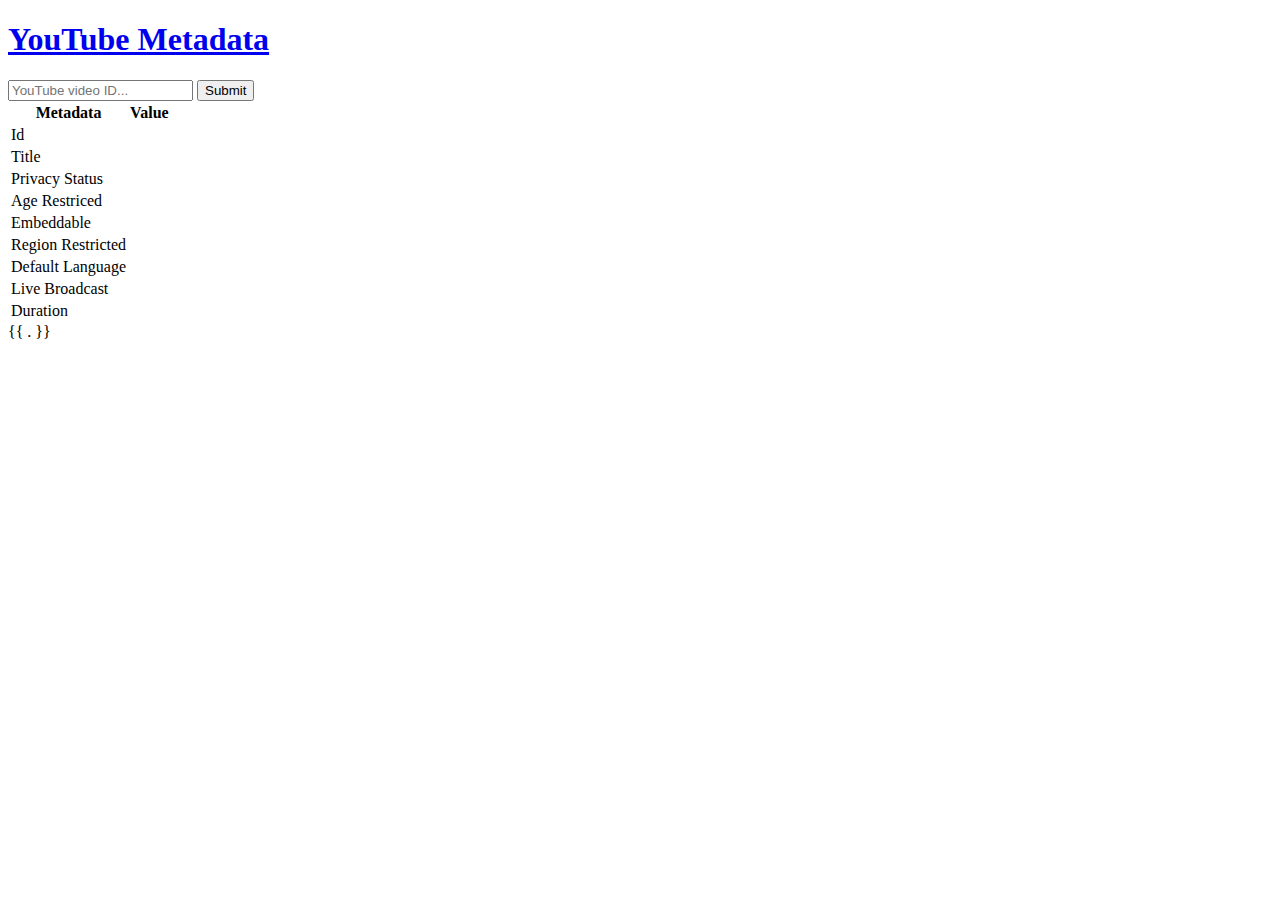
==== commit 1bc7cac8: "Compress html and svg" ====
--- a/web/templates/index.html
+++ b/web/templates/index.html
@@ -70,543 +70,7 @@
             </table>
 
             <div id="svgContainer" class="map_container" data-scale="1">
-                <svg id="svgImage" enable_background="new 0 0 1000 647" pretty_print="False"
-                    style="stroke-linejoin: round; stroke:#000; fill: none;" version="1.1" viewBox="0 0 1000 647"
-                    xmlns="http://www.w3.org/2000/svg" xmlns:xlink="http://www.w3.org/1999/xlink">
-                    <g class="" id="countries">
-                        <path
-                            d="M705.095473,347.358975L703.185541,347.101503L699.259904,349.734781L698.161758,348.598999L698.420314,345.662495L696.381534,343.613834L692.809190,346.703602L691.914707,348.301657L690.980523,347.628542L688.972844,348.746781L688.125371,348.323054L686.033561,347.587345L684.488245,347.564174L683.652811,347.455957L682.344409,346.520899L681.909851,347.764979L679.572241,348.438463L679.018582,351.205398L675.266223,352.766604L674.686909,354.312810L672.595672,354.766275L669.767179,353.474360L668.636641,357.694527L667.874589,360.130031L669.081805,360.621575L667.895801,362.437648L669.021466,367.138651L671.122018,367.686762L671.349186,369.770679L668.833711,372.682517L673.480983,374.311011L680.406385,373.822025L684.010834,372.494781L684.107864,369.760841L685.653897,367.928997L692.251661,365.986526L692.098448,364.018170L693.276139,362.026616L695.041314,361.187620L693.951194,358.982338L696.589497,359.086936L697.236317,356.586326L698.617671,355.165008L697.644933,352.022243L699.264491,350.523488L706.834993,348.754680L708.449535,348.364676L707.955785,347.364479L705.095473,347.358975Z "
-                            data-id="AF" data-name="Afghanistan" id="AF" />
-                        <path
-                            d="M533.912343,476.918513L536.711025,483.262952L535.858536,484.375514L537.129530,488.355179L537.812898,493.063148L534.668805,497.355167L532.283612,506.335245L532.544605,508.158632L535.539640,507.112288L539.410384,508.307418L550.652983,508.182051L552.574668,509.575824L559.289241,509.988263L564.386549,508.801668L562.576657,506.987947L560.705566,504.621497L560.833267,495.505393L566.608353,495.541271L566.613226,490.793957L566.320129,489.916505L565.057018,489.749969L561.447266,490.362855L561.595606,487.006235L560.466932,484.234058L560.875548,482.543134L560.262552,479.701652L553.854119,479.322996L548.460990,481.878069L545.965438,477.834577L545.281354,475.755476L537.096996,475.718592L534.176058,476.376303L533.912343,476.918513Z M536.042850,472.701471L535.003466,471.746856L534.165452,472.214832L533.045951,473.416558L533.787508,475.511422L534.492947,475.216993L534.579801,474.002388L535.033564,473.286495L536.042850,472.701471Z "
-                            data-id="AO" data-name="Angola" id="AO" />
-                        <path
-                            d="M553.540670,330.110215L553.727275,331.298434L553.727277,331.298446L553.581087,335.545473L553.822444,337.283016L555.414198,339.294452L555.885733,339.546622L557.175359,337.794017L557.341758,336.612640L558.243121,336.083697L558.298731,335.122411L557.148128,334.228055L556.754274,332.644773L557.106707,331.380914L557.106705,331.380897L556.920059,330.027374L556.256654,329.643620L555.665751,328.634798L554.919444,328.968091L554.743156,328.259226L553.540670,330.110215Z "
-                            data-id="AL" data-name="Albania" id="AL" />
-                        <path
-                            d="M653.759209,386.431356L649.790289,390.455790L643.650874,390.765421L643.548397,389.931799L643.054934,390.079584L643.160850,390.782445L644.223165,393.846511L652.560449,395.362890L653.119412,394.727848L653.191934,393.515431L654.999533,388.019845L656.415714,388.007913L655.511485,384.533579L653.759209,386.431356Z "
-                            data-id="AE" data-name="United Arab Emirates" id="AE" />
-                        <path
-                            d="M309.644719,631.735724L309.646550,642.213875L312.616701,642.216334L314.287780,642.345548L315.702035,644.056515L318.336844,643.813379L319.584911,641.398638L315.702035,640.202418L312.096507,637.360988L310.709765,633.865903L309.644719,631.735724Z M313.880762,524.206616L314.217572,524.960371L313.265688,528.102701L310.244782,529.603385L310.583456,536.932680L308.626227,538.872075L306.809886,541.818041L305.818587,544.697498L306.080798,547.794350L304.372164,551.117641L305.649824,556.777567L306.369882,557.382934L306.362859,560.450154L304.779920,563.742405L304.844488,566.591558L302.744652,568.839818L302.753681,572.035288L303.596711,575.474148L301.935804,576.764896L300.542913,583.691000L301.011438,588.201466L299.896236,588.962789L300.543773,593.326099L301.795634,594.777759L300.881587,596.395356L301.551697,601.694072L300.538685,607.002464L299.068470,610.494716L299.390733,612.590492L298.511299,615.249044L296.383515,617.112076L296.625876,621.673143L297.602985,623.256494L299.449496,622.974263L299.395606,626.278715L300.545493,628.888965L307.247453,629.492466L309.817964,630.201815L310.987127,630.431157L309.141190,627.819792L308.245416,623.217316L309.381973,621.175478L311.913214,619.470698L313.715724,614.485923L316.991460,612.128926L317.945709,608.432708L315.294149,607.608294L312.566483,604.649133L313.361787,601.659070L315.535721,599.639327L318.155822,599.628172L319.219355,593.657780L321.446463,591.292522L324.000133,590.120681L323.173944,588.172708L321.655572,589.353293L319.783048,588.226173L319.396217,584.542821L320.466630,583.582295L323.133598,584.920067L325.975564,584.412074L327.639122,583.121877L327.127313,581.284515L327.695234,578.582536L327.112264,576.450286L330.158968,576.809109L335.721434,576.067904L339.833678,574.168384L342.498639,569.682824L342.639526,567.994131L340.906456,566.496611L341.285117,564.144205L337.763868,561.249044L337.953486,559.499082L338.742913,553.332798L339.484828,549.987900L340.177655,547.408825L343.878130,543.062123L351.206129,537.007741L351.262670,534.532232L349.871212,532.753500L348.497669,533.343008L348.044192,536.070550L345.528503,538.455208L343.335076,538.957417L337.423475,537.631189L340.154006,532.925739L339.755853,531.570964L336.899411,530.375110L333.510665,528.125455L331.243069,527.663890L326.144041,522.745031L325.696369,522.104118L322.533573,521.980442L321.451407,524.393603L319.820957,522.226438L316.192000,521.498140L313.880762,524.206616Z "
-                            data-id="AR" data-name="Argentina" id="AR" />
-                        <path
-                            d="M628.921208,340.125118L626.498607,338.554432L627.280438,337.400355L625.304577,334.598953L624.730422,333.631564L620.876018,334.206281L621.347266,335.497998L621.080397,337.272875L623.142682,338.174517L624.235382,339.229529L624.812260,339.132161L625.633649,340.097826L626.859066,340.089750L626.846311,340.643464L627.978568,342.708992L628.982837,342.604415L628.921208,340.125118Z "
-                            data-id="AM" data-name="Armenia" id="AM" />
-                        <path
-                            d="M694.920406,618.784756L695.599910,616.036526L692.978968,615.508063L691.190071,614.182178L690.663109,619.063725L694.920406,618.784756Z "
-                            data-id="TF" data-name="French Southern and Antarctic Lands" id="TF" />
-                        <path
-                            d="M903.258864,583.545187L901.444386,583.220924L901.373154,584.904456L902.973506,588.135077L903.353028,590.613127L905.062736,593.865718L909.267854,591.535348L910.237153,592.575062L910.523513,589.533550L911.473606,588.242775L911.277253,583.849032L905.938444,584.812902L903.258864,583.545187Z M898.166285,497.971541L898.056213,495.323095L895.263693,489.186240L894.233196,490.243980L892.966501,494.110218L892.502992,497.784312L893.008638,501.640529L890.715745,508.353819L888.884641,509.347835L884.363638,506.721833L883.581663,506.724677L875.807498,501.505045L877.408997,497.859109L877.087666,496.718732L879.833032,493.952183L878.559600,492.548795L875.248106,493.658801L865.613598,490.897127L867.645212,491.828748L867.695376,493.276989L863.946170,493.474469L862.266273,494.476013L858.915364,499.850311L859.502992,501.424778L856.003456,501.135991L852.415060,498.126645L848.543887,500.106378L844.965093,503.141933L844.628282,505.336718L843.404584,504.711000L842.534180,506.113411L843.521823,507.482634L842.341552,508.061816L841.173321,505.560036L839.232431,508.022344L839.035218,510.767212L835.192709,515.124859L827.907707,517.163248L825.722164,518.267222L821.578102,519.222607L817.973653,521.489802L816.801982,523.550267L816.592443,521.269846L815.446426,523.424148L814.495043,529.195761L816.776614,533.487828L816.822907,535.068837L814.626614,532.979939L816.658515,540.743809L819.061624,544.994153L818.942378,546.813786L820.863203,551.922379L821.173929,553.858611L820.462470,558.091628L819.085415,558.544808L819.024933,560.460031L823.457792,563.252266L827.340288,563.386539L830.873505,561.511033L832.523161,559.721774L836.421279,559.203753L838.872688,559.813217L842.968020,559.434674L844.526666,556.341833L849.871351,553.894353L852.517680,554.111778L859.265361,551.850694L864.231384,551.542771L866.898782,553.130470L868.847698,553.223926L872.406426,555.212701L875.083713,559.627770L874.997719,561.407738L877.163341,562.795491L878.225656,560.119045L879.958440,558.975949L882.214642,556.145291L882.435934,558.601613L880.944507,562.178151L879.494071,564.050808L881.961819,563.427516L883.316371,561.091828L883.987270,563.598497L883.075587,565.248227L885.743845,565.659481L888.265913,571.427464L890.058749,573.588472L898.299863,576.385351L900.728627,573.820899L902.244419,573.155300L901.813874,574.993881L905.810313,577.192059L911.320393,572.849264L914.424642,572.721583L916.014962,571.505418L916.932807,565.451571L918.003148,563.755205L920.762703,556.612531L922.817536,554.991406L924.591453,549.687357L924.534984,547.839024L925.922357,540.718622L924.600626,538.057061L924.720588,534.366412L923.941337,531.893345L918.517394,526.396627L918.039553,523.204887L916.237114,522.366895L915.130368,523.025254L912.828589,517.213551L906.003227,512.992785L905.105160,511.007906L902.909441,502.742291L903.194368,501.468397L900.945046,499.136230L899.165538,500.215942L898.166285,497.971541Z "
-                            data-id="AU" data-name="Australia" id="AU" />
-                        <path
-                            d="M545.760485,303.993486L544.457959,304.211880L539.768693,304.961549L537.708128,303.608546L536.730230,305.543986L535.733844,306.073893L535.003466,308.629388L531.690968,309.240663L527.446580,309.008770L526.609426,309.235357L526.716775,309.962985L526.292537,310.962702L527.547480,311.703338L528.962658,311.813687L530.642985,312.390010L530.965464,311.618651L533.706387,310.911425L534.325975,312.324422L538.292029,313.367624L540.582915,313.679669L541.982472,312.764750L544.408082,312.664074L544.936803,311.980677L545.857515,309.353970L545.320338,308.462452L546.882280,308.454357L547.092822,306.763254L546.816351,305.318639L547.039076,304.786842L545.760485,303.993486Z "
-                            data-id="AT" data-name="Austria" id="AT" />
-                        <path
-                            d="M624.235382,339.229529L624.675529,340.585934L626.076232,342.235846L627.978568,342.708992L626.846311,340.643464L626.859066,340.089750L625.633649,340.097826L624.812260,339.132161L624.235382,339.229529Z M628.703356,331.361286L627.983584,331.874165L629.349459,333.876584L625.409777,333.028338L624.730422,333.631564L625.304577,334.598953L627.280438,337.400355L626.498607,338.554432L628.921208,340.125118L628.982837,342.604415L632.253771,339.966246L634.113253,340.754413L633.156997,342.521127L635.576875,344.201462L635.502777,342.444709L637.479354,337.554219L639.763648,337.261983L637.617232,336.109548L636.206496,333.505528L634.747893,331.554132L634.747891,331.554130L633.091928,333.049168L632.615950,333.988056L631.389099,333.736290L629.483037,331.486147L628.703356,331.361286Z "
-                            data-id="AZ" data-name="Azerbaijan" id="AZ" />
-                        <path
-                            d="M584.507193,466.122520L584.507131,466.122513L583.033539,465.941059L582.184346,467.521875L580.500149,467.303605L581.197562,468.566378L581.222904,469.047696L582.240958,471.697117L582.227375,471.820703L582.520870,471.786820L583.527146,470.779321L585.265232,467.845220L584.668002,467.215784L584.507193,466.122520Z "
-                            data-id="BI" data-name="Burundi" id="BI" />
-                        <path
-                            d="M509.194017,292.929089L506.971353,293.803166L508.662286,295.424381L511.887213,299.217952L513.310561,298.882307L515.736888,300.839529L516.037438,298.429093L516.760363,298.265953L517.075389,295.321899L515.550854,294.294255L513.795282,292.354404L511.224484,293.277452L509.194129,292.929108L509.194017,292.929089Z "
-                            data-id="BE" data-name="Belgium" id="BE" />
-                        <path
-                            d="M507.900664,425.229499L506.906427,425.236832L505.975396,426.067608L505.369424,426.914755L504.013724,427.179282L503.448742,428.415972L502.494923,428.735785L502.142060,430.222123L504.616401,433.999955L504.490133,440.432138L505.173213,442.357851L507.465390,442.032394L507.554394,435.744988L510.531227,429.477381L509.907483,427.801189L510.015549,426.860902L507.900664,425.229499Z "
-                            data-id="BJ" data-name="Benin" id="BJ" />
-                        <path
-                            d="M499.261540,417.557253L494.450163,418.604896L490.229566,422.095271L488.888342,421.710867L487.721329,424.357711L485.519805,426.708836L484.827479,428.865938L485.011149,430.504324L486.258352,431.118837L486.743073,432.050224L490.259807,431.829687L492.157986,432.555401L491.779683,430.434966L491.844824,428.833675L498.783269,428.450369L500.066016,428.675482L502.494923,428.735785L503.448742,428.415972L504.013724,427.179282L505.369424,426.914755L505.975396,426.067608L506.038172,424.123630L502.840333,423.478708L500.819970,418.933693L501.039757,417.544052L499.261540,417.557253Z "
-                            data-id="BF" data-name="Burkina Faso" id="BF" />
-                        <path
-                            d="M755.565488,391.954888L754.346377,393.894387L752.827862,392.330006L754.924975,390.429485L756.203852,387.848966L749.393539,386.951249L749.148885,384.812503L745.628138,383.324250L744.648377,385.419766L746.650180,387.046490L744.300674,389.299612L746.007803,390.115422L745.535838,391.943859L746.928658,396.685365L748.001722,396.953195L750.370577,397.341229L750.989162,394.437052L753.543764,394.557374L755.390347,399.261646L756.182640,400.809659L756.001479,398.418145L756.969488,398.869256L757.026244,396.728662L755.565488,391.954888Z "
-                            data-id="BD" data-name="Bangladesh" id="BD" />
-                        <path
-                            d="M562.839226,322.348738L562.154999,323.225215L562.403809,324.629350L563.751338,326.277803L562.528214,329.113746L562.072014,329.643620L563.461108,330.844504L563.658035,333.299839L565.709570,333.406617L567.929942,332.389776L569.884017,333.681884L572.404938,333.333433L572.435179,331.487013L575.260520,330.313258L577.648436,330.814416L576.753093,328.675245L577.765962,325.965513L579.205362,324.381449L575.556340,322.576766L570.915948,324.454401L563.637109,323.934713L562.839226,322.348738Z "
-                            data-id="BG" data-name="Bulgaria" id="BG" />
-                        <path
-                            d="M284.958915,391.554327L283.138928,387.133535L282.535390,389.074049L284.958915,391.554327Z M284.167530,382.910553L280.950289,382.258690L281.144433,383.406407L284.167530,382.910553Z M286.441786,382.879539L285.498802,383.065581L285.453289,384.682089L286.441786,382.879539Z "
-                            data-id="BS" data-name="Bahamas" id="BS" />
-                        <path
-                            d="M551.475850,328.403495L551.882110,326.319853L552.783963,325.433880L553.302244,325.084880L553.955344,324.915522L554.359607,323.107934L553.022372,321.619261L553.716908,319.904363L552.711399,319.915187L552.711394,319.915184L551.457030,319.047402L545.258135,319.351463L544.263039,318.448829L543.682434,320.077595L549.021100,326.971621L551.475850,328.403495Z "
-                            data-id="BA" data-name="Bosnia and Herzegovina" id="BA" />
-                        <path
-                            d="M578.147633,270.269966L575.168219,272.182379L573.481586,273.010221L573.742148,275.197562L571.468318,276.746210L570.824651,279.446824L567.813563,281.228439L565.132836,281.196444L565.253228,283.268499L566.006681,286.865492L564.343409,287.797351L565.199051,289.896621L565.251938,291.893321L566.577682,291.719235L568.097630,290.505020L573.047888,290.757283L576.143394,291.831502L580.411145,291.788010L581.138082,292.829365L584.744107,293.045735L585.777041,289.812287L588.157919,289.544607L588.157935,289.544605L587.475714,286.632202L586.824451,285.105670L587.358189,284.673882L589.596045,284.834360L590.675273,283.820804L587.044310,280.041517L585.305506,276.915656L585.628271,273.324908L582.916873,272.152047L581.461564,272.740006L581.067567,271.515228L578.147633,270.269966Z "
-                            data-id="BY" data-name="Belarus" id="BY" />
-                        <path
-                            d="M253.902077,413.787264L254.947696,412.928278L255.142043,409.697705L255.111586,407.629730L255.101339,407.200845L254.574122,407.239307L252.741442,408.790838L252.763155,409.219669L252.741728,411.523934L252.524521,414.787877L253.352431,414.786909L253.902077,413.787264Z "
-                            data-id="BZ" data-name="Belize" id="BZ" />
-                        <path
-                            d="M339.543447,515.968907L340.529228,510.698722L338.468949,505.254732L333.151711,505.135434L332.085096,501.781239L332.894445,501.733293L332.195097,498.006661L328.839459,497.188301L324.725566,494.733588L321.619669,494.264616L318.607865,491.724725L318.784941,486.632406L315.155913,487.109100L310.650818,490.164253L309.222741,490.226019L307.160599,489.986865L309.558548,494.546785L308.771414,499.944733L307.687959,501.377156L307.548648,503.409949L308.741603,505.836207L306.992122,508.967173L308.351619,510.949646L308.721681,513.061439L310.176632,514.304807L309.303145,517.158661L310.793210,520.489564L311.879676,524.618785L313.880762,524.206616L316.192000,521.498140L319.820957,522.226438L321.451407,524.393603L322.533573,521.980442L325.696369,522.104118L326.144041,522.745031L327.236454,519.171925L328.636656,514.977687L333.470176,514.121584L336.045417,514.163205L338.629114,515.669202L338.676482,516.579280L339.543447,515.968907Z "
-                            data-id="BO" data-name="Bolivia" id="BO" />
-                        <path
-                            d="M342.514118,454.255863L337.640252,455.908437L336.278891,455.770811L333.661657,451.781207L334.872241,448.437326L332.998355,444.859896L331.556446,444.983021L331.923642,445.768702L330.909340,446.830762L325.812677,448.303425L325.012070,448.960573L320.233729,448.165852L321.475056,448.886528L322.266633,454.109736L318.739794,456.387813L316.046598,457.416436L314.519627,455.949294L313.996209,456.291195L311.767668,454.731067L306.363791,454.669052L306.398117,456.405015L308.023265,456.691853L305.812998,457.924120L305.798880,459.939274L307.397943,463.742613L306.151170,471.357892L303.651891,471.227391L297.835456,474.075360L297.202825,477.854921L295.526368,478.661157L294.797638,480.353193L297.493056,484.582584L296.906933,485.789145L298.747640,485.952187L299.796411,487.453427L302.243950,487.526210L304.519645,485.867611L304.334399,490.149067L305.596149,490.473567L307.160599,489.986865L309.222741,490.226019L310.650818,490.164253L315.155913,487.109100L318.784941,486.632406L318.607865,491.724725L321.619669,494.264616L324.725566,494.733588L328.839459,497.188301L332.195097,498.006661L332.894445,501.733293L332.085096,501.781239L333.151711,505.135434L338.468949,505.254732L340.529228,510.698722L339.543447,515.968907L338.676482,516.579280L339.496652,518.225077L339.312266,522.269282L342.240083,522.844304L343.372197,522.257681L347.381033,528.029741L348.421277,527.539143L349.042227,531.570489L348.497669,533.343008L349.871212,532.753500L351.262670,534.532232L351.206129,537.007741L343.878130,543.062123L340.177655,547.408825L341.977944,547.066844L344.759141,549.556233L345.790140,549.461891L352.424094,555.576556L351.201112,557.144575L351.969041,559.028012L353.803871,557.126591L355.068631,553.990760L359.393066,549.884064L362.470370,544.241282L365.556130,537.793871L365.498657,533.767444L367.846371,530.722692L371.110426,528.296072L374.216609,527.409580L376.170040,526.063347L380.533029,524.904173L383.546195,524.911333L384.195523,523.109714L386.440402,521.811991L386.911938,518.734916L389.724021,514.875743L390.215764,510.955985L392.160596,503.429895L391.963740,498.056393L395.485133,493.439133L397.252099,490.238285L402.572491,484.480277L403.676943,479.848031L402.275237,474.605692L401.270108,473.727077L396.761932,472.812363L393.219829,469.696587L389.119839,467.397455L384.976279,467.505659L379.578708,466.037168L376.353709,466.892790L376.808475,465.356136L375.454783,463.729996L367.358282,461.038881L365.251710,462.859045L365.151670,460.078873L360.249139,459.643310L359.386473,458.807301L361.472550,456.523995L361.397735,454.608900L359.914478,454.150821L357.672752,447.756962L356.727962,447.888381L353.172745,453.531137L351.844779,453.729485L349.987662,453.584705L348.776505,453.012131L347.187761,452.423908L345.878213,452.707738L344.758926,452.461064L344.696867,454.383630L343.188958,454.156486L342.514118,454.255863Z "
-                            data-id="BR" data-name="Brazil" id="BR" />
-                        <path
-                            d="M817.841079,445.819050L816.742932,446.860236L818.006474,448.301557L819.914256,447.442286L820.200617,444.293741L817.841079,445.819050Z "
-                            data-id="BN" data-name="Brunei Darussalam" id="BN" />
-                        <path
-                            d="M753.104907,378.351184L751.639565,378.274691L749.657398,377.546335L748.159665,378.344445L746.324835,380.672677L746.384171,381.297426L748.904948,382.477965L755.253329,382.108559L755.448106,380.193887L754.319145,379.195024L753.104907,378.351184Z "
-                            data-id="BT" data-name="Bhutan" id="BT" />
-                        <path
-                            d="M569.571285,509.205223L568.007766,509.861439L565.395978,511.011377L564.336099,509.808731L557.995314,510.926555L557.913477,521.444413L555.179720,521.548476L555.180580,530.363903L555.929303,530.822873L557.573656,533.740046L557.936982,536.712573L559.923592,536.395668L563.302735,532.608493L564.655711,531.896991L567.149544,533.130498L569.406892,533.282710L571.948739,530.145826L573.457794,529.901546L575.215230,526.735659L577.705336,524.482852L581.629683,522.272685L579.861498,520.922314L577.716802,520.464611L575.706400,517.214468L572.567611,513.975632L571.137526,511.756071L570.069908,509.422767L569.571285,509.205223Z "
-                            data-id="BW" data-name="Botswana" id="BW" />
-                        <path
-                            d="M566.025026,435.297677L565.063180,434.489468L565.327469,431.297621L563.727833,429.534636L563.413381,428.325847L561.657665,428.807689L560.250657,429.950620L558.245558,433.023620L555.635203,434.325429L552.174795,434.409084L552.449403,435.397055L549.825432,437.470913L544.670365,438.573108L542.377328,438.783351L540.982502,441.614708L540.316907,442.121280L540.155524,446.284992L543.995023,451.063894L544.118855,452.330512L544.411379,453.134842L545.865255,450.550829L547.518207,449.078350L549.395461,449.545240L551.179268,449.700324L551.428651,447.761705L553.993573,445.452916L562.140236,448.241716L567.702200,445.237806L575.006264,445.184707L575.921959,444.889257L575.475935,444.006128L573.402758,442.902932L569.681357,438.564723L568.137188,436.523354L566.250139,435.428375L566.025026,435.297677Z "
-                            data-id="CF" data-name="Central African Republic" id="CF" />
-                        <path
-                            d="M323.427573,313.203532L322.455855,311.234711L321.408172,312.486687L322.101016,313.837226L325.619096,315.537523L328.010532,313.634100L323.427573,313.203532Z M328.581245,302.645321L328.500038,301.866536L325.663583,300.082132L322.016646,299.003881L321.057298,299.366286L323.636249,301.389153L327.230906,302.721098L328.581245,302.645321Z M157.447073,305.151257L156.302992,302.825616L153.534336,301.071039L151.220589,297.542340L148.613531,297.082131L144.000084,295.466991L144.829570,298.840954L147.684435,299.615925L148.183631,300.837321L150.665927,302.327621L151.497921,303.828427L156.052319,305.733066L157.447073,305.151257Z M344.313189,295.833456L345.042779,291.653784L342.636302,293.187982L340.916632,295.696547L338.051304,302.558369L335.722079,305.096083L336.928649,306.230649L335.201025,307.692100L335.626697,308.913562L343.989349,308.793429L346.650727,309.791152L344.691922,311.707430L346.346881,311.848395L349.564929,308.300076L350.337659,308.823628L349.735627,312.164396L352.813576,312.777696L353.981378,309.192266L352.766494,304.405625L350.825389,305.122915L351.683683,302.034052L348.917894,300.723236L347.638300,301.762498L345.177503,300.593061L346.150743,299.095962L344.288036,298.170467L342.477571,299.627475L344.313189,295.833456Z M130.627483,279.980317L130.975258,283.541598L135.071087,289.179936L136.177117,289.188701L133.762972,285.517835L134.593604,280.216932L131.931010,280.595119L130.627483,279.980317Z M280.157572,237.763680L278.317172,236.410976L277.845208,240.361251L279.071199,240.858238L280.157572,237.763680Z M272.856572,234.454484L272.915536,233.278395L269.106184,233.220477L267.044959,236.008430L267.652491,237.623266L269.610709,237.760443L272.856572,234.454484Z M263.806535,215.669226L261.802583,215.120023L260.856718,221.195075L260.502063,226.253028L258.091286,229.358838L261.849951,228.760156L262.802265,232.376135L266.748899,229.181506L269.499138,225.834159L271.056780,228.669759L275.372759,230.166175L277.834416,228.205104L275.854399,226.115809L273.812895,226.608844L273.567239,223.576595L265.740473,217.579826L264.321139,218.603443L263.806535,215.669226Z M289.587249,205.331473L291.671189,199.066012L289.505903,197.002998L286.964144,198.039289L285.786135,202.165610L286.478202,205.689126L289.587249,205.331473Z M234.722754,190.738452L230.535571,184.784093L227.593293,182.484841L225.654240,185.988064L223.213575,188.449493L227.001043,191.955050L229.259768,191.108715L232.998091,193.443948L234.722754,190.738452Z M108.977718,185.972323L108.977684,185.972310L108.959656,213.347635L108.945012,248.441968L111.676283,248.607453L114.377656,250.149431L116.313852,252.562480L118.777787,256.125350L121.475776,253.099418L124.260048,251.322851L125.732296,254.151751L127.601319,256.360899L130.140582,258.763288L131.874397,262.523522L134.710589,268.352463L139.425594,271.527671L139.502641,274.624598L137.960279,276.958924L137.960282,276.959047L138.018911,279.422372L141.374104,282.841849L141.860684,286.571136L145.409273,288.512818L145.014218,291.279286L146.559464,295.203861L151.582242,297.013994L158.933083,303.079202L159.305312,303.089931L236.077910,303.089931L237.025026,301.438756L237.517541,303.765246L243.147712,305.402342L245.837991,306.694675L248.084512,306.153684L251.495917,307.234297L252.621767,305.588465L255.437146,303.357348L258.016256,304.206773L261.517798,307.232841L264.630503,307.854937L265.238482,310.230514L264.766230,311.778029L265.930234,312.286859L265.351905,313.643217L265.349723,313.648348L266.093555,313.772391L266.614963,313.180329L267.158948,314.071826L273.596763,315.020702L276.077840,315.794216L278.778847,320.054560L277.885582,321.343935L275.631602,320.807841L274.231974,318.384710L274.583260,320.852547L273.260382,323.006910L273.176968,325.898159L271.381796,327.155727L271.381772,327.155795L270.078235,329.231621L269.468092,330.543076L270.990063,330.778344L275.084463,328.362934L276.609356,328.742288L281.116672,327.212652L281.116686,327.212743L281.116698,327.212654L280.870686,326.070553L280.738656,326.114331L278.785655,325.950153L279.615786,324.643213L284.762828,323.104624L285.993907,323.833377L288.236135,322.736480L288.267807,322.796797L292.357626,319.365767L301.681910,319.335484L301.959425,318.365228L305.010257,315.749625L305.856252,312.625829L307.971738,309.552518L308.893133,310.627555L310.752920,309.933270L311.984291,311.111168L311.981851,316.593903L313.795515,318.827567L316.877853,318.348246L321.316980,318.219247L316.501547,321.455906L316.607855,324.721867L318.713871,325.003048L321.813239,322.230229L324.564118,320.657755L330.706912,318.324840L334.137739,315.728097L332.346818,314.279155L332.153922,311.348951L329.373311,315.874088L324.789935,316.450055L321.187458,314.456263L319.403387,306.981883L322.022831,304.175793L319.567549,302.103546L315.417947,302.526498L309.600372,306.028644L305.148321,311.437884L302.792635,312.105048L305.984803,308.330597L309.985497,302.800741L313.521217,300.916104L315.843344,297.828888L322.878395,297.559828L328.810460,298.471747L333.499228,297.769050L336.989018,294.175126L341.559469,292.600514L345.563076,289.341493L345.360778,284.197091L344.246420,282.440332L342.086487,281.817839L340.987327,277.805304L339.207084,276.271017L334.784654,275.018332L332.291542,272.221013L328.602449,269.419608L329.717694,266.250987L323.038592,253.215598L320.878686,248.278463L319.043611,250.865201L316.390469,256.863304L312.374521,259.809843L310.364328,256.682691L307.831167,255.843954L306.909178,248.918039L306.992132,244.164948L302.046263,243.730183L301.204816,241.486018L295.206326,236.062395L292.908994,237.630397L285.302800,235.421384L283.371901,236.805217L284.298660,245.896464L285.507788,250.965183L282.234745,256.663843L285.603473,260.650195L287.486862,265.050622L287.713789,268.442463L286.176641,271.915381L283.033896,275.346698L278.593993,277.607722L280.550325,280.115421L281.998915,287.454996L280.498184,292.091933L278.362934,293.538099L274.236379,289.290685L272.227629,284.166155L271.364576,279.447553L271.817625,275.289097L264.221165,274.538865L261.282937,272.475540L257.807762,271.114924L255.823141,268.757102L253.050351,266.838895L247.896775,264.630038L244.015729,265.641292L241.469699,256.784070L237.393843,255.889879L237.547189,249.537079L238.622691,245.095478L241.630672,238.557611L245.024195,233.701095L248.250810,232.939329L248.434026,228.929231L250.623802,226.272686L254.593988,225.852609L257.810452,221.503089L258.619783,218.633534L261.292949,212.963855L262.119918,209.498318L264.987728,211.584431L268.845255,210.518696L274.275818,205.603223L274.628744,202.099617L272.673217,198.158696L274.737132,194.141931L274.570085,190.315388L270.847654,186.401619L266.747808,185.223654L262.806245,184.606146L262.654618,193.233162L260.631556,199.723236L257.735762,204.975008L255.052917,200.077637L255.878943,194.527167L252.563272,189.559695L248.856899,195.589416L248.869130,187.678151L243.710951,186.068508L246.171807,182.094497L242.403919,172.605348L239.597736,168.738519L235.939983,167.311305L232.660755,173.674513L232.438433,182.923406L235.675726,186.182467L238.646848,191.038860L237.392734,198.669499L235.161661,198.469895L233.396477,204.296219L233.413035,197.361121L229.115329,194.804114L226.649369,196.125646L226.969429,200.751762L222.923610,200.575568L218.618110,201.737338L213.717864,198.417485L210.620549,199.009413L207.833448,194.936349L205.594748,193.114786L200.000050,194.231483L198.208990,196.819752L201.039607,199.974665L198.022584,203.662347L195.066078,199.283049L192.703598,200.572190L185.217217,201.436180L180.203813,199.862268L184.105966,196.163620L180.364648,192.300566L177.647938,192.796127L173.830931,191.486617L167.340426,188.624167L163.098716,185.284783L159.739362,184.820339L158.692150,187.154235L155.284648,188.452176L154.909812,182.363463L151.216947,187.813348L146.527541,180.565985L144.610926,179.683055L143.991357,183.548537L141.921867,185.433377L140.016540,182.074854L135.477318,184.102230L131.322945,187.617325L127.203241,186.647418L123.844220,189.117507L121.409601,192.361204L118.517468,191.651157L114.151561,187.888974L108.977718,185.972323Z M183.359261,156.217740L180.524983,154.362460L173.099453,160.140203L171.168415,163.813443L168.840575,170.515100L173.683937,172.808622L177.962229,172.687674L171.529772,176.114160L172.993006,179.211504L176.925695,179.378843L182.852185,178.715921L188.215824,180.655403L184.595569,182.085658L180.685762,181.717520L174.559470,183.976907L177.976568,190.267120L180.439254,189.393039L184.225170,191.516348L185.727732,195.131099L197.690321,193.268108L202.897424,190.648759L206.121710,190.175146L210.892101,192.269045L215.911440,193.476250L216.845965,190.645646L215.076844,187.627781L219.630543,186.989334L219.931493,183.455524L214.926493,179.567451L210.268733,175.402295L209.408731,169.284799L207.668038,160.451057L204.561376,156.651235L201.804922,155.120083L199.364423,156.522374L201.334705,166.010835L199.941418,169.703893L197.672182,160.816069L195.137745,157.742166L192.003598,162.507398L188.146709,157.796392L181.974821,160.635523L183.359261,156.217740Z M210.170995,153.341084L208.063148,151.188891L204.346680,151.582284L203.403696,152.951849L207.730330,159.635076L210.170995,153.341084Z M288.272285,156.396895L283.489585,151.071363L277.142136,150.005852L275.808570,150.664386L275.691491,154.182756L278.743059,159.233110L279.546208,159.801539L282.582012,158.539812L288.518005,159.012676L288.272285,156.396895Z M259.921244,155.873526L261.962603,149.567968L254.801219,152.191290L251.949148,156.141168L249.817495,164.476291L250.696714,173.435738L254.636253,173.473357L251.736026,177.357473L254.042750,180.288833L258.540535,181.531211L264.407276,183.923205L274.500634,185.722684L279.529004,184.689198L281.013408,182.294155L283.200599,185.054067L285.644770,185.511434L288.581115,190.426460L286.804832,192.386657L292.423337,194.986368L296.671452,198.627865L298.503201,204.359467L294.915020,211.217041L293.947155,214.626636L294.873743,217.026607L289.164586,217.877756L283.953192,217.995825L282.126388,222.817491L284.472669,225.021615L292.492133,224.000852L292.447989,222.130346L300.624607,228.493030L299.656384,230.249252L303.017684,233.241075L308.969774,236.742461L316.490902,239.111305L316.039575,237.041282L309.230982,228.081703L316.187270,233.031496L319.685301,234.675841L320.640482,230.279655L318.835606,224.041631L317.693173,222.329123L313.927987,219.323580L311.011278,215.450379L311.361489,211.547053L314.949813,210.681487L319.310724,217.218331L322.723262,220.045516L327.591467,212.251659L328.454563,207.367288L324.092004,206.898323L320.105454,200.267814L315.702406,198.644750L309.170141,193.725729L314.262504,190.127639L311.638964,182.661062L309.223027,179.340799L302.527946,176.022446L299.637394,170.529701L294.487271,172.500107L294.128173,168.676531L290.308453,164.398061L284.154705,159.732215L281.530949,163.408448L276.044159,166.043016L276.457003,160.041245L271.699085,150.092793L264.669630,154.114132L262.106214,161.735503L259.921244,155.873526Z M221.663145,149.169014L218.380506,153.923228L221.435886,160.140763L215.773432,158.978721L215.717962,161.958294L222.610567,168.932288L224.529707,172.278589L227.201126,173.001803L231.748695,169.623613L232.247922,161.496236L228.050006,157.463752L230.639302,152.854398L229.918196,150.003074L224.970663,151.253964L221.663145,149.169014Z M241.521631,159.522812L244.828539,157.693752L248.972601,149.040958L243.674640,146.596101L237.895684,146.242591L235.144012,148.984246L233.694937,153.171588L233.652012,157.939427L235.382359,166.043249L238.546374,166.378664L241.521631,159.522812Z M165.906202,172.042338L165.906202,168.207341L169.345321,161.865985L176.146069,155.245617L179.632698,152.803798L176.655058,148.648096L173.961396,145.725755L166.877531,145.159135L162.916720,143.025560L153.542707,144.633393L156.254480,150.794562L153.849066,157.159702L150.738164,167.773974L157.141995,172.420725L158.605867,176.178255L165.906202,172.042338Z M240.366585,137.437974L239.354290,134.015514L236.932835,130.137646L232.945211,133.124306L231.468762,137.997528L234.830921,140.755464L238.857386,141.535192L240.366585,137.437974Z M226.811895,117.672462L226.598365,119.251428L222.697460,118.559409L218.519929,122.603469L215.536243,122.237201L215.712165,131.068301L220.258376,130.209990L220.200854,136.607950L223.182127,138.319136L227.754879,137.223766L229.018437,129.057532L228.931987,123.174280L226.811895,117.672462Z M199.877462,123.813706L198.942299,118.174926L196.078649,116.774480L193.537695,121.139004L197.504220,132.073033L192.658612,131.230756L187.731962,124.513877L179.926521,120.558185L177.316257,123.844519L173.532172,134.825284L177.410028,136.757714L189.940626,135.473146L184.179713,140.194149L184.533443,143.590054L188.751190,143.355960L195.748882,138.823354L205.141367,137.167284L206.829003,132.003358L206.340815,126.492757L203.434399,125.995283L200.964612,127.903834L199.877462,123.813706Z M237.395269,113.045026L231.679018,112.254236L230.635478,117.296802L233.849727,121.002293L239.587047,122.440859L242.371397,127.482111L242.708710,133.025488L243.667904,138.953219L251.039043,142.334872L255.516476,143.610291L261.210154,143.427472L269.166054,141.830546L272.716254,143.092489L276.851717,140.855705L278.581921,138.045472L277.961831,133.573912L274.991375,129.388943L270.484704,128.596540L264.837391,129.554972L260.428753,131.971150L252.641115,130.551672L250.879523,127.878270L247.697163,125.291602L248.329006,120.905060L245.934998,116.964392L240.474293,116.991336L237.395269,113.045026Z M177.725161,106.099578L173.921206,107.993571L169.667215,107.815368L163.971599,115.918309L163.021793,127.284554L167.461245,125.531125L172.616888,120.530878L175.208325,119.950152L177.344565,115.766246L177.725161,106.099578Z M239.736319,107.715582L240.067325,106.241525L238.120559,103.818892L232.535520,103.626533L233.275071,107.264291L238.472705,108.082930L239.736319,107.715582Z M194.398368,105.427671L195.320513,101.484393L191.409925,99.382060L187.360241,100.752948L185.114574,104.968967L189.227893,109.131048L194.398368,105.427671Z M195.851097,93.199820L190.756584,89.681126L187.911321,93.919829L187.866389,95.900821L192.472527,95.914373L195.851097,93.199820Z M234.216277,100.674013L234.967939,95.757036L231.653291,90.883993L230.036814,89.939213L226.445839,89.366199L226.665267,95.206409L227.853922,100.326308L230.112776,103.416241L234.216277,100.674013Z M222.484729,97.044411L220.363108,90.389972L212.863264,85.093839L207.418898,83.071018L207.620554,88.697967L210.974114,92.137502L208.295752,96.280898L214.470425,96.791015L219.035214,101.181923L223.564315,102.664045L222.484729,97.044411Z M258.651483,77.625678L256.460432,67.090880L247.244452,60.294830L243.702852,50.835640L237.252895,51.762289L238.464879,55.867467L235.622004,57.100333L233.700007,62.365361L231.777207,69.744830L233.534430,76.928522L236.591197,82.008485L241.663233,81.893850L239.470794,85.853666L239.428027,91.094874L242.408052,96.789624L248.155624,98.537228L253.061944,97.557884L258.186759,86.943024L261.995334,82.542677L258.651483,77.625678Z M310.016394,12.961383L298.002968,10.001463L289.995228,13.935417L288.521899,11.435131L280.044359,12.400320L275.070505,14.943698L271.409507,18.554317L269.301659,30.172196L266.306283,24.253325L262.867178,23.123696L258.789492,31.008240L253.347835,34.320427L250.109155,34.976548L245.984930,38.772372L246.592766,45.347143L249.831807,50.788008L252.143144,58.003379L257.045775,63.820536L266.750055,62.744200L272.995301,64.690956L268.667376,70.679452L266.477033,68.921896L258.896132,68.217635L260.073337,76.443292L263.990577,82.414770L263.203657,87.560329L258.285439,90.985646L256.039084,96.398209L260.537452,99.016299L264.319540,107.474982L256.904189,101.832116L255.212364,102.763899L256.578610,112.042644L251.451243,114.845419L251.799094,120.635036L257.042863,121.255039L261.170250,122.677960L269.317219,120.852583L276.564719,124.087447L283.975854,116.971219L283.915448,113.984256L279.176231,114.461312L278.788331,111.650365L282.662388,107.861921L283.977518,102.765090L288.262467,98.976216L290.897526,94.265190L288.603827,87.237848L290.520914,84.616403L286.697695,82.749544L295.095054,81.138686L296.862318,78.024622L302.583459,75.447765L307.326947,62.118883L311.846893,57.228222L318.391454,46.223283L312.352915,46.320150L314.860505,42.063056L321.570726,38.112857L328.338358,29.305481L328.460058,23.636266L323.384584,17.659266L317.428944,14.760784L310.016394,12.961383Z "
-                            data-id="CA" data-name="Canada" id="CA" />
-                        <path
-                            d="M523.637322,307.975809L523.067897,308.871470L520.708932,308.842660L519.947453,309.544379L516.744597,312.493530L516.703607,314.317879L518.027918,313.688299L518.980591,315.445861L520.173904,316.299283L524.867899,315.263013L525.468569,313.645874L527.520821,314.149655L528.742656,313.471306L528.962658,311.813687L527.547480,311.703338L526.292537,310.962702L526.716775,309.962985L526.609426,309.235357L523.637322,307.975809Z "
-                            data-id="CH" data-name="Switzerland" id="CH" />
-                        <path
-                            d="M314.287780,642.345548L312.616701,642.216334L309.646550,642.213875L309.644719,631.735724L307.670998,631.196853L305.114318,633.087839L304.214877,636.263078L302.783899,638.418538L299.105012,636.729166L295.211263,633.623218L292.924720,632.656988L296.744722,637.867155L303.066932,643.104340L305.972406,643.805749L310.990913,645.825178L313.369452,644.305999L314.287780,642.345548Z M306.992122,508.967173L306.248774,510.460888L304.822846,511.206281L305.400154,515.339231L305.603100,520.188527L303.845521,533.240396L303.345823,539.244954L301.723972,543.089615L302.056268,547.021948L301.228000,549.677667L301.866651,554.560349L300.692686,559.497874L297.073332,570.454635L295.904742,570.567725L296.133559,574.517982L296.932230,577.989324L295.657795,580.449738L293.841597,592.626196L295.590577,593.162803L296.457112,588.448656L298.318385,589.444666L296.869096,597.356107L293.786776,595.992827L292.842559,602.500632L290.201533,606.042055L294.411166,607.223391L291.481844,610.384990L290.302433,614.386928L290.658162,621.671345L292.053562,624.584130L291.267575,627.185466L292.136403,630.035483L298.761757,635.868767L301.890657,637.391338L303.065124,637.282261L303.512294,632.940519L307.350288,630.167834L309.817964,630.201815L307.247453,629.492466L300.545493,628.888965L299.395606,626.278715L299.449496,622.974263L297.602985,623.256494L296.625876,621.673143L296.383515,617.112076L298.511299,615.249044L299.390733,612.590492L299.068470,610.494716L300.538685,607.002464L301.551697,601.694072L300.881587,596.395356L301.795634,594.777759L300.543773,593.326099L299.896236,588.962789L301.011438,588.201466L300.542913,583.691000L301.935804,576.764896L303.596711,575.474148L302.753681,572.035288L302.744652,568.839818L304.844488,566.591558L304.779920,563.742405L306.362859,560.450154L306.369882,557.382934L305.649824,556.777567L304.372164,551.117641L306.080798,547.794350L305.818587,544.697498L306.809886,541.818041L308.626227,538.872075L310.583456,536.932680L310.244782,529.603385L313.265688,528.102701L314.217572,524.960371L313.880762,524.206616L311.879676,524.618785L310.793210,520.489564L309.303145,517.158661L310.176632,514.304807L308.721681,513.061439L308.351619,510.949646L306.992122,508.967173Z "
-                            data-id="CL" data-name="Chile" id="CL" />
-                        <path
-                            d="M806.023895,406.678783L807.884523,403.690629L807.264648,402.565136L802.639878,403.321936L801.273000,404.656001L801.353404,407.178325L803.627665,408.084126L806.023895,406.678783Z M853.029632,295.602242L849.310095,286.399588L846.874595,284.703407L842.723510,283.321223L839.046540,283.447319L835.600035,284.284996L833.309148,286.577981L834.830959,287.664090L834.865357,290.164766L833.322907,291.602517L830.819328,296.288674L830.844553,298.201779L826.936116,300.918567L823.606705,299.299610L822.256023,302.520148L820.296501,306.713865L821.010826,308.406209L822.580938,307.882491L825.317131,308.525068L827.448928,306.998981L829.674459,308.321605L832.187927,311.185673L831.884080,312.627406L829.695957,312.171097L825.667127,312.708047L823.715058,313.855110L821.682728,316.496882L817.453818,318.030810L814.690250,320.115981L810.278746,318.966906L808.822864,321.485743L810.157494,324.244603L806.226124,327.567767L802.985288,328.895278L798.828327,329.037966L794.347884,330.340028L791.118658,332.339664L789.890803,331.183694L786.534878,331.186968L782.432237,328.912487L779.694324,328.351435L776.005458,328.875540L770.280822,328.030300L767.223440,328.118112L765.595569,325.865361L764.332027,322.323932L762.618162,321.893799L759.267254,319.463834L752.235935,318.242769L751.238115,316.526753L752.306020,311.835603L750.392362,308.542210L746.435911,306.989222L744.104894,304.776440L743.376666,301.829760L742.291419,302.179132L740.180260,304.987207L737.876761,305.378294L737.744330,309.531238L736.201737,311.377315L730.699683,310.034894L728.698454,317.240920L727.278832,318.120714L721.784660,319.690940L724.281073,326.394975L722.378307,327.382889L722.599742,329.532039L722.209902,330.378872L717.839532,332.395908L716.850885,333.863158L713.293303,334.300683L712.244604,336.638342L709.308760,336.149170L704.744760,338.576196L705.126861,339.420522L704.337434,340.243347L705.040437,343.544612L705.951976,343.187493L707.636316,343.994218L707.539716,345.366240L707.955785,347.364479L708.449535,348.364676L710.498777,349.981654L711.319592,352.625450L715.880870,354.006504L718.861860,357.970591L718.581232,360.696871L719.684538,362.394247L719.593671,364.077898L717.603191,363.635725L718.381009,367.243325L721.105879,369.296425L724.960714,371.547967L726.110457,370.779444L732.692456,374.305750L733.623200,375.830109L738.029544,377.838712L741.166901,378.559622L744.400570,378.866365L746.092077,378.205817L746.324835,380.672677L748.159665,378.344445L749.657398,377.546335L751.639565,378.274691L753.104907,378.351184L754.319145,379.195024L756.555855,378.802558L759.080359,376.460414L762.277195,374.441830L764.603626,375.222201L766.580776,373.883755L767.881296,375.858332L766.944532,377.185188L769.935125,377.656108L771.557263,377.421871L773.694793,380.018198L773.664695,384.955550L771.037571,387.521615L770.705060,391.136968L773.632590,390.633436L774.294029,393.419740L776.050318,394.003507L775.242975,396.497976L778.503590,398.169645L780.537927,397.300542L780.621055,398.534104L780.870725,399.233515L782.349252,399.314676L781.930174,395.899136L783.367997,395.459524L784.856127,394.726450L789.764822,394.394527L792.128803,392.787830L793.465727,393.919607L796.001123,394.469391L795.562553,396.198818L796.883138,397.414332L799.675370,398.188908L800.986209,397.703072L804.707323,398.657805L804.050470,399.808547L804.777695,401.959614L806.314698,401.786385L807.261638,398.651571L810.196335,398.194532L814.072238,396.698354L815.641203,395.208585L816.600182,396.182174L818.295558,394.848861L821.421019,394.503669L829.092851,389.160193L831.668378,385.503787L835.939998,378.052343L837.489758,377.769668L838.620439,372.672026L836.987981,371.678096L836.324393,369.962878L838.065203,369.081002L838.110206,366.669316L834.538579,361.127212L833.449032,357.841621L830.463886,355.989242L831.887663,353.611812L834.584729,351.895070L835.880376,350.035163L839.807159,349.067919L839.357696,347.243992L837.564143,347.150905L835.101841,345.786712L831.993723,348.283404L829.799437,347.265025L829.706563,345.692193L827.436602,345.114611L825.974987,342.721670L827.389592,341.057002L830.109589,340.884931L831.818438,338.561437L834.949775,336.034816L837.367503,334.742068L838.832558,336.658393L836.636408,339.095160L837.216726,340.495952L835.742785,342.152713L838.729365,341.178028L840.771154,339.500563L844.648634,338.451378L846.907130,336.120869L849.963795,334.150364L851.869284,331.525477L853.185855,332.688985L855.583948,332.823674L855.150680,330.863211L859.434196,329.250476L860.536929,327.135372L862.327857,329.363008L862.327902,329.363064L862.310847,327.447466L863.727602,327.345308L864.126615,322.825927L863.396237,319.493311L865.776558,318.104407L869.142658,318.801865L871.007873,314.943181L871.958396,310.515436L873.035761,309.015993L874.493220,305.284265L869.909440,306.514046L867.505042,308.148670L863.291038,308.143870L862.167810,304.229589L858.882687,301.218992L854.055687,299.851016L853.029632,295.602242Z "
-                            data-id="CN" data-name="China" id="CN" />
-                        <path
-                            d="M483.866852,430.922032L482.789918,430.071914L481.000234,431.157494L478.090620,430.711127L477.729086,430.967178L477.176071,431.185594L478.277800,435.551867L477.196996,436.819967L477.033607,438.041228L476.593747,438.044410L476.465759,438.858073L479.004308,443.570257L478.610455,447.308971L479.146342,447.382061L483.818122,445.558232L487.103532,445.072174L490.816763,445.584416L492.078585,445.556074L491.001794,442.055680L491.725077,438.901430L492.893810,436.550144L492.157986,432.555401L490.259807,431.829687L486.743073,432.050224L486.258352,431.118837L485.011149,430.504324L483.866852,430.922032Z "
-                            data-id="CI" data-name="CÃ´te d'Ivoire" id="CI" />
-                        <path
-                            d="M541.306557,425.276574L540.203824,423.457171L539.420990,423.620334L539.331699,424.525295L540.429559,425.655852L539.980812,427.109501L537.644349,429.297204L535.372095,435.153340L533.888838,436.308572L532.576709,440.014905L530.671363,440.956094L525.608023,441.514251L523.575406,446.175403L523.543588,446.944412L526.082855,449.060756L527.166812,450.897619L526.761779,453.089803L531.275043,453.153130L532.593048,452.970748L534.278535,453.342532L535.920308,452.985020L536.265575,453.136348L539.765684,453.245215L542.008127,453.977516L544.211872,454.633348L544.411379,453.134842L544.118855,452.330512L543.995023,451.063894L540.155524,446.284992L540.316907,442.121280L540.982502,441.614708L542.377328,438.783351L542.811743,438.025464L538.701792,432.816900L539.304325,431.488813L542.899887,431.598765L541.390258,429.035260L541.491731,427.157046L541.306557,425.276574Z "
-                            data-id="CM" data-name="Cameroon" id="CM" />
-                        <path
-                            d="M551.179268,449.700324L551.014876,451.377976L549.296424,457.052502L548.601734,461.488804L546.775647,462.825786L544.300303,466.951332L544.393177,469.236604L540.444608,473.227941L536.771508,472.984970L536.042850,472.701471L535.033564,473.286495L534.579801,474.002388L534.492947,475.216993L533.787508,475.511422L534.176058,476.376303L537.096996,475.718592L545.281354,475.755476L545.965438,477.834577L548.460990,481.878069L553.854119,479.322996L560.262552,479.701652L560.875548,482.543134L560.466932,484.234058L561.595606,487.006235L561.447266,490.362855L565.057018,489.749969L566.320129,489.916505L567.276815,489.987595L570.496726,491.058778L571.423601,492.344087L573.644545,492.739348L575.340065,491.844989L575.962376,493.330056L578.087724,493.726562L580.248759,496.503429L582.371383,496.526988L582.139485,493.460980L578.689970,492.368684L579.525977,486.193311L578.905242,484.953588L579.695672,483.161789L584.651631,482.480730L584.776642,482.008213L580.966811,476.203201L580.713128,473.461161L581.210461,469.015330L581.222904,469.047696L581.197562,468.566378L580.500149,467.303605L580.756841,465.784851L581.137796,465.570847L581.240559,463.919542L582.038155,463.146195L582.061374,461.054934L582.703894,459.995171L582.859974,457.768892L583.443445,456.479270L586.460982,453.310189L585.349363,452.934313L585.517195,449.687042L585.517175,449.687026L583.075533,447.839810L582.416817,446.651755L580.872217,447.240261L577.602000,447.187003L575.921959,444.889257L575.006264,445.184707L567.702200,445.237806L562.140236,448.241716L553.993573,445.452916L551.428651,447.761705L551.179268,449.700324Z "
-                            data-id="CD" data-name="Democratic Republic of the Congo" id="CD" />
-                        <path
-                            d="M549.395461,449.545240L547.518207,449.078350L545.865255,450.550829L544.411379,453.134842L544.211872,454.633348L542.008127,453.977516L539.765684,453.245215L536.265575,453.136348L536.063919,454.346921L536.839157,455.780559L539.594985,456.105839L538.394219,459.318252L539.706348,460.958472L538.807708,466.280607L536.359309,466.163834L534.877341,464.830951L534.656623,466.060980L531.834149,467.099124L532.879982,468.935786L530.768394,470.469835L533.045951,473.416558L534.165452,472.214832L535.003466,471.746856L536.042850,472.701471L536.771508,472.984970L540.444608,473.227941L544.393177,469.236604L544.300303,466.951332L546.775647,462.825786L548.601734,461.488804L549.296424,457.052502L551.014876,451.377976L551.179268,449.700324L549.395461,449.545240Z "
-                            data-id="CG" data-name="Republic of Congo" id="CG" />
-                        <path
-                            d="M302.701440,425.577505L300.991229,424.656958L296.385378,428.086611L294.215242,427.850593L290.656299,429.804082L288.975685,433.414852L286.894768,435.375020L285.461746,435.285934L285.769032,437.346686L285.246115,438.178685L283.996762,439.337446L285.119775,440.825720L286.087641,448.740802L283.858168,451.943992L282.482332,452.130155L280.919960,454.734078L281.296257,455.595406L285.263099,458.328306L287.616690,458.713137L289.765901,459.190550L290.953624,459.847403L291.693031,459.584404L295.706597,462.921979L297.340488,465.831326L299.405639,466.179040L303.600008,465.686741L305.723850,466.986772L303.935027,469.813930L304.763295,469.879857L306.151170,471.357892L307.397943,463.742613L305.798880,459.939274L305.812998,457.924120L308.023265,456.691853L306.398117,456.405015L306.363791,454.669052L311.767668,454.731067L313.996209,456.291195L314.519627,455.949294L313.673802,453.182032L311.930269,451.599544L313.335773,450.216919L311.894008,446.921266L313.229642,442.488086L312.248806,442.008676L307.549436,442.475835L305.597367,440.073600L300.419654,439.986314L299.089252,436.029787L296.689941,433.934194L297.798407,430.279839L300.381530,427.006720L302.163044,426.531999L302.701440,425.577505Z "
-                            data-id="CO" data-name="Colombia" id="CO" />
-                        <path
-                            d="M261.642060,429.024095L262.421239,431.736714L265.048936,431.807936L265.231173,432.631140L268.390744,435.913007L269.895786,436.535011L270.165163,434.902172L270.579727,434.569701L271.059503,432.770100L269.757407,431.568786L268.685059,430.434675L267.982558,428.901265L267.318468,429.499700L262.277701,428.478338L261.642060,429.024095Z "
-                            data-id="CR" data-name="Costa Rica" id="CR" />
-                        <path
-                            d="M279.010172,394.556520L276.405192,393.530546L266.388512,395.156284L265.787484,396.238527L268.429513,396.347650L270.422429,394.788514L273.142929,394.942355L273.070980,396.277149L276.685963,396.741109L280.104377,398.168643L281.671765,398.052510L286.205739,401.572413L284.346472,403.220384L293.939487,402.645319L294.268487,401.953197L287.762450,399.218141L282.704699,395.317202L280.114123,395.656213L279.010172,394.556520Z "
-                            data-id="CU" data-name="Cuba" id="CU" />
-                        <path
-                            d="M594.023315,354.850876L595.897273,353.400888L593.375492,354.417678L590.977113,355.191126L590.781046,355.209705L592.589504,355.132752L592.982928,355.553189L594.225258,355.486049L594.023315,354.850876Z "
-                            data-id="-99" data-name="Northern Cyprus" id="-99" />
-                        <path
-                            d="M589.463327,355.334466L590.111294,356.692515L591.469000,357.130009L594.311969,355.758357L594.225258,355.486049L592.982928,355.553189L592.589504,355.132752L590.781046,355.209705L589.463327,355.334466Z "
-                            data-id="CY" data-name="Cyprus" id="CY" />
-                        <path
-                            d="M540.411644,294.448389L536.993086,295.631002L533.947744,297.666818L534.726852,300.762891L536.142173,301.787779L537.708128,303.608546L539.768693,304.961549L544.457959,304.211880L545.760485,303.993486L547.039076,304.786842L547.432069,303.862276L548.660784,303.933658L551.461903,300.986763L552.288880,300.981577L551.012439,298.868263L548.950441,298.607507L548.687299,297.250701L546.785250,296.763944L546.371187,297.886209L545.037560,295.786510L542.963952,295.405226L541.649387,293.988034L540.411644,294.448389Z "
-                            data-id="CZ" data-name="Czech Republic" id="CZ" />
-                        <path
-                            d="M537.851022,280.427370L534.719685,278.551876L533.160467,279.854675L530.340429,280.742971L530.369954,279.060755L527.567258,277.948299L527.518242,276.089298L525.743607,276.823736L523.647355,276.187683L523.774626,278.908181L524.408690,280.685893L522.525416,282.999603L522.011028,281.968096L519.692910,282.222909L519.151289,283.212389L519.669691,284.782037L518.275581,290.668667L516.609443,290.670523L517.075389,295.321899L516.760363,298.265953L517.314166,299.240650L517.157656,301.120001L518.466489,302.234417L522.463214,303.014738L521.060935,305.890936L520.708932,308.842660L523.067897,308.871470L523.637322,307.975809L526.609426,309.235357L527.446580,309.008770L531.690968,309.240663L535.003466,308.629388L535.733844,306.073893L536.730230,305.543986L537.708128,303.608546L536.142173,301.787779L534.726852,300.762891L533.947744,297.666818L536.993086,295.631002L540.411644,294.448389L541.649387,293.988034L540.512544,291.147821L539.035449,285.533309L539.808681,284.299967L539.160714,281.927131L537.851022,280.427370Z "
-                            data-id="DE" data-name="Germany" id="DE" />
-                        <path
-                            d="M618.471762,426.647138L620.054056,425.969012L620.141340,424.790872L619.485061,423.911511L618.648624,424.605514L617.461344,424.358891L616.486299,425.614329L615.808376,428.584414L617.357561,428.631633L618.025388,428.431237L618.640884,428.934839L619.662782,427.421785L618.471762,426.647138Z "
-                            data-id="DJ" data-name="Djibouti" id="DJ" />
-                        <path
-                            d="M535.195520,273.035344L534.310496,270.557302L530.241822,272.198946L530.629083,274.235263L533.531388,276.972230L535.195520,273.035344Z M523.647355,276.187683L525.743607,276.823736L527.518242,276.089298L526.764072,273.721528L528.761002,270.165935L530.264754,268.822361L529.249449,264.983521L529.343469,262.330761L526.138607,265.207052L523.695081,265.524303L522.437416,268.413381L522.521547,273.487882L523.647355,276.187683Z "
-                            data-id="DK" data-name="Denmark" id="DK" />
-                        <path
-                            d="M301.258672,409.367475L301.972710,409.830340L308.172178,407.426965L309.491329,408.062401L310.521325,406.872550L308.013590,404.816707L306.496150,404.875325L303.618783,403.147234L301.453807,403.133594L301.106963,403.636051L301.137635,406.365357L300.461433,406.858788L301.118214,408.529751L301.258672,409.367475Z "
-                            data-id="DO" data-name="Dominican Republic" id="DO" />
-                        <path
-                            d="M521.458658,349.223682L520.330700,348.415637L517.367052,348.442507L514.755264,349.809708L513.356425,349.295349L504.068474,350.193039L499.646507,352.658800L496.647960,353.253180L493.981781,355.113467L496.372564,364.803277L492.742890,365.355563L489.883725,366.848148L489.764623,369.250413L486.521853,370.526955L485.461042,372.134698L480.421350,373.480819L475.942484,375.825691L475.966132,379.556296L475.967422,379.765858L475.913962,380.371584L486.345206,387.855449L495.700949,394.474210L505.056691,400.987701L508.727212,403.697555L508.759030,405.568032L511.835617,405.280675L515.746634,403.969584L523.776776,398.149303L533.280429,392.426347L532.063323,390.528255L529.874197,389.114023L528.577547,389.672330L525.847230,384.413587L526.947956,383.120736L526.858093,378.025606L527.195763,373.973447L526.298557,371.149622L525.115563,365.328239L521.113534,361.235491L520.869024,358.723704L522.578876,356.849370L523.231716,354.054646L522.791999,350.788248L523.355404,349.013048L521.458658,349.223682Z "
-                            data-id="DZ" data-name="Algeria" id="DZ" />
-                        <path
-                            d="M289.765901,459.190550L287.616690,458.713137L285.263099,458.328306L281.296257,455.595406L279.389478,456.699450L275.531848,462.358744L277.098520,466.875716L278.158614,465.586624L278.758424,466.798954L277.282189,468.874621L276.894785,471.712643L280.325454,473.197011L281.893559,472.052214L284.117871,467.758389L287.453014,466.663370L290.477216,463.757380L291.340527,461.953652L290.953624,459.847403L289.765901,459.190550Z "
-                            data-id="EC" data-name="Ecuador" id="EC" />
-                        <path
-                            d="M569.794208,367.070053L568.790346,368.628120L568.505232,371.994565L569.337082,374.565124L569.337082,385.683190L569.337082,396.852038L580.486485,396.852038L591.247600,396.852038L602.247873,396.852038L601.761016,396.238826L598.530712,393.541220L598.992303,391.048059L596.503545,387.674352L590.789477,376.256204L589.925287,372.612683L591.904250,377.164316L594.080325,379.580487L594.726963,379.033374L596.857248,373.729150L596.581684,372.900349L595.034626,368.206576L595.034611,368.206585L593.669961,369.022435L587.886028,367.523981L582.326470,368.311960L580.191193,369.337350L573.484355,367.016240L569.794208,367.070053Z "
-                            data-id="EG" data-name="Egypt" id="EG" />
-                        <path
-                            d="M606.529743,408.665925L605.126111,410.327728L603.083357,410.805411L602.209876,411.695111L601.936218,413.619006L600.741758,417.849463L601.036638,418.997056L604.265693,419.595325L605.131852,417.456437L606.815024,418.758291L609.110525,418.683573L611.012049,418.717870L613.426037,419.865524L614.143242,420.852354L615.372911,421.769031L616.513340,423.438896L617.461344,424.358891L618.648624,424.605514L619.485061,423.911511L618.121479,423.055865L614.210031,418.799515L608.903900,414.684675L608.139842,412.031133L606.529743,408.665925Z "
-                            data-id="ER" data-name="Eritrea" id="ER" />
-                        <path
-                            d="M490.244185,325.344603L487.941331,325.544920L484.990224,324.892019L481.266530,324.916251L477.872624,324.224565L473.948994,326.978973L475.081825,328.619182L474.942084,331.287185L477.080331,329.792829L477.775594,331.621035L481.504734,331.276694L482.279972,333.137911L480.998515,334.136573L480.400926,339.233535L479.202668,339.530153L480.313714,341.679725L479.327217,348.487254L481.916360,349.025242L485.086537,352.459527L487.882926,349.943503L494.046850,349.956280L496.010671,347.283890L498.104631,346.586792L498.704441,344.299999L500.308663,342.718547L499.226999,340.678384L500.295907,337.743509L502.247976,334.490991L505.801688,333.712852L508.429958,331.244157L508.281618,329.069932L505.066581,329.556861L501.945850,327.853307L500.937567,328.669016L495.832090,326.950935L494.726634,325.471030L490.244185,325.344603Z "
-                            data-id="ES" data-name="Spain" id="ES" />
-                        <path
-                            d="M567.431318,262.001094L569.793580,261.079149L571.008965,261.719330L573.396165,263.643682L575.683325,263.653278L576.871765,262.009026L576.049374,257.091715L578.022798,253.987407L577.605188,253.036723L577.605153,253.036642L574.742978,253.198122L571.733896,252.294133L568.239377,253.088698L564.732533,254.603435L564.973173,257.688179L566.733332,259.571109L567.753223,258.905481L567.431318,262.001094Z "
-                            data-id="EE" data-name="Estonia" id="EE" />
-                        <path
-                            d="M601.036638,418.997056L600.594849,421.451732L599.467179,424.256456L597.794380,425.662945L595.012465,429.772761L594.191986,432.721032L594.196903,433.056518L594.229040,435.246500L592.342572,436.171907L591.397868,437.767517L593.101092,437.968013L596.259340,441.096277L597.898433,444.131388L599.339093,444.598781L605.727721,449.438506L609.717292,449.929071L613.070698,447.608094L614.189300,448.547729L616.084374,448.548224L616.842996,447.671753L618.620965,447.620414L621.092694,445.658875L624.705794,445.536184L632.543158,437.157029L630.210437,437.174170L621.142284,433.845474L620.083479,432.842253L619.060424,431.487231L618.036010,429.935034L618.640884,428.934839L618.025388,428.431237L617.357561,428.631633L615.808376,428.584414L616.486299,425.614329L617.461344,424.358891L616.513340,423.438896L615.372911,421.769031L614.143260,420.852325L613.426037,419.865524L611.012136,418.717839L609.110525,418.683573L606.815024,418.758291L605.131852,417.456437L604.265693,419.595325L601.036638,418.997056Z "
-                            data-id="ET" data-name="Ethiopia" id="ET" />
-                        <path
-                            d="M580.474207,185.535886L576.915049,182.316120L572.608744,185.063626L571.248602,190.859553L568.603993,194.264725L565.626299,192.413522L562.004652,192.794349L558.922476,188.682564L557.260207,190.749675L560.957099,194.513736L565.286335,199.615853L565.359574,210.626016L566.295621,213.300597L570.152606,216.494472L570.441116,219.303999L568.589661,220.676492L562.244576,227.628820L559.729818,231.533513L558.407370,235.078928L559.754326,240.435989L559.136888,246.110438L561.823061,247.962459L563.428717,250.999622L567.940977,249.831223L572.818284,247.782514L577.851669,247.334930L577.851681,247.334916L586.366245,236.577882L587.409355,233.502900L583.303991,229.286768L584.437824,225.181591L581.940982,220.373304L583.808148,214.665833L580.582416,206.786372L583.141891,201.362036L578.894350,196.421735L579.299239,191.071876L580.474207,185.535886Z "
-                            data-id="FI" data-name="Finland" id="FI" />
-                        <path
-                            d="M994.716200,508.269120L991.697097,509.388146L991.964517,510.669918L995.212959,510.629843L994.716200,508.269120Z M997.463454,506.706569L999.226994,505.993931L999.226994,504.583463L995.335349,506.236839L995.690967,507.317304L997.463454,506.706569Z "
-                            data-id="FJ" data-name="Fiji" id="FJ" />
-                        <path
-                            d="M337.612553,624.833978L335.948463,626.608333L333.591002,625.497551L330.262822,628.173713L331.649564,630.204337L334.007025,628.173713L335.255092,629.751314L338.999295,628.398331L339.831340,626.831220L337.612553,624.833978Z "
-                            data-id="FK" data-name="Falkland Islands" id="FK" />
-                        <path
-                            d="M356.268824,446.749240L353.332264,444.399270L351.290116,443.739780L350.348265,443.433127L348.904421,445.828112L349.123778,447.731597L350.199996,449.371908L349.720793,450.562170L349.479651,451.826980L348.776505,453.012131L349.987662,453.584705L351.844779,453.729485L353.172745,453.531137L356.727962,447.888381L356.268824,446.749240Z "
-                            data-id="GF" data-name="France" id="GF" />
-                        <path
-                            d="M535.920308,452.985020L534.278535,453.342532L532.593048,452.970748L531.275043,453.153130L531.298978,456.492171L527.264129,456.463788L526.328368,456.624051L525.769406,458.680602L524.401094,462.508114L526.085291,465.374351L527.918258,467.665245L530.768394,470.469835L532.879982,468.935786L531.834149,467.099124L534.656623,466.060980L534.877341,464.830951L536.359309,466.163834L538.807708,466.280607L539.706348,460.958472L538.394219,459.318252L539.594985,456.105839L536.839157,455.780559L536.063919,454.346921L536.265575,453.136348L535.920308,452.985020Z "
-                            data-id="GA" data-name="Gabon" id="GA" />
-                        <path
-                            d="M478.998719,275.370121L479.570437,277.952133L478.998719,280.500885L482.810270,281.407902L484.296680,278.149452L481.323788,275.169959L478.998719,275.370121Z M491.665669,257.569672L488.319490,258.017564L486.104852,257.596243L483.950338,261.868741L482.943131,267.176958L484.343690,269.741758L484.506219,274.497222L485.999509,272.179066L486.911621,273.533191L485.903697,275.709523L486.564778,277.015737L491.832068,280.854761L491.424169,283.574297L487.297449,283.152528L486.770448,286.182955L488.289392,288.641005L485.391243,290.041910L488.046315,293.531099L483.978788,298.129084L485.453016,298.991724L487.401430,297.338977L489.967068,297.831551L491.800824,295.790244L493.094033,296.650412L497.815833,295.447953L501.526341,295.488519L504.021177,293.179159L502.913715,290.871823L504.326600,289.552188L504.663698,286.643802L501.303473,285.769314L498.806057,278.580484L496.907591,277.812555L491.349497,271.240596L493.842900,266.746065L494.565968,262.565501L491.527004,262.538420L488.701305,263.247935L491.665669,257.569672Z "
-                            data-id="GB" data-name="United Kingdom" id="GB" />
-                        <path
-                            d="M611.152793,324.972917L610.814549,325.424455L611.830714,326.591637L613.367431,327.028275L614.970507,328.421883L615.663047,330.980142L615.249558,332.568580L618.204607,332.392459L620.876018,334.206281L624.730422,333.631564L625.409777,333.028338L629.349459,333.876584L627.983584,331.874165L628.703356,331.361286L626.960110,330.496621L626.111060,328.957982L623.524353,328.169613L621.842449,328.761551L621.356582,328.060745L617.580145,326.242994L613.496996,325.626181L611.152793,324.972917Z "
-                            data-id="GE" data-name="Georgia" id="GE" />
-                        <path
-                            d="M498.783269,428.450369L491.844824,428.833675L491.779683,430.434966L492.157986,432.555401L492.893810,436.550144L491.725077,438.901430L491.001794,442.055680L492.078585,445.556074L494.550919,446.346615L497.050055,445.539169L498.592075,444.584183L502.940230,442.952790L501.361662,438.811824L501.974801,436.289960L501.019477,431.010356L499.861923,429.555932L500.066016,428.675482L498.783269,428.450369Z "
-                            data-id="GH" data-name="Ghana" id="GH" />
-                        <path
-                            d="M467.665897,424.800997L465.334092,424.955718L463.340602,424.263294L462.001959,424.233998L461.951294,425.196721L461.883573,426.432876L460.111232,427.288110L458.036334,428.614081L458.842745,429.076929L459.248567,429.698793L459.563449,430.944824L462.044454,432.970873L463.260914,434.633317L466.947630,431.416693L469.165851,431.419822L470.863234,436.187839L471.627006,436.027179L472.219220,435.964661L475.243709,439.099047L475.809336,437.972675L476.593747,438.044410L477.033607,438.041228L477.196996,436.819967L478.277800,435.551867L477.176071,431.185594L477.729086,430.967178L476.881971,430.154419L476.768458,427.615310L471.806949,426.339891L468.226508,425.680036L468.066272,424.640813L467.665897,424.800997Z "
-                            data-id="GN" data-name="Guinea" id="GN" />
-                        <path
-                            d="M453.290313,422.625999L455.814817,422.686121L458.006236,421.605261L459.195967,422.207723L461.601225,421.618012L458.171059,420.557671L453.644752,421.361488L453.290313,422.625999Z "
-                            data-id="GM" data-name="The Gambia" id="GM" />
-                        <path
-                            d="M456.876559,424.114670L456.132995,424.434644L455.214577,424.343175L453.745366,424.805913L453.921797,425.413162L455.387927,427.244741L456.555657,427.431875L458.036334,428.614081L460.111232,427.288110L461.883573,426.432876L461.951294,425.196721L462.001959,424.233998L456.876559,424.114670Z "
-                            data-id="GW" data-name="Guinea-Bissau" id="GW" />
-                        <path
-                            d="M526.761779,453.089803L525.808963,456.205757L526.328368,456.624051L527.264129,456.463788L531.298978,456.492171L531.275043,453.153130L526.761779,453.089803Z "
-                            data-id="GQ" data-name="Equatorial Guinea" id="GQ" />
-                        <path
-                            d="M565.731499,353.286805L565.218400,354.734587L568.574325,355.954984L572.568184,355.667297L572.914884,354.666633L567.247721,354.435342L565.731499,353.286805Z M572.435179,331.487013L572.404938,333.333433L569.884017,333.681884L567.929942,332.389776L565.709570,333.406617L563.658035,333.299839L563.129389,333.422423L562.673257,334.065133L561.170222,333.993766L560.112922,334.797564L558.298731,335.122411L558.243121,336.083697L557.341758,336.612640L557.175359,337.794017L555.885733,339.546622L556.073487,340.569904L559.061356,346.577561L560.101457,349.364847L562.375717,350.868133L564.217857,350.825032L563.166004,347.765700L564.927166,347.399396L564.109074,345.612446L566.674569,346.542443L566.633005,344.555618L563.715507,341.890891L564.760911,341.108045L563.274214,336.463178L564.741419,338.333789L567.695177,337.739666L565.772633,335.692190L569.131424,334.739601L570.578707,335.086412L572.268494,335.190605L572.927640,334.779256L573.786292,332.470528L572.435179,331.487013Z "
-                            data-id="GR" data-name="Greece" id="GR" />
-                        <path
-                            d="M402.684379,0.000000L392.882140,2.389551L389.344867,11.245564L379.612964,10.191541L370.301409,23.650100L369.921692,32.647750L376.516203,43.302591L370.756122,36.959306L366.862096,35.382679L360.242485,27.686912L352.885349,38.889563L349.859090,32.651224L341.336121,32.832584L332.807521,36.007866L326.238054,41.190603L327.393820,49.668894L323.358929,51.626164L313.757019,63.828110L311.339401,70.401589L318.825254,76.102045L317.752471,81.679104L307.593895,88.762248L297.093681,95.558047L296.711995,100.844820L302.963620,106.220560L314.831244,109.553912L309.248944,110.222960L301.966165,114.150586L306.785702,121.729781L310.004246,125.436777L316.771851,124.588891L324.184318,124.121342L330.072533,124.964373L337.515037,131.585132L337.482782,136.163661L341.013870,140.299674L346.553320,157.766016L348.240014,161.253141L345.143448,169.672614L347.458419,171.842958L350.220198,170.615020L357.470305,178.968064L351.809140,176.735815L349.236665,176.857768L348.151762,181.290284L348.336614,186.785987L351.739873,189.364620L358.909521,184.226814L358.329336,190.426143L357.233949,193.654019L353.059745,196.474555L350.317575,205.044629L352.168875,207.548029L351.170282,212.667557L355.011751,218.873310L355.390193,224.709537L356.796044,228.824744L361.602102,236.424378L363.452875,242.174282L366.143542,245.324691L371.688567,245.354020L375.782617,249.945411L379.690732,249.606579L382.358102,239.287854L381.241165,234.626624L385.763828,229.724344L387.166906,225.598137L387.205235,221.083863L389.581473,217.001800L397.259695,213.772274L399.176005,213.491659L405.141435,208.649798L408.999101,201.090140L411.867992,198.246168L414.926978,198.214535L423.043133,195.623655L430.581738,189.559147L438.015366,182.599773L426.883325,181.806412L430.104477,177.439756L429.155779,171.630557L434.723214,179.789619L439.666865,178.183280L438.615021,171.298924L434.981342,165.878562L431.237140,163.609347L432.664430,161.145325L438.152598,164.939098L438.114962,160.853883L434.640287,154.439334L438.505746,154.411138L442.415997,152.909368L443.325145,149.435527L440.108792,145.338058L446.269835,144.604090L442.677148,135.545154L445.642612,134.540372L444.990538,125.014018L439.872435,118.780095L444.433179,114.941090L448.765859,114.433111L445.435793,106.186361L445.348539,91.090751L447.581166,81.594090L450.825170,70.209016L444.402088,69.431214L453.266806,66.595282L454.832909,62.743522L466.139790,50.211291L464.582119,42.186728L456.267216,38.414765L442.800707,45.883977L435.739474,52.734489L438.784370,41.885278L436.478135,34.811913L431.094250,40.869609L422.740019,34.031578L412.922443,36.249628L411.525883,32.643458L426.454073,30.635364L437.064616,29.722255L442.185659,21.501691L424.837327,3.113418L402.684379,0.000000Z "
-                            data-id="GL" data-name="Greenland" id="GL" />
-                        <path
-                            d="M250.198091,409.187604L247.608804,409.192647L247.606726,410.830046L249.098296,414.261016L245.538565,414.269667L244.203719,416.617547L244.207876,418.662718L245.700019,419.843851L246.968434,420.410982L248.698495,420.462589L250.121484,420.960807L250.207120,420.542022L251.531001,419.167493L252.180043,418.991263L252.756347,418.263779L254.045616,416.344960L255.309373,415.246813L254.495796,414.878844L254.256660,415.308305L253.352431,414.786909L252.524521,414.787877L252.741728,411.523934L252.763155,409.219669L250.198091,409.187604Z "
-                            data-id="GT" data-name="Guatemala" id="GT" />
-                        <path
-                            d="M340.407618,441.858138L337.798481,438.990958L336.082466,437.167667L334.261395,436.136993L330.375602,440.811866L330.430854,442.100808L329.679551,442.868492L331.556446,444.983021L332.998355,444.859896L334.872241,448.437326L333.661657,451.781207L336.278891,455.770811L337.640252,455.908437L342.514118,454.255863L343.188958,454.156486L341.495158,451.743182L339.014010,448.153567L341.059311,445.335868L341.502539,442.829224L340.407618,441.858138Z "
-                            data-id="GY" data-name="Guyana" id="GY" />
-                        <path
-                            d="M268.662701,416.561613L266.852522,415.475774L264.299067,414.473518L255.597454,415.359370L255.309373,415.246813L254.045616,416.344960L252.756347,418.263779L252.180043,418.991263L252.997705,419.232069L254.535640,420.646245L255.752243,420.305836L256.507273,421.961808L257.349586,422.209638L257.828717,423.100654L259.445194,422.307788L259.386216,420.905107L262.031542,420.673184L265.781177,418.425473L269.392577,417.351934L268.662701,416.561613Z "
-                            data-id="HN" data-name="Honduras" id="HN" />
-                        <path
-                            d="M545.942219,313.390009L543.734317,314.457794L542.500730,316.478814L542.511049,317.586471L538.038489,317.396587L537.939596,317.460581L538.696345,320.142444L539.546398,318.448829L541.329345,319.069120L542.086095,322.316730L544.418402,325.148461L551.170812,329.043699L551.170814,329.043695L551.475850,328.403495L549.021100,326.971621L543.682434,320.077595L544.263039,318.448829L545.258135,319.351463L551.457030,319.047402L552.711394,319.915184L552.711399,319.915187L553.779160,318.438042L552.898006,317.312733L552.224241,315.774031L552.224205,315.774052L551.187581,316.368730L548.896695,315.602998L546.823374,313.885548L545.942219,313.390009Z "
-                            data-id="HR" data-name="Croatia" id="HR" />
-                        <path
-                            d="M298.701490,403.173143L296.384662,403.856683L298.134501,404.315729L299.380414,406.707981L298.381806,407.359283L293.736254,406.718268L294.977366,408.570599L299.276146,408.033733L301.118214,408.529751L300.461433,406.858788L301.137635,406.365357L301.106963,403.636051L298.701490,403.173143Z "
-                            data-id="HT" data-name="Haiti" id="HT" />
-                        <path
-                            d="M547.092822,306.763254L546.882280,308.454357L545.320338,308.462452L545.857515,309.353970L544.936803,311.980677L545.403322,312.025521L545.942219,313.390009L546.823374,313.885548L548.896695,315.602998L551.187581,316.368730L552.224205,315.774052L552.224241,315.774031L554.349302,314.723802L556.080366,314.900997L558.304034,314.144883L559.980778,311.404634L561.293337,308.629175L562.987280,307.763490L562.793936,306.652113L561.254066,305.518287L560.662282,305.945365L556.783082,304.929933L556.132679,305.913680L548.503988,307.824388L547.092822,306.763254Z "
-                            data-id="HU" data-name="Hungary" id="HU" />
-                        <path
-                            d="M834.802725,487.977445L832.541506,485.505560L829.955230,486.058425L833.636213,488.031189L834.802725,487.977445Z M846.930921,485.595043L846.879611,484.743104L846.598554,484.189376L843.856484,485.305124L842.747015,488.316859L845.121029,487.696834L846.930921,485.595043Z M826.993732,481.954069L824.729790,482.967172L823.776831,484.582875L830.395377,483.664654L829.707423,482.472453L826.993732,481.954069Z M840.870908,481.950016L834.801291,482.349930L832.598692,482.932686L832.608295,483.958164L836.297304,484.304131L840.464442,483.507492L840.870908,481.950016Z M801.265404,478.267505L797.497710,475.971613L794.132469,475.806914L792.229416,478.473483L794.767536,478.678771L795.248674,479.880691L800.306568,481.032712L803.495807,480.959955L806.708839,482.029495L814.692543,482.663795L817.742759,483.793707L820.907347,482.725072L817.505415,481.060341L813.344727,480.550112L812.335298,478.737822L807.189833,477.395005L806.578701,478.545951L801.265404,478.267505Z M873.656496,476.695175L873.663089,475.365497L871.959543,476.494503L872.229565,478.595901L873.656496,476.695175Z M852.923573,469.025238L852.234186,468.109174L849.428481,468.242380L849.968668,469.437360L851.885479,469.947653L852.923573,469.025238Z M861.860094,468.010422L858.808301,467.200573L855.382721,467.315802L854.725439,468.842891L860.526610,468.989772L862.868233,470.135251L861.860094,468.010422Z M891.155032,484.821486L891.108452,475.704040L891.061729,466.639698L888.084322,466.109179L883.655189,464.148813L881.189591,464.151107L878.007231,465.826019L875.689399,468.771535L872.818912,467.109025L871.606680,461.589713L867.154042,460.450660L865.732414,461.354643L861.993815,462.026613L863.167779,463.399235L865.645560,463.911513L866.744279,465.563675L870.804210,465.569269L866.071518,467.251658L869.893101,470.597705L870.711767,469.246943L874.876754,471.816147L877.163914,472.048763L882.540560,474.406295L883.872037,476.746645L884.595106,479.783726L882.849136,480.560378L881.671445,482.839668L885.185456,482.753466L885.868537,481.955082L888.685421,482.518656L891.155032,484.821486Z M847.352436,455.487451L846.868432,454.867569L844.126936,456.882070L837.440884,456.613443L835.274690,455.794322L832.917014,457.854604L830.546440,465.382096L829.400424,467.200143L830.261799,469.102918L831.428024,469.123452L831.857279,471.806371L831.062119,474.368721L834.012581,474.782075L833.665164,467.560049L835.514900,466.716025L835.309087,469.422712L837.308740,471.052779L837.638958,472.896938L840.360675,471.819597L839.020598,474.098678L840.108139,475.078440L841.588673,474.259317L841.612608,472.430382L839.119062,469.220952L839.625711,468.266783L837.001167,464.708770L839.442544,463.633217L842.082996,461.133336L836.911160,462.077213L835.413714,463.333716L832.931347,460.867028L833.325774,458.767743L840.370421,458.229983L843.039682,458.772330L845.124039,458.239013L847.352436,455.487451Z M856.914708,456.284887L855.017389,454.908433L853.340358,456.619607L854.164040,460.165154L855.339151,458.437235L856.769665,458.708837L856.914708,456.284887Z M826.943855,447.940329L821.351077,447.470313L820.390235,450.631430L819.322329,451.597248L817.900415,455.457343L815.638623,456.048640L811.684752,455.514404L810.068633,456.917189L806.508902,457.281413L804.612299,455.714111L804.149220,453.859705L802.501428,455.703574L802.564490,460.700193L803.895967,463.072937L805.279901,463.844124L805.703996,467.566794L809.807211,467.734564L810.819076,469.078939L814.116382,468.079893L817.476893,469.127042L818.575613,470.826164L821.726442,469.575372L822.134771,470.564084L823.204539,466.315897L823.277348,463.552212L825.944315,461.654932L825.824210,459.141533L826.749221,457.250596L830.035491,456.923352L826.926083,454.355955L827.405071,453.079189L825.366291,450.450344L826.943855,447.940329Z M793.483499,475.685454L793.593858,471.378301L794.290411,467.921576L792.941162,466.164121L790.904819,465.918682L786.882582,461.400366L787.994057,459.135801L785.881895,457.868794L784.277243,455.546088L781.946799,453.645371L779.127335,453.601843L772.825248,447.576527L770.372692,444.854787L764.293616,444.204331L764.537267,445.622037L769.518626,450.243765L770.968202,452.619801L773.469201,454.367426L775.306325,458.917804L777.742111,461.229512L779.851406,465.113327L784.515734,471.141161L788.076755,473.414687L790.412502,475.743805L793.483499,475.685454Z "
-                            data-id="ID" data-name="Indonesia" id="ID" />
-                        <path
-                            d="M721.105879,369.296425L718.381009,367.243325L717.603191,363.635725L719.593671,364.077898L719.684538,362.394247L718.581232,360.696871L718.861860,357.970591L715.880870,354.006504L713.202436,356.854772L710.110943,357.355413L705.903962,356.533129L704.544250,357.984820L706.490156,363.152155L708.728586,364.776326L706.363601,366.667800L706.406455,368.982470L703.714119,372.211645L701.975459,375.444565L699.074157,378.751389L695.853673,378.512718L692.797008,381.789331L694.612346,383.183756L694.928375,385.560904L696.486590,387.118815L697.037240,389.741717L690.933799,389.733772L689.086787,391.759684L692.339948,394.322216L693.159043,395.501475L691.825560,396.584836L695.448640,400.197266L697.403432,400.553000L701.439572,398.774085L701.967576,405.125133L703.945873,414.488726L706.468801,418.438063L707.636316,423.791249L709.109827,426.517944L712.429348,434.643907L715.055612,437.261956L717.102561,434.549100L719.631365,433.752858L718.787188,432.826347L720.049584,430.678788L721.484827,430.542279L721.497440,425.738514L722.672694,423.039243L721.948193,416.948142L722.779757,414.752560L727.956037,412.853372L727.960336,411.520861L735.913226,404.330476L739.904505,402.346260L741.385039,400.594918L741.225663,398.358305L746.531508,397.776576L746.928658,396.685365L745.535838,391.943859L746.007803,390.115422L744.300674,389.299612L746.650180,387.046490L744.648377,385.419766L745.628138,383.324250L749.148885,384.812503L749.393539,386.951249L756.203852,387.848966L754.924975,390.429485L752.827862,392.330006L754.346377,393.894387L755.565488,391.954888L757.026244,396.728662L758.394699,396.018260L758.835849,390.587050L761.003477,391.278499L763.911229,384.700736L763.826954,382.930487L767.417500,380.781045L769.399524,381.344757L770.144377,378.847557L769.935125,377.656108L766.944532,377.185188L767.881296,375.858332L766.580776,373.883755L764.603626,375.222201L762.277195,374.441830L759.080359,376.460414L756.555855,378.802558L754.319145,379.195024L755.448106,380.193887L755.253329,382.108559L748.904948,382.477965L746.384171,381.297426L746.324835,380.672677L746.092077,378.205817L744.400570,378.866365L744.186158,380.215125L744.233598,383.423083L741.923937,383.474849L736.444384,382.456864L734.844748,380.873664L731.042943,380.469153L722.123908,375.973897L723.200842,373.000063L724.960714,371.547967L721.105879,369.296425Z "
-                            data-id="IN" data-name="India" id="IN" />
-                        <path
-                            d="M476.902466,277.623073L473.129039,281.342993L474.577469,286.069862L472.328719,290.810388L476.254499,291.487466L481.171220,288.827951L483.267616,284.739858L482.810270,281.407902L478.998719,280.500885L479.570437,277.952133L478.998719,275.370121L476.902466,277.623073Z "
-                            data-id="IE" data-name="Ireland" id="IE" />
-                        <path
-                            d="M624.235382,339.229529L622.336200,340.254481L623.202018,344.339166L622.659395,345.431064L624.176252,348.234467L624.176272,348.234513L625.973326,352.354346L627.791960,353.381128L628.001213,355.368275L626.605240,356.535659L625.962433,359.157366L627.883544,362.318536L631.281893,364.125978L632.708967,366.613894L632.254345,368.966171L634.702457,372.370526L635.737971,371.118991L637.500566,372.181861L638.993139,371.662516L642.891974,378.900413L645.562382,379.792863L648.362211,382.189184L651.751387,383.218504L658.007467,381.711107L659.190318,385.506492L665.344352,386.612481L670.561909,387.538151L671.607025,383.963500L675.607621,382.362657L674.051125,380.424125L673.974590,377.662210L671.323244,376.274847L670.206753,374.359663L668.833711,372.682517L671.349186,369.770679L671.122018,367.686762L669.021466,367.138651L667.895801,362.437648L669.081805,360.621575L667.874589,360.130031L668.636641,357.694527L669.767179,353.474360L669.523815,350.586783L667.456370,350.463299L664.286623,347.388930L662.071698,347.006919L659.005001,345.228175L653.960436,345.457334L651.987728,347.460738L649.550651,348.135362L649.284929,348.948480L644.953400,349.865397L641.010421,349.268387L639.084007,347.523057L636.454303,346.795041L635.576875,344.201462L633.156997,342.521127L634.113253,340.754413L632.253771,339.966246L628.982837,342.604415L627.978568,342.708992L626.076232,342.235846L624.675529,340.585934L624.235382,339.229529Z "
-                            data-id="IR" data-name="Iran" id="IR" />
-                        <path
-                            d="M617.455884,348.027560L616.034399,350.192325L614.516314,351.044471L614.777737,353.548605L613.729897,357.643190L607.589909,361.120690L608.707977,365.137243L612.048710,366.023834L616.181162,368.301751L624.001048,374.755023L629.157549,375.008626L631.193032,371.946887L633.056527,372.213548L634.702457,372.370526L632.254345,368.966171L632.708967,366.613894L631.281893,364.125978L627.883544,362.318536L625.962433,359.157366L626.605240,356.535659L628.001213,355.368275L627.791960,353.381128L625.973326,352.354346L624.176333,348.234486L624.176272,348.234513L622.847149,348.821808L621.873121,347.935741L618.647190,347.485721L617.455884,348.027560Z "
-                            data-id="IQ" data-name="Iraq" id="IQ" />
-                        <path
-                            d="M459.760376,210.211024L455.158824,209.718053L450.635814,213.389749L447.146168,211.451428L442.932021,215.165014L438.609162,210.526121L434.405693,211.548477L432.531735,215.979107L438.352613,217.534422L438.471930,219.478276L433.561086,220.749801L439.597738,223.917277L436.867277,226.731643L448.257214,229.637833L458.647825,224.161259L462.253635,219.203507L459.119862,214.647098L459.760376,210.211024Z "
-                            data-id="IS" data-name="Iceland" id="IS" />
-                        <path
-                            d="M598.605088,361.500439L598.349685,362.081106L597.421520,362.074948L597.344986,362.109245L596.948266,362.946020L596.385720,365.425679L595.034607,368.206573L595.034611,368.206585L596.581684,372.900349L596.857255,373.729162L598.239326,368.593218L598.174543,367.330568L596.870584,367.771444L597.001582,366.100291L597.582043,363.917633L598.585309,364.372964L599.068597,363.335834L599.015567,363.313349L599.391648,362.811501L599.349225,361.456812L598.605088,361.500439Z "
-                            data-id="IL" data-name="Israel" id="IL" />
-                        <path
-                            d="M543.045504,344.516211L538.110868,345.207977L534.865302,344.885876L534.477182,346.689761L541.879565,350.143490L542.046681,347.280460L543.045504,344.516211Z M525.543814,333.772204L522.631619,334.728785L523.264680,336.819119L523.375756,341.173036L524.425889,342.120115L526.818249,341.153254L527.207802,336.375643L525.543814,333.772204Z M528.962658,311.813687L528.742656,313.471306L527.520821,314.149655L525.468569,313.645874L524.867899,315.263013L520.173904,316.299283L518.980591,315.445861L518.866218,316.570988L519.682447,318.057316L518.720888,319.255765L519.435357,322.271911L520.938679,322.762639L520.621361,324.433687L521.773970,324.152335L524.653344,321.839474L528.289610,323.564520L529.154712,327.339729L535.744880,333.613263L537.796989,333.852207L540.779269,335.994044L544.678964,341.913565L544.076145,342.674352L544.655746,345.380698L546.137140,342.344716L547.295769,342.133468L547.624840,340.266819L545.620314,338.932272L546.787543,336.586276L549.197101,337.185253L550.736398,338.876771L550.967436,336.901700L548.589122,334.996201L544.068835,332.548475L544.846940,331.809155L541.997664,331.009245L538.911474,327.984527L537.516648,324.840379L534.916039,322.903765L534.193114,317.865180L536.448026,316.459307L538.655785,317.037428L537.991479,315.343518L538.292029,313.367624L534.325975,312.324422L533.706387,310.911425L530.965464,311.618651L530.642985,312.390010L528.962658,311.813687Z "
-                            data-id="IT" data-name="Italy" id="IT" />
-                        <path
-                            d="M286.712030,409.045092L288.201952,408.192137L286.728513,407.490636L283.064442,407.333749L282.731644,408.001594L286.712030,409.045092Z "
-                            data-id="JM" data-name="Jamaica" id="JM" />
-                        <path
-                            d="M607.589909,361.120690L602.158656,364.639078L599.068597,363.335834L598.585309,364.372964L598.584162,366.374737L598.174543,367.330568L598.239326,368.593218L596.857255,373.729162L596.949985,374.190170L600.036605,374.695922L601.899240,372.567261L604.015558,372.124024L605.389173,370.503417L602.624888,367.267702L608.179399,365.630859L608.707977,365.137243L607.589909,361.120690Z "
-                            data-id="JO" data-name="Jordan" id="JO" />
-                        <path
-                            d="M873.417432,358.549966L871.380802,357.826168L870.240518,359.234863L868.663527,358.847860L867.129247,360.838385L867.106888,362.410822L868.914487,363.351078L869.650598,361.416522L871.072512,360.644355L872.210933,361.709654L873.772301,359.696813L873.417432,358.549966Z M890.995656,348.333213L890.948789,344.717929L893.514571,341.140774L893.596839,338.222974L892.084487,333.149945L889.135744,333.827447L887.964216,336.144642L888.439621,340.216161L886.696805,344.569847L881.050567,349.425823L879.201261,347.765790L876.299385,353.893642L873.333874,353.195892L867.812901,354.212916L865.778707,356.530338L862.989198,358.269962L861.534462,360.370875L858.912211,361.395003L860.038879,363.661589L861.794451,364.617625L861.114237,367.560911L862.456320,368.821443L864.249300,367.456514L866.099896,361.879263L863.287884,359.431576L866.534597,359.367517L869.817140,357.789183L874.640556,357.046883L874.755789,359.554130L876.619570,360.834520L880.570719,357.014061L885.446305,356.807377L888.990127,355.216189L890.434544,352.815495L889.951113,351.095544L890.995656,348.333213Z M899.132431,322.584060L897.004360,321.280033L893.744892,317.194056L892.116591,325.600741L889.153230,325.812659L887.781622,328.728473L888.163150,332.442943L891.247763,332.387189L892.757105,328.294905L897.118016,330.859740L899.547066,327.124107L903.661460,326.083926L903.044882,321.768090L901.082923,323.407077L899.132431,322.584060Z "
-                            data-id="JP" data-name="Japan" id="JP" />
-                        <path
-                            d="M682.125983,277.926156L680.771574,279.105397L670.393360,280.754433L669.121649,282.358416L671.123881,285.539141L668.461356,286.733265L668.980762,287.976854L666.318953,290.181397L670.813299,293.253513L670.118322,295.342309L666.222640,295.152988L665.416874,296.452256L661.869612,294.177979L657.472727,294.266674L654.530004,296.119088L651.246028,294.343025L645.132841,291.266652L640.800451,291.382522L635.075242,296.191591L634.729832,299.358886L631.877690,296.847926L629.664772,301.579506L630.474837,302.446204L628.873911,305.635741L631.228003,308.450310L633.285989,308.335246L635.054030,311.073427L634.772542,313.159068L636.181247,313.810362L638.768694,312.965545L641.980006,311.183044L644.337681,312.174238L647.113145,311.978162L647.607182,314.471677L647.107985,318.349284L644.685384,317.760067L642.326562,318.400691L642.220073,321.262547L639.521860,320.892815L641.146148,323.136622L642.397364,326.575140L645.611829,327.866296L645.459046,330.740530L645.614695,331.649195L646.840113,330.408435L649.988362,329.629178L651.863036,330.677719L653.804213,333.588288L655.226844,333.408239L655.117918,319.383893L662.257446,317.054120L669.344231,321.686252L671.992853,325.158934L680.001353,324.302327L683.321733,327.088836L683.114774,330.861861L684.466173,330.887990L685.030295,333.925329L688.557635,334.044867L690.351045,335.759658L691.564567,333.128933L695.222618,330.538240L696.812795,329.846483L697.433960,328.198675L699.259904,327.665527L703.822615,328.965078L704.254019,326.733578L705.828144,325.945821L709.777859,327.542538L710.785711,327.125380L719.499507,327.625060L720.890320,328.980921L722.599742,329.532039L722.378307,327.382889L724.281073,326.394975L721.784660,319.690940L727.278832,318.120714L728.698454,317.240920L730.699683,310.034894L736.201737,311.377315L737.744330,309.531238L737.876761,305.378294L740.180260,304.987207L742.291419,302.179132L740.819771,299.565720L737.247284,300.140241L736.066583,298.312450L734.127413,297.471208L732.792639,294.946225L731.261368,294.153576L727.275822,295.284703L723.455242,292.740043L721.977288,295.053891L715.779540,283.574417L712.241307,279.947016L713.256182,278.455666L706.305125,282.910613L703.644894,283.176740L703.874642,280.615864L700.312474,278.998632L697.416905,280.154075L696.543633,275.185141L691.559407,274.135754L689.065861,276.150732L682.125983,277.926156Z "
-                            data-id="KZ" data-name="Kazakhstan" id="KZ" />
-                        <path
-                            d="M614.189300,448.547729L613.070698,447.608094L609.717292,449.929071L605.727721,449.438506L599.339093,444.598781L597.898433,444.131388L596.018536,445.966267L594.312300,447.627937L595.627291,449.558013L597.171733,454.138955L596.162490,456.161292L594.004575,459.259923L594.676298,460.311346L594.499868,462.365320L604.556687,468.019381L604.745866,469.631184L608.726702,472.411116L609.843501,471.492353L611.275450,468.521298L611.668869,466.564568L613.393227,465.202935L615.335663,464.094883L613.693401,461.806287L613.660258,451.699884L616.084374,448.548224L614.189300,448.547729Z "
-                            data-id="KE" data-name="Kenya" id="KE" />
-                        <path
-                            d="M720.890320,328.980921L719.499507,327.625060L710.785711,327.125380L709.777859,327.542538L705.828144,325.945821L704.254019,326.733578L703.822615,328.965078L699.259904,327.665527L697.433960,328.198675L696.812795,329.846483L697.636333,330.215143L695.308756,332.626589L697.355132,334.016891L699.330563,333.096935L702.617979,335.036952L699.066417,337.664023L696.956692,337.306300L695.941100,338.425117L692.922416,337.818659L692.659704,339.900384L695.666922,339.621507L699.093649,340.787743L704.337434,340.243347L705.126861,339.420522L704.744760,338.576196L709.308760,336.149170L712.244604,336.638342L713.293303,334.300683L716.850885,333.863158L717.839532,332.395908L722.209902,330.378872L722.599742,329.532039L720.890320,328.980921Z "
-                            data-id="KG" data-name="Kyrgyzstan" id="KG" />
-                        <path
-                            d="M795.365913,418.571725L794.111114,420.544532L791.822520,419.423318L789.222771,419.012425L785.636668,419.559214L783.860744,421.933963L784.517597,425.368662L785.920306,428.294002L787.047977,429.765803L789.369535,430.177741L791.770207,429.040952L794.681685,428.836157L793.463720,427.122960L798.125611,424.941193L798.467151,421.531040L797.824201,419.625820L795.365913,418.571725Z "
-                            data-id="KH" data-name="Cambodia" id="KH" />
-                        <path
-                            d="M851.844488,349.195189L849.784497,349.778685L851.009914,353.356690L850.806108,357.741772L853.304384,357.453835L855.521315,356.055124L858.032777,355.404795L859.078180,353.535557L859.056395,349.575470L858.369874,347.321164L855.975795,343.167134L852.435699,344.428069L851.355181,346.017281L849.943586,346.210580L851.844488,349.195189Z "
-                            data-id="KR" data-name="Republic of Korea" id="KR" />
-                        <path
-                            d="M556.184060,327.788984L555.665751,328.634798L556.256614,329.643655L556.920059,330.027374L557.106659,331.380893L557.106705,331.380897L557.459113,331.411797L557.583504,330.648256L559.221357,330.068827L559.842440,329.924911L559.750038,329.643655L560.392737,328.280156L556.847505,327.516838L556.184060,327.788984Z "
-                            data-id="-99" data-name="Kosovo" id="-99" />
-                        <path
-                            d="M629.157549,375.008626L631.629023,375.314803L632.319700,376.822264L634.281229,376.740364L633.387749,374.350048L633.635269,373.623506L633.056527,372.213548L631.193032,371.946887L629.157549,375.008626Z "
-                            data-id="KW" data-name="Kuwait" id="KW" />
-                        <path
-                            d="M798.328414,416.759179L797.629998,414.725585L791.478113,406.712217L788.155296,404.957850L790.723657,403.128488L789.648729,400.549168L786.234185,400.525947L784.988989,397.822693L783.367997,395.459524L781.930174,395.899136L782.349252,399.314676L780.870725,399.233515L780.621055,398.534104L778.261086,400.467926L777.670019,401.559109L778.870642,402.471508L779.029875,404.242901L780.903976,404.377525L780.286967,410.080706L783.210341,408.342726L788.321552,407.957833L790.430704,410.323894L790.603695,413.185439L792.849435,415.700183L792.725460,418.132126L791.822520,419.423318L794.111114,420.544532L795.365913,418.571725L797.824201,419.625820L798.328414,416.759179Z "
-                            data-id="LA" data-name="Lao PDR" id="LA" />
-                        <path
-                            d="M600.029726,359.634797L601.542077,358.373783L601.088458,357.055675L599.840968,356.883867L599.788798,357.001349L598.409308,359.365790L597.421520,362.074948L598.349685,362.081106L598.605088,361.500439L599.349225,361.456812L600.029726,359.634797Z "
-                            data-id="LB" data-name="Lebanon" id="LB" />
-                        <path
-                            d="M475.809336,437.972675L475.243709,439.099047L472.219220,435.964661L471.627006,436.027179L470.335946,437.334965L469.084802,438.853882L468.937537,439.667085L468.274736,440.560963L470.142388,442.361888L472.505294,443.887396L475.025355,446.007195L477.883947,447.333478L478.610455,447.308971L479.004308,443.570257L476.465759,438.858073L476.593747,438.044410L475.809336,437.972675Z "
-                            data-id="LR" data-name="Liberia" id="LR" />
-                        <path
-                            d="M569.118366,365.993231L564.446877,365.037364L563.501008,363.568493L559.749095,362.893788L557.839663,363.343719L554.971354,366.474934L555.617631,368.963237L552.935839,371.281842L549.981192,369.681222L543.582350,367.697307L542.283500,364.796090L535.121479,363.060185L531.863960,361.922313L531.707164,364.455361L527.596783,367.697925L527.651676,370.404170L526.298557,371.149622L527.195763,373.973447L526.858093,378.025606L526.947956,383.120736L525.847230,384.413587L528.577547,389.672330L529.874197,389.114023L532.063323,390.528255L533.280429,392.426347L537.667854,393.727926L539.227790,395.379876L541.189833,394.262713L543.989803,392.613614L555.051591,398.359711L566.113352,404.030632L566.147577,402.794034L569.337082,402.785061L569.337082,396.852038L569.337082,385.683190L569.337082,374.565124L568.505232,371.994565L568.790346,368.628120L569.794208,367.070053L569.118366,365.993231Z "
-                            data-id="LY" data-name="Libya" id="LY" />
-                        <path
-                            d="M725.256821,442.204467L726.419750,441.410182L726.837538,438.500464L722.288587,432.044333L721.033214,436.602782L721.524958,440.623675L722.844826,442.842554L725.256821,442.204467Z "
-                            data-id="LK" data-name="Sri Lanka" id="LK" />
-                        <path
-                            d="M577.954863,548.467954L581.332859,544.345912L579.159928,542.412795L574.882002,546.318359L576.962489,548.788141L577.954863,548.467954Z "
-                            data-id="LS" data-name="Lesotho" id="LS" />
-                        <path
-                            d="M570.815478,270.612559L568.950693,269.254017L566.225966,269.748470L561.574538,269.427855L558.397911,270.956464L558.987688,275.084362L561.892286,275.933627L563.118278,276.699904L562.822314,278.014837L563.044322,279.232381L564.466810,279.740474L565.132836,281.196444L567.813563,281.228439L570.824651,279.446824L571.468318,276.746210L573.742148,275.197562L573.481586,273.010221L570.815478,270.612559Z "
-                            data-id="LT" data-name="Lithuania" id="LT" />
-                        <path
-                            d="M517.314166,299.240650L516.760363,298.265953L516.037438,298.429093L515.736888,300.839529L516.357337,301.210175L517.157656,301.120001L517.314166,299.240650Z "
-                            data-id="LU" data-name="Luxembourg" id="LU" />
-                        <path
-                            d="M573.396165,263.643682L571.008965,261.719330L569.793580,261.079149L567.431318,262.001094L566.898441,265.954423L564.673340,266.053543L562.470884,262.209386L559.856946,263.976208L558.493938,267.182714L558.397911,270.956464L561.574538,269.427855L566.225966,269.748470L568.950693,269.254017L570.815478,270.612559L573.481586,273.010221L575.168219,272.182379L578.147633,270.269966L577.256159,267.306950L577.019675,264.837356L575.683325,263.653278L573.396165,263.643682Z "
-                            data-id="LV" data-name="Latvia" id="LV" />
-                        <path
-                            d="M492.777001,355.077171L489.904364,354.327053L487.266921,354.562212L485.594906,353.115370L483.553260,353.098944L480.828174,358.679825L475.988634,361.580133L474.204684,363.811790L472.779042,368.341540L473.472156,372.348779L467.580978,378.011546L465.001867,378.358816L461.798582,382.789917L459.951068,383.918836L458.884094,387.460684L455.672496,391.664590L452.924981,397.193672L452.794126,398.576599L459.088474,398.343286L460.557829,395.923227L461.473237,391.762580L465.328789,388.480483L466.632891,384.609511L468.402939,381.968305L475.607536,381.229720L475.543954,379.556296L475.966132,379.556296L475.942484,375.825691L480.421350,373.480819L485.461042,372.134698L486.521853,370.526955L489.764623,369.250413L489.883725,366.848148L492.742890,365.355563L496.372564,364.803277L493.981781,355.113467L492.777001,355.077171Z "
-                            data-id="MA" data-name="Morocco" id="MA" />
-                        <path
-                            d="M579.003419,317.014078L580.247182,314.374685L582.538785,314.008713L582.951701,312.701468L580.572097,309.296263L580.771317,307.900325L576.333298,305.330745L574.489725,305.744069L573.828286,306.358897L574.673753,306.764220L578.012622,312.150575L578.101339,313.922006L577.808529,315.631650L578.305289,317.444226L579.003419,317.014078Z "
-                            data-id="MD" data-name="Moldova" id="MD" />
-                        <path
-                            d="M638.830897,497.378165L636.440544,493.068570L635.470959,496.048303L632.309381,500.347739L628.446233,503.755380L623.271674,505.013922L621.930880,508.472618L623.321264,514.394166L623.071450,516.271094L620.461525,520.019237L619.964765,522.171228L622.143429,531.038178L625.942511,532.918906L630.619307,530.895260L637.108862,510.053645L638.287557,502.702149L639.229623,504.390495L638.830897,497.378165Z "
-                            data-id="MG" data-name="Madagascar" id="MG" />
-                        <path
-                            d="M176.274796,366.853198L179.610943,373.553736L183.373549,376.695817L182.241005,379.289851L182.531164,381.163048L188.535854,384.667726L188.864997,388.577309L194.098463,392.549377L194.829772,394.382709L194.437423,390.018590L193.100070,389.918039L190.433532,382.653622L187.257622,379.168458L184.963152,375.127360L182.904952,372.934367L181.224983,367.641347L181.669430,366.319177L186.184055,368.363484L187.124474,372.068493L191.647126,378.663307L193.138982,378.918651L193.830376,381.100631L196.881451,383.335375L196.458646,385.244739L199.349127,387.249962L200.698305,389.155544L203.486955,391.530010L208.047014,398.577215L207.681037,401.221998L206.755739,401.511009L208.806415,404.808126L211.786473,406.473285L212.941734,407.807885L215.778612,408.731700L232.199569,415.460593L235.825086,414.091406L241.069086,415.570281L244.207876,418.662718L244.203719,416.617547L245.538565,414.269667L249.098296,414.261016L247.606726,410.830046L247.608804,409.192647L250.198091,409.187604L252.763155,409.219669L252.741442,408.790838L254.574122,407.239307L255.101339,407.200845L255.682015,407.152102L256.385017,407.902749L259.134325,400.278788L259.228417,398.847023L254.425066,398.363928L249.613760,399.833418L248.245735,404.902202L246.481707,406.099676L238.111816,408.239800L236.965441,407.017335L234.020497,406.240522L230.447007,400.914732L228.819781,394.053076L229.022512,389.997916L230.583809,385.105708L229.502174,385.198160L225.369684,383.561221L223.982942,379.920659L219.995783,374.113295L218.041032,372.842135L215.773432,372.903802L214.026137,375.417911L209.600351,371.746032L208.680609,370.066850L204.602978,366.466030L199.798168,366.464942L199.792787,367.807867L192.077872,367.832221L181.562515,363.941419L181.822141,363.297472L175.148114,363.908325L176.274796,366.853198Z "
-                            data-id="MX" data-name="Mexico" id="MX" />
-                        <path
-                            d="M562.072014,329.643620L560.786655,329.705952L559.842440,329.924911L559.221357,330.068827L557.583504,330.648256L557.459113,331.411797L557.106705,331.380897L557.106659,331.380893L556.754205,332.644770L557.148123,334.228078L558.298731,335.122411L560.112922,334.797564L561.170222,333.993766L562.673257,334.065133L563.129389,333.422423L563.658035,333.299839L563.461108,330.844504L562.072014,329.643620Z "
-                            data-id="MK" data-name="Macedonia" id="MK" />
-                        <path
-                            d="M508.759030,405.568032L508.727212,403.697555L505.056691,400.987701L495.700949,394.474210L486.345206,387.855449L482.100531,387.910466L484.777674,413.522985L484.641159,415.897735L473.512573,415.941461L467.178023,417.916546L466.244627,418.439174L466.371827,420.219802L466.918679,421.854620L467.956844,422.654993L468.193973,423.755467L468.066272,424.640813L468.226508,425.680036L471.806949,426.339891L476.768458,427.615310L476.881971,430.154419L477.729086,430.967178L478.090620,430.711127L481.000234,431.157494L482.789918,430.071914L483.866852,430.922032L485.011149,430.504324L484.827479,428.865938L485.519805,426.708836L487.721329,424.357711L488.888342,421.710867L490.229566,422.095271L494.450163,418.604896L499.261540,417.557253L501.039757,417.544052L502.817258,417.431311L503.842739,416.410202L510.090650,415.706506L510.326848,413.929804L511.843356,411.997514L511.835617,405.280675L508.759030,405.568032Z "
-                            data-id="ML" data-name="Mali" id="ML" />
-                        <path
-                            d="M780.537927,397.300542L778.503590,398.169645L775.242975,396.497976L776.050318,394.003507L774.294029,393.419740L773.632590,390.633436L770.705060,391.136968L771.037571,387.521615L773.664695,384.955550L773.694793,380.018198L771.557263,377.421871L769.935125,377.656108L770.144377,378.847557L769.399524,381.344757L767.417500,380.781045L763.826954,382.930487L763.911229,384.700736L761.003477,391.278499L758.835849,390.587050L758.394699,396.018260L757.026244,396.728662L756.969488,398.869256L756.001479,398.418145L756.182640,400.809659L758.151048,403.221374L761.608303,408.037958L762.187044,410.764458L761.231075,414.352290L764.505306,415.285228L769.484228,411.775757L770.683848,414.171518L772.088707,421.231641L773.214658,422.708638L772.989353,425.804388L773.921817,427.480498L773.069328,429.645269L773.336627,431.737806L776.203674,426.201931L775.119430,423.612618L774.845969,420.697612L772.996233,418.424288L774.306785,413.948459L770.070422,407.360341L771.240517,406.828993L772.505062,403.654473L774.463008,403.522537L776.081706,402.242967L777.670019,401.559109L778.261086,400.467926L780.621055,398.534104L780.537927,397.300542Z "
-                            data-id="MM" data-name="Myanmar" id="MM" />
-                        <path
-                            d="M556.412096,327.464484L555.354761,326.677483L554.443477,326.267837L554.038243,325.740134L553.302244,325.084880L552.783963,325.433880L551.882110,326.319853L551.475850,328.403495L551.170767,329.043666L551.170814,329.043695L552.369300,329.788926L553.146763,331.009691L553.727275,331.298434L553.727281,331.298437L553.540681,330.110235L554.743156,328.259226L554.919444,328.968091L555.665751,328.634798L556.184060,327.788984L556.412096,327.464484Z "
-                            data-id="ME" data-name="Montenegro" id="ME" />
-                        <path
-                            d="M779.815289,292.168046L777.297664,291.645241L774.190693,289.789683L771.318055,294.410237L772.444150,296.988571L769.748231,299.997840L765.738606,298.916408L762.970452,298.761234L761.116703,296.735341L758.222997,296.671028L755.811432,295.328703L751.592842,297.382540L746.300756,301.091331L743.376666,301.829760L744.104894,304.776440L746.435911,306.989222L750.392362,308.542210L752.306020,311.835603L751.238115,316.526753L752.235935,318.242769L759.267254,319.463834L762.618162,321.893799L764.332027,322.323932L765.595569,325.865361L767.223440,328.118112L770.280822,328.030300L776.005458,328.875540L779.694324,328.351435L782.432237,328.912487L786.534878,331.186968L789.890803,331.183694L791.118658,332.339664L794.347884,330.340028L798.828327,329.037966L802.985288,328.895278L806.226124,327.567767L810.157494,324.244603L808.822864,321.485743L810.278746,318.966906L814.690250,320.115981L817.453818,318.030810L821.682728,316.496882L823.715058,313.855110L825.667127,312.708047L829.695957,312.171097L831.884080,312.627406L832.187927,311.185673L829.674459,308.321605L827.448928,306.998981L825.317131,308.525068L822.580938,307.882491L821.010826,308.406209L820.296501,306.713865L822.256023,302.520148L823.606705,299.299610L820.297647,299.658123L817.182363,297.745055L813.119995,300.779347L809.468680,301.485968L806.919238,302.539095L800.854065,301.892057L799.170584,299.707418L796.454313,297.632286L793.674693,297.059869L790.166128,297.627800L787.545167,298.430657L783.605055,296.604440L783.076190,293.309977L779.815289,292.168046Z "
-                            data-id="MN" data-name="Mongolia" id="MN" />
-                        <path
-                            d="M611.817389,488.195948L611.817385,488.195937L611.817379,488.195942L609.610916,489.831846L606.578186,490.929426L604.914341,490.882952L603.925981,491.731748L601.995267,491.804753L601.271196,492.162706L597.938346,491.364922L596.885633,491.480376L596.222904,494.152190L596.654407,497.412644L598.976869,500.395726L599.212780,504.092223L597.165688,506.706412L595.355939,504.919596L595.734170,501.550895L593.715169,499.939553L592.118543,498.566329L583.702287,500.926345L583.965143,502.971305L584.144584,504.046028L586.457972,503.988662L591.102378,506.451806L591.108540,510.129432L590.448821,514.346901L590.894558,515.218787L589.430936,519.364702L586.508852,522.752464L587.837320,526.991883L588.558955,529.149027L588.064775,532.558794L588.301545,533.663598L588.712025,535.048214L588.950229,536.418295L591.053791,536.444293L591.291852,534.813454L590.345198,533.306256L591.561587,532.169691L597.184893,529.480848L598.344239,528.398290L598.632126,522.268756L596.245119,517.526809L596.479454,515.420408L600.625522,512.117942L603.759152,508.985665L609.421012,506.473505L611.186904,504.680567L613.090100,500.627122L612.602369,499.224338L612.266132,489.460763L611.817389,488.195948Z "
-                            data-id="MZ" data-name="Mozambique" id="MZ" />
-                        <path
-                            d="M475.913962,380.371584L475.905936,385.071620L466.803017,384.910371L466.892307,392.719759L464.293562,392.990879L463.615354,394.538722L464.141352,398.860255L453.280137,398.841638L452.674881,399.833725L454.136783,401.114930L454.853688,402.520881L455.218375,408.344536L454.099662,412.514075L454.339872,414.072010L459.569970,412.732993L462.736206,414.348114L464.414383,416.467339L466.244627,418.439174L467.178023,417.916546L473.512573,415.941461L484.641159,415.897735L484.777674,413.522985L482.100531,387.910466L486.345206,387.855449L475.913962,380.371584Z "
-                            data-id="MR" data-name="Mauritania" id="MR" />
-                        <path
-                            d="M594.128694,486.432290L593.576575,485.662452L590.857581,485.138125L592.166700,486.392478L591.841928,491.840599L592.374806,494.190201L590.660081,497.826504L592.118543,498.566329L593.715169,499.939553L595.734170,501.550895L595.355939,504.919596L597.165688,506.706412L599.212780,504.092223L598.976869,500.395726L596.654407,497.412644L596.704615,497.793016L596.258018,499.396154L594.388647,493.545146L595.193410,491.970246L595.019272,488.563853L594.039367,486.744248L594.128694,486.432290Z "
-                            data-id="MW" data-name="Malawi" id="MW" />
-                        <path
-                            d="M778.197737,442.641226L777.893891,444.670479L779.277108,448.491990L781.205242,451.765710L787.110180,456.024270L789.076868,455.839194L788.039204,452.446934L787.062310,451.681839L786.726072,445.944338L783.924667,442.396772L783.286876,442.136130L780.549536,443.614764L780.331254,442.182914L777.586175,441.458431L778.197737,442.641226Z M820.200617,444.293741L819.914256,447.442286L818.006474,448.301557L816.742932,446.860236L815.380927,448.618841L813.391451,450.817097L808.883060,451.942055L808.324957,454.292143L806.181837,454.810645L804.149220,453.859705L804.612299,455.714111L806.508902,457.281413L810.068633,456.917189L811.684752,455.514404L815.638623,456.048640L817.900415,455.457343L819.322329,451.597248L820.390235,450.631430L821.351077,447.470313L826.943855,447.940329L828.985931,446.992861L828.490605,445.633906L830.351520,445.495791L830.549020,444.404885L826.408684,442.789234L826.281986,441.576560L823.735124,440.173079L822.336284,442.354968L820.200617,444.293741Z "
-                            data-id="MY" data-name="Malaysia" id="MY" />
-                        <path
-                            d="M559.289241,509.988263L552.574668,509.575824L550.652983,508.182051L539.410384,508.307418L535.539640,507.112288L532.544605,508.158632L532.713010,510.392137L534.969642,513.248204L537.032930,518.640878L539.898545,523.968303L539.960747,527.579885L542.185991,537.529109L543.271382,539.811680L545.332520,542.189128L546.661131,540.630888L548.223933,542.842922L552.702083,543.441325L555.177713,541.824236L555.180580,530.363903L555.179720,521.548476L557.913477,521.444413L557.995314,510.926555L564.336099,509.808731L565.395978,511.011377L568.007766,509.861439L569.571285,509.205223L569.550503,508.963715L568.456083,508.308319L566.657514,508.141069L564.386549,508.801668L559.289241,509.988263Z "
-                            data-id="NA" data-name="Namibia" id="NA" />
-                        <path
-                            d="M963.504560,522.478304L956.126972,516.411805L955.317193,517.371989L957.152740,519.463811L962.450701,523.197601L963.504560,522.478304Z "
-                            data-id="NC" data-name="New Caledonia" id="NC" />
-                        <path
-                            d="M533.280429,392.426347L523.776776,398.149303L515.746634,403.969584L511.835617,405.280675L511.843356,411.997514L510.326848,413.929804L510.090650,415.706506L503.842739,416.410202L502.817258,417.431311L501.039757,417.544052L500.819970,418.933693L502.840333,423.478708L506.038172,424.123630L505.975396,426.067608L506.906427,425.236832L507.900664,425.229499L510.015549,426.860902L510.208176,424.328565L512.115528,420.926134L515.096231,420.587862L517.876282,421.653018L521.646125,422.078553L525.002767,423.550296L528.053269,422.267440L531.972170,422.120017L538.815877,424.588047L539.331699,424.525295L539.420990,423.620334L540.203824,423.457171L540.481156,422.115893L538.702508,422.050271L538.708671,420.214189L537.554055,419.154474L538.751668,415.371726L542.289328,412.648936L542.435518,408.871059L543.504140,402.920399L544.107389,401.648565L542.953346,400.633155L542.908773,399.689009L541.870966,398.915487L541.189833,394.262713L539.227790,395.379876L537.667854,393.727926L533.280429,392.426347Z "
-                            data-id="NE" data-name="Niger" id="NE" />
-                        <path
-                            d="M538.815877,424.588047L531.972170,422.120017L528.053269,422.267440L525.002767,423.550296L521.646125,422.078553L517.876282,421.653018L515.096231,420.587862L512.115528,420.926134L510.208176,424.328565L510.015549,426.860902L509.907483,427.801189L510.531227,429.477381L507.554394,435.744988L507.465390,442.032394L509.912929,442.033836L511.996999,441.999376L513.960534,443.836560L516.358483,447.592983L520.696032,447.176725L523.575406,446.175403L525.608023,441.514251L530.671363,440.956094L532.576709,440.014905L533.888838,436.308572L535.372095,435.153340L537.644349,429.297204L539.980812,427.109501L540.429559,425.655852L539.331699,424.525295L538.815877,424.588047Z "
-                            data-id="NG" data-name="Nigeria" id="NG" />
-                        <path
-                            d="M257.618676,423.301764L256.852898,423.313453L260.022000,426.445322L261.318220,427.587604L262.277701,428.478338L267.318468,429.499700L267.982558,428.901265L267.557317,428.437078L268.488132,424.708692L268.359141,421.439266L269.154015,417.627408L269.392577,417.351934L265.781177,418.425473L262.031542,420.673184L259.386216,420.905107L259.445194,422.307788L257.828717,423.100654L257.618676,423.301764Z "
-                            data-id="NI" data-name="Nicaragua" id="NI" />
-                        <path
-                            d="M516.846644,283.080720L513.052005,285.023469L510.623241,291.705385L509.194129,292.929108L509.194017,292.929204L511.224484,293.277452L513.795282,292.354404L515.550854,294.294255L517.075389,295.321899L516.609443,290.670523L518.275581,290.668667L519.669691,284.782037L519.151289,283.212389L516.846644,283.080720Z "
-                            data-id="NL" data-name="Netherlands" id="NL" />
-                        <path
-                            d="M530.584223,256.387502L531.807061,253.271270L534.114859,249.494092L535.032274,242.829327L533.259790,239.879078L533.089235,231.910776L534.890241,226.060432L537.641483,226.168875L538.606625,223.639070L537.596479,221.428897L541.902927,212.020836L546.508205,199.039517L549.171589,199.064591L549.905694,194.889515L555.132853,196.101122L555.539749,191.069068L557.260207,190.749675L558.922476,188.682564L562.004652,192.794349L565.626299,192.413522L568.603993,194.264725L571.248602,190.859553L572.608744,185.063626L576.915049,182.316120L580.474207,185.535886L579.299239,191.071876L581.539246,190.355178L586.258322,187.199027L586.258221,187.198861L583.219573,182.135668L586.791773,179.932365L578.116675,173.754903L573.136892,175.459412L568.079428,175.082418L563.855965,182.006233L559.292681,181.570882L553.206582,185.126781L545.584770,194.921282L540.939792,200.538988L534.275668,214.166047L529.198426,223.377726L523.722743,229.900998L516.399331,235.036246L513.845445,238.874783L514.722300,252.008038L515.714100,257.819123L519.549586,260.509703L523.247338,259.276113L528.723737,253.067115L530.584223,256.387502Z M568.571934,103.373370L564.570408,100.370852L563.469113,95.250280L557.721457,98.002658L559.397223,102.299619L557.483243,105.687458L562.376527,108.676180L568.571934,103.373370Z M550.621146,76.979261L547.123839,71.470215L543.051533,72.027563L541.998358,77.404407L538.048086,77.619652L536.528911,72.117443L528.967730,77.743226L531.124889,89.403991L536.528439,101.102474L540.685780,104.924014L538.170313,109.498066L544.134856,117.062198L547.477042,116.589355L548.797802,106.194523L551.231007,103.730988L552.772093,93.751442L559.751453,88.151980L550.621146,76.979261Z M570.578564,65.643761L563.566164,61.431614L560.761319,66.468174L556.734352,62.436249L548.169900,67.109086L551.204780,74.507192L555.184736,74.782929L555.678200,79.059077L563.857971,81.593914L571.901585,79.807641L576.014259,71.381166L570.578564,65.643761Z "
-                            data-id="NO" data-name="Norway" id="NO" />
-                        <path
-                            d="M741.166901,378.559622L738.029544,377.838712L733.623200,375.830109L732.692456,374.305750L726.110457,370.779444L724.960714,371.547967L723.200842,373.000063L722.123908,375.973897L731.042943,380.469153L734.844748,380.873664L736.444384,382.456864L741.923937,383.474849L744.233598,383.423083L744.186158,380.215125L744.400570,378.866365L741.166901,378.559622Z "
-                            data-id="NP" data-name="Nepal" id="NP" />
-                        <path
-                            d="M979.869120,584.009063L979.253974,582.453794L977.308785,584.145097L974.612579,589.931030L972.948017,591.891730L966.787677,596.073675L963.300467,599.919408L961.810331,602.853667L962.275560,604.320766L965.289944,604.602667L967.086077,605.930178L969.640392,606.016168L973.202560,603.077664L975.521825,596.532158L977.894979,595.077941L980.034802,595.030434L979.011757,593.187645L983.275351,587.152805L982.470732,584.037136L980.498311,585.529508L979.869120,584.009063Z M984.283490,567.110808L983.499653,564.067660L981.341628,563.188216L979.832142,561.313519L978.803078,561.577482L984.519258,571.351337L984.180297,576.343418L982.176345,577.588158L982.098090,578.887007L985.082663,580.329379L985.990906,582.327178L984.391556,585.344244L986.024014,586.849180L988.167563,585.373045L990.997920,580.224580L991.480634,577.585201L993.598099,577.658764L995.114177,572.450470L993.708745,572.045777L992.123585,573.384065L988.017933,571.960250L987.603011,569.327115L986.351365,568.384088L986.293176,570.751576L984.283490,567.110808Z "
-                            data-id="NZ" data-name="New Zealand" id="NZ" />
-                        <path
-                            d="M656.415714,388.007913L654.999533,388.019845L653.191934,393.515431L653.119412,394.727848L654.390550,396.852034L652.541531,402.794051L644.221159,405.736317L646.390507,410.553831L647.295739,412.580201L648.576910,412.416293L660.275995,405.538083L659.935028,403.572560L662.215452,401.526151L665.876656,395.252811L662.884487,392.142022L657.659048,390.091216L656.415714,388.007913Z M655.511485,384.533579L656.400665,385.025579L656.662088,383.749638L656.319114,383.480930L655.511485,384.533579Z "
-                            data-id="OM" data-name="Oman" id="OM" />
-                        <path
-                            d="M711.319592,352.625450L710.498777,349.981654L708.449535,348.364676L706.834993,348.754680L699.264491,350.523488L697.644933,352.022243L698.617671,355.165008L697.236317,356.586326L696.589497,359.086936L693.951194,358.982338L695.041314,361.187620L693.276139,362.026616L692.098448,364.018170L692.251661,365.986526L685.653897,367.928997L684.107864,369.760841L684.010834,372.494781L680.406385,373.822025L673.480983,374.311011L668.833711,372.682517L670.206753,374.359663L671.323244,376.274847L673.974590,377.662210L674.051125,380.424125L675.607621,382.362657L671.607025,383.963500L670.561909,387.538151L674.467910,387.108676L678.974008,387.051560L684.083929,386.474364L686.226762,388.805665L687.053883,390.993033L689.086787,391.759684L690.933799,389.733772L697.037240,389.741717L696.486590,387.118815L694.928375,385.560904L694.612346,383.183756L692.797008,381.789331L695.853673,378.512718L699.074157,378.751389L701.975459,375.444565L703.714119,372.211645L706.406455,368.982470L706.363601,366.667800L708.728586,364.776326L706.490156,363.152155L704.544250,357.984820L705.903962,356.533129L710.110943,357.355413L713.202436,356.854772L715.880870,354.006504L711.319592,352.625450Z "
-                            data-id="PK" data-name="Pakistan" id="PK" />
-                        <path
-                            d="M284.418493,434.510362L279.304774,432.642188L278.358192,433.482462L271.998632,434.373533L272.055388,433.778413L271.059503,432.770100L270.579727,434.569701L270.165163,434.902172L269.895786,436.535011L270.214252,436.958655L275.182712,437.675275L275.662918,439.346475L278.111102,438.432009L276.788153,436.912476L280.561150,434.372082L281.942862,435.152325L283.072181,438.530679L283.996762,439.337446L285.246115,438.178685L285.769032,437.346686L285.461746,435.285934L284.418493,434.510362Z "
-                            data-id="PA" data-name="Panama" id="PA" />
-                        <path
-                            d="M304.763295,469.879857L303.935027,469.813930L305.723850,466.986772L303.600008,465.686741L299.405639,466.179040L297.340488,465.831326L295.706597,462.921979L291.693031,459.584404L290.953624,459.847403L291.340527,461.953652L290.477216,463.757380L287.453014,466.663370L284.117871,467.758389L281.893559,472.052214L280.325454,473.197011L276.894785,471.712643L277.282189,468.874621L275.071421,470.629889L274.208111,472.578074L275.552129,475.234421L274.654492,476.478790L278.785369,479.431770L280.792331,482.769257L286.147263,493.585327L288.496267,497.319048L288.040785,498.141552L289.189739,500.505340L291.328989,502.274870L296.302824,505.427528L301.801223,508.337601L302.041936,509.531271L304.822846,511.206281L306.248774,510.460888L306.992122,508.967173L308.741603,505.836207L307.548648,503.409949L307.687959,501.377156L308.771414,499.944733L309.558548,494.546785L307.160599,489.986865L305.596149,490.473567L304.334399,490.149067L304.519645,485.867611L302.243950,487.526210L299.796411,487.453427L298.747640,485.952187L296.906933,485.789145L297.493056,484.582584L294.797638,480.353193L295.526368,478.661157L297.202825,477.854921L297.835456,474.075360L303.651891,471.227391L306.151170,471.357892L304.763295,469.879857Z "
-                            data-id="PE" data-name="Peru" id="PE" />
-                        <path
-                            d="M850.503982,436.003346L850.076590,433.557475L847.828414,432.223737L847.992807,434.397621L846.032568,434.472275L845.580095,435.724482L843.471373,436.492146L842.491039,435.222793L839.231284,437.067508L838.602093,440.243894L842.830860,437.631584L844.587722,438.954830L843.741969,440.283812L844.521506,442.304298L847.785131,443.922390L848.580147,442.615860L847.694550,440.559376L848.991343,439.141890L850.004642,441.989211L850.503982,436.003346Z M843.863220,430.763567L844.128083,428.070465L842.075257,430.795684L842.521997,428.896010L840.992590,429.061969L839.419038,432.355922L841.127027,434.298800L843.863220,430.763567Z M828.670476,433.472296L831.957319,429.986631L831.463139,427.683147L830.009406,430.488661L824.980893,436.135689L828.670476,433.472296Z M838.041984,426.204787L838.372202,430.306144L840.133651,429.458855L841.471864,427.077534L838.041984,426.204787Z M848.079231,425.436475L847.315316,424.377385L844.651788,424.314762L846.383138,427.553244L844.750968,427.327454L846.135761,431.169651L848.858339,428.597944L848.079231,425.436475Z M837.054197,422.858952L836.091062,421.832886L833.715041,421.728184L836.318660,425.314848L837.054197,422.858952Z M836.482622,407.188905L834.803441,407.185504L833.899785,409.828836L833.612564,414.361834L832.495643,413.411413L834.561511,420.611481L835.942005,421.242408L838.461063,420.820479L840.226954,422.527894L840.940563,421.481432L844.126649,424.374669L843.774073,420.827193L840.309939,419.242055L837.612873,419.265427L836.992281,416.981474L837.429705,414.660753L839.064742,413.704037L839.795120,411.297860L836.482622,407.188905Z "
-                            data-id="PH" data-name="Philippines" id="PH" />
-                        <path
-                            d="M932.330648,478.385718L928.542315,473.698152L929.138828,475.820602L932.330648,478.385718Z M921.521746,474.642263L922.453350,472.942392L920.287729,470.995297L920.592865,472.634594L918.261991,474.580352L914.076652,474.936731L911.589985,474.529962L915.218082,476.980084L916.691450,476.983545L920.069303,474.871353L921.521746,474.642263Z M891.061729,466.639698L891.108452,475.704040L891.155032,484.821486L894.023943,484.938635L895.577572,485.408532L897.756093,484.442840L897.402370,482.373825L901.445532,480.650607L905.063023,481.874885L908.077694,485.874150L910.234286,487.669899L915.418735,488.410694L916.101243,489.141904L918.245796,488.129947L914.100014,484.690997L912.511557,484.784326L910.710264,481.809601L908.234204,479.973327L907.621351,478.111057L910.173517,477.810481L909.499465,476.330467L904.878422,474.607564L901.001229,470.143439L895.873822,468.553171L891.061729,466.639698Z M924.731337,471.919225L918.629473,466.361661L919.861771,467.848378L924.731337,471.919225Z "
-                            data-id="PG" data-name="Papua New Guinea" id="PG" />
-                        <path
-                            d="M551.853750,278.702880L551.644640,277.536320L548.876629,276.724178L541.055597,280.544590L539.160714,281.927131L539.808681,284.299967L539.035449,285.533309L540.512544,291.147821L541.649387,293.988034L542.963952,295.405226L545.037560,295.786510L546.371187,297.886209L546.785250,296.763944L548.687299,297.250701L548.950441,298.607507L551.012439,298.868263L552.288880,300.981577L552.445390,301.239270L553.585673,300.659595L554.984370,302.170027L559.928895,301.093096L562.564618,302.727162L563.170017,302.974085L562.454545,301.064643L564.973030,297.483776L566.646764,295.752906L565.251938,291.893321L565.199051,289.896621L564.343409,287.797351L566.006681,286.865492L565.253228,283.268499L565.132836,281.196444L564.466810,279.740474L563.044322,279.232381L557.944291,279.303765L554.528457,278.763126L551.853750,278.702880Z "
-                            data-id="PL" data-name="Poland" id="PL" />
-                        <path
-                            d="M318.084447,407.995558L313.897387,407.140539L313.665848,408.816827L318.084447,407.995558Z "
-                            data-id="PR" data-name="Puerto Rico" id="PR" />
-                        <path
-                            d="M862.327857,329.363008L860.536929,327.135372L859.434196,329.250476L855.150680,330.863211L855.583948,332.823674L853.185855,332.688985L851.869284,331.525477L849.963795,334.150364L846.907130,336.120869L844.648634,338.451378L845.957323,339.419312L847.757613,340.398705L845.887095,344.949454L848.596630,345.542126L849.943586,346.210580L851.355181,346.017281L852.435699,344.428069L855.975795,343.167134L854.404967,341.605360L853.711853,339.071391L856.762499,337.504317L859.735176,334.975350L859.630263,332.325961L861.662307,329.794573L862.716124,330.019361L862.716156,330.019368L862.716166,330.019370L862.716159,330.019358L862.327902,329.363064L862.327857,329.363008Z "
-                            data-id="KP" data-name="Dem. Rep. Korea" id="KP" />
-                        <path
-                            d="M475.064196,332.539667L475.618715,333.866776L474.904677,339.077729L473.798934,340.383962L475.482415,344.392293L475.319169,349.282271L478.212588,349.388129L479.327217,348.487254L480.313714,341.679725L479.202668,339.530153L480.400926,339.233535L480.998515,334.136573L482.279972,333.137911L481.504734,331.276694L477.775594,331.621035L477.080331,329.792829L474.942084,331.287185L475.064196,332.539667Z "
-                            data-id="PT" data-name="Portugal" id="PT" />
-                        <path
-                            d="M338.629114,515.669202L336.045417,514.163205L333.470176,514.121584L328.636656,514.977687L327.236454,519.171925L326.144041,522.745031L331.243069,527.663890L333.510665,528.125455L336.899411,530.375110L339.755853,531.570964L340.154006,532.925739L337.423475,537.631189L343.335076,538.957417L345.528503,538.455208L348.044192,536.070550L348.497669,533.343008L349.042227,531.570489L348.421277,527.539143L347.381033,528.029741L343.372197,522.257681L342.240083,522.844304L339.312266,522.269282L339.496652,518.225077L338.676482,516.579280L338.629114,515.669202Z "
-                            data-id="PY" data-name="Paraguay" id="PY" />
-                        <path
-                            d="M597.582043,363.917633L597.001582,366.100291L596.870584,367.771444L598.174543,367.330568L598.584162,366.374737L598.585309,364.372964L597.582043,363.917633Z "
-                            data-id="PS" data-name="Palestine" id="PS" />
-                        <path
-                            d="M643.130322,387.117072L643.081448,385.317975L640.737389,386.298410L640.920987,388.527440L641.759430,389.132933L642.528219,388.916204L643.130322,387.117072Z "
-                            data-id="QA" data-name="Qatar" id="QA" />
-                        <path
-                            d="M572.658191,306.358251L568.966315,308.360928L567.678695,307.350853L564.184606,306.876053L562.987280,307.763490L561.293337,308.629175L559.980778,311.404634L558.304034,314.144883L556.080366,314.900997L557.583545,316.467726L559.584201,318.655919L559.801910,320.272087L562.331287,321.673010L562.839226,322.348738L563.637109,323.934713L570.915948,324.454401L575.556340,322.576766L579.205362,324.381449L579.981317,319.705208L580.823774,320.071735L582.168723,319.228793L582.104228,318.214248L580.846275,317.536614L579.542889,318.171969L578.305289,317.444226L577.808529,315.631650L578.101339,313.922006L578.012622,312.150575L574.673753,306.764220L573.828286,306.358897L572.658191,306.358251Z "
-                            data-id="RO" data-name="Romania" id="RO" />
-                        <path
-                            d="M898.405349,295.568041L897.260623,291.096426L897.331568,286.638121L895.650667,279.049931L894.416364,279.717185L895.517950,281.903130L892.954175,284.050458L892.708805,290.293823L894.333809,294.668624L894.211267,300.473091L893.569607,303.684371L893.885779,308.185145L893.576487,312.169003L894.089872,315.543208L895.908364,312.432888L898.009489,314.859220L898.087744,312.044169L895.384085,307.848742L897.090498,301.789977L901.195862,303.189715L898.405349,295.568041Z M562.822314,278.014837L563.118278,276.699904L561.892286,275.933627L558.987688,275.084362L555.160371,276.653711L554.528457,278.763126L557.944291,279.303765L563.044322,279.232381L562.822314,278.014837Z M14.600901,209.316817L14.839420,204.923687L7.568040,197.655550L0.773006,191.855131L0.773006,220.169892L2.346459,217.364475L1.095368,214.201103L4.417058,212.581692L3.814630,215.108808L5.321713,217.455009L8.475912,216.588915L11.292385,217.680309L11.912619,220.542159L15.600270,222.440213L17.713886,224.682822L20.311281,224.873889L21.421590,223.540225L21.490233,217.139101L26.036472,216.447296L28.786353,213.502968L23.356621,207.007232L15.827973,205.949356L16.471393,211.044505L14.600901,209.316817Z M999.226994,176.765853L999.226994,170.890594L995.691634,174.498635L996.185661,177.196603L999.226994,176.765853Z M4.395786,176.251308L7.253042,174.207539L7.490535,173.030912L3.479011,170.541927L0.773006,170.890594L0.773006,176.765853L4.395786,176.251308Z M898.282879,155.346284L897.947233,152.803213L894.006778,149.032504L890.538926,149.952885L887.908027,153.827994L888.393484,154.339951L894.077669,155.413489L898.282879,155.346284Z M918.051769,136.320511L911.091879,133.475316L905.922814,131.811767L905.259133,135.359602L910.413028,139.581919L914.846330,140.523966L918.051769,136.320511Z M902.394388,131.081372L892.369161,125.073919L885.045668,124.566900L881.386570,126.724022L879.896183,134.395551L885.390592,141.335337L889.990053,138.847972L900.213640,139.141414L902.394388,131.081372Z M659.574282,177.707054L654.269012,170.672800L653.704603,163.233673L658.051898,154.184107L662.185211,144.466254L670.800830,134.404114L679.270545,129.121549L689.097679,123.441613L690.960458,119.774083L689.032467,114.998088L683.635039,116.584831L678.885147,121.029801L669.654096,123.228865L660.497717,130.560322L654.294236,136.349037L655.044536,141.167957L648.404348,150.104061L650.954077,151.311459L645.453026,159.497162L645.547620,164.527485L642.711673,166.465952L643.116993,171.248485L648.137336,173.572597L648.873303,177.352253L657.935949,178.442299L659.574282,177.707054Z M586.258221,187.198861L581.539161,190.355147L579.299239,191.071876L578.894350,196.421735L583.141891,201.362036L580.582416,206.786372L583.808148,214.665833L581.940982,220.373304L584.437824,225.181591L583.303991,229.286768L587.409355,233.502900L586.366245,236.577882L577.851676,247.334911L577.851681,247.334916L580.757455,249.993773L577.605188,253.036723L577.605169,253.036741L578.022798,253.987407L576.049328,257.091775L576.871765,262.009026L575.683325,263.653278L577.019675,264.837356L577.256159,267.306950L578.147633,270.269966L581.067567,271.515228L581.461564,272.740006L582.916873,272.152047L585.628271,273.324908L585.305506,276.915656L587.044310,280.041517L590.675273,283.820804L589.596045,284.834360L587.358178,284.673868L586.824451,285.105670L587.475714,286.632202L588.157857,289.544596L588.157919,289.544607L589.193670,289.727061L589.894302,288.698419L593.612549,288.488016L595.384890,291.041659L594.921955,293.327382L597.133440,293.541851L598.120042,295.452554L598.059598,296.313615L601.582065,297.843537L603.710135,297.155869L605.421851,299.182787L607.042555,299.136262L611.130813,300.533494L611.163399,301.786240L610.036979,304.001854L610.649836,306.310255L610.213449,307.694238L607.529528,307.997322L606.099915,309.147681L606.012344,310.965228L608.501995,310.307544L608.575409,311.199141L604.487433,312.854169L606.038448,314.446719L603.737067,317.775400L601.718776,318.405844L604.114122,320.708176L607.278334,322.174180L610.814549,325.424455L611.152793,324.972917L613.497010,325.626214L617.580160,326.243024L621.356507,328.060739L621.842477,328.761604L623.524353,328.169613L626.111060,328.957982L626.960081,330.496636L628.703356,331.361286L629.483037,331.486147L631.389099,333.736290L632.615950,333.988056L633.091928,333.049168L634.747893,331.554132L634.747939,331.554091L631.719711,327.130849L631.992677,324.562861L629.471775,320.895291L632.228340,316.837290L634.917232,316.182571L636.181247,313.810362L634.772567,313.159045L635.054030,311.073427L633.285980,308.335175L631.228028,308.450299L628.873911,305.635741L630.474837,302.446204L629.664772,301.579506L631.877690,296.847926L634.729832,299.358886L635.075242,296.191591L640.800451,291.382522L645.132841,291.266652L651.246028,294.343025L654.530002,296.119117L657.472779,294.266680L661.869693,294.178039L665.416874,296.452256L666.222640,295.152988L670.118322,295.342309L670.813299,293.253513L666.318953,290.181397L668.980762,287.976854L668.461356,286.733265L671.123881,285.539141L669.121649,282.358416L670.393384,280.754502L680.771574,279.105397L682.125967,277.926237L689.065861,276.150732L691.559407,274.135754L696.543633,275.185141L697.416905,280.154075L700.312474,278.998632L703.874642,280.615864L703.644894,283.176740L706.305056,282.910665L713.256182,278.455666L712.241307,279.947016L715.779540,283.574417L721.977288,295.053891L723.455242,292.740043L727.275822,295.284703L731.261368,294.153576L732.792639,294.946225L734.127413,297.471208L736.066583,298.312450L737.247284,300.140241L740.819771,299.565720L742.291419,302.179132L743.376666,301.829760L746.300756,301.091331L751.592842,297.382540L755.811432,295.328703L758.222971,296.671029L761.116703,296.735341L762.970452,298.761234L765.738584,298.916437L769.748320,299.997886L772.444150,296.988571L771.318055,294.410237L774.190693,289.789683L777.297664,291.645241L779.815289,292.168046L783.076155,293.310024L783.605003,296.604443L787.545167,298.430657L790.166205,297.627842L793.674693,297.059869L796.454313,297.632286L799.170584,299.707418L800.854065,301.892057L806.919238,302.539095L809.468680,301.485968L813.119995,300.779347L817.182363,297.745055L820.297647,299.658123L823.606705,299.299610L826.936116,300.918567L830.844553,298.201779L830.819396,296.288620L833.322992,291.602591L834.865381,290.164790L834.830959,287.664090L833.309148,286.577981L835.600035,284.284996L839.046540,283.447319L842.723408,283.321244L846.874595,284.703407L849.310095,286.399588L853.029632,295.602242L854.055667,299.851018L858.882687,301.218992L862.167810,304.229589L863.290978,308.143880L867.505092,308.148710L869.909440,306.514046L874.493220,305.284265L873.035750,309.015952L871.958363,310.515385L871.007873,314.943181L869.142639,318.801773L865.776558,318.104407L863.396176,319.493285L864.126615,322.825927L863.727602,327.345308L862.310847,327.447466L862.327857,329.363008L862.327858,329.363100L862.716124,330.019361L862.716146,330.019397L862.716156,330.019368L862.716159,330.019358L863.148449,328.769962L866.871018,325.998326L868.613320,327.842892L870.362279,327.793824L874.058001,325.564919L883.350057,314.177559L884.279202,311.382625L888.459424,305.416098L889.710681,298.622660L889.944596,293.399707L892.112933,288.924661L892.018857,285.033760L888.014501,279.886937L884.972323,279.579201L883.197488,281.936603L880.503659,280.890982L879.139909,277.915224L874.770231,277.310781L885.399023,265.636392L894.383279,255.399061L903.506375,253.794207L911.986550,254.726629L915.422618,252.049228L919.733831,252.880556L919.532976,256.790652L923.821114,256.238895L930.011251,254.832274L927.721214,251.485923L934.662188,242.014207L941.822324,240.033974L944.094250,247.105450L951.128997,240.803240L952.794501,235.927633L956.164644,235.420902L953.935152,243.708750L948.949399,248.236877L944.175125,253.911635L939.220824,260.631011L934.910887,261.800034L934.766111,264.218956L932.426040,267.263465L931.092660,274.156357L932.640707,284.713097L933.828257,291.350137L934.853864,294.409995L938.851535,290.261184L939.682914,285.637309L943.817595,284.511226L944.780105,279.152496L949.630151,276.706815L948.476299,274.621286L949.663682,270.503660L952.238473,270.319228L952.610037,262.927131L949.451206,261.763148L949.352359,259.645397L952.679928,254.474690L953.573489,250.876252L957.282885,251.632235L959.954470,249.259762L961.216350,251.318607L968.442605,246.940010L972.409768,250.804080L973.429439,248.275101L981.698940,240.744196L984.165010,240.062179L991.916924,235.593558L997.086558,236.897973L997.802422,235.310582L997.480642,232.802557L996.199043,231.150411L994.548127,225.998836L992.047222,222.589298L995.641434,223.062630L999.226994,191.855131L995.344117,188.449733L987.367662,184.645330L981.598484,185.126895L972.749797,182.864188L971.514903,186.445495L973.757764,191.468419L970.320724,193.927349L965.489428,187.003486L960.232845,187.881302L954.996813,186.322054L950.078290,186.530981L946.365872,188.155609L942.949301,185.892464L943.286695,179.936906L940.977715,176.474000L935.455959,175.074626L924.256689,176.681185L916.996487,170.095134L914.635753,164.794814L889.586123,158.796263L885.924404,162.821765L887.926637,171.134347L883.389940,169.905171L881.347158,172.354571L875.978749,169.665476L871.251984,172.017852L866.802873,168.062383L864.126684,177.147307L859.765132,173.689827L856.281664,166.778973L857.922374,162.982074L856.645712,157.006232L852.167036,151.920935L847.739336,151.974745L841.853366,150.250523L841.694973,157.646635L830.099982,156.231591L829.424167,151.702868L820.525419,150.073967L816.090591,151.632571L814.872394,154.164703L813.457807,147.837607L810.960701,149.727739L806.858192,147.202664L803.419073,145.784467L805.502652,142.737716L812.791172,136.882002L815.859227,133.673135L816.549214,127.879788L814.323050,123.574447L808.070925,117.793156L799.962758,117.632010L797.428349,120.544780L796.679869,114.574190L790.397569,112.677918L794.174054,109.580052L789.417420,105.415889L782.869891,110.672008L780.219773,115.950252L779.455262,121.133567L774.360012,120.937106L768.135401,127.108436L765.866109,124.529392L758.583524,125.600308L757.658207,128.720558L750.334602,130.218378L744.942147,135.674147L741.755719,135.971356L738.546078,142.914416L740.800199,148.239539L734.789950,149.547144L728.119001,149.108102L723.296163,151.108130L723.572458,161.284648L726.038889,168.828435L720.913547,163.701518L715.157543,164.184285L710.516063,167.726540L711.780716,174.035060L708.812729,172.459208L709.906951,163.879960L708.449485,158.743962L707.066211,158.957393L707.708438,165.508307L702.744680,171.489144L706.346603,178.450606L704.133557,186.645825L704.800552,191.019993L707.833301,191.657655L706.539249,196.689493L708.155468,200.907038L705.755046,204.361518L705.018631,207.879382L701.967189,209.677122L700.864009,212.166421L697.693889,211.151989L703.126311,201.054047L704.316607,196.095803L701.256983,191.412498L701.887063,180.450902L700.994640,174.572336L699.269533,171.821707L701.898573,164.612716L701.320330,159.482564L693.977422,156.993967L691.914949,158.853156L690.094712,167.186408L684.976526,175.095444L685.060451,177.804247L686.543821,184.229805L685.629459,188.018708L688.971895,188.792366L689.052936,190.453022L691.871461,194.522983L690.017331,198.457779L679.966103,189.746723L676.127283,187.283897L667.934414,184.864869L666.492202,187.501156L669.398369,192.032332L666.246527,197.068733L663.086365,192.493806L658.967798,195.655243L653.769347,195.863817L651.782424,198.422913L648.342028,197.645767L651.076378,193.052268L648.984395,192.674141L639.305576,199.152578L633.512047,202.642952L632.833653,207.208905L628.548593,208.734340L626.365501,206.320006L626.346503,202.322448L629.858204,201.422884L628.273603,197.281728L620.515671,194.863716L622.554541,199.508751L621.196755,203.871280L623.509479,208.112301L621.893898,212.876154L619.304268,210.469896L616.744482,210.069758L610.280907,216.745600L612.147461,221.575769L609.811772,223.153817L603.107126,219.094351L601.341912,221.575769L603.012633,224.349446L602.654188,227.427435L596.916351,223.838596L596.558183,214.027375L592.036490,208.980237L594.072976,208.089318L606.454471,213.351045L610.983236,211.523251L614.062135,207.864462L613.878864,203.115645L611.750132,199.642494L601.270858,191.082408L593.675702,189.225042L589.119562,184.413801L586.258326,187.198790L586.258221,187.198861Z M791.425061,97.289064L792.248675,91.629286L785.218962,83.374078L783.134787,82.400068L780.856509,84.077892L775.790020,102.485809L791.425061,97.289064Z M641.825359,63.297703L642.897994,60.702497L638.784460,56.896704L636.170235,59.768594L634.577192,63.849166L634.010490,59.249496L629.796629,59.458766L624.382289,62.577880L630.554668,63.092492L628.974811,68.286468L631.979306,72.121901L635.221002,69.457414L635.607833,66.767811L641.825359,63.297703Z M777.181255,89.236675L777.866014,75.758589L771.479223,59.889567L766.090470,50.963136L760.090774,55.028248L752.889175,66.736517L756.673121,69.971500L758.801714,81.194048L763.404892,86.863579L771.130014,91.020783L777.181255,89.236675Z "
-                            data-id="RU" data-name="Russian Federation" id="RU" />
-                        <path
-                            d="M582.709484,463.429200L582.038155,463.146195L581.240559,463.919542L581.137796,465.570847L580.756841,465.784851L580.500149,467.303605L582.184346,467.521875L583.033539,465.941059L584.507131,466.122513L584.507193,466.122520L585.307656,465.771081L585.468035,464.138346L584.366879,462.572909L582.709484,463.429200Z "
-                            data-id="RW" data-name="Rwanda" id="RW" />
-                        <path
-                            d="M475.543954,379.556296L475.607536,381.229720L468.402939,381.968305L466.632891,384.609511L465.328789,388.480483L461.473237,391.762580L460.557829,395.923227L459.088474,398.343286L452.794126,398.576599L452.674881,399.833725L453.280137,398.841638L464.141352,398.860255L463.615354,394.538722L464.293562,392.990879L466.892307,392.719759L466.803017,384.910371L475.905936,385.071620L475.913962,380.371584L475.967422,379.765858L475.966132,379.556296L475.543954,379.556296Z "
-                            data-id="EH" data-name="Western Sahara" id="EH" />
-                        <path
-                            d="M624.001048,374.755023L616.181162,368.301751L612.048710,366.023834L608.707977,365.137243L608.179399,365.630859L602.624888,367.267702L605.389173,370.503417L604.015558,372.124024L601.899240,372.567261L600.036605,374.695922L596.949985,374.190170L596.606582,375.457588L596.052206,378.294831L597.432986,378.279726L600.536375,382.941143L603.960235,389.957901L606.759061,391.770327L608.349811,395.114532L608.552471,398.964944L610.389307,401.792805L613.544579,404.307215L618.287878,412.222325L618.647764,413.457120L620.315908,409.884392L622.206922,410.377670L631.648085,411.230604L633.635699,408.174715L636.224268,406.859468L644.221159,405.736317L652.541531,402.794051L654.390550,396.852034L653.119412,394.727848L652.560449,395.362890L644.223165,393.846511L643.160850,390.782445L643.054934,390.079584L642.528219,388.916204L641.759430,389.132933L640.920987,388.527440L640.506208,387.777968L638.988410,384.877619L639.096906,382.570296L635.367049,379.452317L634.281229,376.740364L632.319700,376.822264L631.629023,375.314803L629.157549,375.008626L624.001048,374.755023Z "
-                            data-id="SA" data-name="Saudi Arabia" id="SA" />
-                        <path
-                            d="M602.209876,411.695111L603.083357,410.805411L605.126111,410.327728L606.529743,408.665925L605.011732,407.587103L603.955119,406.867012L602.534041,400.315660L603.142294,399.776986L602.247873,396.852038L591.247600,396.852038L580.486485,396.852038L569.337082,396.852038L569.337082,402.785061L566.147577,402.794034L566.113352,404.030632L566.249890,415.583497L563.858316,415.382229L562.436711,419.938333L561.524984,420.814773L560.841376,424.228323L561.815423,424.063849L563.446814,427.640875L563.413381,428.325847L563.727833,429.534636L565.327469,431.297621L565.063180,434.489468L566.025026,435.297677L566.250139,435.428375L567.101843,435.122661L568.054111,434.592641L569.530127,430.777712L571.529891,430.390514L574.196242,433.049185L575.196124,432.566355L580.338373,433.242249L583.195179,430.729322L585.528236,432.373155L586.956639,432.083280L589.861057,428.500435L588.956402,425.973544L592.098888,425.389252L592.098888,429.518690L593.812971,433.000913L594.196903,433.056518L594.191986,432.721032L595.012465,429.772761L597.794380,425.662945L599.467179,424.256456L600.594849,421.451732L601.036638,418.997056L600.741844,417.849436L601.936300,413.619046L602.209876,411.695111Z "
-                            data-id="SD" data-name="Sudan" id="SD" />
-                        <path
-                            d="M566.250139,435.428375L568.137188,436.523354L569.681357,438.564723L573.402758,442.902932L575.475935,444.006128L575.921959,444.889257L577.602000,447.187003L580.872217,447.240261L582.416817,446.651755L583.075504,447.839807L585.517168,449.687031L585.517175,449.687026L586.659039,448.929084L588.422669,449.550593L590.655240,448.900121L592.606607,448.906570L594.312300,447.627937L596.018536,445.966267L597.898433,444.131388L596.259340,441.096277L593.101092,437.968013L591.397868,437.767517L592.342572,436.171907L594.229040,435.246500L594.196903,433.056518L593.812971,433.000913L592.098888,429.518690L592.098888,425.389252L588.956402,425.973544L589.861057,428.500435L586.956639,432.083280L585.528236,432.373155L583.195179,430.729322L580.338373,433.242249L575.196124,432.566355L574.196242,433.049185L571.529891,430.390514L569.530127,430.777712L568.054111,434.592641L567.101843,435.122661L566.250139,435.428375Z "
-                            data-id="SS" data-name="South Sudan" id="SS" />
-                        <path
-                            d="M464.414383,416.467339L462.736206,414.348114L459.569970,412.732993L454.339872,414.072010L453.680870,415.552720L452.337210,417.571122L451.117238,418.116047L452.501029,419.136202L453.644752,421.361488L458.171059,420.557671L461.601225,421.618012L459.195967,422.207723L458.006236,421.605261L455.814817,422.686121L453.290313,422.625999L453.745366,424.805913L455.214577,424.343175L456.132995,424.434644L456.876559,424.114670L462.001959,424.233998L463.340602,424.263294L465.334092,424.955718L467.665897,424.800997L468.066272,424.640813L468.193973,423.755467L467.956844,422.654993L466.918679,421.854620L466.371827,420.219802L466.244627,418.439174L464.414383,416.467339Z "
-                            data-id="SN" data-name="Senegal" id="SN" />
-                        <path
-                            d="M949.634407,488.662962L947.417763,487.879287L948.472339,489.614838L949.634407,488.662962Z M946.120970,486.944695L942.933450,485.172830L942.758882,486.289110L946.120970,486.944695Z M948.416729,486.176595L946.309010,482.582677L945.943535,484.258865L947.999084,486.695234L948.416729,486.176595Z M943.410718,482.631202L939.208753,479.783148L938.795981,480.067993L943.528243,483.194688L943.410718,482.631202Z M936.930193,479.860893L934.168918,477.769505L934.026167,478.234742L936.930193,479.860893Z "
-                            data-id="SB" data-name="Solomon Islands" id="SB" />
-                        <path
-                            d="M470.863234,436.187839L469.165851,431.419822L466.947630,431.416693L463.260914,434.633317L463.600735,436.706167L464.086029,437.729235L465.530875,439.227932L467.527518,440.353755L468.274736,440.560963L468.937537,439.667085L469.084802,438.853882L470.335946,437.334965L471.627006,436.027179L470.863234,436.187839Z "
-                            data-id="SL" data-name="Sierra Leone" id="SL" />
-                        <path
-                            d="M252.180043,418.991263L251.531001,419.167493L250.207120,420.542022L250.121484,420.960807L250.906827,421.573569L252.447915,421.750658L256.199413,422.632769L256.507273,421.961808L255.752243,420.305836L254.535640,420.646245L252.997705,419.232069L252.180043,418.991263Z "
-                            data-id="SV" data-name="El Salvador" id="SV" />
-                        <path
-                            d="M619.662782,427.421785L618.640884,428.934839L618.036010,429.935034L619.060424,431.487231L620.083437,432.842261L621.142284,433.845474L630.210405,437.174180L632.543158,437.157029L634.477152,434.816961L635.729085,433.091767L635.739834,427.613556L635.757028,427.567293L635.757033,427.567281L629.370241,429.246427L622.359991,430.293392L620.565148,427.943255L619.662782,427.421785Z "
-                            data-id="-99" data-name="Somaliland" id="-99" />
-                        <path
-                            d="M615.961971,463.437932L616.601592,461.975130L619.636892,458.615330L629.146584,451.503367L634.776173,444.596336L637.156237,440.508612L641.573315,429.742255L641.756060,425.828057L636.643309,427.511516L635.757028,427.567293L635.739834,427.613556L635.729085,433.091767L634.477152,434.816961L632.543158,437.157029L624.705794,445.536184L621.092694,445.658875L618.620965,447.620414L616.842996,447.671753L616.084374,448.548224L613.660258,451.699884L613.693401,461.806287L615.335663,464.094883L615.961971,463.437932Z "
-                            data-id="SO" data-name="Somalia" id="SO" />
-                        <path
-                            d="M556.080366,314.900997L554.349302,314.723802L552.224191,315.774021L552.224205,315.774052L552.898006,317.312733L553.779160,318.438042L552.711394,319.915184L552.711381,319.915202L553.716908,319.904363L553.022372,321.619261L554.359607,323.107934L553.955344,324.915522L553.302244,325.084880L554.038243,325.740134L554.443477,326.267837L555.354761,326.677483L556.412096,327.464484L556.184060,327.788984L556.847505,327.516838L560.392737,328.280156L559.750038,329.643655L559.842440,329.924911L560.786655,329.705952L562.072014,329.643620L562.528214,329.113746L563.751338,326.277803L562.403809,324.629350L562.154999,323.225215L562.839226,322.348738L562.331287,321.673010L559.801910,320.272087L559.584201,318.655919L557.583545,316.467726L556.080366,314.900997Z "
-                            data-id="RS" data-name="Serbia" id="RS" />
-                        <path
-                            d="M341.502539,442.829224L341.059311,445.335868L339.014010,448.153567L341.495158,451.743182L343.188958,454.156486L344.696867,454.383630L344.758926,452.461064L345.878213,452.707738L347.187761,452.423908L348.776505,453.012131L349.483879,451.844629L349.727888,450.574371L350.212680,449.378945L349.123778,447.731597L348.904421,445.828112L350.348265,443.433127L347.366199,442.683814L345.123757,442.885064L344.825500,443.387606L341.502539,442.829224Z "
-                            data-id="SR" data-name="Suriname" id="SR" />
-                        <path
-                            d="M559.928895,301.093096L554.984370,302.170027L553.585673,300.659595L552.445390,301.239270L552.288880,300.981577L551.461903,300.986763L548.660784,303.933658L547.432069,303.862276L547.039076,304.786842L546.816351,305.318639L547.092822,306.763254L548.503988,307.824388L556.132679,305.913680L556.783082,304.929933L560.662282,305.945365L561.254066,305.518287L561.795543,303.826794L562.564618,302.727162L559.928895,301.093096Z "
-                            data-id="SK" data-name="Slovakia" id="SK" />
-                        <path
-                            d="M545.403322,312.025521L544.936803,311.980677L544.408082,312.664074L541.982472,312.764750L540.582915,313.679669L538.292029,313.367624L537.991479,315.343518L538.655785,317.037428L538.038489,317.396587L542.511049,317.586471L542.500730,316.478814L543.734317,314.457794L545.942219,313.390009L545.403322,312.025521Z "
-                            data-id="SI" data-name="Slovenia" id="SI" />
-                        <path
-                            d="M557.260207,190.749675L555.539749,191.069068L555.132853,196.101122L549.905694,194.889515L549.171589,199.064591L546.508205,199.039517L541.902927,212.020836L537.596479,221.428897L538.606625,223.639070L537.641483,226.168875L534.890241,226.060432L533.089235,231.910776L533.259790,239.879078L535.032274,242.829327L534.114859,249.494092L531.807061,253.271270L530.584223,256.387502L532.693661,263.821937L535.015505,269.581513L535.896946,274.250519L539.108114,274.025717L540.677796,270.111709L544.042320,270.592643L545.617448,265.875801L546.675464,257.117112L549.559997,255.863281L552.107433,249.694491L549.454940,246.583832L547.480800,242.554301L549.500517,234.220829L554.856382,228.933072L559.268316,223.843618L558.835335,219.866032L561.524661,215.221497L566.295621,213.300597L565.359574,210.626016L565.286335,199.615853L560.957099,194.513736L557.260207,190.749675Z "
-                            data-id="SE" data-name="Sweden" id="SE" />
-                        <path
-                            d="M586.901989,533.099650L585.081061,535.377200L586.762249,538.136880L588.385533,537.800154L588.950229,536.418295L588.712025,535.048214L588.301545,533.663598L586.901989,533.099650Z "
-                            data-id="SZ" data-name="Swaziland" id="SZ" />
-                        <path
-                            d="M613.729897,357.643190L614.777737,353.548605L614.516314,351.044471L616.034399,350.192325L617.455884,348.027560L614.301042,348.568732L612.806605,348.509894L609.615216,349.811317L605.857555,349.169919L602.804043,350.132954L601.896374,349.460020L600.260763,352.888506L599.581982,354.292500L599.840968,356.883867L601.088458,357.055675L601.542077,358.373783L600.029726,359.634797L599.349225,361.456812L599.391648,362.811501L599.015567,363.313349L599.068597,363.335834L602.158656,364.639078L607.589909,361.120690L613.729897,357.643190Z "
-                            data-id="SY" data-name="Syria" id="SY" />
-                        <path
-                            d="M555.051591,398.359711L543.989803,392.613614L541.189833,394.262713L541.870966,398.915487L542.908727,399.689030L542.953346,400.633155L544.107389,401.648565L543.504140,402.920399L542.435518,408.871059L542.289328,412.648936L538.751580,415.371714L537.554055,419.154474L538.708671,420.214189L538.702508,422.050271L540.481156,422.115893L540.203824,423.457171L541.306485,425.276568L541.491731,427.157046L541.390258,429.035260L542.899887,431.598765L539.304325,431.488813L538.701792,432.816900L542.811743,438.025464L542.377328,438.783351L544.670365,438.573108L549.825432,437.470913L552.449403,435.397055L552.174795,434.409084L555.635203,434.325429L558.245558,433.023620L560.250657,429.950620L561.657665,428.807689L563.413381,428.325847L563.446814,427.640875L561.815423,424.063849L560.841376,424.228323L561.524984,420.814773L562.436711,419.938333L563.858316,415.382229L566.249890,415.583497L566.113352,404.030632L555.051591,398.359711Z "
-                            data-id="TD" data-name="Chad" id="TD" />
-                        <path
-                            d="M500.066016,428.675482L499.861923,429.555932L501.019477,431.010356L501.974801,436.289960L501.361662,438.811824L502.940230,442.952790L505.173213,442.357851L504.490133,440.432138L504.616401,433.999955L502.142060,430.222123L502.494923,428.735785L500.066016,428.675482Z "
-                            data-id="TG" data-name="Togo" id="TG" />
-                        <path
-                            d="M792.725460,418.132126L792.849435,415.700183L790.603695,413.185439L790.430704,410.323894L788.321552,407.957833L783.210341,408.342726L780.286967,410.080706L780.903976,404.377525L779.029875,404.242901L778.870642,402.471508L777.670019,401.559109L776.081706,402.242967L774.463008,403.522537L772.505062,403.654473L771.240517,406.828993L770.070422,407.360341L774.306785,413.948459L772.996233,418.424288L774.845969,420.697612L775.119430,423.612618L776.203674,426.201931L773.336627,431.737806L772.520111,434.434332L772.743410,437.740807L773.198606,436.094184L776.490465,440.386956L777.586175,441.458431L780.331254,442.182914L780.549536,443.614764L783.286876,442.136130L781.849912,440.687467L780.169872,440.362777L778.622119,438.761960L776.998404,433.777251L775.191666,433.689042L775.001332,431.653045L777.400284,425.026941L777.619569,421.898013L780.062092,421.881290L779.655340,424.117755L782.027634,424.064730L784.517597,425.368662L783.860744,421.933963L785.636668,419.559214L789.222771,419.012425L791.822520,419.423318L792.725460,418.132126Z "
-                            data-id="TH" data-name="Thailand" id="TH" />
-                        <path
-                            d="M695.811822,337.400167L695.992697,334.691304L692.284195,335.543298L690.084606,339.876041L687.768782,339.706876L687.049870,341.286430L689.085067,342.138164L689.684160,344.777812L688.125371,348.323054L688.972844,348.746781L690.980523,347.628542L691.914707,348.301657L692.809190,346.703602L696.381534,343.613834L698.420314,345.662495L698.161758,348.598999L699.259904,349.734781L703.185541,347.101503L705.095473,347.358975L707.955785,347.364479L707.539716,345.366240L707.636316,343.994218L705.951976,343.187493L705.040437,343.544612L704.337434,340.243347L699.093649,340.787743L695.666922,339.621507L692.659704,339.900384L692.922416,337.818659L695.941100,338.425117L696.956692,337.306300L695.811822,337.400167Z "
-                            data-id="TJ" data-name="Tajikistan" id="TJ" />
-                        <path
-                            d="M684.564637,345.420155L680.875484,343.909828L672.993969,337.997448L671.630674,334.233094L670.700073,333.564264L667.701311,333.734099L666.640142,332.977690L666.343605,330.007854L662.606582,328.020249L660.269976,330.204507L657.900548,331.490282L658.355887,333.357766L655.226844,333.408239L653.804213,333.588288L651.863036,330.677719L649.988362,329.629178L646.840113,330.408435L645.614695,331.649195L646.480657,334.047150L646.763721,331.333573L648.996275,330.381674L649.791148,332.510941L651.811726,334.725084L649.374650,335.897276L646.759565,334.998476L646.145853,338.070837L647.986989,338.282082L647.274814,340.747931L649.437855,341.957985L649.034543,345.661224L649.550651,348.135362L651.987728,347.460738L653.960436,345.457334L659.005001,345.228175L662.071698,347.006919L664.286623,347.388930L667.456370,350.463299L669.523815,350.586783L669.767179,353.474360L672.595672,354.766275L674.686909,354.312810L675.266223,352.766604L679.018582,351.205398L679.572241,348.438463L681.909851,347.764979L682.344409,346.520899L683.652811,347.455957L684.488245,347.564174L684.564637,345.420155Z "
-                            data-id="TM" data-name="Turkmenistan" id="TM" />
-                        <path
-                            d="M849.253339,484.788100L853.164070,482.799391L849.312102,482.896898L846.924615,483.527354L846.598554,484.189376L846.879611,484.743104L846.930921,485.595043L849.253339,484.788100Z "
-                            data-id="TL" data-name="Timor-Leste" id="TL" />
-                        <path
-                            d="M330.997795,431.239180L328.931550,429.406088L328.987020,430.520499L330.997795,431.239180Z "
-                            data-id="TT" data-name="Trinidad and Tobago" id="TT" />
-                        <path
-                            d="M530.809241,361.404005L530.111254,359.822270L528.676871,359.765541L528.149726,357.940914L529.975383,356.247350L530.340572,353.307367L528.235863,349.783691L528.317271,348.027110L526.375808,347.608801L523.355404,349.013048L522.791999,350.788248L523.231716,354.054646L522.578876,356.849370L520.869024,358.723704L521.113534,361.235491L525.115563,365.328239L526.298557,371.149622L527.651676,370.404170L527.596783,367.697925L531.707164,364.455361L531.863960,361.922313L530.809241,361.404005Z "
-                            data-id="TN" data-name="Tunisia" id="TN" />
-                        <path
-                            d="M600.260763,352.888506L601.896374,349.460020L602.804043,350.132954L605.857555,349.169919L609.615216,349.811317L612.806605,348.509894L614.301042,348.568732L617.455884,348.027560L618.647190,347.485721L621.873121,347.935741L622.847149,348.821808L624.176272,348.234513L624.176333,348.234486L622.659395,345.431064L623.202018,344.339166L622.336200,340.254481L624.235382,339.229529L623.142682,338.174517L621.080397,337.272875L621.347266,335.497998L620.876018,334.206281L618.204607,332.392459L615.249558,332.568580L611.975041,334.494885L609.587555,334.167198L606.356608,334.734003L602.377941,333.309574L597.537039,330.691711L592.948530,330.771110L589.716580,331.824136L586.382727,334.222921L581.096662,333.735337L579.931727,336.521485L575.660680,336.667241L572.584236,340.127067L574.342388,341.837886L572.993139,344.597482L575.019306,346.548236L576.662369,350.009259L579.690226,349.946988L582.372386,351.782037L584.289198,351.374316L584.928565,349.943414L587.918298,350.059547L590.163607,351.908376L594.373025,351.522254L596.280234,349.536187L599.241015,351.332985L600.260763,352.888506Z M577.648436,330.814416L575.260520,330.313258L572.435179,331.487013L573.786292,332.470528L572.927640,334.779256L572.268494,335.190605L572.230800,335.945806L573.103498,337.641709L576.600883,334.545785L579.894176,334.343071L580.398962,333.440387L577.977938,332.245160L577.648436,330.814416Z "
-                            data-id="TR" data-name="Turkey" id="TR" />
-                        <path
-                            d="M836.078592,394.479651L838.229738,387.785005L836.964476,386.872392L834.744679,389.187450L833.112508,392.170479L833.428394,394.407433L834.890009,396.940058L836.078592,394.479651Z "
-                            data-id="TW" data-name="Taiwan" id="TW" />
-                        <path
-                            d="M584.366879,462.572909L585.468035,464.138346L585.307656,465.771081L584.507121,466.122444L584.507131,466.122513L584.667955,467.215751L585.265225,467.845290L583.527111,470.779272L582.520870,471.786820L582.227375,471.820703L582.095342,473.022370L583.069226,475.709515L582.433586,476.778075L584.669006,478.672707L584.880121,480.403793L586.275461,483.266257L587.521004,483.822420L589.283600,484.294845L590.857581,485.138125L593.576550,485.662449L594.128694,486.432290L594.286171,485.882578L595.752372,487.387346L595.984413,490.350733L596.897242,491.433653L596.885633,491.480376L597.938346,491.364922L601.271196,492.162706L601.995267,491.804753L603.925997,491.731773L604.914328,490.883010L606.578186,490.929426L609.610833,489.831920L611.817389,488.195948L611.817379,488.195942L610.799548,487.579632L608.683159,483.046673L609.469386,479.168068L607.610514,477.424240L607.446241,475.843248L608.726702,472.411116L604.745866,469.631184L604.556687,468.019381L594.499868,462.365320L594.499866,462.365338L592.223169,464.857194L593.319882,465.808949L587.775261,465.887555L588.380373,462.275316L588.380366,462.275261L588.380290,462.275264L585.339693,462.239730L584.366879,462.572909Z "
-                            data-id="TZ" data-name="Tanzania" id="TZ" />
-                        <path
-                            d="M592.606607,448.906570L590.655240,448.900121L588.422669,449.550593L586.659039,448.929084L585.517175,449.687026L585.517168,449.687031L585.349289,452.934295L586.460982,453.310189L583.443445,456.479270L582.859974,457.768892L582.703885,459.995143L582.061374,461.054934L582.038155,463.146195L582.709484,463.429200L584.366879,462.572909L585.339693,462.239730L588.380290,462.275264L588.380366,462.275261L588.238770,461.201992L589.508188,459.581394L593.883431,459.070301L594.004575,459.259923L596.162490,456.161292L597.171733,454.138955L595.627291,449.558013L594.312300,447.627937L592.606607,448.906570Z "
-                            data-id="UG" data-name="Uganda" id="UG" />
-                        <path
-                            d="M589.193592,289.726984L588.157935,289.544605L588.157919,289.544607L585.777041,289.812287L584.744107,293.045735L581.138082,292.829365L580.411145,291.788010L576.143394,291.831502L573.047888,290.757283L568.097630,290.505020L566.577682,291.719235L565.251938,291.893321L566.646764,295.752906L564.973030,297.483776L562.454545,301.064643L563.170017,302.974085L562.564618,302.727162L561.795543,303.826794L561.254066,305.518287L562.793936,306.652113L562.987280,307.763490L564.184606,306.876053L567.678695,307.350853L568.966315,308.360928L572.658191,306.358251L573.828286,306.358897L574.489725,305.744069L576.333298,305.330745L580.771317,307.900325L580.572097,309.296263L582.951701,312.701468L582.538785,314.008713L580.247182,314.374685L579.003419,317.014078L578.305289,317.444226L579.542889,318.171969L580.846275,317.536614L582.104228,318.214248L584.251790,315.281078L585.281141,313.070044L587.850936,312.572549L588.041843,314.075563L592.353020,315.088485L593.156206,316.002349L590.011111,318.079538L593.041834,319.231226L592.430272,321.067899L593.972578,321.858319L597.737549,319.602879L600.773719,318.923144L601.315339,317.516586L598.486416,317.753738L597.129570,316.798692L596.967471,314.317049L599.356391,312.816219L601.952843,312.603062L603.797993,311.290819L606.012344,310.965228L606.099915,309.147681L607.529569,307.997371L610.213449,307.694238L610.649870,306.310275L610.037018,304.001861L611.163399,301.786240L611.130864,300.533471L607.042555,299.136262L605.421851,299.182787L603.710135,297.155869L601.582065,297.843537L598.059598,296.313615L598.120080,295.452486L597.133440,293.541851L594.921955,293.327382L595.384890,291.041659L593.612549,288.488016L589.894302,288.698419L589.193592,289.726984Z "
-                            data-id="UA" data-name="Ukraine" id="UA" />
-                        <path
-                            d="M340.177655,547.408825L339.484828,549.987900L338.742913,553.332798L337.953486,559.499082L339.643129,561.353497L341.524038,561.245569L344.087813,562.693118L347.636293,563.006997L350.768776,561.132470L351.969041,559.028012L351.201112,557.144575L352.424094,555.576556L345.790140,549.461891L344.759141,549.556233L341.977944,547.066844L340.177655,547.408825Z "
-                            data-id="UY" data-name="Uruguay" id="UY" />
-                        <path
-                            d="M68.606556,405.491394L70.644234,404.241826L67.512306,405.562087L68.606556,405.491394Z M67.116779,400.889431L66.623515,400.078161L66.187135,401.101470L67.116779,400.889431Z M160.248296,306.528362L160.692053,309.912226L160.006005,310.990447L158.528736,307.109891L154.517999,305.696036L155.867205,311.930529L156.368387,317.305216L155.693848,324.377926L154.610248,327.965706L155.495378,330.843225L155.592006,334.022663L154.984031,337.056059L156.462020,339.034806L156.844677,341.959529L160.116639,346.903912L162.426673,351.723051L165.117617,355.152604L172.884286,360.313974L174.681676,362.222806L175.148114,363.908325L181.822141,363.297472L181.562515,363.941419L192.077872,367.832221L199.792787,367.807867L199.798168,366.464942L204.602978,366.466030L208.680609,370.066850L209.600351,371.746032L214.026137,375.417911L215.773432,372.903802L218.041032,372.842135L219.995783,374.113295L223.982942,379.920659L225.369684,383.561221L229.502174,385.198160L230.583832,385.105701L229.945931,380.420762L232.098043,377.511553L234.854276,376.150573L237.378867,373.797114L245.874642,373.168864L247.945214,374.851438L249.957639,374.950201L252.012499,372.474798L254.774653,370.901053L257.236008,371.256344L260.371043,370.852501L262.109740,371.647000L266.750055,371.847757L267.832850,372.339222L270.771605,376.746693L270.202320,378.835934L273.378680,385.105701L276.235368,387.532753L277.064556,387.146226L277.964525,381.978952L276.635900,376.992471L273.987681,369.789588L274.415158,367.488583L277.285616,363.993798L285.338952,357.331559L288.207996,356.331700L289.971071,353.813184L288.497658,348.943727L287.710031,342.792848L288.244550,341.251182L288.569408,344.205104L289.986159,345.552535L289.128543,347.934443L291.831413,343.904785L290.524215,340.001703L292.249349,342.002750L294.267502,339.243023L294.866408,336.639493L300.461744,334.802242L299.640072,334.105660L295.566546,334.798196L297.878439,333.732906L304.483295,331.568527L303.568045,329.588321L305.533974,324.471256L308.463243,323.333405L314.274634,320.112827L313.795515,318.827567L311.981851,316.593903L311.984291,311.111168L310.752920,309.933270L308.893133,310.627555L307.971738,309.552518L305.856252,312.625829L305.010257,315.749625L301.959425,318.365228L301.681910,319.335484L292.357626,319.365767L288.267807,322.796797L288.551662,323.336680L288.716054,324.831673L286.635925,326.091897L282.184506,325.634464L280.870686,326.070553L281.116698,327.212654L281.116686,327.212743L281.170562,327.584878L278.780854,329.833506L273.618548,332.445242L271.610726,332.937833L268.517227,331.981292L269.468037,330.543067L269.468092,330.543076L270.078235,329.231621L271.381772,327.155795L271.381796,327.155727L271.381767,327.155748L270.743905,323.371931L267.304780,323.680096L268.830175,322.135398L268.857908,318.581791L266.805512,317.041525L264.448052,316.247390L262.958417,320.093758L262.700792,318.778496L260.176145,322.931301L260.957832,326.922894L260.881226,329.413032L259.755561,331.235589L257.502656,332.179005L256.204860,326.204147L257.358042,321.346146L258.797156,318.334216L256.341662,320.872481L255.965867,320.411239L258.706933,316.446164L262.756259,315.290677L267.473401,315.369727L266.093551,313.772395L266.093555,313.772391L265.349723,313.648348L265.351905,313.643217L265.349701,313.648370L263.921122,312.354969L258.734667,313.606458L255.208975,311.549575L256.100090,309.396074L249.285334,313.096734L247.585299,311.706276L244.806467,312.550602L248.666963,308.597990L251.495887,307.234341L251.495917,307.234297L248.084512,306.153684L245.837991,306.694675L243.147712,305.402342L237.517541,303.765246L237.025026,301.438756L236.077910,303.089931L159.305312,303.089931L160.248296,306.528362Z M75.639544,265.494476L78.039069,263.051219L76.864101,261.438221L71.022585,263.722039L71.451338,266.122225L72.869454,267.431628L75.639544,265.494476Z M40.768954,250.648053L40.504736,248.513526L38.304359,248.005967L35.565586,248.963718L39.067128,251.506513L40.768954,250.648053Z M23.705118,227.850540L24.200445,230.744345L26.645762,230.385548L29.812930,232.837285L32.142657,230.869578L29.388405,230.043009L27.145747,228.399263L25.416977,229.041382L23.705118,227.850540Z M137.960282,276.959047L139.502657,274.624608L139.425594,271.527671L134.710589,268.352463L131.874397,262.523522L130.140613,258.763260L127.601319,256.360899L125.732296,254.151751L124.260048,251.322851L121.475776,253.099418L118.777787,256.125350L116.313852,252.562480L114.377655,250.149391L111.676289,248.607353L108.945041,248.441930L108.977716,185.972323L108.977718,185.972323L108.977684,185.972310L105.964265,184.849263L101.757069,182.411551L98.066770,183.733991L95.931247,182.676868L90.596807,181.908245L84.754072,179.299309L81.925149,180.129307L77.681692,178.715869L77.848090,176.784495L73.160903,176.276992L71.929036,177.908998L69.922074,174.078785L65.725698,172.266671L61.457590,176.829009L58.907502,176.262982L53.650030,179.982907L50.948378,180.927988L48.114796,184.799948L47.454575,188.677275L43.953893,192.226375L39.034020,192.476787L37.481609,196.464878L41.292802,198.825766L43.953392,201.959996L45.926099,205.563183L49.337491,208.258242L51.589393,212.554227L45.735049,212.820575L46.112492,209.370477L43.832140,209.370477L37.645715,212.744568L33.748169,215.583668L37.258167,219.452418L38.422243,222.081077L42.483894,223.629268L46.406807,222.906261L48.593999,224.324499L49.439179,222.904426L52.382188,221.492643L54.085519,221.418635L52.032335,223.912964L53.584746,225.064630L54.100138,227.953514L51.986901,229.889773L49.973060,229.354495L47.735776,232.332801L45.832867,231.350705L43.588633,231.799918L42.599413,234.924038L40.338266,238.259927L39.265129,241.633314L41.402230,244.093371L41.414555,247.312515L45.652566,251.266206L49.258878,250.206425L51.044691,252.170563L50.543202,254.171478L50.781979,257.374199L52.484593,257.378609L55.257334,255.231083L56.294567,257.902153L57.042359,255.983575L58.853613,258.689646L60.355144,256.753772L61.249555,257.671942L64.447537,256.050772L63.036945,259.196695L62.558531,263.160160L59.891348,266.000369L56.046976,269.025874L54.679524,271.070706L51.238823,271.630798L48.282771,274.317329L42.535490,278.065158L42.969976,278.867557L47.729614,277.502104L55.439140,272.870336L57.342837,273.247869L60.587830,271.139654L61.464541,268.797328L65.794279,266.187200L66.481444,263.920052L72.238758,260.155363L74.859647,256.341495L72.830399,253.718549L76.826551,249.807101L78.719427,246.070579L82.254865,242.882135L83.015269,244.324352L80.067673,246.078493L78.820399,251.558576L79.217119,254.773476L82.290552,253.620966L84.732287,251.774921L89.474367,250.269600L88.902362,246.377797L91.980741,245.175262L95.277905,247.587712L100.732448,250.153977L104.572162,249.680410L112.079029,252.695731L117.813984,258.287675L121.064351,259.809056L128.136732,260.277803L129.631312,265.172151L133.206804,269.266698L133.991143,273.585575L136.435673,275.140594L137.960279,276.959052L137.960282,276.959047Z "
-                            data-id="US" data-name="United States" id="US" />
-                        <path
-                            d="M695.222618,330.538240L691.564567,333.128933L690.351045,335.759658L688.557635,334.044867L685.030295,333.925329L684.466173,330.887990L683.114774,330.861861L683.321733,327.088836L680.001353,324.302327L671.992853,325.158934L669.344231,321.686252L662.257446,317.054120L655.117918,319.383893L655.226844,333.408239L658.355887,333.357766L657.900548,331.490282L660.269976,330.204507L662.606582,328.020249L666.343605,330.007854L666.640142,332.977690L667.701311,333.734099L670.700073,333.564264L671.630674,334.233094L672.993969,337.997448L680.875484,343.909828L684.564637,345.420155L684.488245,347.564174L686.033561,347.587345L688.125371,348.323054L689.684160,344.777812L689.085067,342.138164L687.049870,341.286430L687.768782,339.706876L690.084606,339.876041L692.284195,335.543298L695.992697,334.691304L695.811822,337.400167L696.956692,337.306300L699.066417,337.664023L702.617979,335.036952L699.330563,333.096935L697.355132,334.016891L695.308756,332.626589L697.636333,330.215143L696.812795,329.846483L695.222618,330.538240Z "
-                            data-id="UZ" data-name="Uzbekistan" id="UZ" />
-                        <path
-                            d="M333.174715,435.475986L331.729295,435.539329L331.287356,433.289713L329.184582,431.906430L326.966504,431.694881L326.019063,430.364656L328.374230,429.531354L321.615083,429.740794L320.027415,431.331539L317.906295,430.983343L316.318125,429.720450L310.864729,429.985610L308.954152,427.474576L307.009106,427.428658L306.013579,425.437574L305.425450,427.666700L301.971564,428.815937L302.971748,431.943235L302.348935,433.975785L301.153329,434.158170L300.103482,431.927306L300.456059,427.531458L302.084216,427.201151L302.163044,426.531999L300.381530,427.006720L297.798407,430.279839L296.689941,433.934194L299.089252,436.029787L300.419654,439.986314L305.597367,440.073600L307.549436,442.475835L312.248806,442.008676L313.229642,442.488086L311.894008,446.921266L313.335773,450.216919L311.930269,451.599544L313.673802,453.182032L314.519627,455.949294L316.046598,457.416436L318.739794,456.387813L322.266633,454.109736L321.475056,448.886528L320.233729,448.165852L325.012070,448.960573L325.812677,448.303425L330.909340,446.830762L331.923642,445.768702L331.556446,444.983021L329.679551,442.868492L330.430854,442.100808L330.375602,440.811866L334.261395,436.136993L333.174715,435.475986Z "
-                            data-id="VE" data-name="Venezuela" id="VE" />
-                        <path
-                            d="M783.367997,395.459524L784.988989,397.822693L786.234185,400.525947L789.648729,400.549168L790.723657,403.128488L788.155296,404.957850L791.478113,406.712217L797.629998,414.725585L798.328414,416.759179L797.824201,419.625820L798.467151,421.531040L798.125611,424.941193L793.463720,427.122960L794.681685,428.836157L791.770207,429.040952L789.369535,430.177741L791.427090,431.778546L790.647696,433.684032L791.654688,435.484393L795.112803,432.869365L797.375455,430.521954L802.864753,426.841950L803.239545,421.843348L801.968837,416.544973L800.283636,414.231633L797.766585,412.445847L793.051808,405.565681L793.661077,403.525278L795.972459,400.732677L799.675370,398.188908L796.883138,397.414332L795.562553,396.198818L796.001123,394.469391L793.465727,393.919607L792.128803,392.787830L789.764822,394.394527L784.856127,394.726450L783.367997,395.459524Z "
-                            data-id="VN" data-name="Vietnam" id="VN" />
-                        <path
-                            d="M963.470449,501.321825L962.143128,500.440014L962.200601,502.640156L963.920629,503.640115L963.470449,501.321825Z "
-                            data-id="VU" data-name="Vanuatu" id="VU" />
-                        <path
-                            d="M644.221159,405.736317L636.224268,406.859468L633.635699,408.174715L631.648085,411.230604L622.206922,410.377670L620.315908,409.884392L618.647764,413.457120L618.770735,414.716345L618.163903,416.727097L618.960926,417.907503L620.599259,424.090141L624.777719,423.911658L625.207117,423.188164L635.011033,420.195578L637.494260,418.175618L644.687534,415.622141L645.289494,413.357337L647.295739,412.580201L646.390507,410.553831L644.221159,405.736317Z "
-                            data-id="YE" data-name="Yemen" id="YE" />
-                        <path
-                            d="M585.034624,522.453080L584.100010,522.812707L582.758070,522.305324L581.629683,522.272685L577.705336,524.482852L575.215230,526.735659L573.457794,529.901546L571.948739,530.145826L569.406892,533.282710L567.149544,533.130498L564.655711,531.896991L563.302735,532.608493L559.923592,536.395668L557.936982,536.712573L557.573656,533.740046L555.929303,530.822873L555.180580,530.363903L555.177713,541.824236L552.702083,543.441325L548.223933,542.842922L546.661131,540.630888L545.332520,542.189128L547.323717,546.318359L550.537751,552.082640L550.610273,554.593968L549.715216,555.193133L551.100440,559.794718L552.294900,561.292141L555.667307,562.474520L557.380742,561.200914L562.609048,559.347496L565.437685,559.115093L568.443614,559.758935L573.273910,558.516581L576.172632,557.227319L583.359027,550.388522L585.705523,546.427138L589.315561,542.744493L590.360821,538.712440L591.053791,536.444293L588.950229,536.418295L588.385533,537.800154L586.762249,538.136880L585.081061,535.377200L586.901989,533.099650L588.301545,533.663598L588.064775,532.558794L588.558955,529.149027L587.837320,526.991883L586.508852,522.752464L585.034624,522.453080Z M577.954863,548.467954L576.962489,548.788141L574.882002,546.318359L579.159928,542.412795L581.332859,544.345912L577.954863,548.467954Z "
-                            data-id="ZA" data-name="South Africa" id="ZA" />
-                        <path
-                            d="M584.651631,482.480730L579.695672,483.161789L578.905242,484.953588L579.525977,486.193311L578.689970,492.368684L582.139485,493.460980L582.371383,496.526988L580.248759,496.503429L578.087724,493.726562L575.962376,493.330056L575.340065,491.844989L573.644545,492.739348L571.423601,492.344087L570.496726,491.058778L567.276815,489.987595L566.320129,489.916505L566.613226,490.793957L566.608353,495.541271L560.833267,495.505393L560.705566,504.621497L562.576657,506.987947L564.386549,508.801668L566.657514,508.141069L568.456083,508.308319L569.550503,508.963715L569.571285,509.205223L570.069908,509.422767L573.169857,509.741724L576.543267,508.126508L578.955262,505.742790L581.864447,503.365445L583.965143,502.971305L583.702287,500.926345L592.118543,498.566329L590.660081,497.826504L592.374806,494.190201L591.841928,491.840599L592.166700,486.392478L590.857581,485.138125L589.283600,484.294845L587.521004,483.822420L586.275461,483.266257L586.502259,483.732224L586.039324,483.891160L585.439944,483.307014L584.492574,483.082228L584.651631,482.480730Z "
-                            data-id="ZM" data-name="Zambia" id="ZM" />
-                        <path
-                            d="M589.430936,519.364702L590.894558,515.218787L590.448821,514.346901L591.108540,510.129432L591.102378,506.451806L586.457972,503.988662L584.144584,504.046028L583.965143,502.971305L581.864447,503.365445L578.955262,505.742790L576.543267,508.126508L573.169857,509.741724L570.069908,509.422767L571.137526,511.756071L572.567611,513.975632L575.706400,517.214468L577.716802,520.464611L579.861498,520.922314L581.629683,522.272685L582.758070,522.305324L584.100010,522.812707L585.034624,522.453080L586.508852,522.752464L589.430936,519.364702Z "
-                            data-id="ZW" data-name="Zimbabwe" id="ZW" />
-                        <path
-                            d="M526.514546,330.272084L526.043011,327.042094L523.697231,329.882600L524.339321,332.390830L525.598564,333.144597L526.514546,330.272084Z M504.545742,294.693876L503.713031,298.269753L497.255724,301.616249L494.637487,299.782003L495.516634,304.587806L490.859115,303.505116L487.263194,304.420930L487.542747,307.462380L491.781403,309.049348L493.826991,311.119300L496.689022,315.350948L496.160874,323.169113L494.726634,325.471030L495.832090,326.950935L500.937567,328.669016L501.945850,327.853307L505.066581,329.556861L508.281618,329.069932L508.598937,326.794608L512.638659,325.559419L518.108753,326.590655L520.621361,324.433687L520.938679,322.762639L519.435357,322.271911L518.720888,319.255765L519.682447,318.057316L518.866218,316.570988L518.980591,315.445861L518.027918,313.688299L516.703607,314.317879L516.744597,312.493530L519.947453,309.544379L520.708932,308.842660L521.060935,305.890936L522.463214,303.014738L518.466489,302.234417L517.157656,301.120001L516.357337,301.210175L515.736888,300.839529L513.310561,298.882307L511.887213,299.217952L508.662286,295.424381L506.971353,293.803166L504.545742,294.693876Z "
-                            data-id="FR" data-name="France" id="FR" />
-                    </g>
-                </svg>
+                {{ . }}
             </div>
         </main>
     </div>
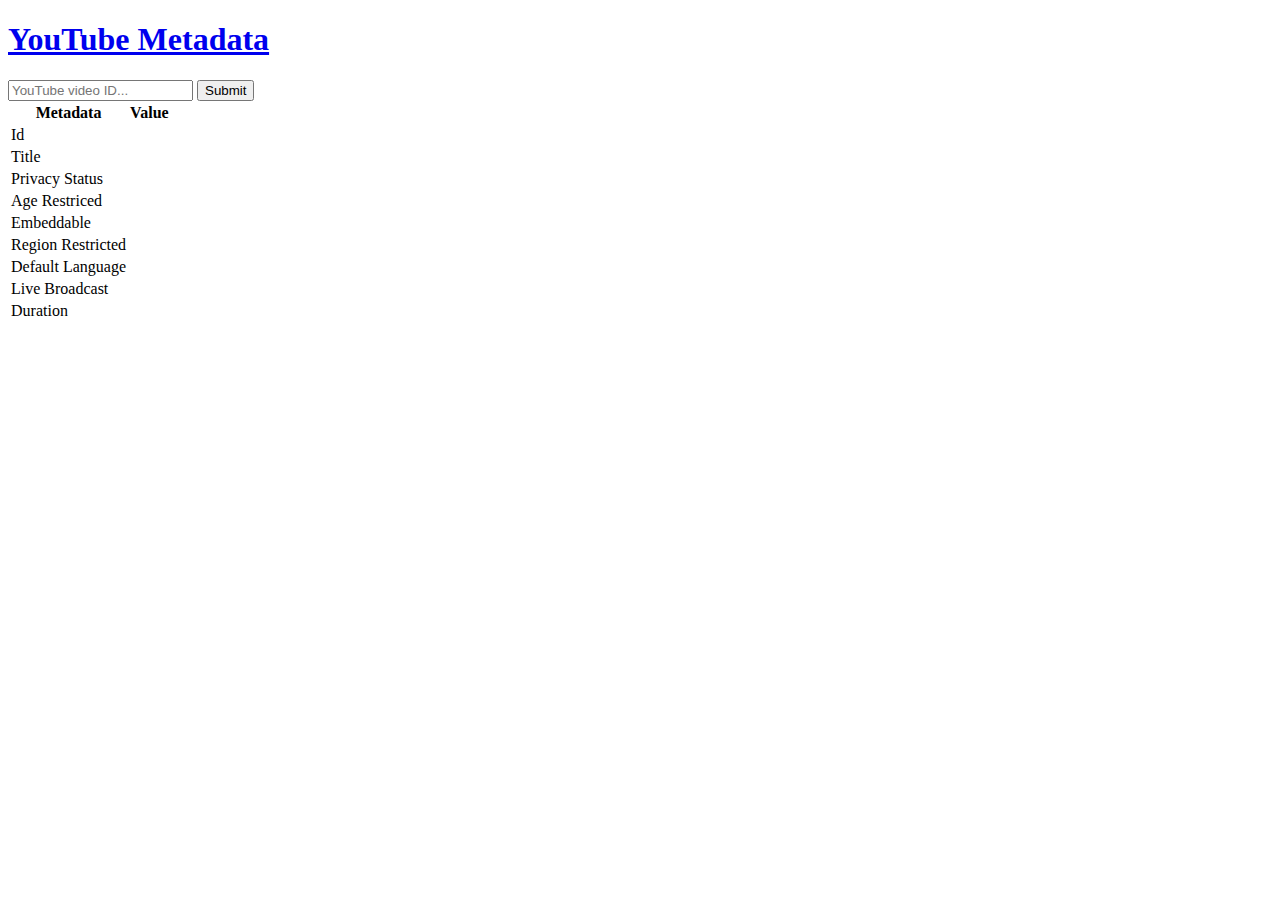
==== commit dc53f905: "Insert svg into html before template parsing" ====
--- a/web/templates/index.html
+++ b/web/templates/index.html
@@ -69,8 +69,7 @@
                 </tbody>
             </table>
 
-            <div id="svgContainer" class="map_container" data-scale="1">
-                {{ . }}
+            <div class="map_container" data-scale="1" id="svgContainer">
             </div>
         </main>
     </div>
